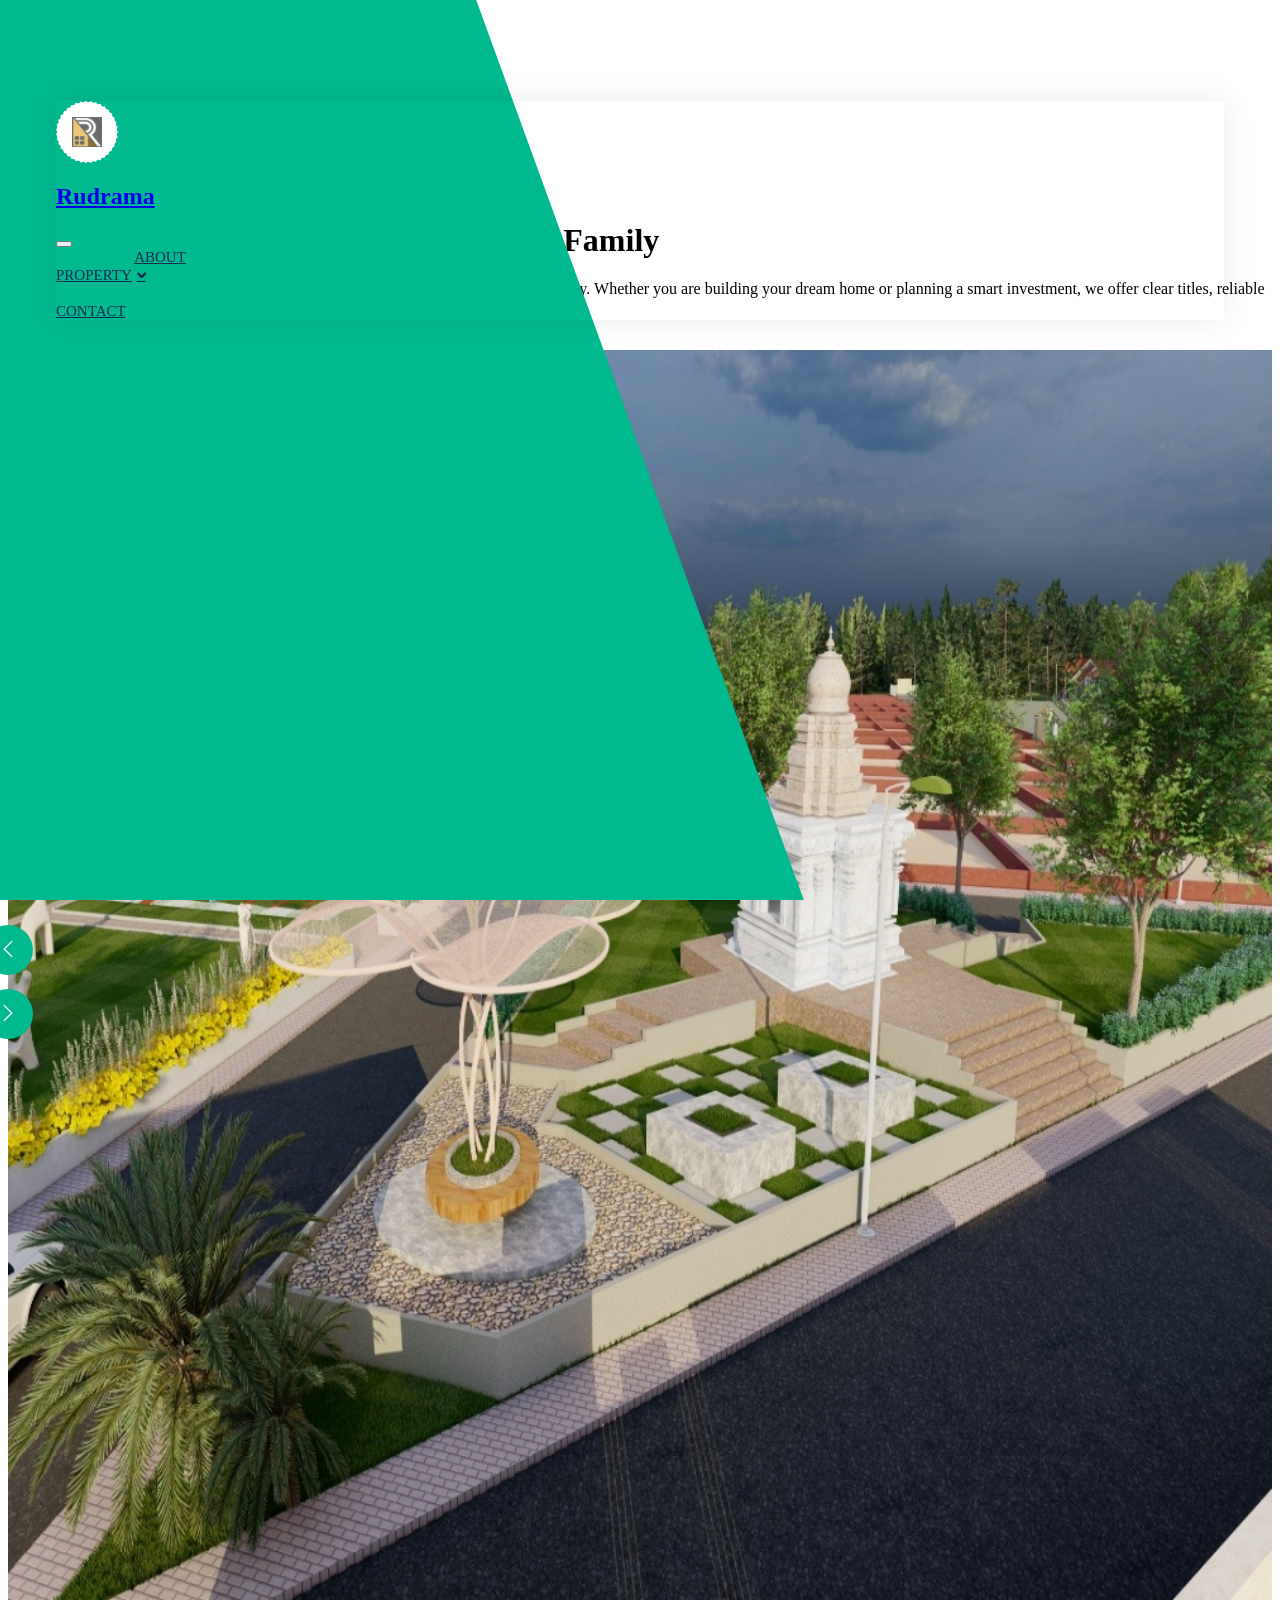
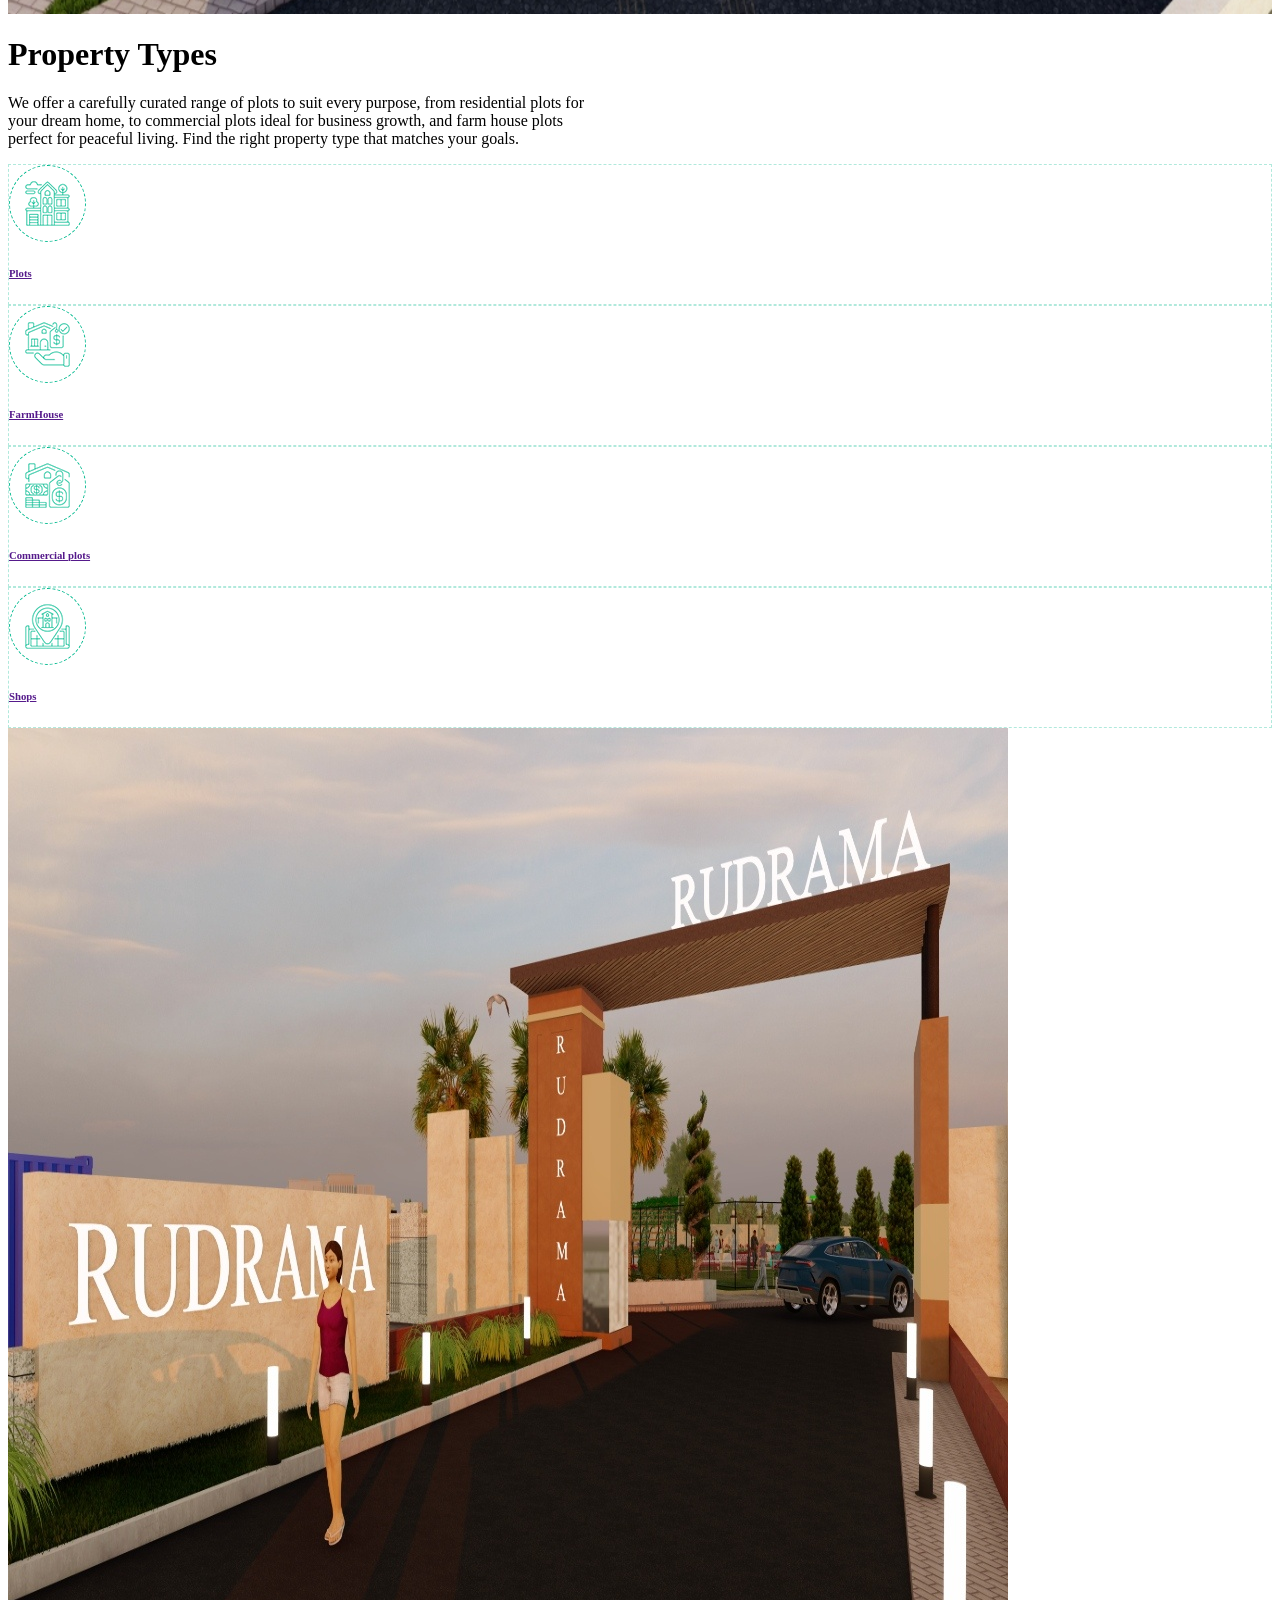
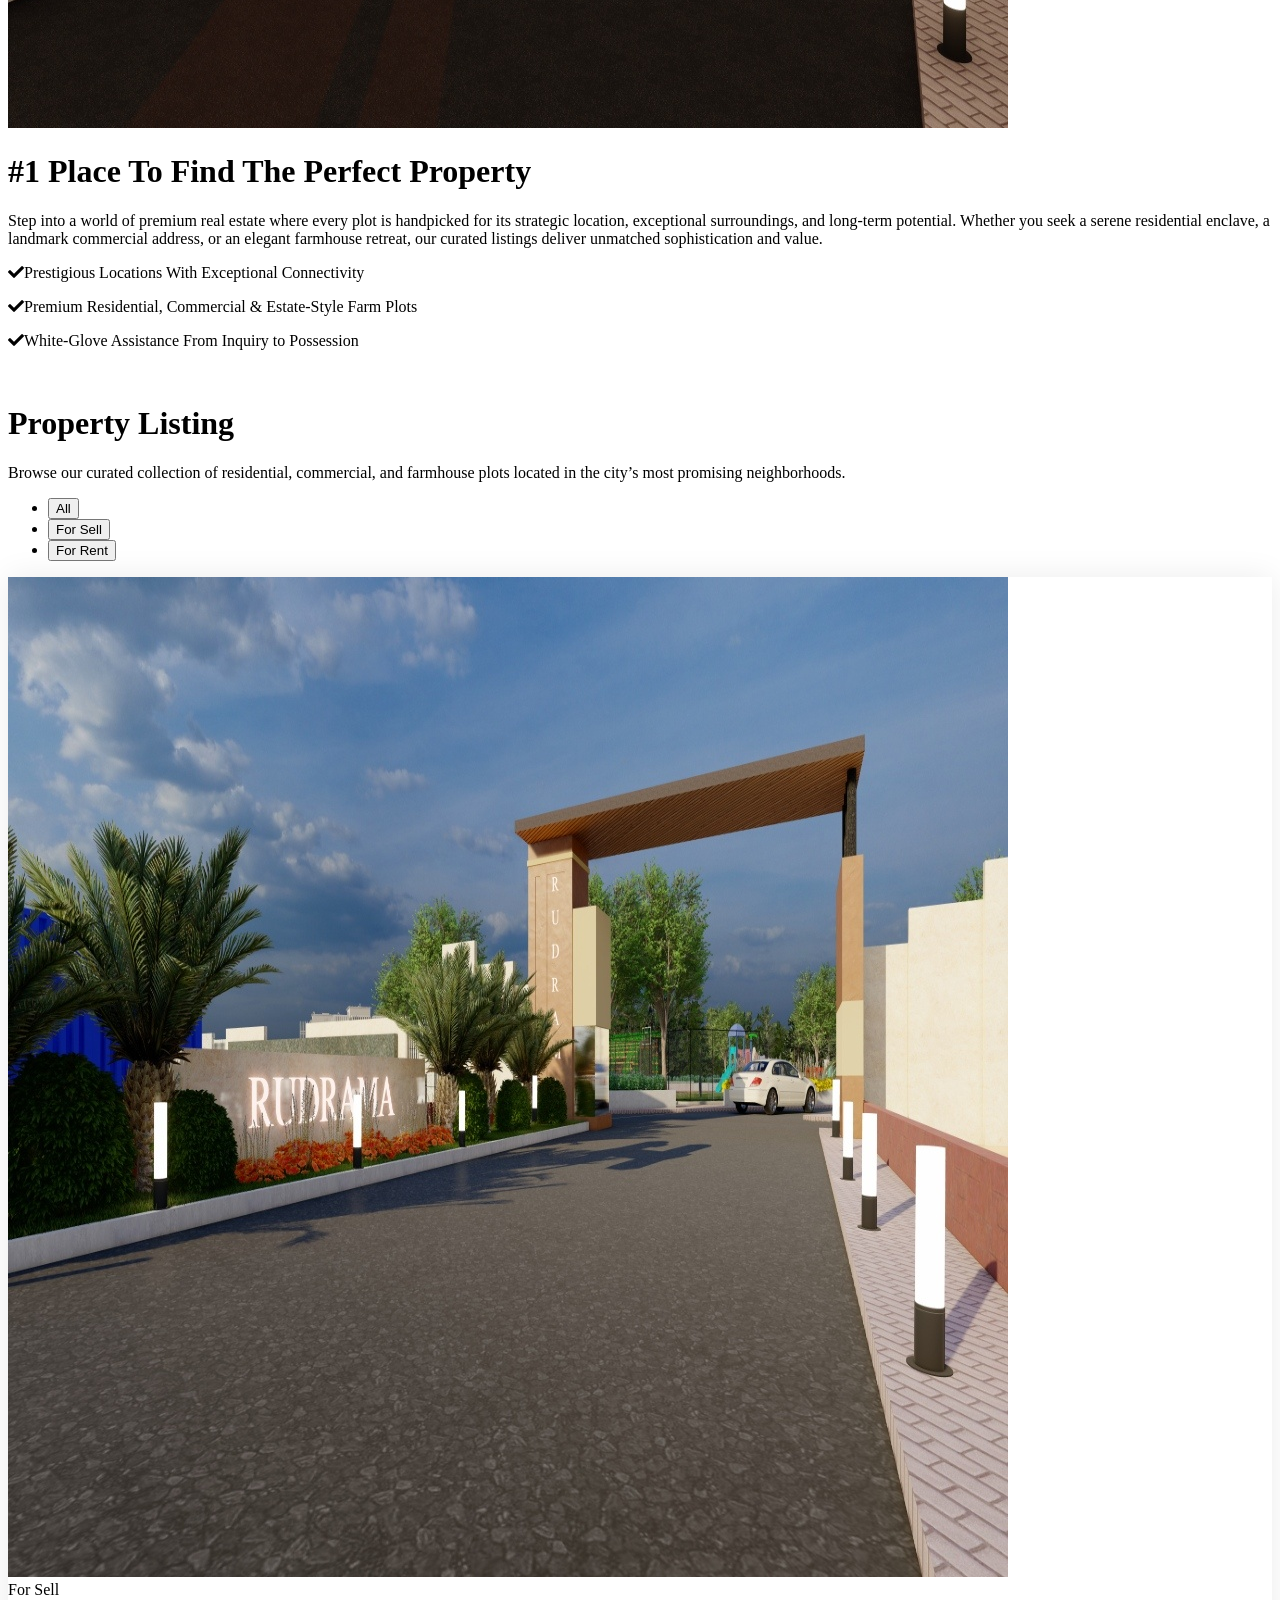
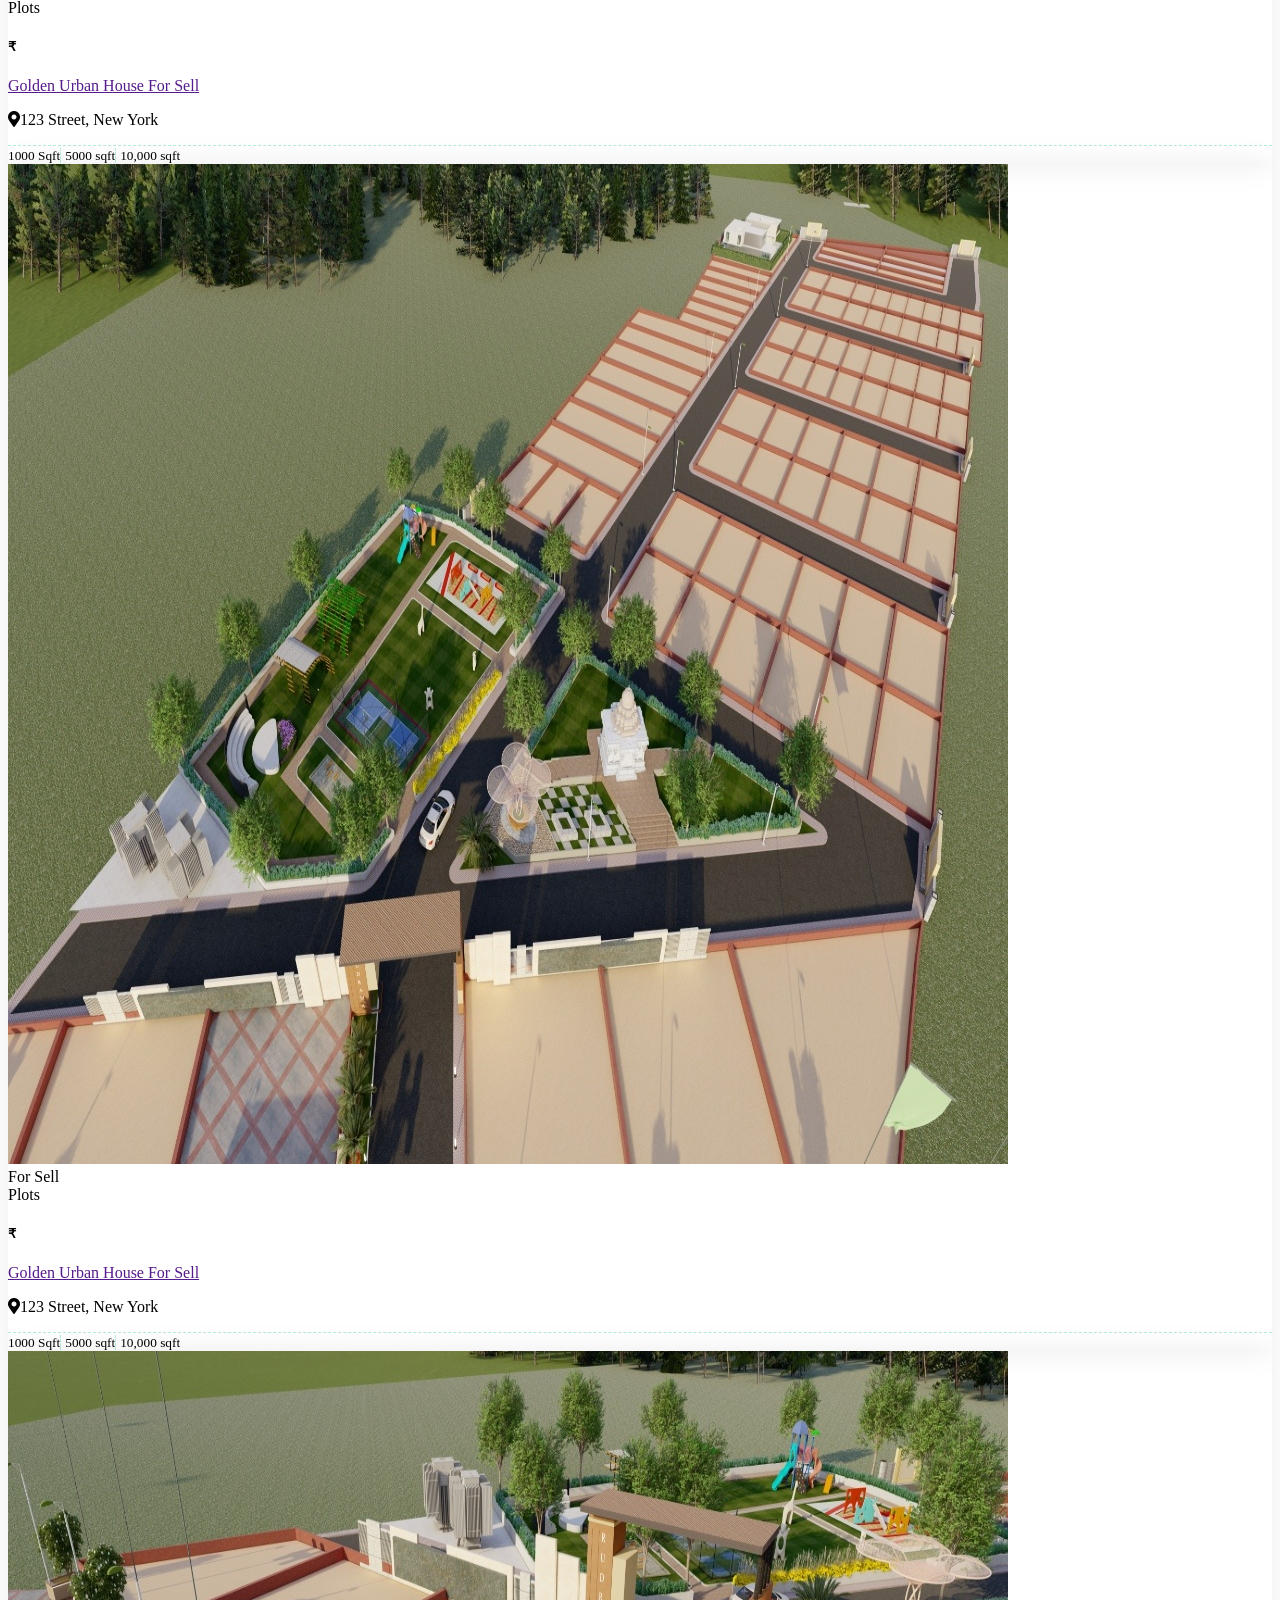
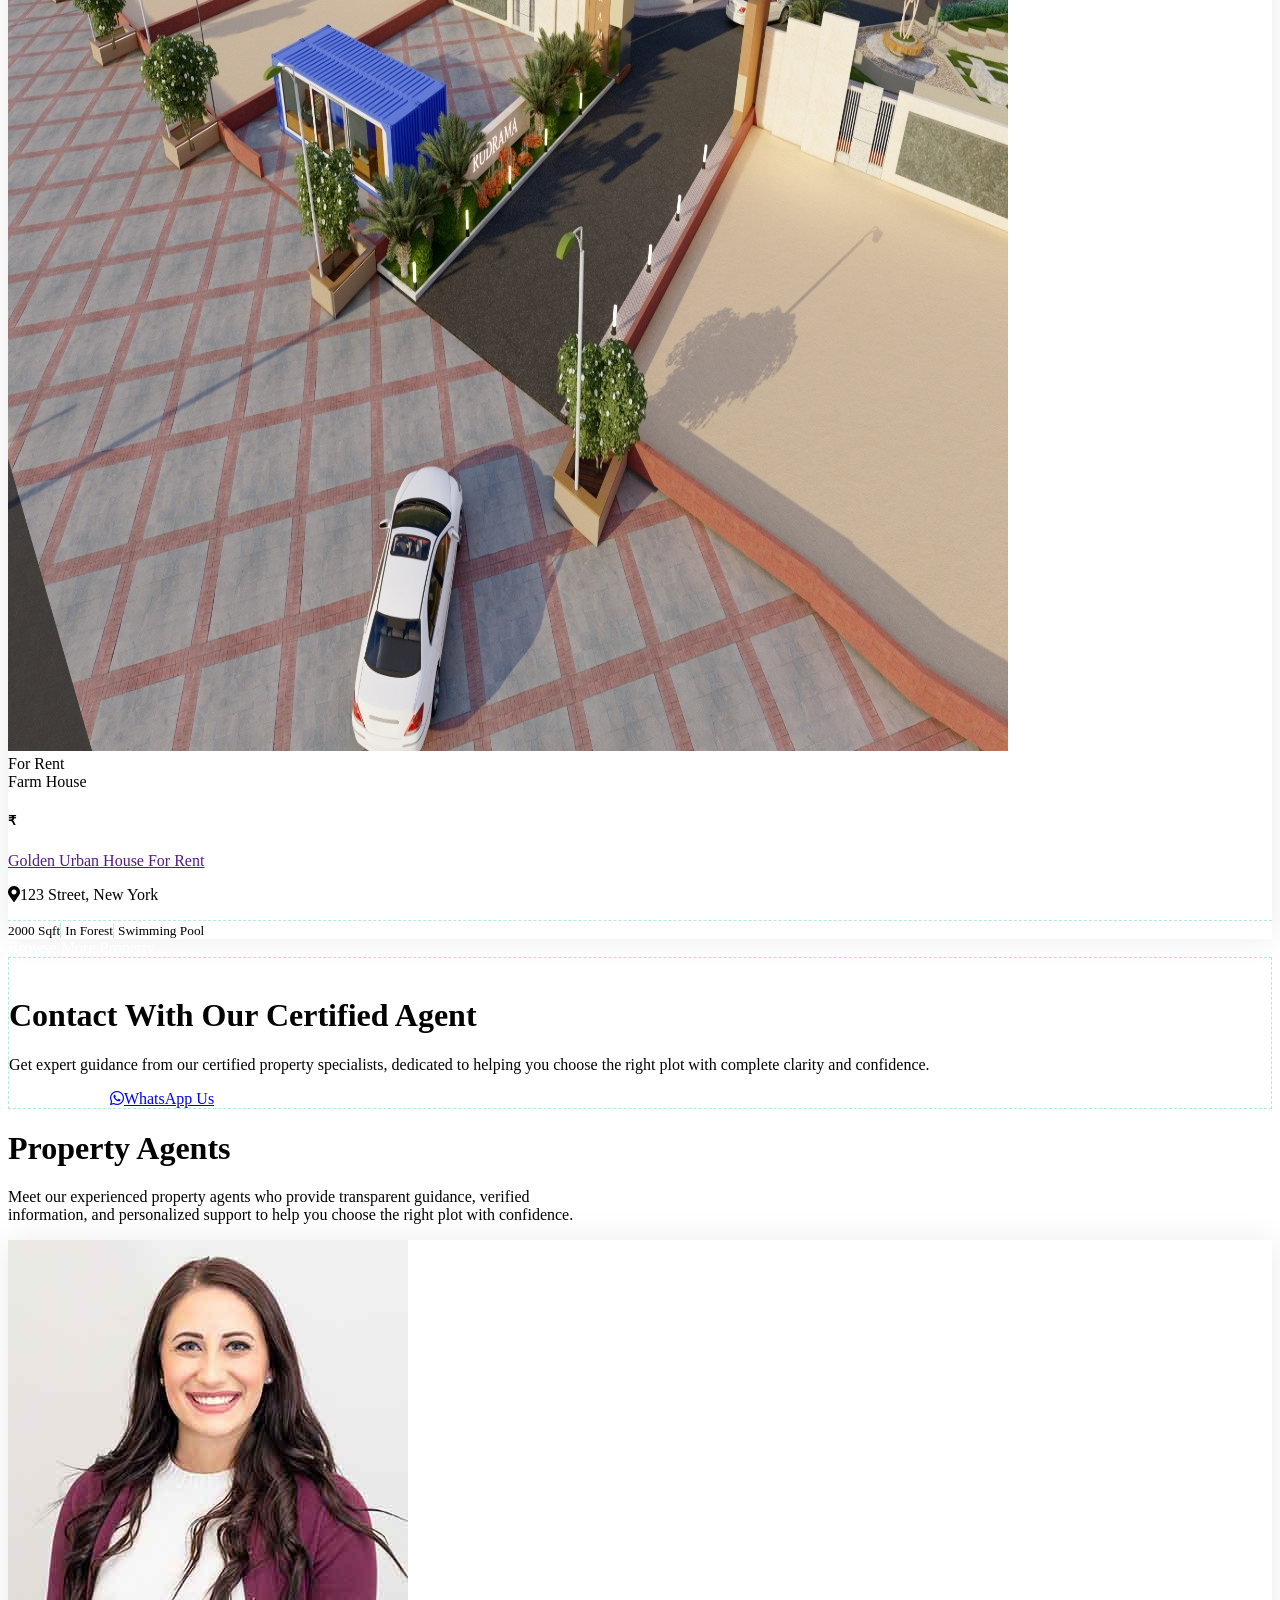
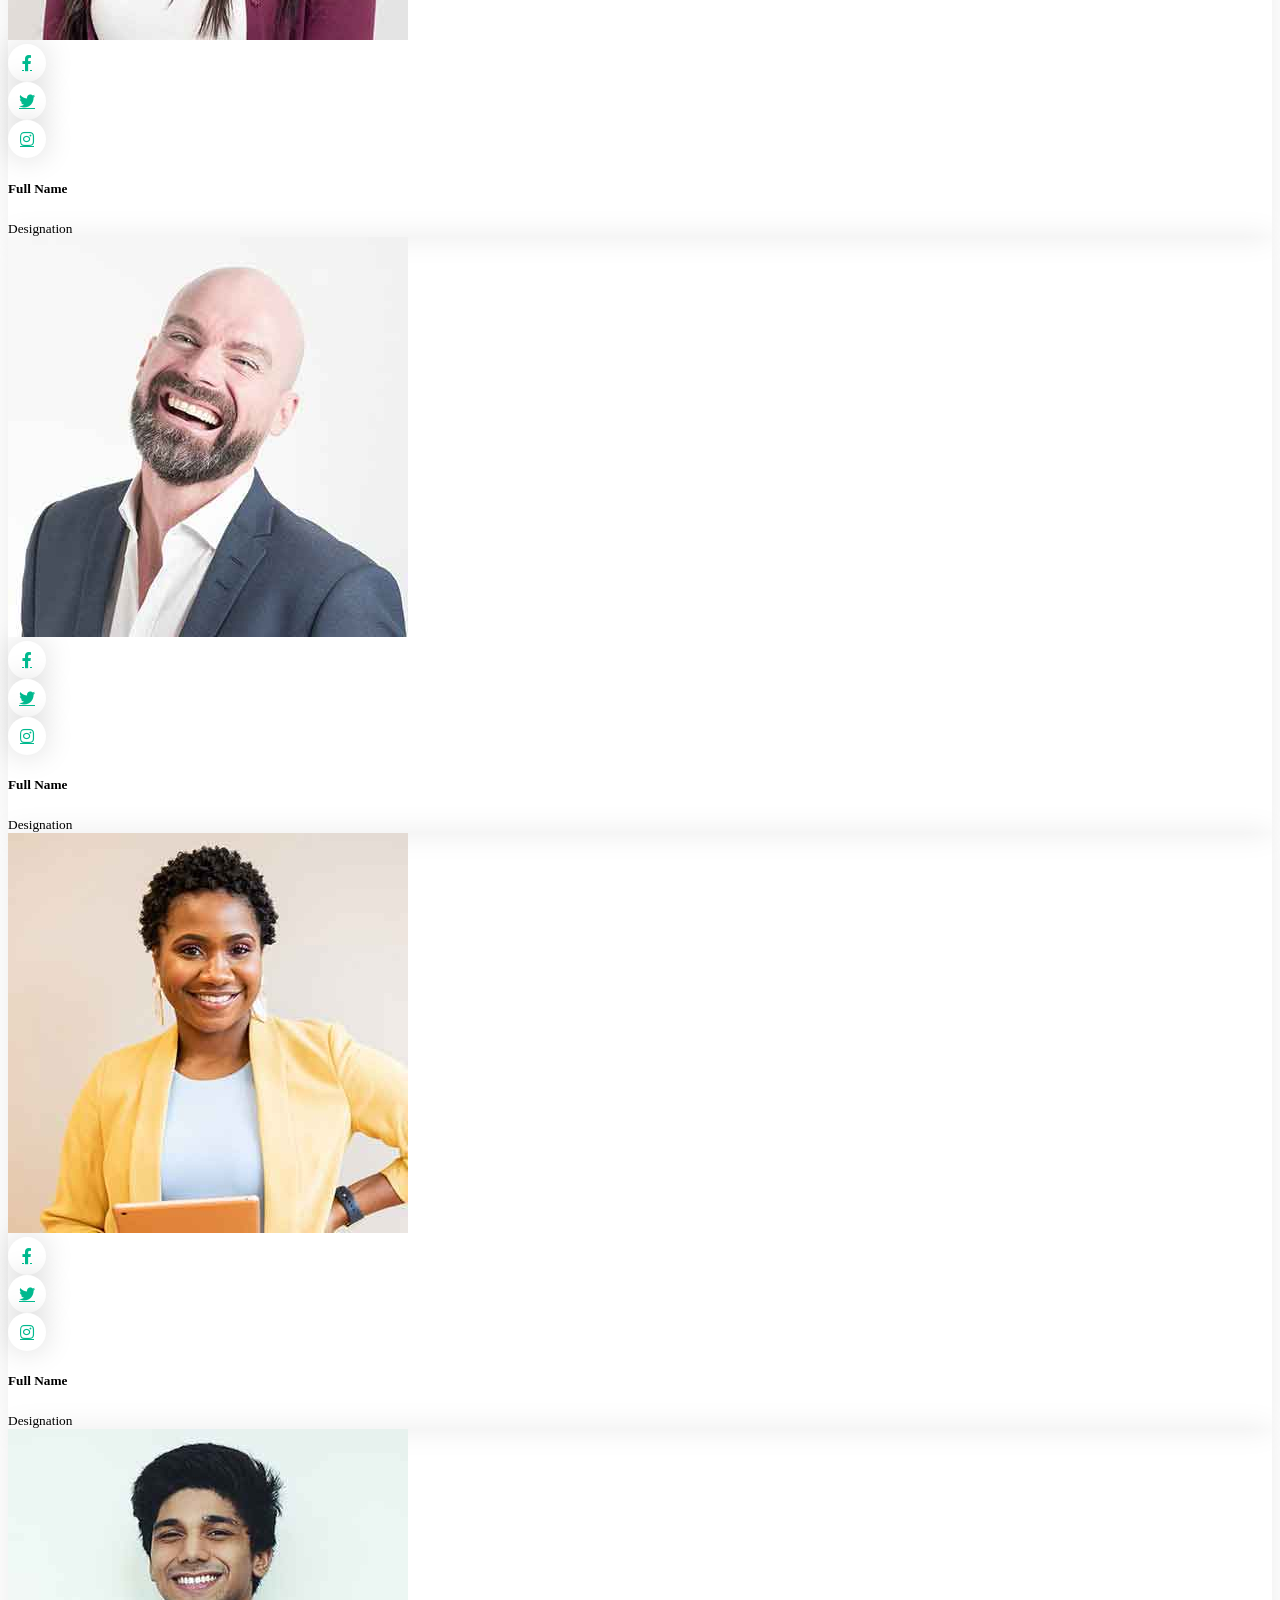
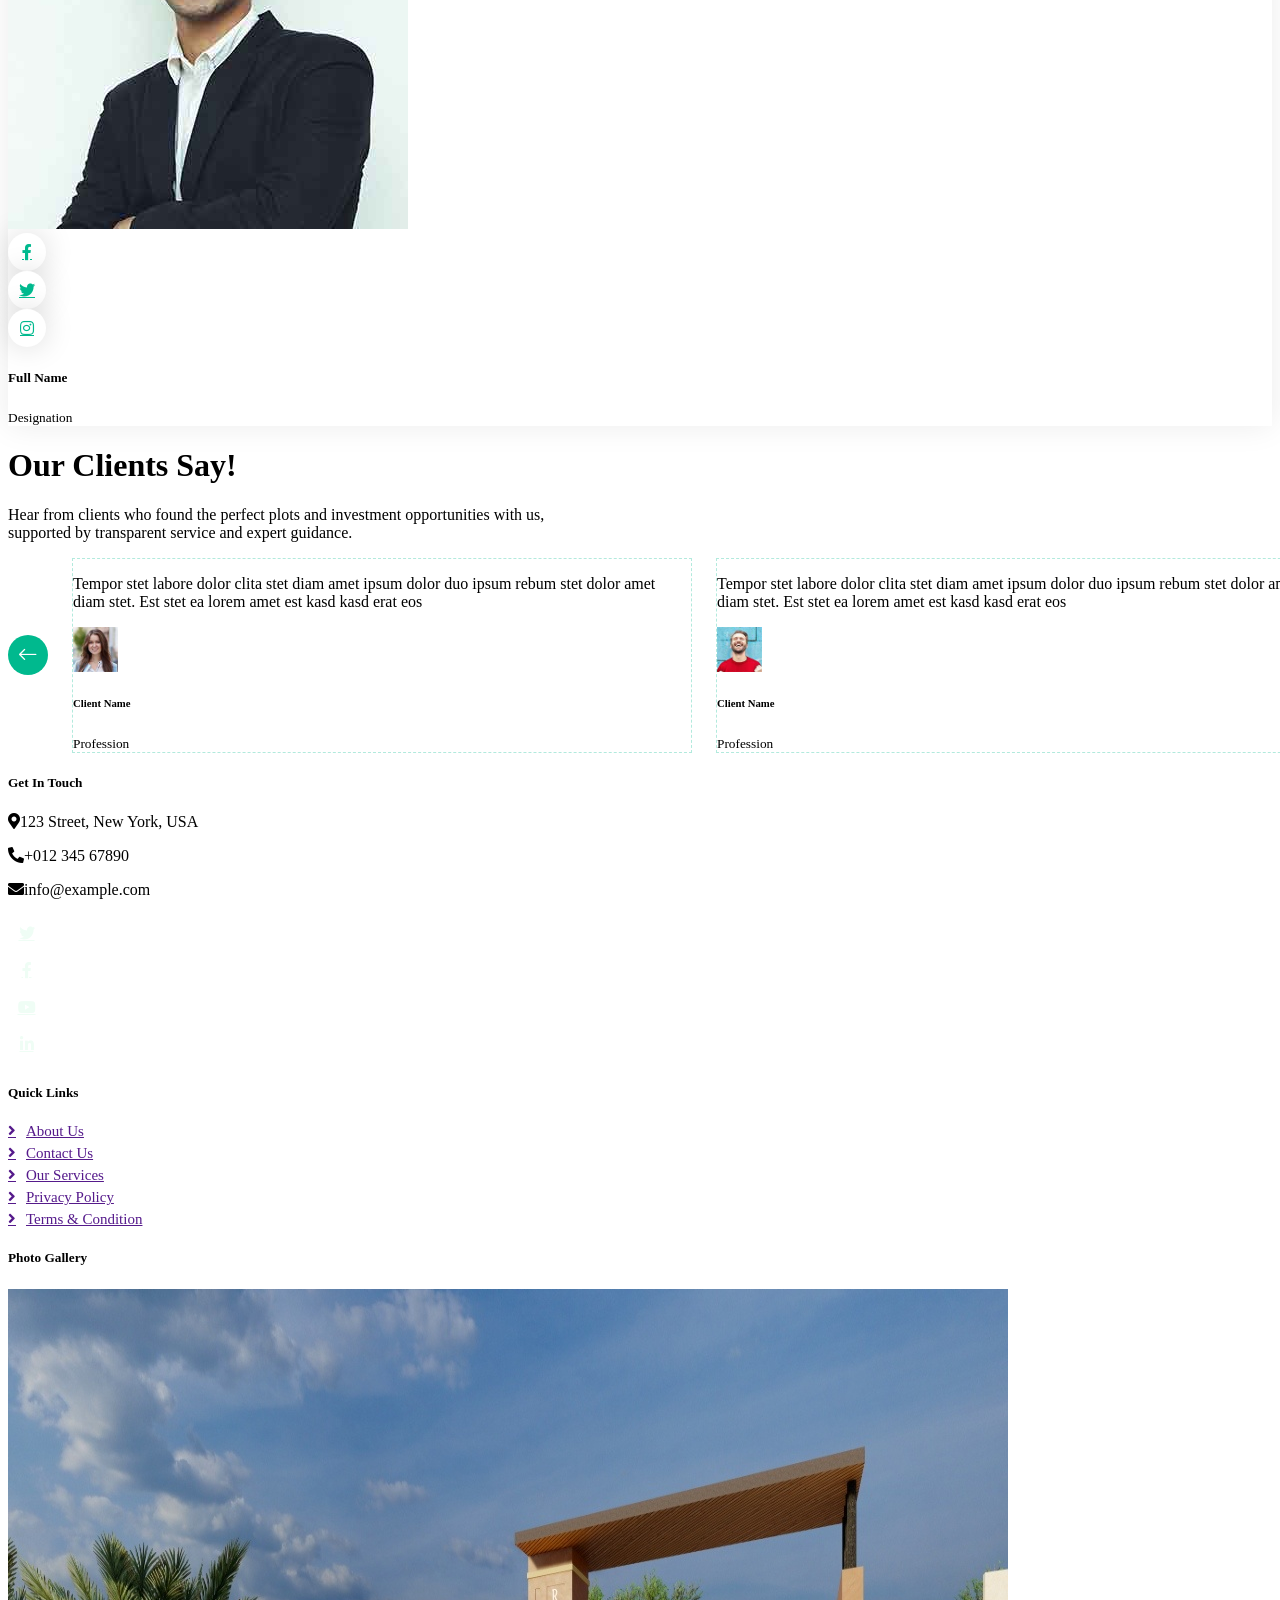
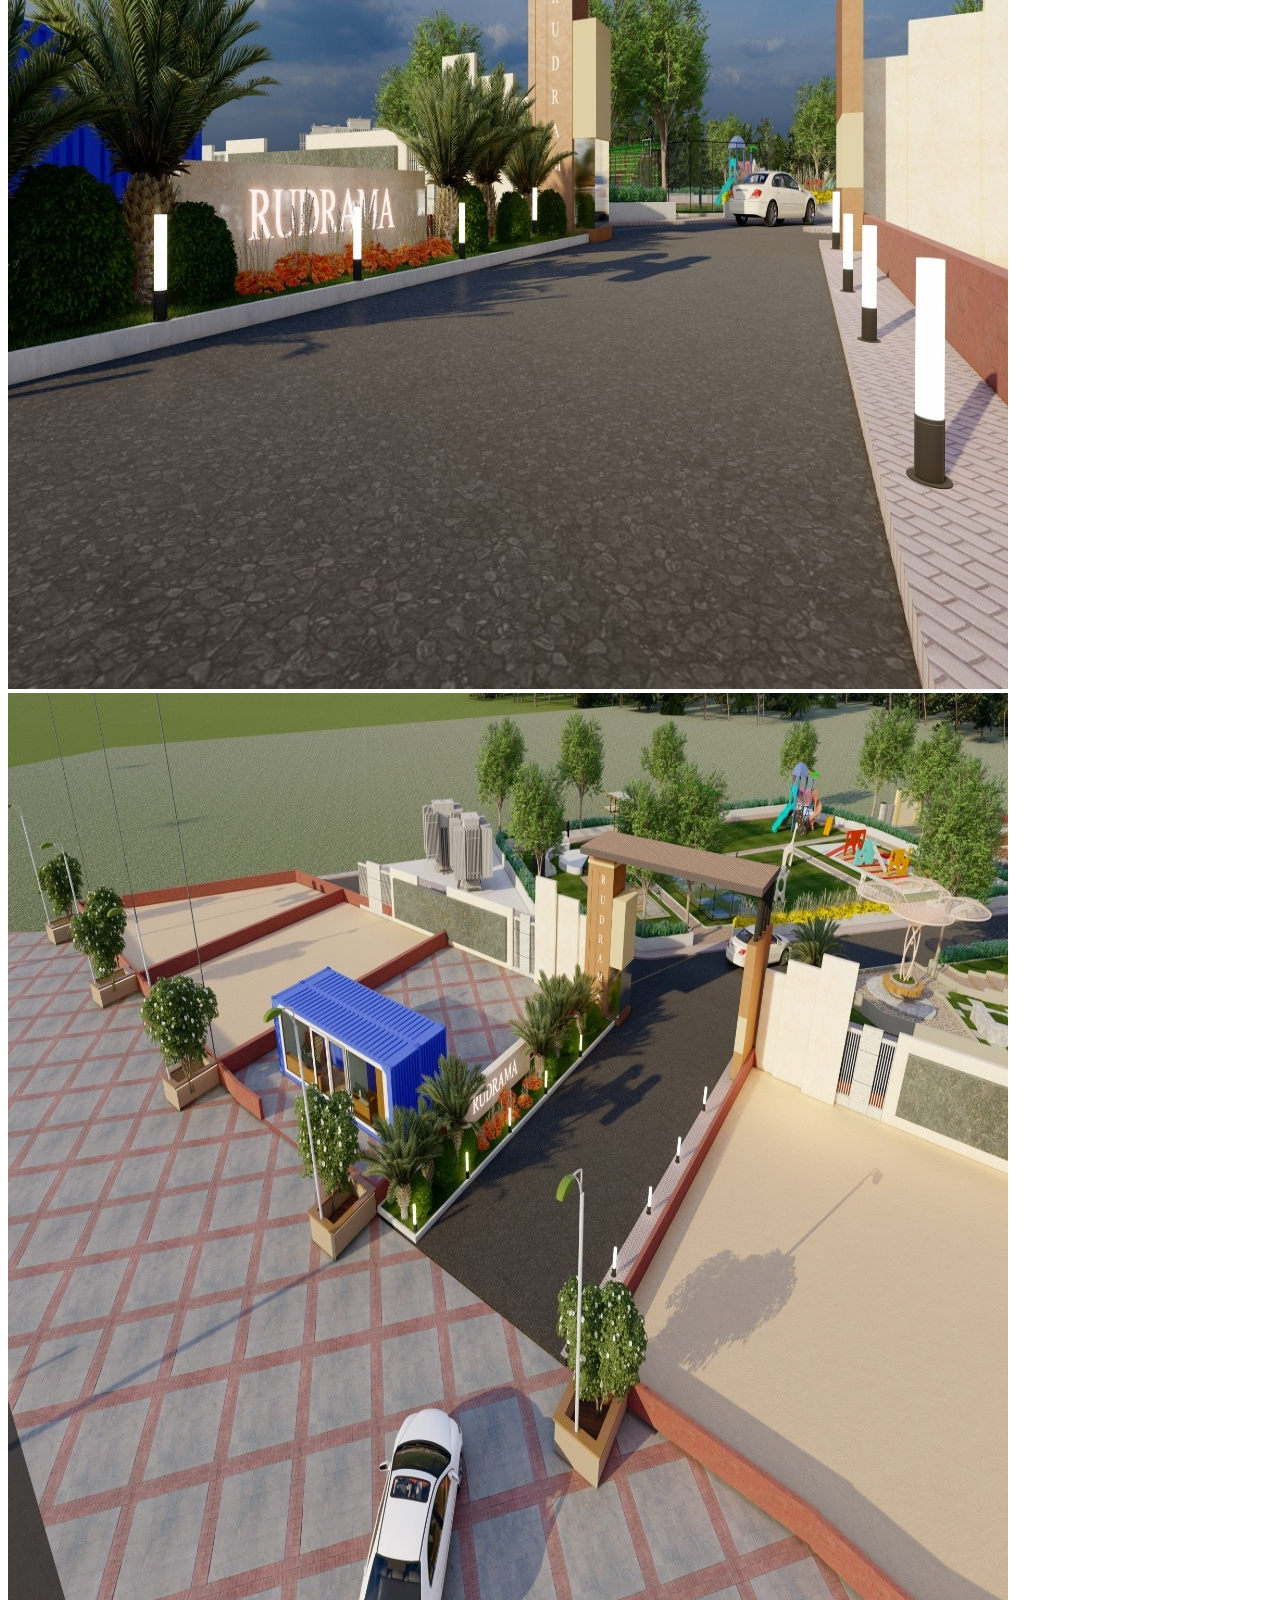
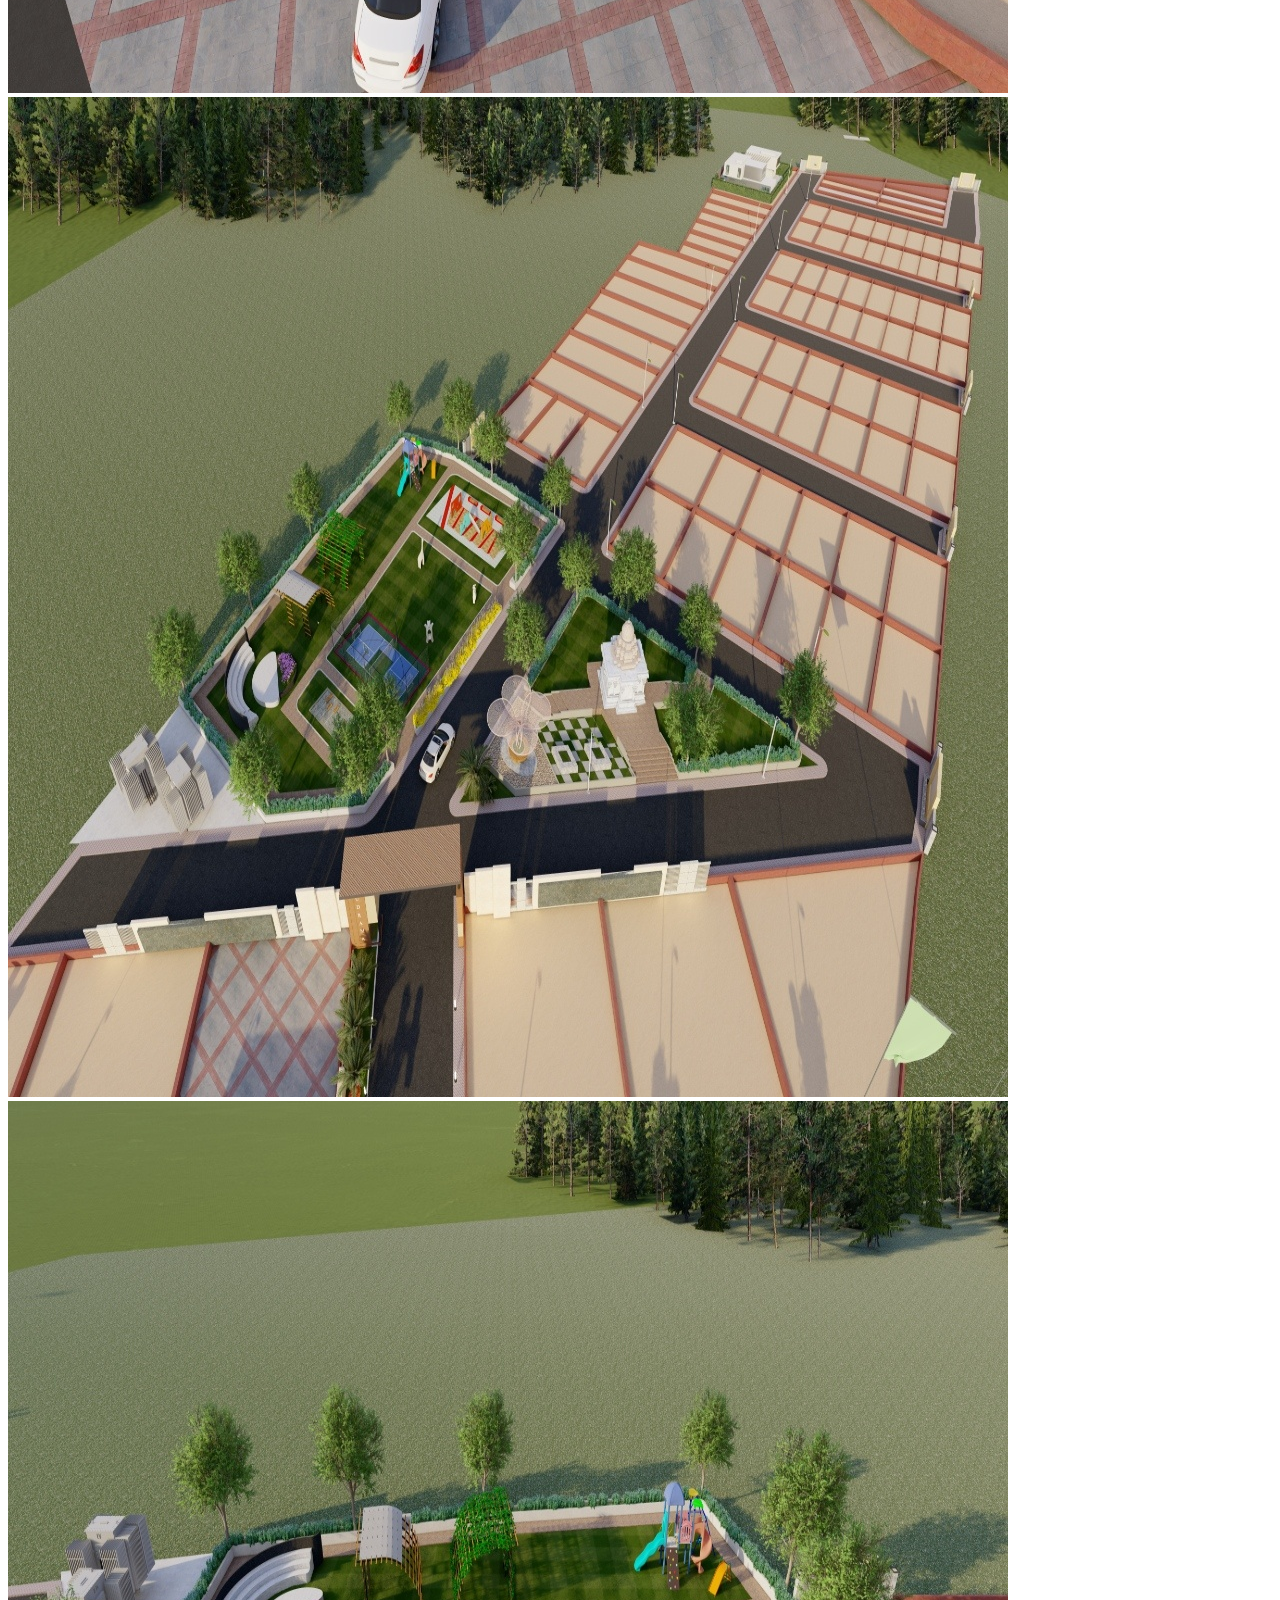
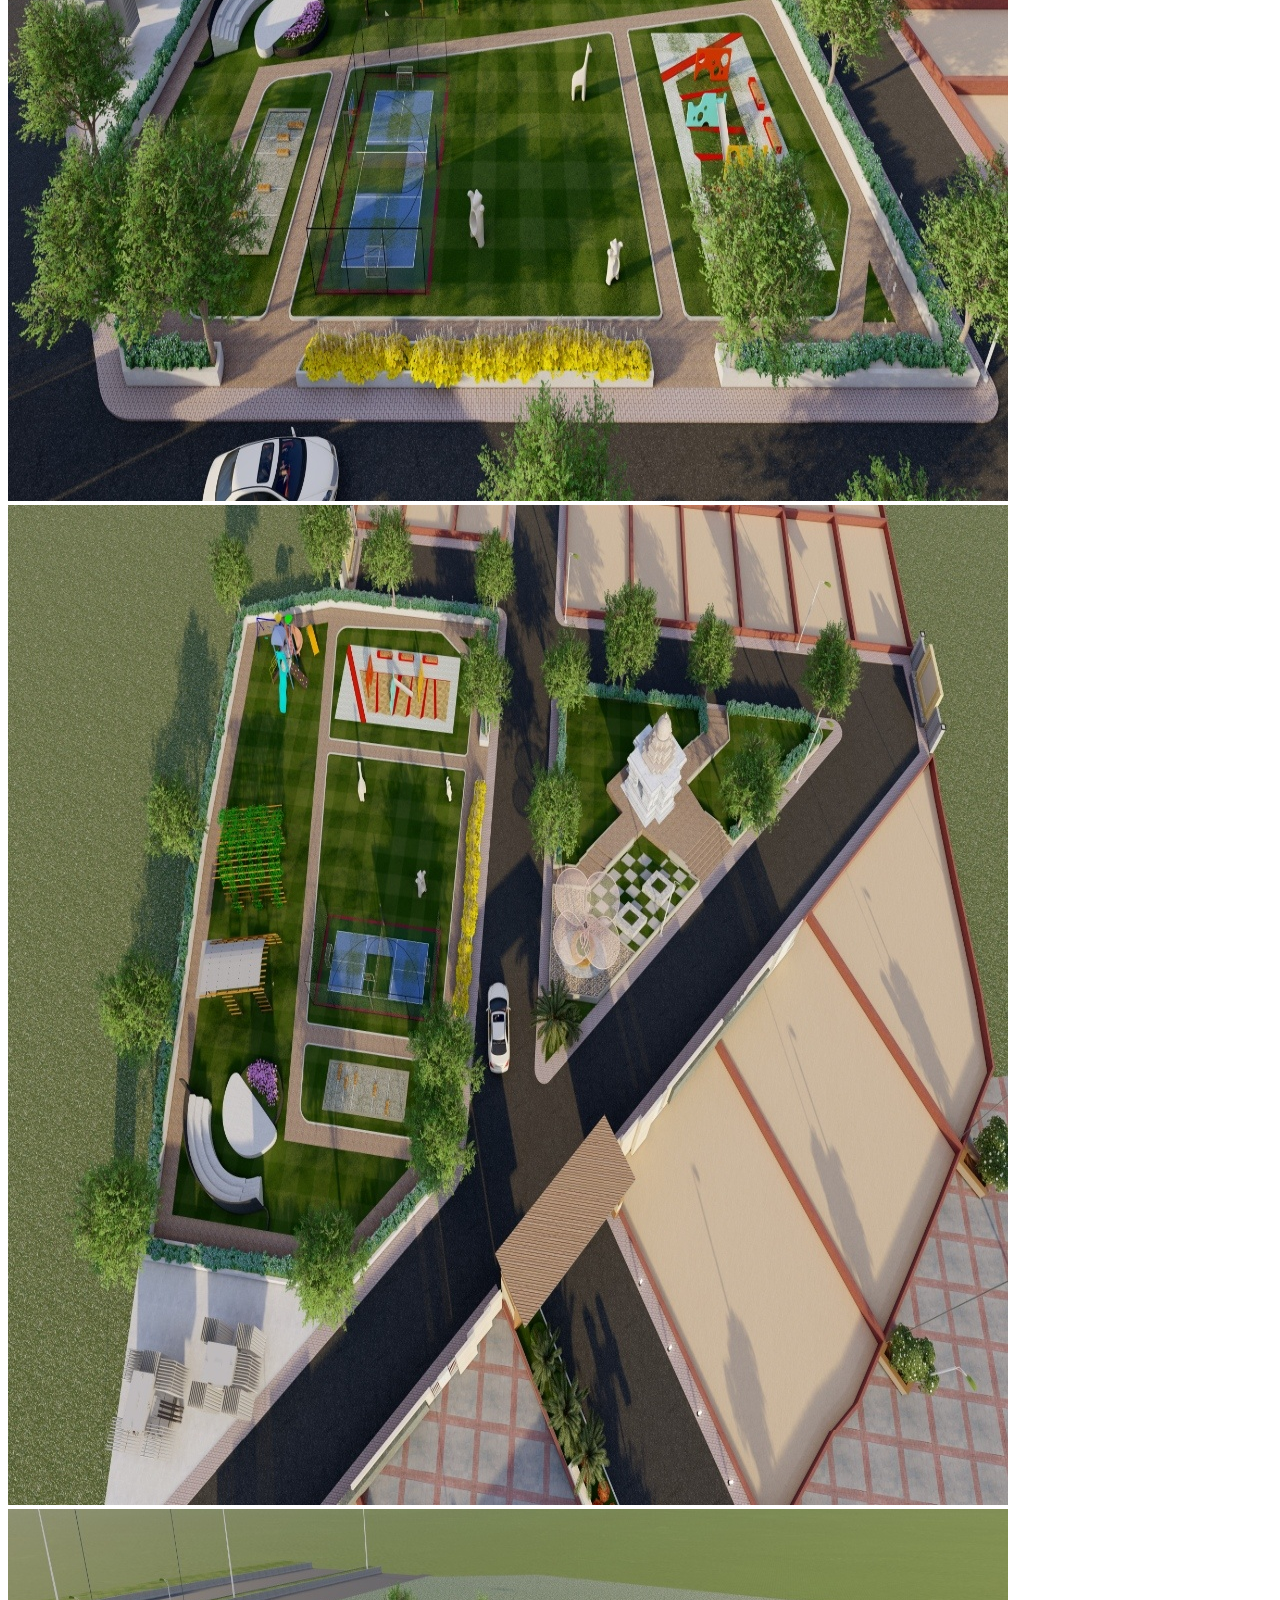
==== index.html @ 46037695 "Add files via upload" ====
<!DOCTYPE html>
<html lang="en">

<head>
    <meta charset="utf-8">
    <title>Rudrama Builders and Developers</title>
    <meta content="width=device-width, initial-scale=1.0" name="viewport">
    <meta content="" name="keywords">
    <meta content="" name="description">

    <!-- Favicon -->
    <link href="img/favicon.ico" rel="icon">

    <!-- Google Web Fonts -->
    <link rel="preconnect" href="https://fonts.googleapis.com">
    <link rel="preconnect" href="https://fonts.gstatic.com" crossorigin>
    <link href="https://fonts.googleapis.com/css2?family=Heebo:wght@400;500;600&family=Inter:wght@700;800&display=swap" rel="stylesheet">
    
    <!-- Icon Font Stylesheet -->
    <link href="https://cdnjs.cloudflare.com/ajax/libs/font-awesome/5.10.0/css/all.min.css" rel="stylesheet">
    <link href="https://cdn.jsdelivr.net/npm/bootstrap-icons@1.4.1/font/bootstrap-icons.css" rel="stylesheet">

    <!-- Libraries Stylesheet -->
    <link href="lib/animate/animate.min.css" rel="stylesheet">
    <link href="lib/owlcarousel/assets/owl.carousel.min.css" rel="stylesheet">

    <!-- Customized Bootstrap Stylesheet -->
    <link href="css/bootstrap.min.css" rel="stylesheet">

    <!-- Template Stylesheet -->
    <link href="css/style.css" rel="stylesheet">
</head>

<body>
    <div class="container-fluid bg-white p-0">
        <!-- Spinner Start -->
        <div id="spinner" class="show bg-white position-fixed translate-middle w-100 vh-100 top-50 start-50 d-flex align-items-center justify-content-center">
            <div class="spinner-border text-primary" style="width: 3rem; height: 3rem;" role="status">
                <span class="sr-only">Loading...</span>
            </div>
        </div>
        <!-- Spinner End -->


        <!-- Navbar Start -->
        <div class="container-fluid nav-bar bg-transparent">
            <nav class="navbar navbar-expand-lg bg-white navbar-light py-0 px-4">
                <a href="index.html" class="navbar-brand d-flex align-items-center text-center">
                    <div class="icon p-2 me-2">
                        <img class="img-fluid" src="img/icon-deal.jpeg" alt="Icon" style="width: 30px; height: 30px;">
                    </div>
                    <h1 class="m-0 text-primary">Rudrama</h1>
                </a>
                <button type="button" class="navbar-toggler" data-bs-toggle="collapse" data-bs-target="#navbarCollapse">
                    <span class="navbar-toggler-icon"></span>
                </button>
                <div class="collapse navbar-collapse" id="navbarCollapse">
                    <div class="navbar-nav ms-auto">
                        <a href="index.html" class="nav-item nav-link active">Home</a>
                        <a href="about.html" class="nav-item nav-link">About</a>
                        <div class="nav-item dropdown">
                            <a href="#" class="nav-link dropdown-toggle" data-bs-toggle="dropdown">Property</a>
                            <div class="dropdown-menu rounded-0 m-0">
                                <a href="property-list.html" class="dropdown-item">Property List</a>
                                <a href="property-type.html" class="dropdown-item">Property Type</a>
                                <!-- <a href="property-agent.html" class="dropdown-item">Property Agent</a> -->
                            </div>
                        </div>
                        <!-- <div class="nav-item dropdown">
                            <a href="#" class="nav-link dropdown-toggle" data-bs-toggle="dropdown">Pages</a>
                            <div class="dropdown-menu rounded-0 m-0">
                                <a href="testimonial.html" class="dropdown-item">Testimonial</a>
                                <a href="404.html" class="dropdown-item">404 Error</a>
                            </div>
                        </div> -->
                        <a href="contact.html" class="nav-item nav-link">Contact</a>
                    <!-- </div>
                    <a href="https://htmlcodex.com/downloading/?item=2259" class="btn btn-primary px-3 d-none d-lg-flex">Buy Pro Version</a>
                </div> -->
            </nav>
        </div>
        <!-- Navbar End -->


        <!-- Header Start -->
        <div class="container-fluid header bg-white p-0">
            <div class="row g-0 align-items-center flex-column-reverse flex-md-row">
                <div class="col-md-6 p-5 mt-lg-5">
                    <h1 class="display-5 animated fadeIn mb-4">Find A <span class="text-primary">Perfect Home</span> To Live With Your Family</h1>
                    <p class="animated fadeIn mb-4 pb-2">Explore legally verified residential and commercial plots across prime locations in the city. 
                        Whether you are building your dream home or planning a smart investment, we offer clear titles, reliable pricing, and expert guidance at every step.</p>
                    <a href="" class="btn btn-primary py-3 px-5 me-3 animated fadeIn">Get Started</a>
                </div>
                <div class="col-md-6 animated fadeIn">
                    <div class="owl-carousel header-carousel">
                        <div class="owl-carousel-item">
                            <img class="img-fluid" src="img/Property-7.jpeg" alt="">
                        </div>
                        <div class="owl-carousel-item">
                            <img class="img-fluid" src="img/Property-8.jpeg" alt="">
                        </div>
                        <div class="owl-carousel-item">
                            <img class="img-fluid" src="img/Property-9.jpeg" alt="">
                        </div>
                        <div class="owl-carousel-item">
                            <img class="img-fluid" src="img/Property-10.jpeg" alt="">
                        </div>
                        <div class="owl-carousel-item">
                            <img class="img-fluid" src="img/Property-6.jpeg" alt="">
                        </div>
                        <div class="owl-carousel-item">
                            <img class="img-fluid" src="img/Property-12.jpeg" alt="">
                        </div>
                        <div class="owl-carousel-item">
                            <img class="img-fluid" src="img/Property-13.jpeg" alt="">
                        </div>
                        <div class="owl-carousel-item">
                            <img class="img-fluid" src="img/Property-14.jpeg" alt="">
                        </div>
                    </div>
                </div>
            </div>
        </div>
        <!-- Header End -->


        <!-- Search Start -->
        <!-- <div class="container-fluid bg-primary mb-5 wow fadeIn" data-wow-delay="0.1s" style="padding: 35px;">
            <div class="container">
                <div class="row g-2">
                    <div class="col-md-10">
                        <div class="row g-2">
                            <div class="col-md-4">
                                <input type="text" class="form-control border-0 py-3" placeholder="Search Keyword">
                            </div>
                            <div class="col-md-4">
                                <select class="form-select border-0 py-3">
                                    <option selected>Property Type</option>
                                    <option value="1">Property Type 1</option>
                                    <option value="2">Property Type 2</option>
                                    <option value="3">Property Type 3</option>
                                </select>
                            </div>
                            <div class="col-md-4">
                                <select class="form-select border-0 py-3">
                                    <option selected>Location</option>
                                    <option value="1">Location 1</option>
                                    <option value="2">Location 2</option>
                                    <option value="3">Location 3</option>
                                </select>
                            </div>
                        </div>
                    </div>
                    <div class="col-md-2">
                        <button class="btn btn-dark border-0 w-100 py-3">Search</button>
                    </div>
                </div>
            </div>
        </div> -->
        <!-- Search End -->


        <!-- Category Start -->
        <div class="container-fluid py-5">
            <div class="container">
                <div class="text-center mx-auto mb-5 wow fadeInUp" data-wow-delay="0.1s" style="max-width: 600px;">
                    <h1 class="mb-3">Property Types</h1>
                    <p>We offer a carefully curated range of plots to suit every purpose, from residential plots for your dream home, to commercial plots ideal for business growth, 
                        and farm house plots perfect for peaceful living. Find the right property type that matches your goals.</p>
                </div>
                <div class="row g-4">
                    <div class="col-lg-3 col-sm-6 wow fadeInUp" data-wow-delay="0.1s">
                        <a class="cat-item d-block bg-light text-center rounded p-3" href="">
                            <div class="rounded p-4">
                                <div class="icon mb-3">
                                    <img class="img-fluid" src="img/icon-apartment.png" alt="Icon">
                                </div>
                                <h6>Plots</h6>
                                <!-- <span>Properties</span> -->
                            </div>
                        </a>
                    </div>
                    <div class="col-lg-3 col-sm-6 wow fadeInUp" data-wow-delay="0.3s">
                        <a class="cat-item d-block bg-light text-center rounded p-3" href="">
                            <div class="rounded p-4">
                                <div class="icon mb-3">
                                    <img class="img-fluid" src="img/icon-villa.png" alt="Icon">
                                </div>
                                <h6>FarmHouse</h6>
                                <!-- <span>123 Properties</span> -->
                            </div>
                        </a>
                    </div>
                    <div class="col-lg-3 col-sm-6 wow fadeInUp" data-wow-delay="0.5s">
                        <a class="cat-item d-block bg-light text-center rounded p-3" href="">
                            <div class="rounded p-4">
                                <div class="icon mb-3">
                                    <img class="img-fluid" src="img/icon-house.png" alt="Icon">
                                </div>
                                <h6>Commercial plots</h6>
                                <!-- <span>123 Properties</span> -->
                            </div>
                        </a>
                    </div>
                    <div class="col-lg-3 col-sm-6 wow fadeInUp" data-wow-delay="0.7s">
                        <a class="cat-item d-block bg-light text-center rounded p-3" href="">
                            <div class="rounded p-4">
                                <div class="icon mb-3">
                                    <img class="img-fluid" src="img/icon-housing.png" alt="Icon">
                                </div>
                                <h6>Shops</h6>
                                <!-- <span>123 Properties</span> -->
                            </div>
                        </a>
                    </div>
                    <!-- <div class="col-lg-3 col-sm-6 wow fadeInUp" data-wow-delay="0.1s">
                        <a class="cat-item d-block bg-light text-center rounded p-3" href="">
                            <div class="rounded p-4">
                                <div class="icon mb-3">
                                    <img class="img-fluid" src="img/icon-building.png" alt="Icon">
                                </div>
                                <h6>Shops</h6>
                                <!-- <span>123 Properties</span>
                            </div>
                        </a>
                    </div> -->
                    <!-- <div class="col-lg-3 col-sm-6 wow fadeInUp" data-wow-delay="0.3s">
                        <a class="cat-item d-block bg-light text-center rounded p-3" href="">
                            <div class="rounded p-4">
                                <div class="icon mb-3">
                                    <img class="img-fluid" src="img/icon-neighborhood.png" alt="Icon">
                                </div>
                                <h6>Townhouse</h6>
                                <span>123 Properties</span>
                            </div>
                        </a>
                    </div>
                    <div class="col-lg-3 col-sm-6 wow fadeInUp" data-wow-delay="0.5s">
                        <a class="cat-item d-block bg-light text-center rounded p-3" href="">
                            <div class="rounded p-4">
                                <div class="icon mb-3">
                                    <img class="img-fluid" src="img/icon-condominium.png" alt="Icon">
                                </div>
                                <h6>Shop</h6>
                                <span>123 Properties</span>
                            </div>
                        </a>
                    </div>
                    <div class="col-lg-3 col-sm-6 wow fadeInUp" data-wow-delay="0.7s">
                        <a class="cat-item d-block bg-light text-center rounded p-3" href="">
                            <div class="rounded p-4">
                                <div class="icon mb-3">
                                    <img class="img-fluid" src="img/icon-luxury.png" alt="Icon">
                                </div>
                                <h6>Garage</h6>
                                <span>123 Properties</span>
                            </div>
                        </a>
                    </div> -->
                </div>
            </div>
        </div>
        <!-- Category End -->


        <!-- About Start -->
        <div class="container-fluid py-5">
            <div class="container">
                <div class="row g-5 align-items-center">
                    <div class="col-lg-6 wow fadeIn" data-wow-delay="0.1s">
                        <div class="about-img position-relative overflow-hidden p-5 pe-0">
                            <img class="img-fluid w-100" src="img/about.jpeg">
                        </div>
                    </div>
                    <div class="col-lg-6 wow fadeIn" data-wow-delay="0.5s">
                        <h1 class="mb-4">#1 Place To Find The Perfect Property</h1>
                        <p class="mb-4">Step into a world of premium real estate where every plot is handpicked for its strategic location, exceptional surroundings, and long-term potential. Whether you seek a serene residential enclave, a landmark commercial address, or an elegant farmhouse retreat, our curated listings deliver unmatched sophistication and value.</p>
                        <p><i class="fa fa-check text-primary me-3"></i>Prestigious Locations With Exceptional Connectivity</p>
                        <p><i class="fa fa-check text-primary me-3"></i>Premium Residential, Commercial & Estate-Style Farm Plots</p>
                        <p><i class="fa fa-check text-primary me-3"></i>White-Glove Assistance From Inquiry to Possession</p>
                        <a class="btn btn-primary py-3 px-5 mt-3" href="">Read More</a>
                    </div>
                </div>
            </div>
        </div>
        <!-- About End -->


<!-- Property List Start -->
<div class="container-fluid py-5">
    <div class="container">

        <div class="row g-0 gx-5 align-items-end">
            <div class="col-lg-6">
                <div class="text-start mx-auto mb-5">
                    <h1 class="mb-3">Property Listing</h1>
                    <p>Browse our curated collection of residential, commercial, and farmhouse plots located in the city’s most promising neighborhoods.</p>
                </div>
            </div>

            <!-- Filter Buttons -->
            <div class="col-lg-6 text-start text-lg-end">
                <ul class="nav d-inline-flex justify-content-end mb-5">
                    <li class="nav-item me-2">
                        <button class="btn btn-outline-primary active filter-btn" data-filter="all">All</button>
                    </li>
                    <li class="nav-item me-2">
                        <button class="btn btn-outline-primary filter-btn" data-filter="sell">For Sell</button>
                    </li>
                    <li class="nav-item me-0">
                        <button class="btn btn-outline-primary filter-btn" data-filter="rent">For Rent</button>
                    </li>
                </ul>
            </div>
        </div>

        <!-- Single Listing Container -->
        <div class="row g-4" id="property-list">

            <!-- PROPERTY ITEM (Repeat as needed) -->
            <div class="col-lg-4 col-md-6 property-item-wrapper" data-type="sell">
                <div class="property-item rounded overflow-hidden">
                    <div class="position-relative overflow-hidden">
                        <a href=""><img class="img-fluid" src="img/Property-1.jpeg" alt=""></a>
                        <div class="bg-primary rounded text-white position-absolute start-0 top-0 m-4 py-1 px-3">For Sell</div>
                        <div class="bg-white rounded-top text-primary position-absolute start-0 bottom-0 mx-4 pt-1 px-3">Plots</div>
                    </div>
                    <div class="p-4 pb-0">
                        <h5 class="text-primary mb-3">&#8377</h5>
                        <a class="d-block h5 mb-2" href="">Golden Urban House For Sell</a>
                        <p><i class="fa fa-map-marker-alt text-primary me-2"></i>123 Street, New York</p>
                    </div>
                    <div class="d-flex border-top">
                        <small class="flex-fill text-center border-end py-2">1000 Sqft</small>
                        <small class="flex-fill text-center border-end py-2">5000 sqft</small>
                        <small class="flex-fill text-center py-2">10,000 sqft</small>
                    </div>
                </div>
            </div>
            <div class="col-lg-4 col-md-6 property-item-wrapper" data-type="sell">
                <div class="property-item rounded overflow-hidden">
                    <div class="position-relative overflow-hidden">
                        <a href=""><img class="img-fluid" src="img/Property-3.jpeg" alt=""></a>
                        <div class="bg-primary rounded text-white position-absolute start-0 top-0 m-4 py-1 px-3">For Sell</div>
                        <div class="bg-white rounded-top text-primary position-absolute start-0 bottom-0 mx-4 pt-1 px-3">Plots</div>
                    </div>
                    <div class="p-4 pb-0">
                        <h5 class="text-primary mb-3">&#8377</h5>
                        <a class="d-block h5 mb-2" href="">Golden Urban House For Sell</a>
                        <p><i class="fa fa-map-marker-alt text-primary me-2"></i>123 Street, New York</p>
                    </div>
                    <div class="d-flex border-top">
                        <small class="flex-fill text-center border-end py-2">1000 Sqft</small>
                        <small class="flex-fill text-center border-end py-2">5000 sqft</small>
                        <small class="flex-fill text-center py-2">10,000 sqft</small>
                    </div>
                </div>
            </div>

            <div class="col-lg-4 col-md-6 property-item-wrapper" data-type="rent">
                <div class="property-item rounded overflow-hidden">
                    <div class="position-relative overflow-hidden">
                        <a href=""><img class="img-fluid" src="img/Property-2.jpeg" alt=""></a>
                        <div class="bg-primary rounded text-white position-absolute start-0 top-0 m-4 py-1 px-3">For Rent</div>
                        <div class="bg-white rounded-top text-primary position-absolute start-0 bottom-0 mx-4 pt-1 px-3">Farm House</div>
                    </div>
                    <div class="p-4 pb-0">
                        <h5 class="text-primary mb-3">&#8377</h5>
                        <a class="d-block h5 mb-2" href="">Golden Urban House For Rent</a>
                        <p><i class="fa fa-map-marker-alt text-primary me-2"></i>123 Street, New York</p>
                    </div>
                    <div class="d-flex border-top">
                        <small class="flex-fill text-center border-end py-2">2000 Sqft</small>
                        <small class="flex-fill text-center border-end py-2">In Forest</small>
                        <small class="flex-fill text-center py-2">Swimming Pool</small>
                    </div>
                </div>
            </div>

            <!-- Add your remaining items here, just include data-type="sell" or data-type="rent" -->

            <div class="col-12 text-center">
                <a class="btn btn-primary py-3 px-5" href="">Browse More Property</a>
            </div>

        </div>
    </div>
</div>
<!-- Property List End -->

<!-- Filtering Script -->
<script>
    const filterButtons = document.querySelectorAll(".filter-btn");
    const items = document.querySelectorAll(".property-item-wrapper");

    filterButtons.forEach(btn => {
        btn.addEventListener("click", () => {
            
            // Active button highlight
            filterButtons.forEach(b => b.classList.remove("active"));
            btn.classList.add("active");

            const filter = btn.getAttribute("data-filter");

            items.forEach(item => {
                if (filter === "all" || item.getAttribute("data-type") === filter) {
                    item.style.display = "block";
                } else {
                    item.style.display = "none";
                }
            });
        });
    });
</script>

        <!-- Call to Action Start -->
        <div class="container-fluid py-5">
            <div class="container">
                <div class="bg-light rounded p-3">
                    <div class="bg-white rounded p-4" style="border: 1px dashed rgba(0, 185, 142, .3)">
                        <div class="row g-5 align-items-center">
                            <div class="col-lg-6 wow fadeIn" data-wow-delay="0.1s">
                                <img class="img-fluid rounded w-100" src="img/call-to-action.png" alt="">
                            </div>
                            <div class="col-lg-6 wow fadeIn" data-wow-delay="0.5s">
                                <div class="mb-4">
                                    <h1 class="mb-3">Contact With Our Certified Agent</h1>
                                    <p>Get expert guidance from our certified property specialists, dedicated to helping you choose the right plot with complete clarity and confidence.</p>
                                </div>

                                <!-- Call Button -->
                                <a href="tel:+919876543210" class="btn btn-primary py-3 px-4 me-2">
                                    <i class="fa fa-phone-alt me-2"></i>Make A Call
                                </a>

                                <!-- WhatsApp Button -->
                                <a href="https://wa.me/9199211883XX?text=Hi%2C%20I%20want%20to%20know%20more%20about%20your%20properties."
                                target="_blank"
                                class="btn btn-success py-3 px-4">
                                    <i class="fab fa-whatsapp me-2"></i>WhatsApp Us
                                </a>

                            </div>
                        </div>
                    </div>
                </div>
              </div>
        </div>
        <!-- Call to Action End -->

        <!-- Call to Action End -->


        <!-- Team Start -->
        <div class="container-fluid py-5">
            <div class="container">
                <div class="text-center mx-auto mb-5 wow fadeInUp" data-wow-delay="0.1s" style="max-width: 600px;">
                    <h1 class="mb-3">Property Agents</h1>
                    <p>Meet our experienced property agents who provide transparent guidance, verified information, and personalized support to help you choose the right plot with confidence.</p>
                </div>
                <div class="row g-4">
                    <div class="col-lg-3 col-md-6 wow fadeInUp" data-wow-delay="0.1s">
                        <div class="team-item rounded overflow-hidden">
                            <div class="position-relative">
                                <img class="img-fluid" src="img/team-1.jpg" alt="">
                                <div class="position-absolute start-50 top-100 translate-middle d-flex align-items-center">
                                    <a class="btn btn-square mx-1" href=""><i class="fab fa-facebook-f"></i></a>
                                    <a class="btn btn-square mx-1" href=""><i class="fab fa-twitter"></i></a>
                                    <a class="btn btn-square mx-1" href=""><i class="fab fa-instagram"></i></a>
                                </div>
                            </div>
                            <div class="text-center p-4 mt-3">
                                <h5 class="fw-bold mb-0">Full Name</h5>
                                <small>Designation</small>
                            </div>
                        </div>
                    </div>
                    <div class="col-lg-3 col-md-6 wow fadeInUp" data-wow-delay="0.3s">
                        <div class="team-item rounded overflow-hidden">
                            <div class="position-relative">
                                <img class="img-fluid" src="img/team-2.jpg" alt="">
                                <div class="position-absolute start-50 top-100 translate-middle d-flex align-items-center">
                                    <a class="btn btn-square mx-1" href=""><i class="fab fa-facebook-f"></i></a>
                                    <a class="btn btn-square mx-1" href=""><i class="fab fa-twitter"></i></a>
                                    <a class="btn btn-square mx-1" href=""><i class="fab fa-instagram"></i></a>
                                </div>
                            </div>
                            <div class="text-center p-4 mt-3">
                                <h5 class="fw-bold mb-0">Full Name</h5>
                                <small>Designation</small>
                            </div>
                        </div>
                    </div>
                    <div class="col-lg-3 col-md-6 wow fadeInUp" data-wow-delay="0.5s">
                        <div class="team-item rounded overflow-hidden">
                            <div class="position-relative">
                                <img class="img-fluid" src="img/team-3.jpg" alt="">
                                <div class="position-absolute start-50 top-100 translate-middle d-flex align-items-center">
                                    <a class="btn btn-square mx-1" href=""><i class="fab fa-facebook-f"></i></a>
                                    <a class="btn btn-square mx-1" href=""><i class="fab fa-twitter"></i></a>
                                    <a class="btn btn-square mx-1" href=""><i class="fab fa-instagram"></i></a>
                                </div>
                            </div>
                            <div class="text-center p-4 mt-3">
                                <h5 class="fw-bold mb-0">Full Name</h5>
                                <small>Designation</small>
                            </div>
                        </div>
                    </div>
                    <div class="col-lg-3 col-md-6 wow fadeInUp" data-wow-delay="0.7s">
                        <div class="team-item rounded overflow-hidden">
                            <div class="position-relative">
                                <img class="img-fluid" src="img/team-4.jpg" alt="">
                                <div class="position-absolute start-50 top-100 translate-middle d-flex align-items-center">
                                    <a class="btn btn-square mx-1" href=""><i class="fab fa-facebook-f"></i></a>
                                    <a class="btn btn-square mx-1" href=""><i class="fab fa-twitter"></i></a>
                                    <a class="btn btn-square mx-1" href=""><i class="fab fa-instagram"></i></a>
                                </div>
                            </div>
                            <div class="text-center p-4 mt-3">
                                <h5 class="fw-bold mb-0">Full Name</h5>
                                <small>Designation</small>
                            </div>
                        </div>
                    </div>
                </div>
            </div>
        </div>
        <!-- Team End -->


        <!-- Testimonial Start -->
        <div class="container-fluid py-5">
            <div class="container">
                <div class="text-center mx-auto mb-5 wow fadeInUp" data-wow-delay="0.1s" style="max-width: 600px;">
                    <h1 class="mb-3">Our Clients Say!</h1>
                    <p>Hear from clients who found the perfect plots and investment opportunities with us, supported by transparent service and expert guidance.</p>
                </div>
                <div class="owl-carousel testimonial-carousel wow fadeInUp" data-wow-delay="0.1s">
                    <div class="testimonial-item bg-light rounded p-3">
                        <div class="bg-white border rounded p-4">
                            <p>Tempor stet labore dolor clita stet diam amet ipsum dolor duo ipsum rebum stet dolor amet diam stet. Est stet ea lorem amet est kasd kasd erat eos</p>
                            <div class="d-flex align-items-center">
                                <img class="img-fluid flex-shrink-0 rounded" src="img/testimonial-1.jpg" style="width: 45px; height: 45px;">
                                <div class="ps-3">
                                    <h6 class="fw-bold mb-1">Client Name</h6>
                                    <small>Profession</small>
                                </div>
                            </div>
                        </div>
                    </div>
                    <div class="testimonial-item bg-light rounded p-3">
                        <div class="bg-white border rounded p-4">
                            <p>Tempor stet labore dolor clita stet diam amet ipsum dolor duo ipsum rebum stet dolor amet diam stet. Est stet ea lorem amet est kasd kasd erat eos</p>
                            <div class="d-flex align-items-center">
                                <img class="img-fluid flex-shrink-0 rounded" src="img/testimonial-2.jpg" style="width: 45px; height: 45px;">
                                <div class="ps-3">
                                    <h6 class="fw-bold mb-1">Client Name</h6>
                                    <small>Profession</small>
                                </div>
                            </div>
                        </div>
                    </div>
                    <div class="testimonial-item bg-light rounded p-3">
                        <div class="bg-white border rounded p-4">
                            <p>Tempor stet labore dolor clita stet diam amet ipsum dolor duo ipsum rebum stet dolor amet diam stet. Est stet ea lorem amet est kasd kasd erat eos</p>
                            <div class="d-flex align-items-center">
                                <img class="img-fluid flex-shrink-0 rounded" src="img/testimonial-3.jpg" style="width: 45px; height: 45px;">
                                <div class="ps-3">
                                    <h6 class="fw-bold mb-1">Client Name</h6>
                                    <small>Profession</small>
                                </div>
                            </div>
                        </div>
                    </div>
                </div>
            </div>
        </div>
        <!-- Testimonial End -->
        

        <!-- Footer Start -->
        <div class="container-fluid bg-dark text-white-50 footer pt-5 mt-5 wow fadeIn" data-wow-delay="0.1s">
            <div class="container py-5">
                <div class="row g-5">
                    <div class="col-lg-3 col-md-6">
                        <h5 class="text-white mb-4">Get In Touch</h5>
                        <p class="mb-2"><i class="fa fa-map-marker-alt me-3"></i>123 Street, New York, USA</p>
                        <p class="mb-2"><i class="fa fa-phone-alt me-3"></i>+012 345 67890</p>
                        <p class="mb-2"><i class="fa fa-envelope me-3"></i>info@example.com</p>
                        <div class="d-flex pt-2">
                            <a class="btn btn-outline-light btn-social" href=""><i class="fab fa-twitter"></i></a>
                            <a class="btn btn-outline-light btn-social" href=""><i class="fab fa-facebook-f"></i></a>
                            <a class="btn btn-outline-light btn-social" href=""><i class="fab fa-youtube"></i></a>
                            <a class="btn btn-outline-light btn-social" href=""><i class="fab fa-linkedin-in"></i></a>
                        </div>
                    </div>
                    <div class="col-lg-3 col-md-6">
                        <h5 class="text-white mb-4">Quick Links</h5>
                        <a class="btn btn-link text-white-50" href="">About Us</a>
                        <a class="btn btn-link text-white-50" href="">Contact Us</a>
                        <a class="btn btn-link text-white-50" href="">Our Services</a>
                        <a class="btn btn-link text-white-50" href="">Privacy Policy</a>
                        <a class="btn btn-link text-white-50" href="">Terms & Condition</a>
                    </div>
                    <div class="col-lg-3 col-md-6">
                        <h5 class="text-white mb-4">Photo Gallery</h5>
                        <div class="row g-2 pt-2">
                            <div class="col-4">
                                <img class="img-fluid rounded bg-light p-1" src="img/Property-1.jpeg" alt="">
                            </div>
                            <div class="col-4">
                                <img class="img-fluid rounded bg-light p-1" src="img/Property-2.jpeg" alt="">
                            </div>
                            <div class="col-4">
                                <img class="img-fluid rounded bg-light p-1" src="img/Property-3.jpeg" alt="">
                            </div>
                            <div class="col-4">
                                <img class="img-fluid rounded bg-light p-1" src="img/Property-4.jpeg" alt="">
                            </div>
                            <div class="col-4">
                                <img class="img-fluid rounded bg-light p-1" src="img/Property-5.jpeg" alt="">
                            </div>
                            <div class="col-4">
                                <img class="img-fluid rounded bg-light p-1" src="img/Property-6.jpeg" alt="">
                            </div>
                        </div>
                    </div>
                    <!-- <div class="col-lg-3 col-md-6">
                        <h5 class="text-white mb-4">Newsletter</h5>
                        <p>Dolor amet sit justo amet elitr clita ipsum elitr est.</p>
                        <div class="position-relative mx-auto" style="max-width: 400px;">
                            <input class="form-control bg-transparent w-100 py-3 ps-4 pe-5" type="text" placeholder="Your email">
                            <button type="button" class="btn btn-primary py-2 position-absolute top-0 end-0 mt-2 me-2">SignUp</button>
                        </div>
                    </div> -->
                </div>
            </div>
            <div class="container">
                <div class="copyright">
                    <div class="row">
                        <div class="col-md-6 text-center text-md-start mb-3 mb-md-0">
                            &copy; <a class="border-bottom" href="#">Rudrama Builders and Developers</a>, All Right Reserved. 
							
							<!--/*** The author’s attribution link must remain intact in the template. ***/-->
                            <!--/*** If you wish to remove this credit link, please purchase the Pro Version . ***/-->
                            Designed By <a class="border-bottom" href="https://www.botforge.co.in/">BotForgeAI</a>
                        </div>
                        <div class="col-md-6 text-center text-md-end">
                            <div class="footer-menu">
                                <a href="">Home</a>
                                <a href="">Cookies</a>
                                <a href="">Help</a>
                                <a href="">FQAs</a>
                            </div>
                        </div>
                    </div>
                </div>
            </div>
        </div>
        <!-- Footer End -->


        <!-- Back to Top -->
        <a href="#" class="btn btn-lg btn-primary btn-lg-square back-to-top"><i class="bi bi-arrow-up"></i></a>
    </div>

    <!-- JavaScript Libraries -->
    <script src="https://code.jquery.com/jquery-3.4.1.min.js"></script>
    <script src="https://cdn.jsdelivr.net/npm/bootstrap@5.0.0/dist/js/bootstrap.bundle.min.js"></script>
    <script src="lib/wow/wow.min.js"></script>
    <script src="lib/easing/easing.min.js"></script>
    <script src="lib/waypoints/waypoints.min.js"></script>
    <script src="lib/owlcarousel/owl.carousel.min.js"></script>

    <!-- Template Javascript -->
    <script src="js/main.js"></script>
</body>

</html>
---- css/style.css ----
/********** Template CSS **********/
:root {
    --primary: #00B98E;
    --secondary: #FF6922;
    --light: #EFFDF5;
    --dark: #0E2E50;
}

.back-to-top {
    position: fixed;
    display: none;
    right: 45px;
    bottom: 45px;
    z-index: 99;
}


/*** Spinner ***/
#spinner {
    opacity: 0;
    visibility: hidden;
    transition: opacity .5s ease-out, visibility 0s linear .5s;
    z-index: 99999;
}

#spinner.show {
    transition: opacity .5s ease-out, visibility 0s linear 0s;
    visibility: visible;
    opacity: 1;
}


/*** Button ***/
.btn {
    transition: .5s;
}

.btn.btn-primary,
.btn.btn-secondary {
    color: #FFFFFF;
}

.btn-square {
    width: 38px;
    height: 38px;
}

.btn-sm-square {
    width: 32px;
    height: 32px;
}

.btn-lg-square {
    width: 48px;
    height: 48px;
}

.btn-square,
.btn-sm-square,
.btn-lg-square {
    padding: 0;
    display: flex;
    align-items: center;
    justify-content: center;
    font-weight: normal;
    border-radius: 50px;
}


/*** Navbar ***/
.nav-bar {
    position: relative;
    margin-top: 45px;
    padding: 0 3rem;
    transition: .5s;
    z-index: 9999;
}

.nav-bar.sticky-top {
    position: sticky;
    padding: 0;
    z-index: 9999;
}

.navbar {
    box-shadow: 0 0 30px rgba(0, 0, 0, .08);
}

.navbar .dropdown-toggle::after {
    border: none;
    content: "\f107";
    font-family: "Font Awesome 5 Free";
    font-weight: 900;
    vertical-align: middle;
    margin-left: 5px;
    transition: .5s;
}

.navbar .dropdown-toggle[aria-expanded=true]::after {
    transform: rotate(-180deg);
}

.navbar-light .navbar-nav .nav-link {
    margin-right: 30px;
    padding: 25px 0;
    color: #FFFFFF;
    font-size: 15px;
    text-transform: uppercase;
    outline: none;
}

.navbar-light .navbar-nav .nav-link:hover,
.navbar-light .navbar-nav .nav-link.active {
    color: var(--primary);
}

@media (max-width: 991.98px) {
    .nav-bar {
        margin: 0;
        padding: 0;
    }

    .navbar-light .navbar-nav .nav-link  {
        margin-right: 0;
        padding: 10px 0;
    }

    .navbar-light .navbar-nav {
        border-top: 1px solid #EEEEEE;
    }
}

.navbar-light .navbar-brand {
    height: 75px;
}

.navbar-light .navbar-nav .nav-link {
    color: var(--dark);
    font-weight: 500;
}

@media (min-width: 992px) {
    .navbar .nav-item .dropdown-menu {
        display: block;
        top: 100%;
        margin-top: 0;
        transform: rotateX(-75deg);
        transform-origin: 0% 0%;
        opacity: 0;
        visibility: hidden;
        transition: .5s;
        
    }

    .navbar .nav-item:hover .dropdown-menu {
        transform: rotateX(0deg);
        visibility: visible;
        transition: .5s;
        opacity: 1;
    }
}


/*** Header ***/
@media (min-width: 992px) {
    .header {
        margin-top: -120px;
    }
}

.header-carousel .owl-nav {
    position: absolute;
    top: 50%;
    left: -25px;
    transform: translateY(-50%);
    display: flex;
    flex-direction: column;
}

.header-carousel .owl-nav .owl-prev,
.header-carousel .owl-nav .owl-next {
    margin: 7px 0;
    width: 50px;
    height: 50px;
    display: flex;
    align-items: center;
    justify-content: center;
    color: #FFFFFF;
    background: var(--primary);
    border-radius: 40px;
    font-size: 20px;
    transition: .5s;
}

.header-carousel .owl-nav .owl-prev:hover,
.header-carousel .owl-nav .owl-next:hover {
    background: var(--dark);
}

@media (max-width: 768px) {
    .header-carousel .owl-nav {
        left: 25px;
    }
}

.breadcrumb-item + .breadcrumb-item::before {
    color: #DDDDDD;
}


/*** Icon ***/
.icon {
    padding: 15px;
    display: inline-flex;
    align-items: center;
    justify-content: center;
    background: #FFFFFF !important;
    border-radius: 50px;
    border: 1px dashed var(--primary) !important;
}


/*** About ***/
.about-img img {
    position: relative;
    z-index: 2;
}

.about-img::before {
    position: absolute;
    content: "";
    top: 0;
    left: -50%;
    width: 100%;
    height: 100%;
    background: var(--primary);
    transform: skew(20deg);
    z-index: 1;
}


/*** Category ***/
.cat-item div {
    background: #FFFFFF;
    border: 1px dashed rgba(0, 185, 142, .3);
    transition: .5s;
}

.cat-item:hover div {
    background: var(--primary);
    border-color: transparent;
}

.cat-item div * {
    transition: .5s;
}

.cat-item:hover div * {
    color: #FFFFFF !important;
}


/*** Property List ***/
.nav-pills .nav-item .btn {
    color: var(--dark);
}

.nav-pills .nav-item .btn:hover,
.nav-pills .nav-item .btn.active {
    color: #FFFFFF;
}

.property-item {
    box-shadow: 0 0 30px rgba(0, 0, 0, .08);
}

.property-item img {
    transition: .5s;
}

.property-item:hover img {
    transform: scale(1.1);
}

.property-item .border-top {
    border-top: 1px dashed rgba(0, 185, 142, .3) !important;
}

.property-item .border-end {
    border-right: 1px dashed rgba(0, 185, 142, .3) !important;
}


/*** Team ***/
.team-item {
    box-shadow: 0 0 30px rgba(0, 0, 0, .08);
    transition: .5s;
}

.team-item .btn {
    color: var(--primary);
    background: #FFFFFF;
    box-shadow: 0 0 30px rgba(0, 0, 0, .15);
}

.team-item .btn:hover {
    color: #FFFFFF;
    background: var(--primary);
}

.team-item:hover {
    border-color: var(--secondary) !important;
}

.team-item:hover .bg-primary {
    background: var(--secondary) !important;
}

.team-item:hover .bg-primary i {
    color: var(--secondary) !important;
}


/*** Testimonial ***/
.testimonial-carousel {
    padding-left: 1.5rem;
    padding-right: 1.5rem;
}

@media (min-width: 576px) {
    .testimonial-carousel {
        padding-left: 4rem;
        padding-right: 4rem;
    }
}

.testimonial-carousel .testimonial-item .border {
    border: 1px dashed rgba(0, 185, 142, .3) !important;
}

.testimonial-carousel .owl-nav {
    position: absolute;
    width: 100%;
    height: 40px;
    top: calc(50% - 20px);
    left: 0;
    display: flex;
    justify-content: space-between;
    z-index: 1;
}

.testimonial-carousel .owl-nav .owl-prev,
.testimonial-carousel .owl-nav .owl-next {
    position: relative;
    width: 40px;
    height: 40px;
    display: flex;
    align-items: center;
    justify-content: center;
    color: #FFFFFF;
    background: var(--primary);
    border-radius: 40px;
    font-size: 20px;
    transition: .5s;
}

.testimonial-carousel .owl-nav .owl-prev:hover,
.testimonial-carousel .owl-nav .owl-next:hover {
    background: var(--dark);
}


/*** Footer ***/
.footer .btn.btn-social {
    margin-right: 5px;
    width: 35px;
    height: 35px;
    display: flex;
    align-items: center;
    justify-content: center;
    color: var(--light);
    border: 1px solid rgba(255,255,255,0.5);
    border-radius: 35px;
    transition: .3s;
}

.footer .btn.btn-social:hover {
    color: var(--primary);
    border-color: var(--light);
}

.footer .btn.btn-link {
    display: block;
    margin-bottom: 5px;
    padding: 0;
    text-align: left;
    font-size: 15px;
    font-weight: normal;
    text-transform: capitalize;
    transition: .3s;
}

.footer .btn.btn-link::before {
    position: relative;
    content: "\f105";
    font-family: "Font Awesome 5 Free";
    font-weight: 900;
    margin-right: 10px;
}

.footer .btn.btn-link:hover {
    letter-spacing: 1px;
    box-shadow: none;
}

.footer .form-control {
    border-color: rgba(255,255,255,0.5);
}

.footer .copyright {
    padding: 25px 0;
    font-size: 15px;
    border-top: 1px solid rgba(256, 256, 256, .1);
}

.footer .copyright a {
    color: var(--light);
}

.footer .footer-menu a {
    margin-right: 15px;
    padding-right: 15px;
    border-right: 1px solid rgba(255, 255, 255, .1);
}

.footer .footer-menu a:last-child {
    margin-right: 0;
    padding-right: 0;
    border-right: none;
}
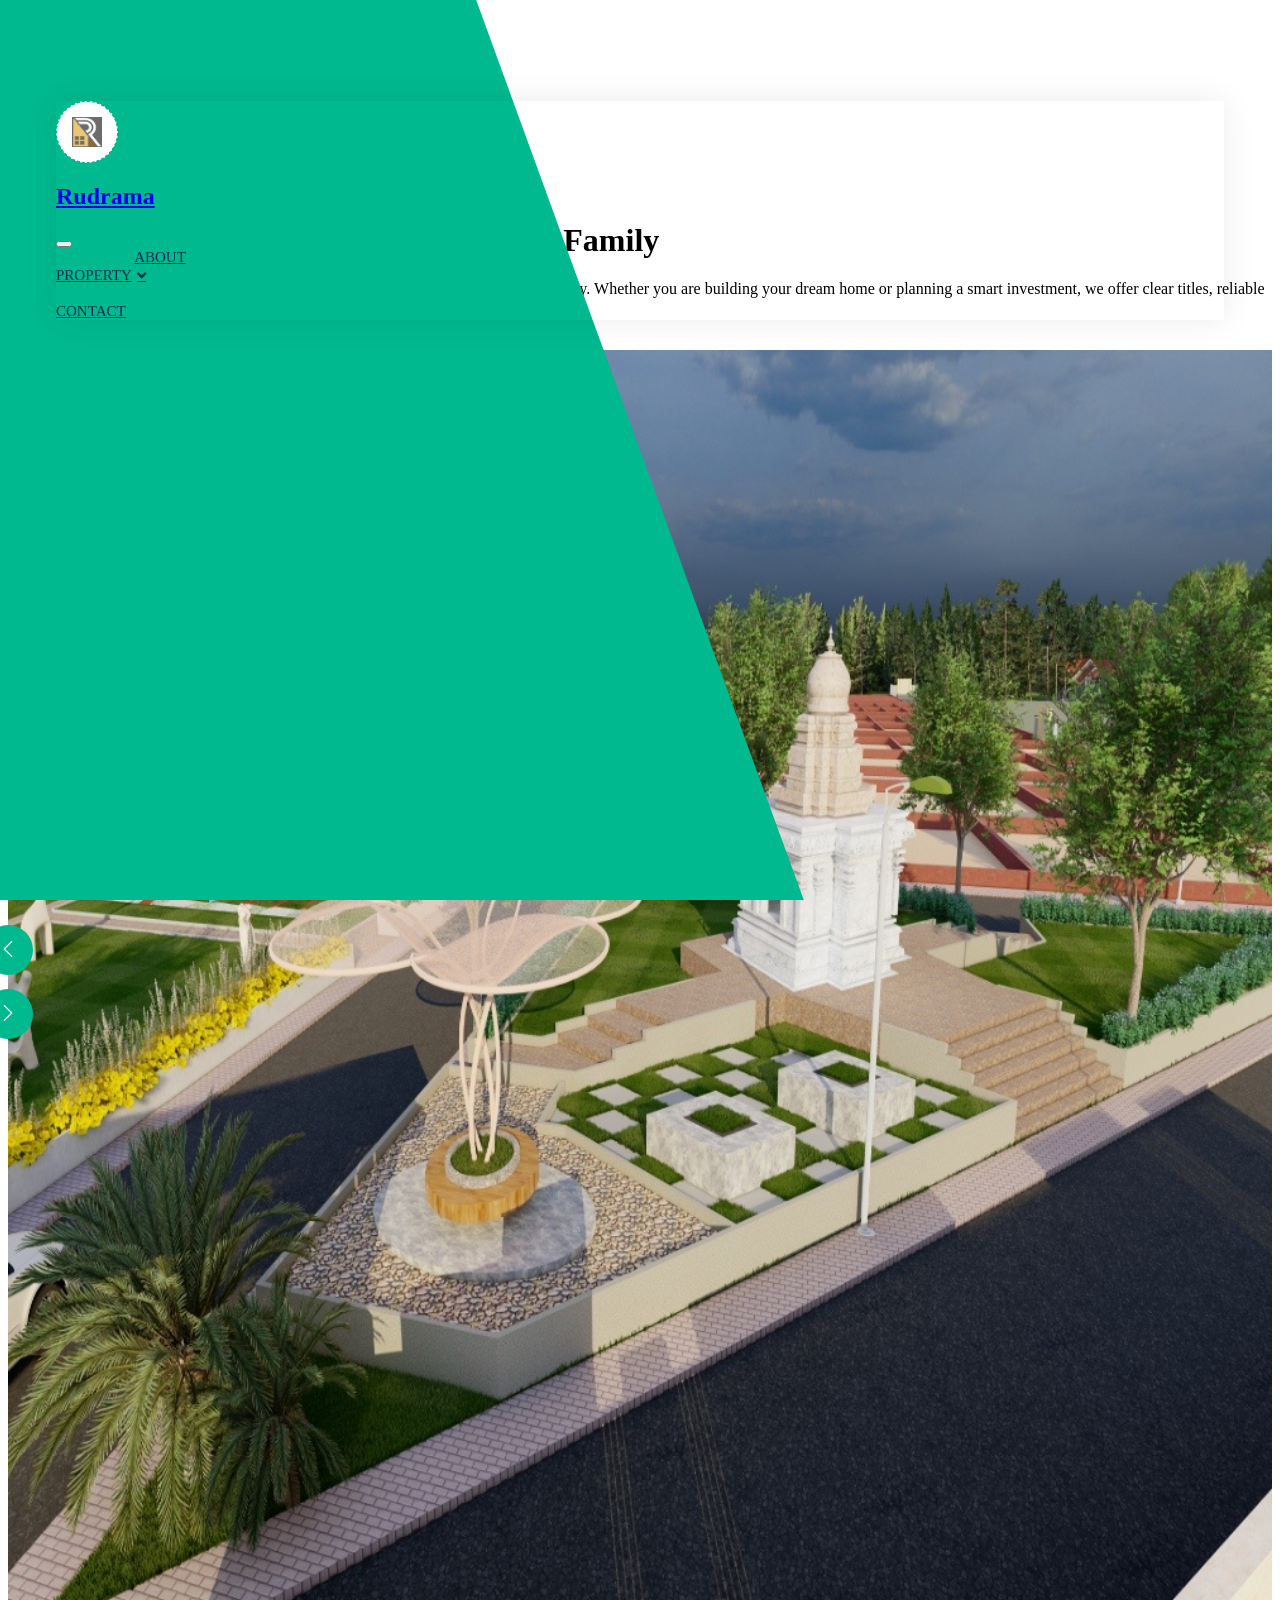
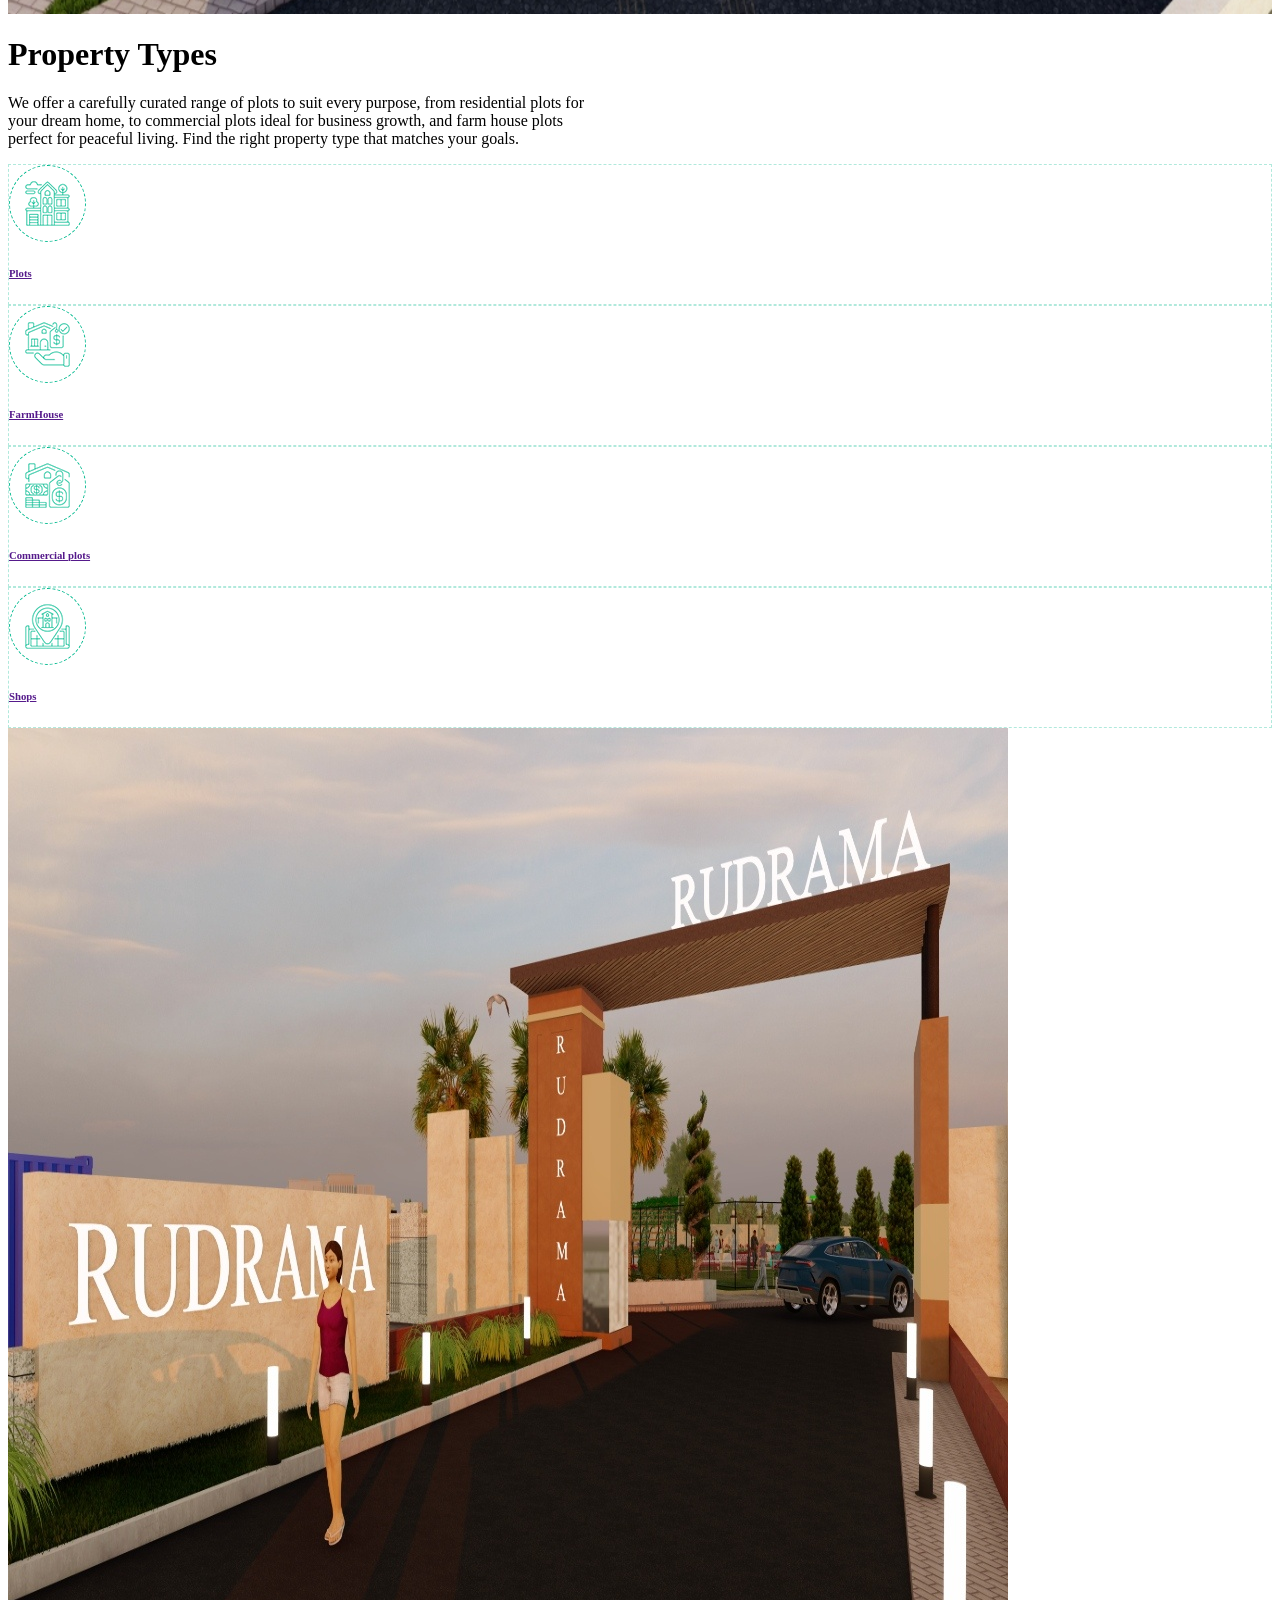
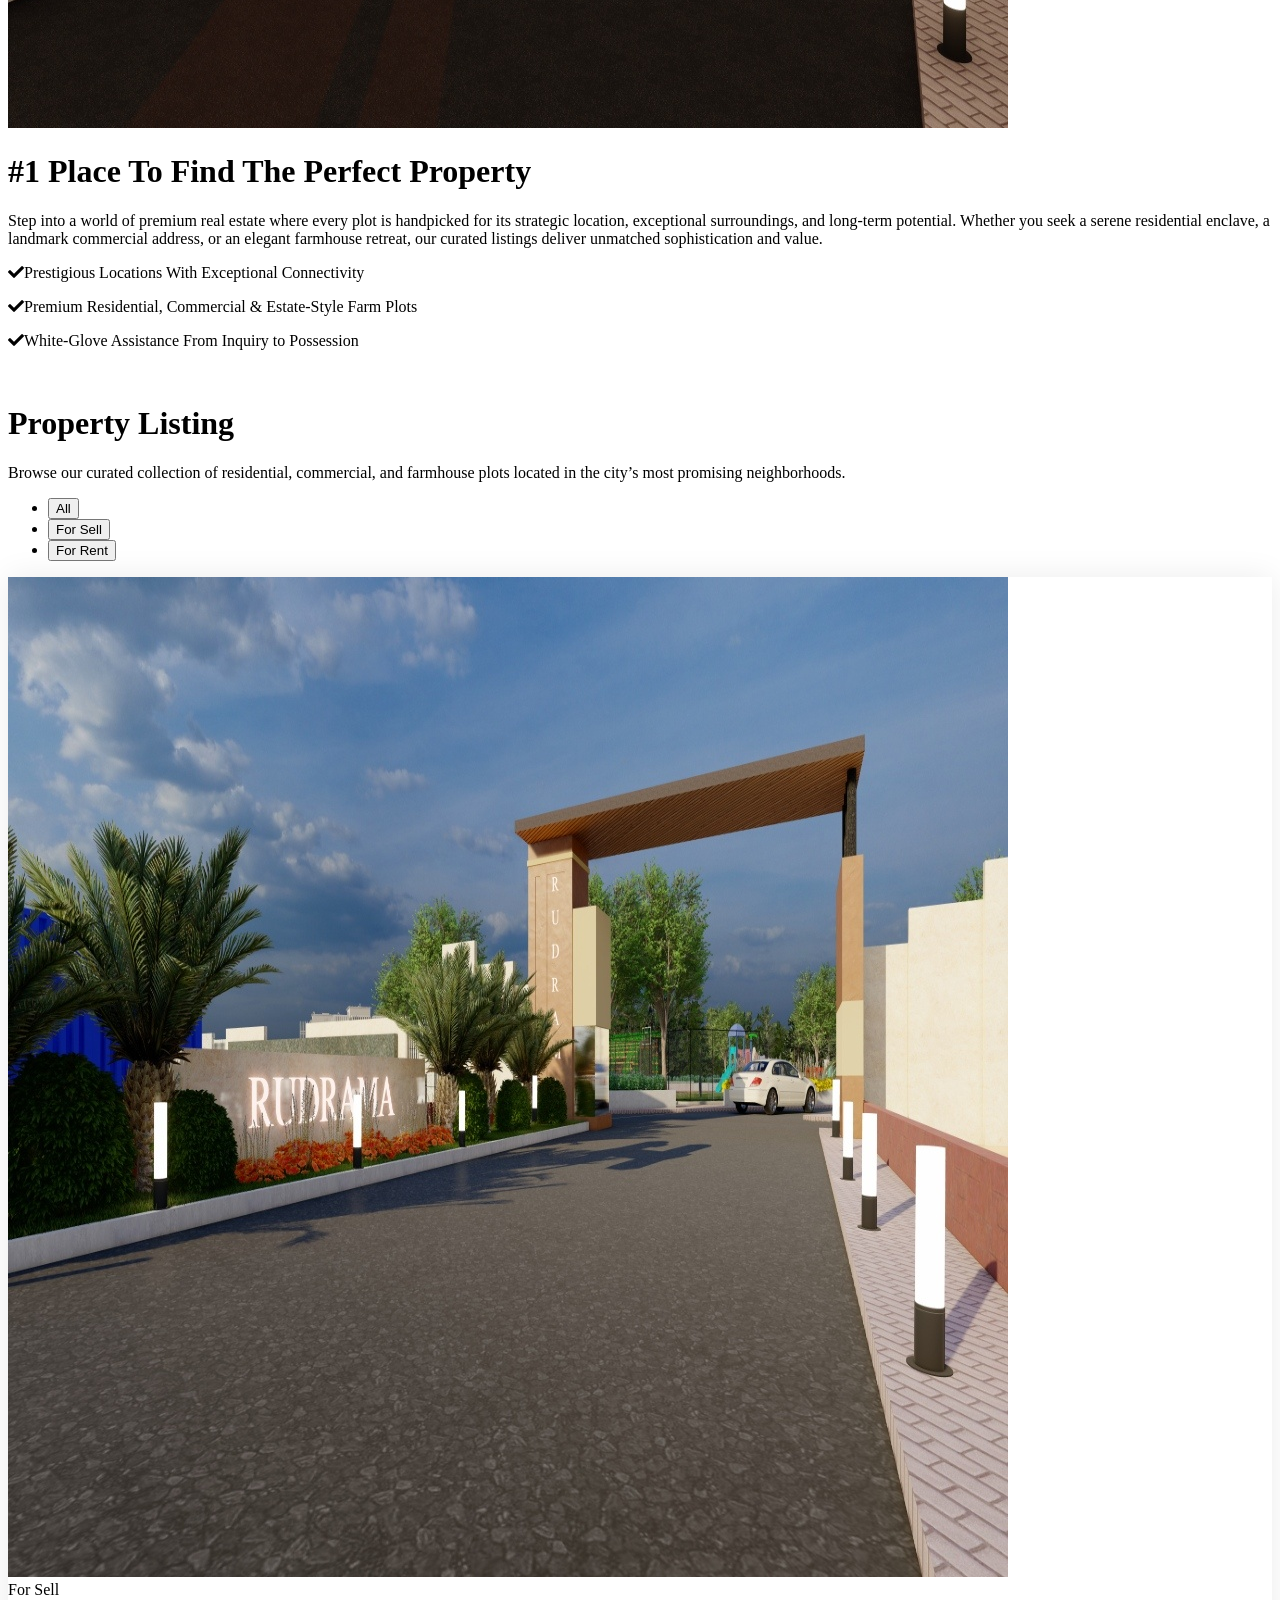
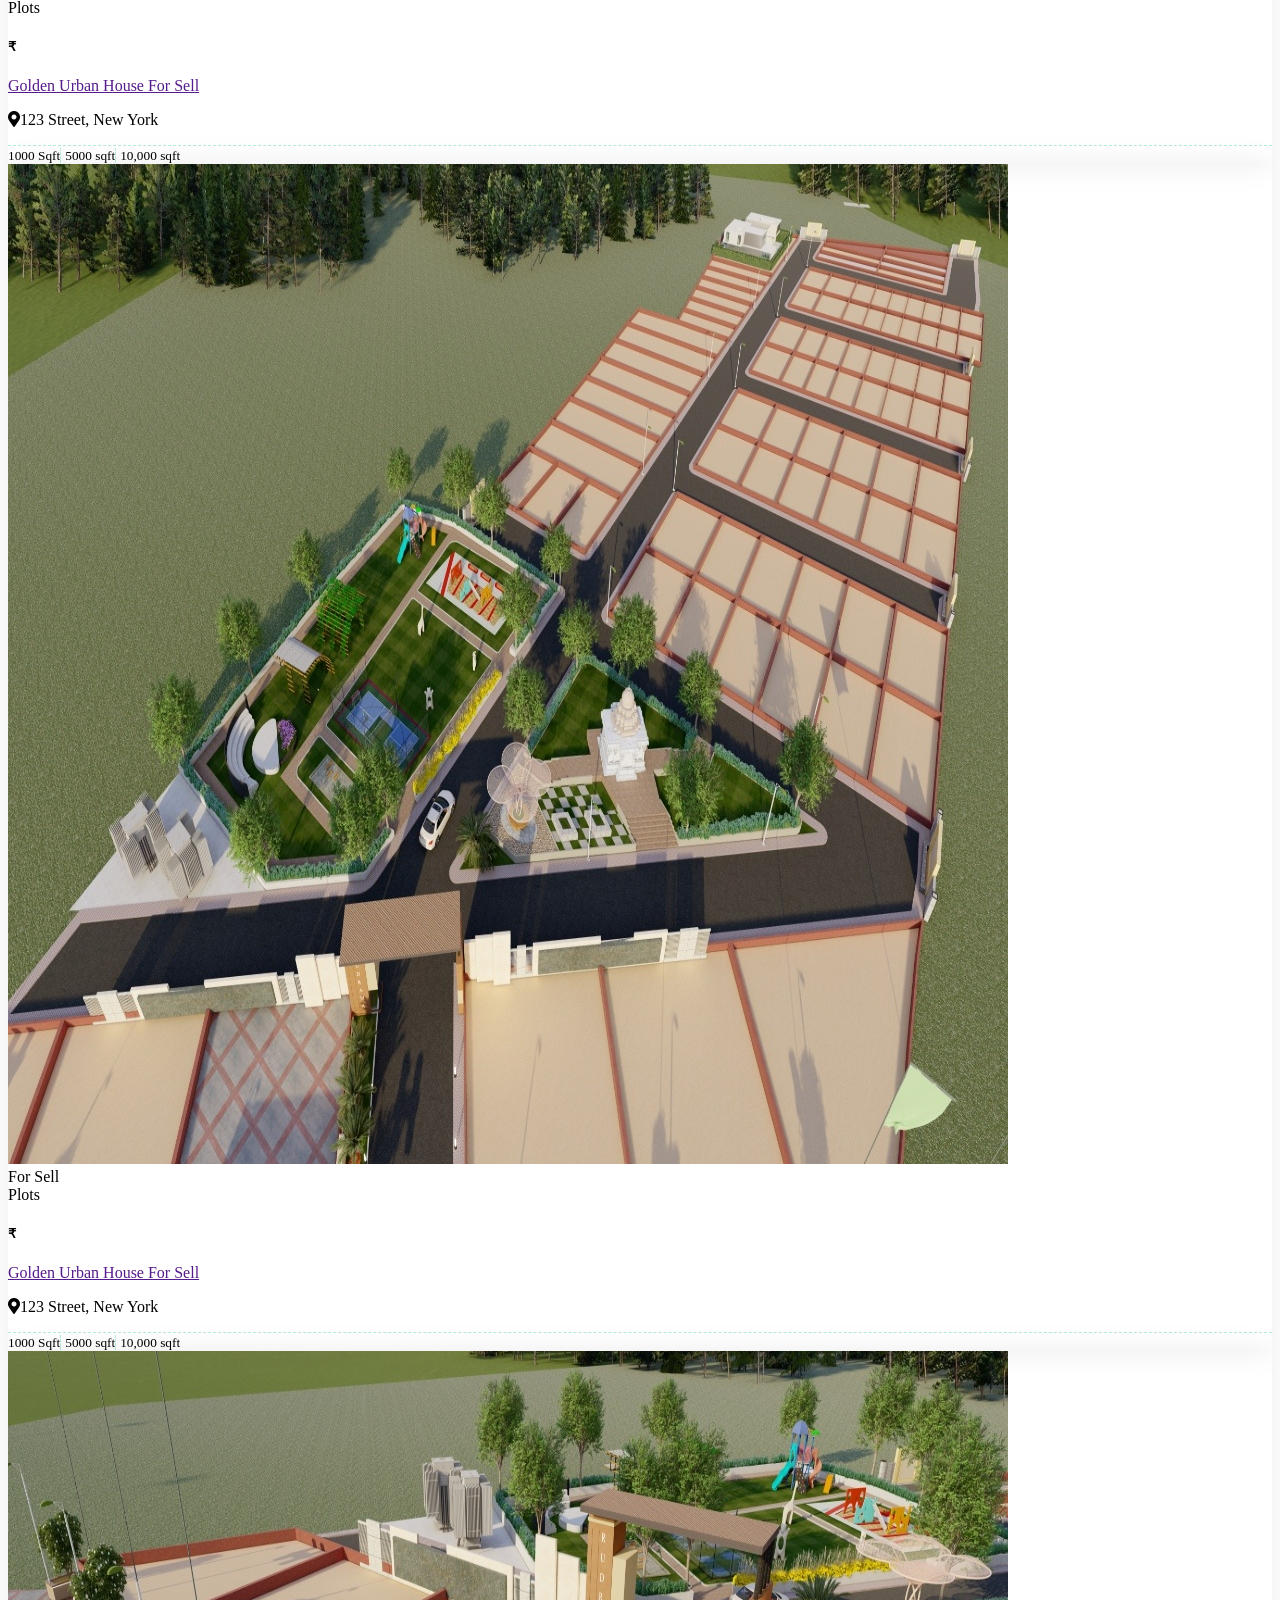
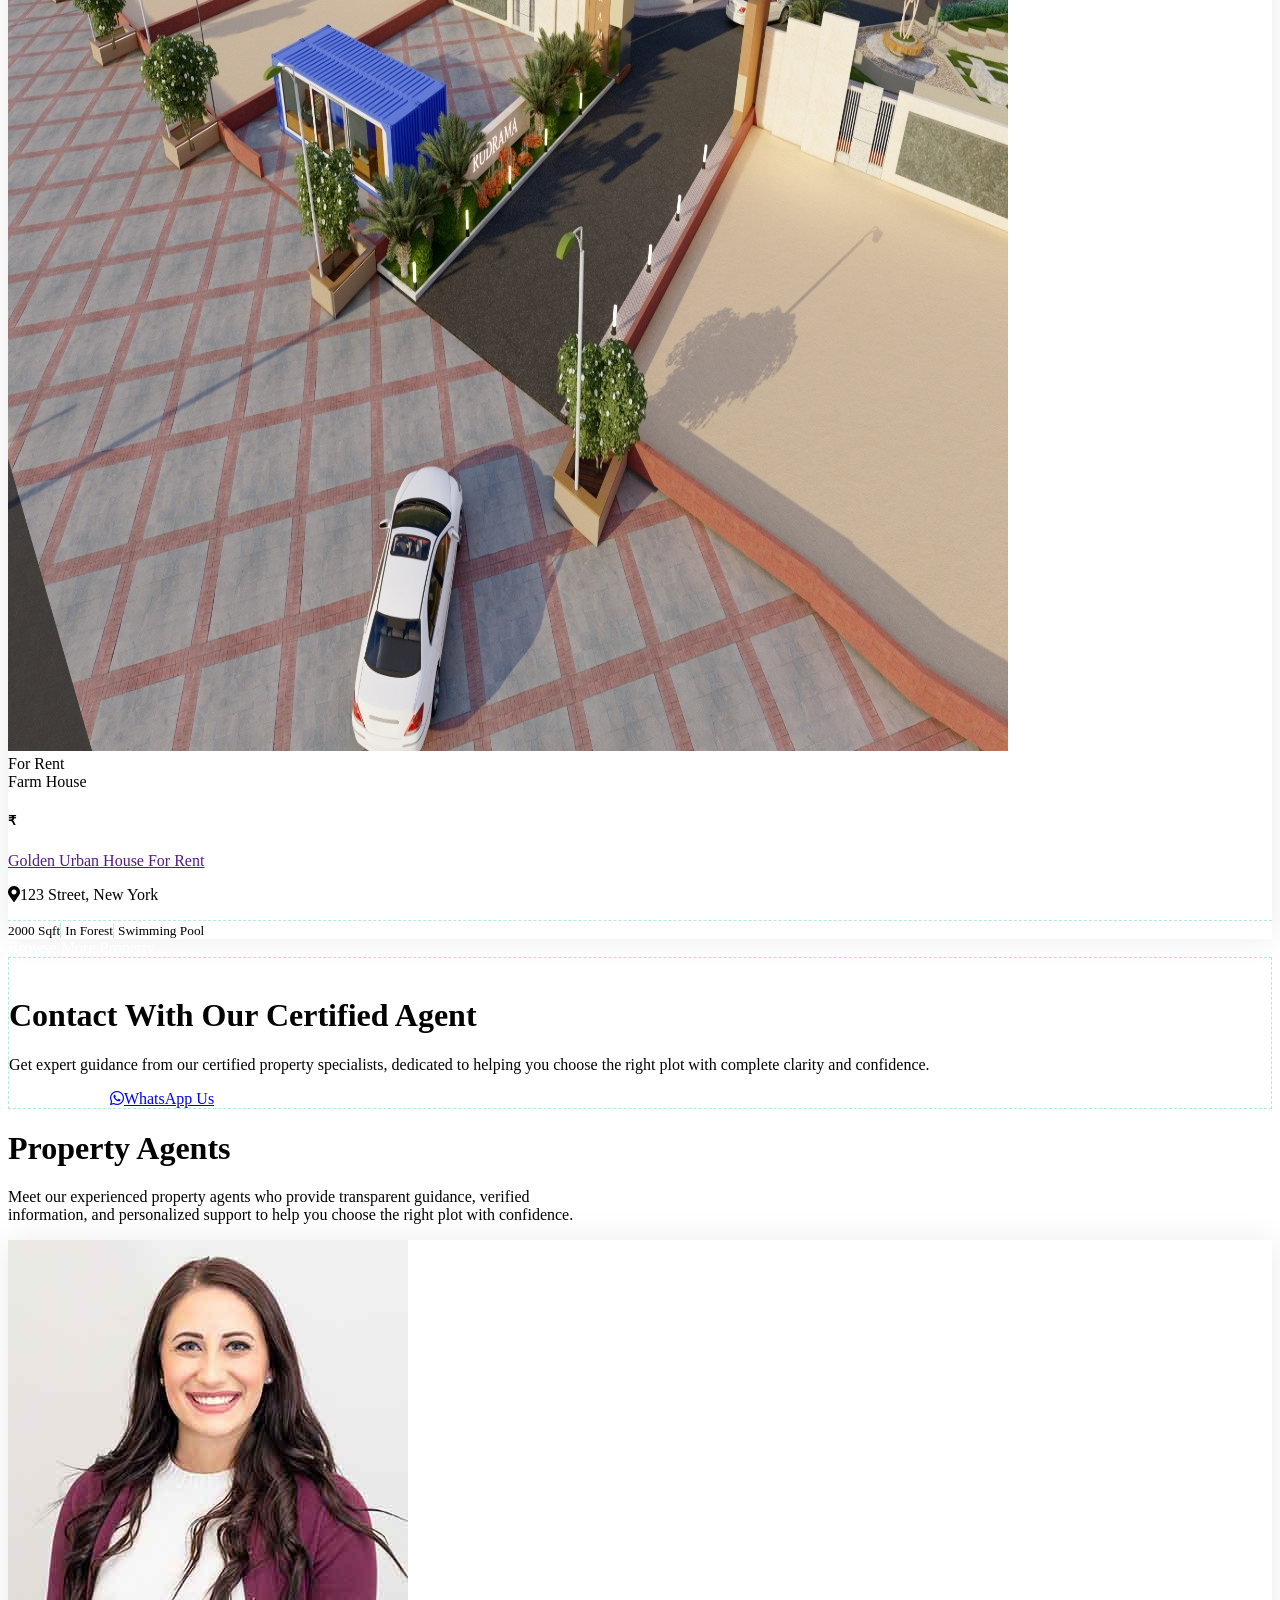
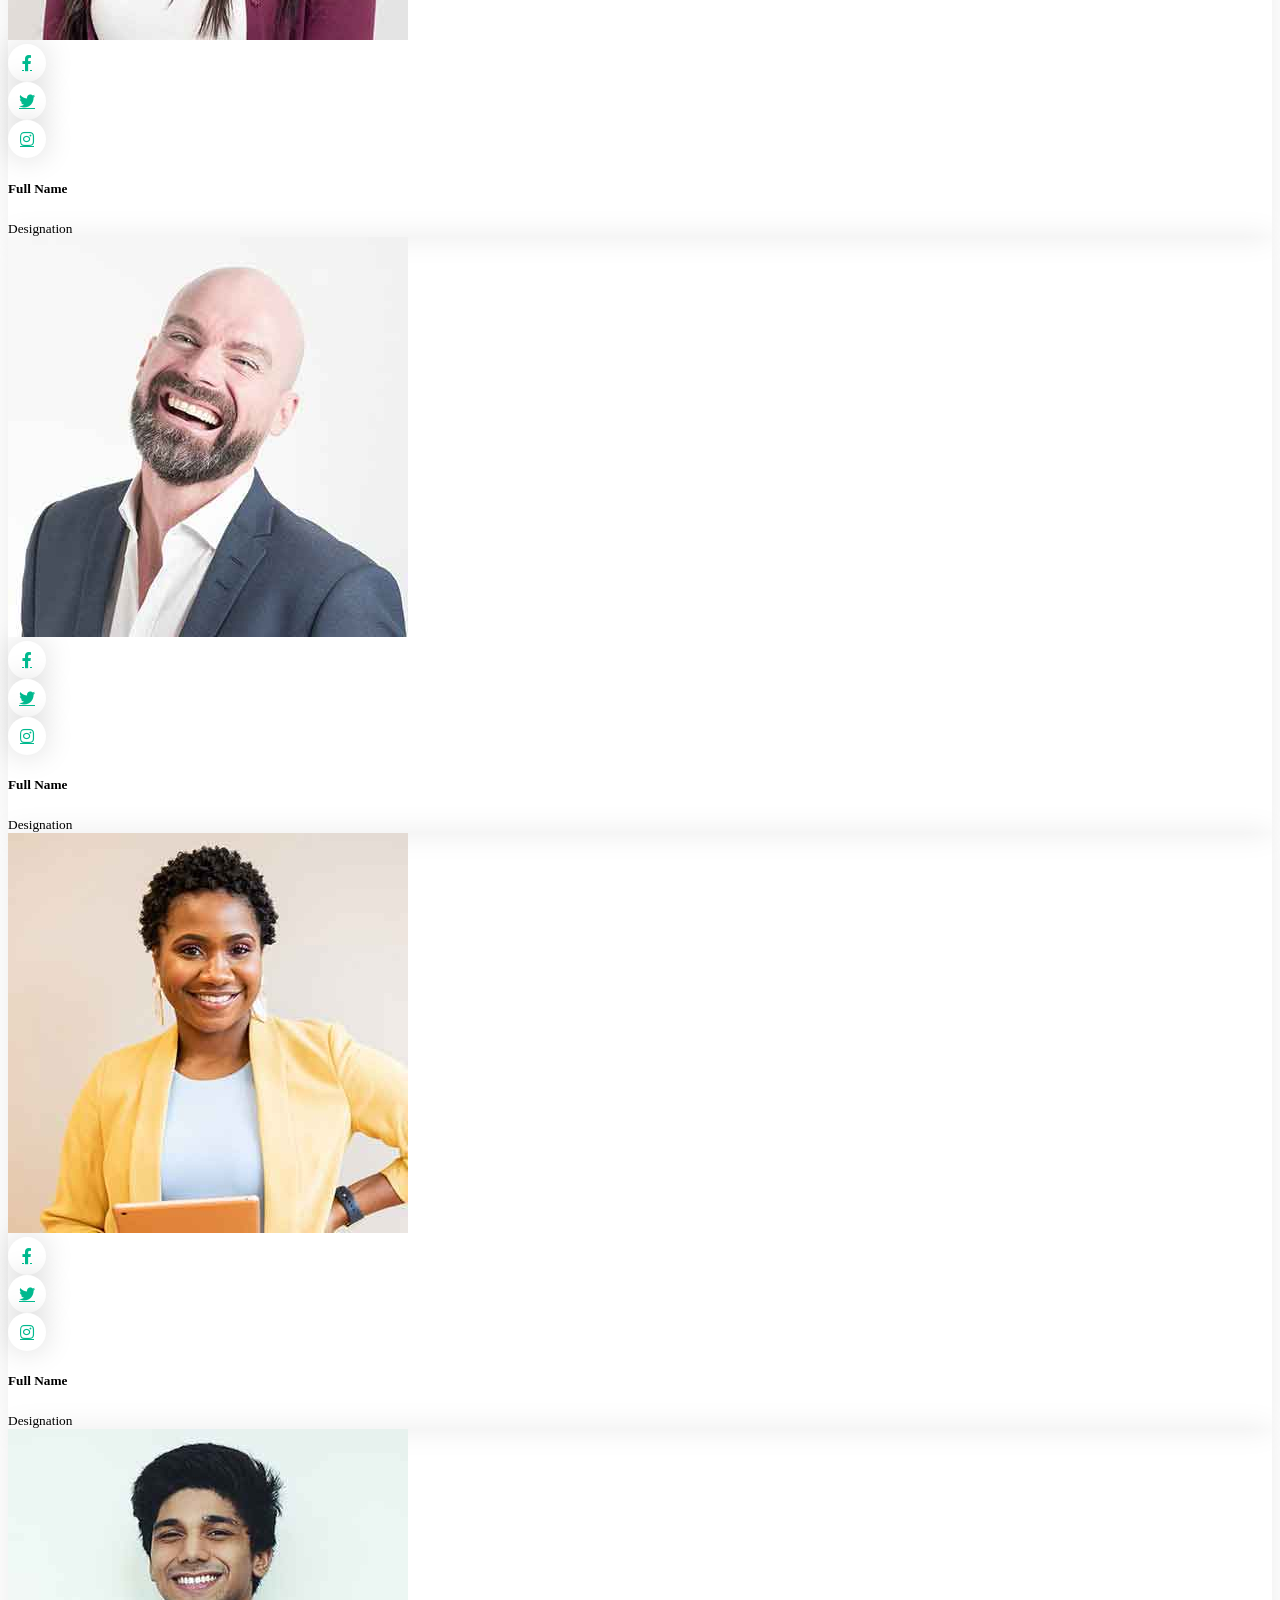
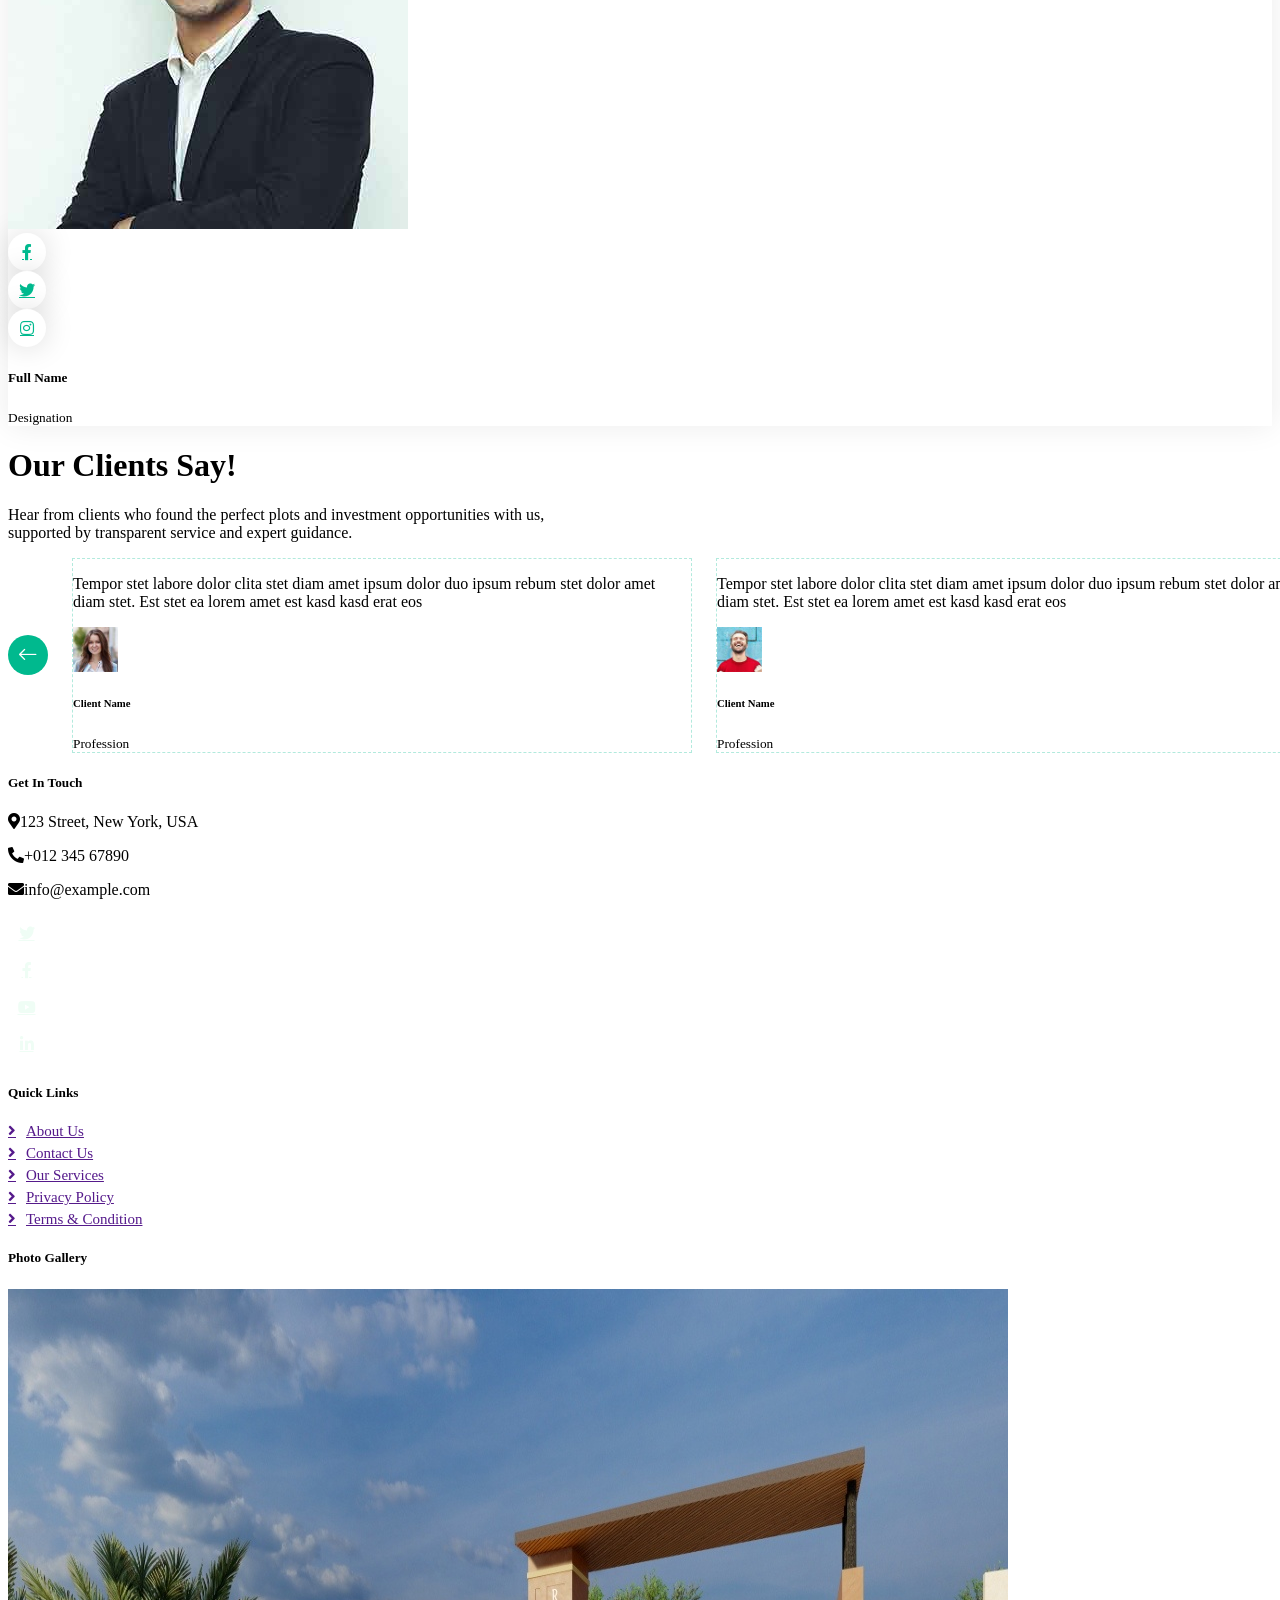
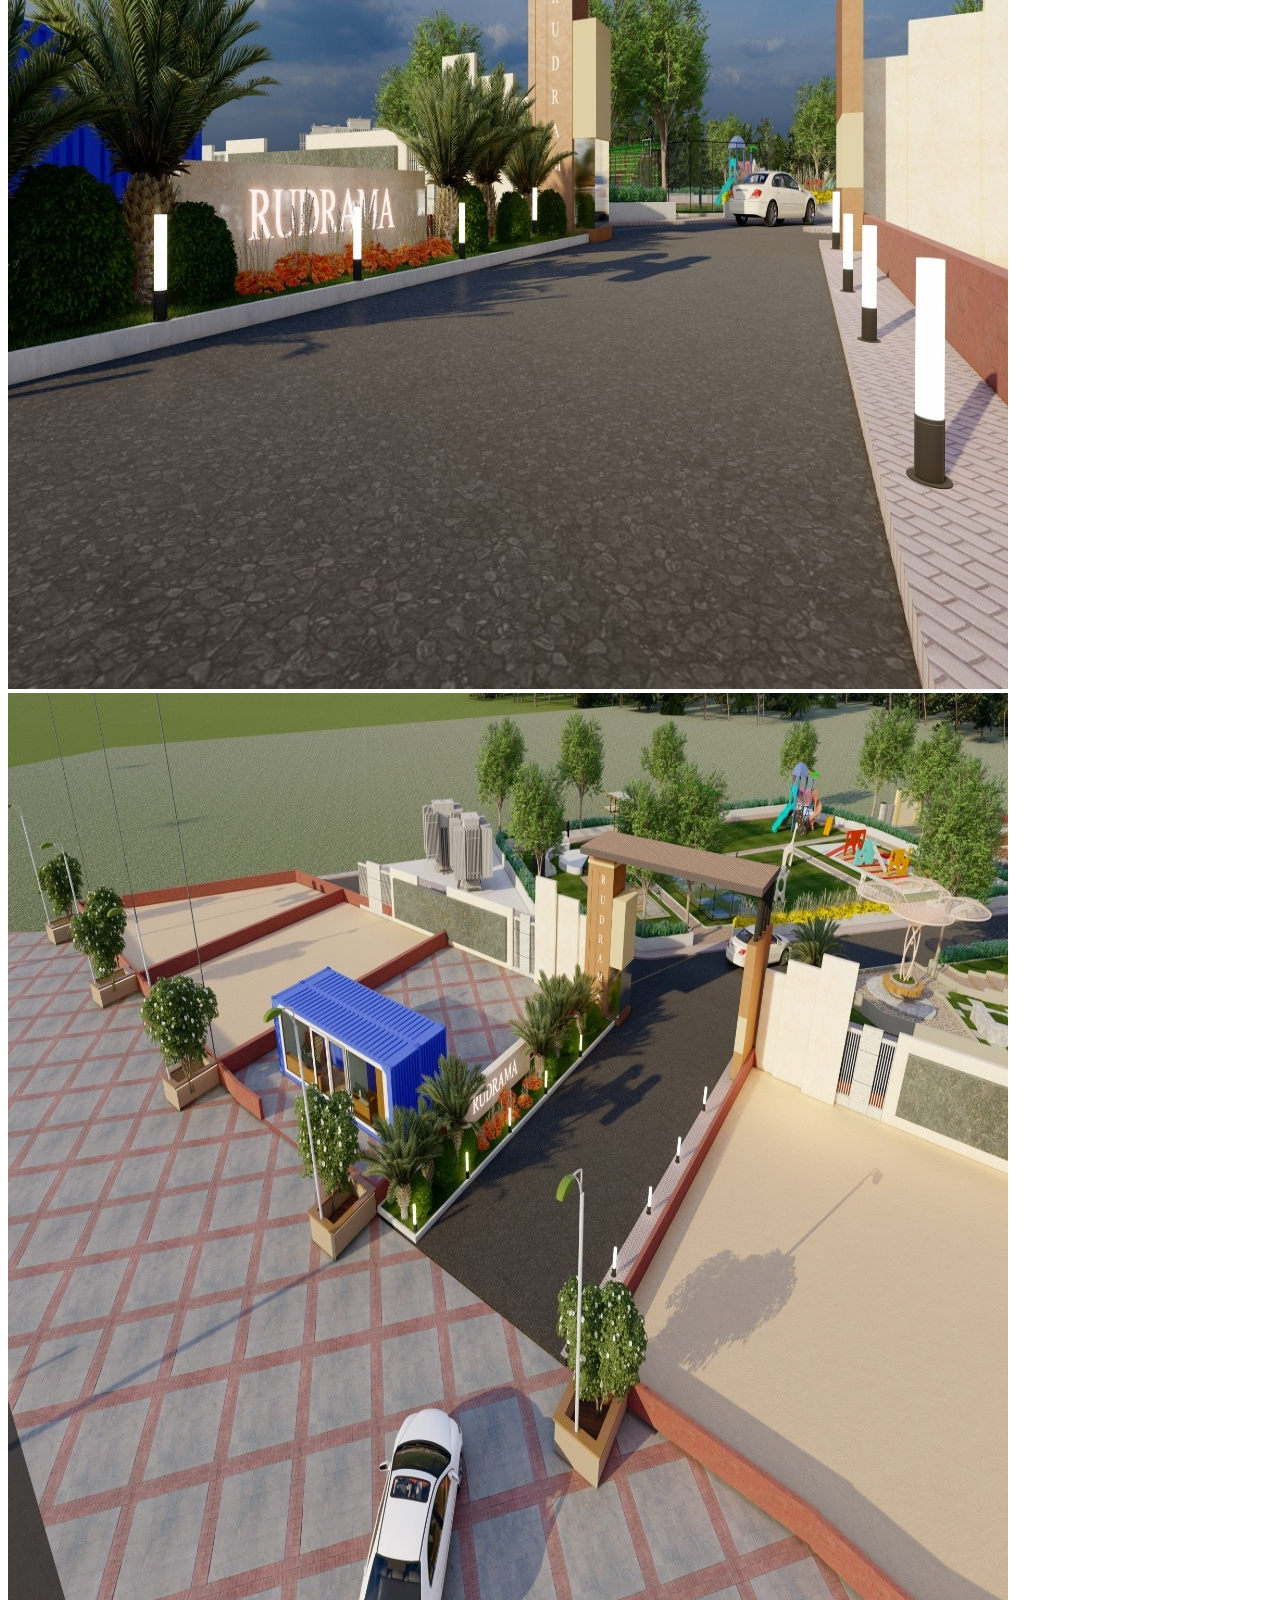
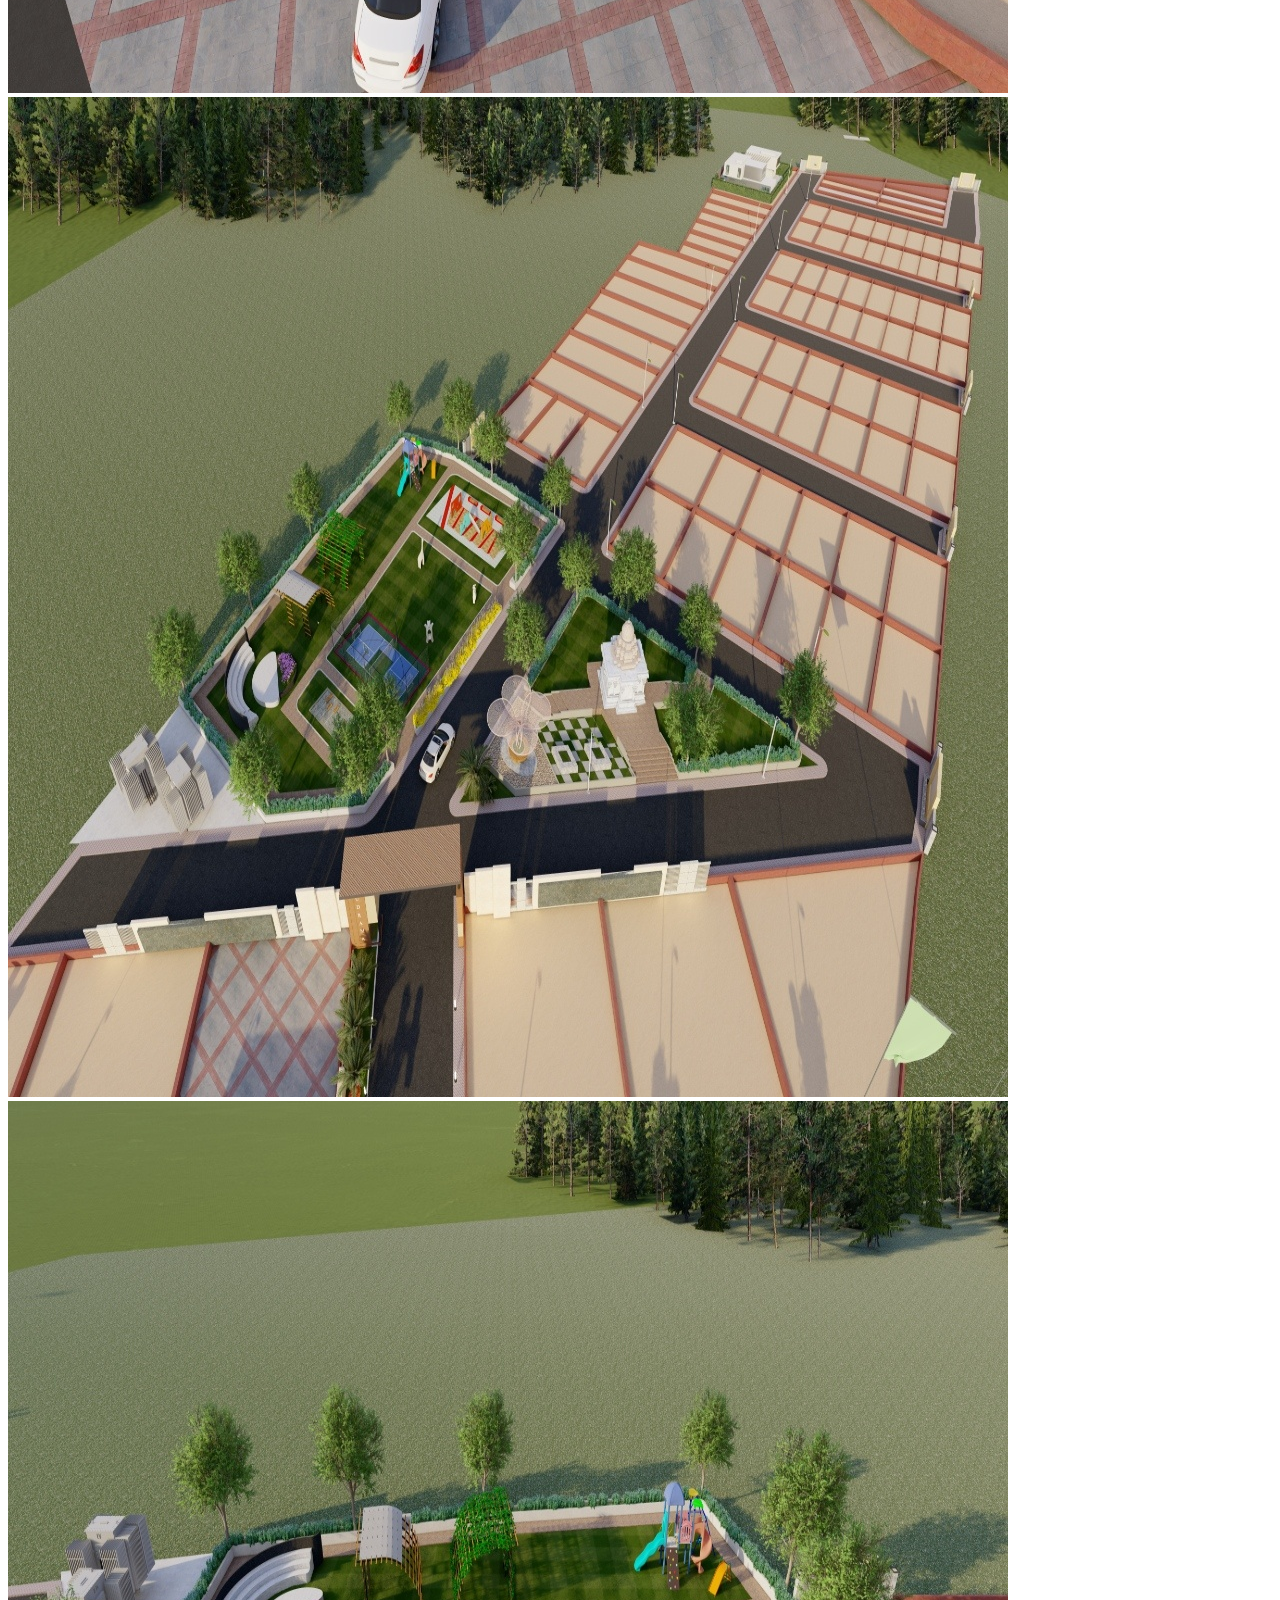
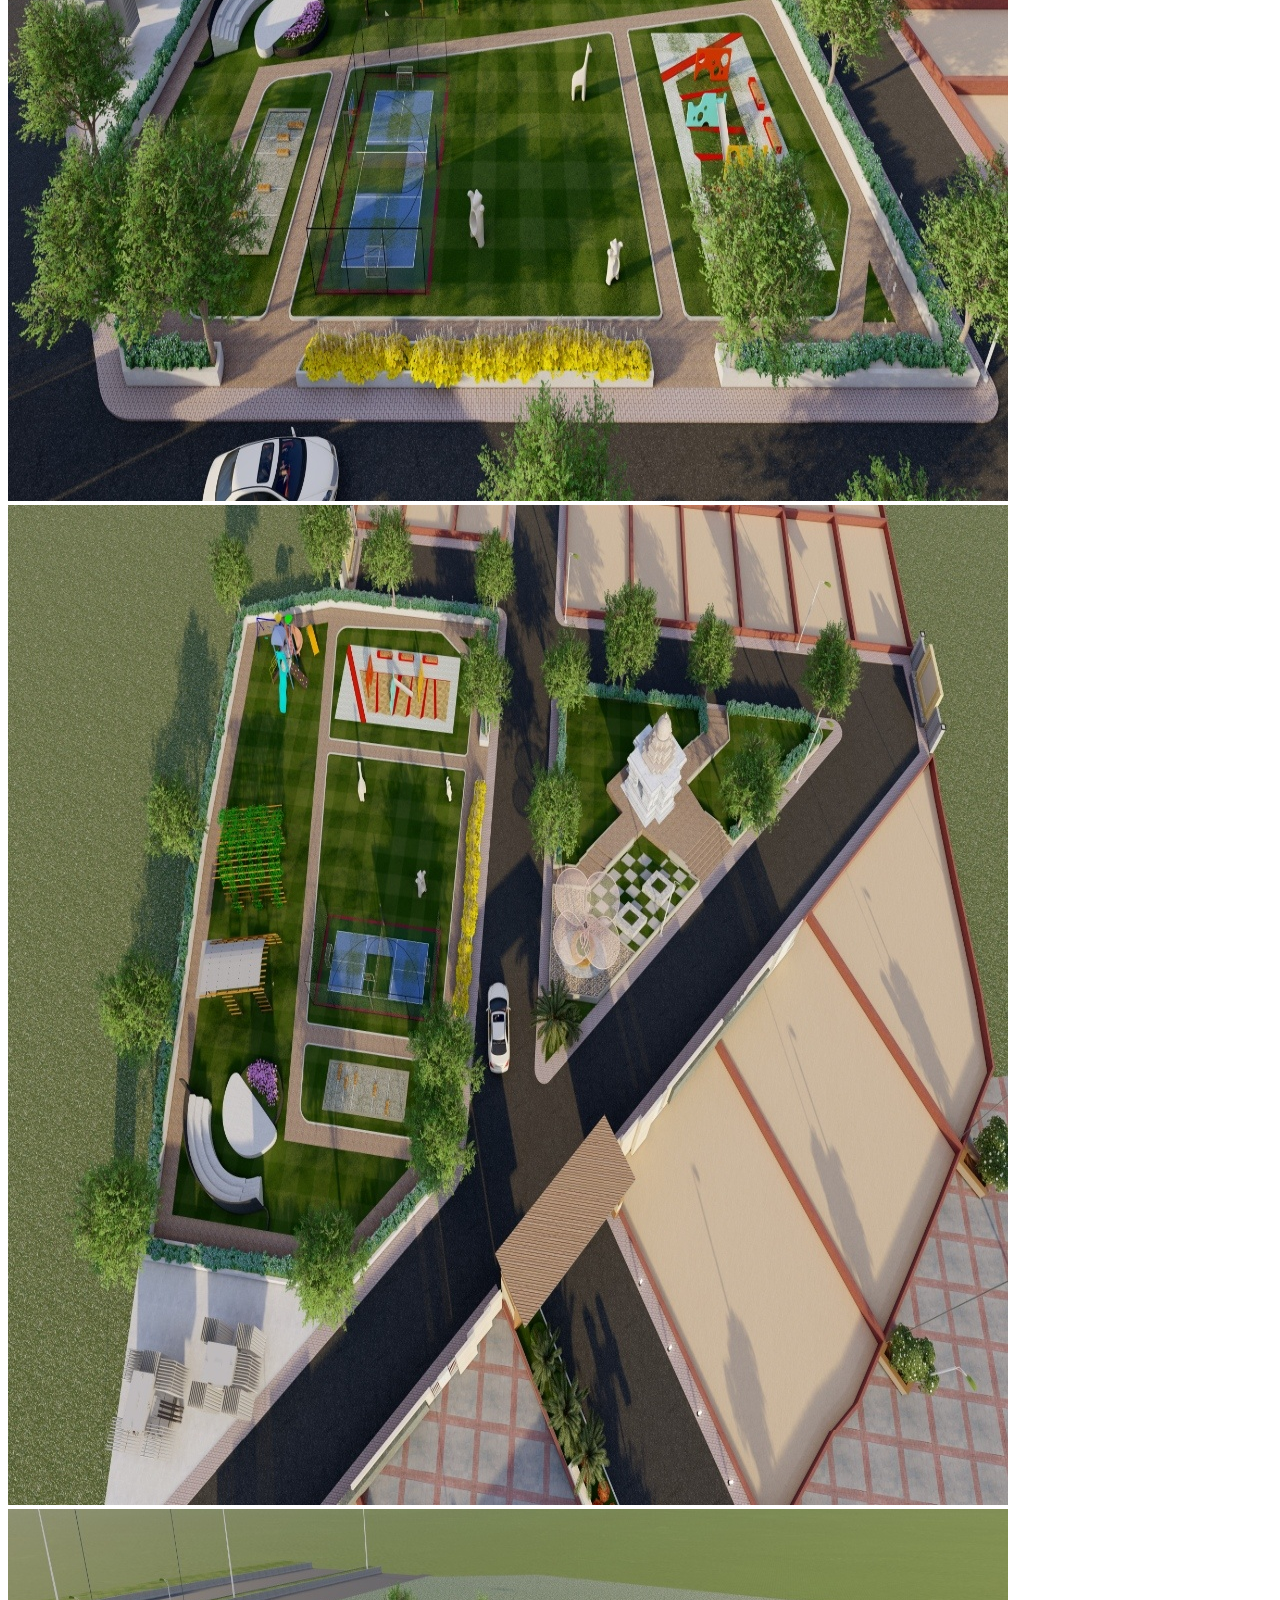
==== commit c61e3ea5: "Add files via upload" ====
--- a/index.html
+++ b/index.html
@@ -429,12 +429,12 @@
                                 </div>
 
                                 <!-- Call Button -->
-                                <a href="tel:+919876543210" class="btn btn-primary py-3 px-4 me-2">
+                                <a href="tel:+918600015129" class="btn btn-primary py-3 px-4 me-2">
                                     <i class="fa fa-phone-alt me-2"></i>Make A Call
                                 </a>
 
                                 <!-- WhatsApp Button -->
-                                <a href="https://wa.me/9199211883XX?text=Hi%2C%20I%20want%20to%20know%20more%20about%20your%20properties."
+                                <a href="https://wa.me/918600015129?text=Hi%2C%20I%20want%20to%20know%20more%20about%20your%20properties."
                                 target="_blank"
                                 class="btn btn-success py-3 px-4">
                                     <i class="fab fa-whatsapp me-2"></i>WhatsApp Us
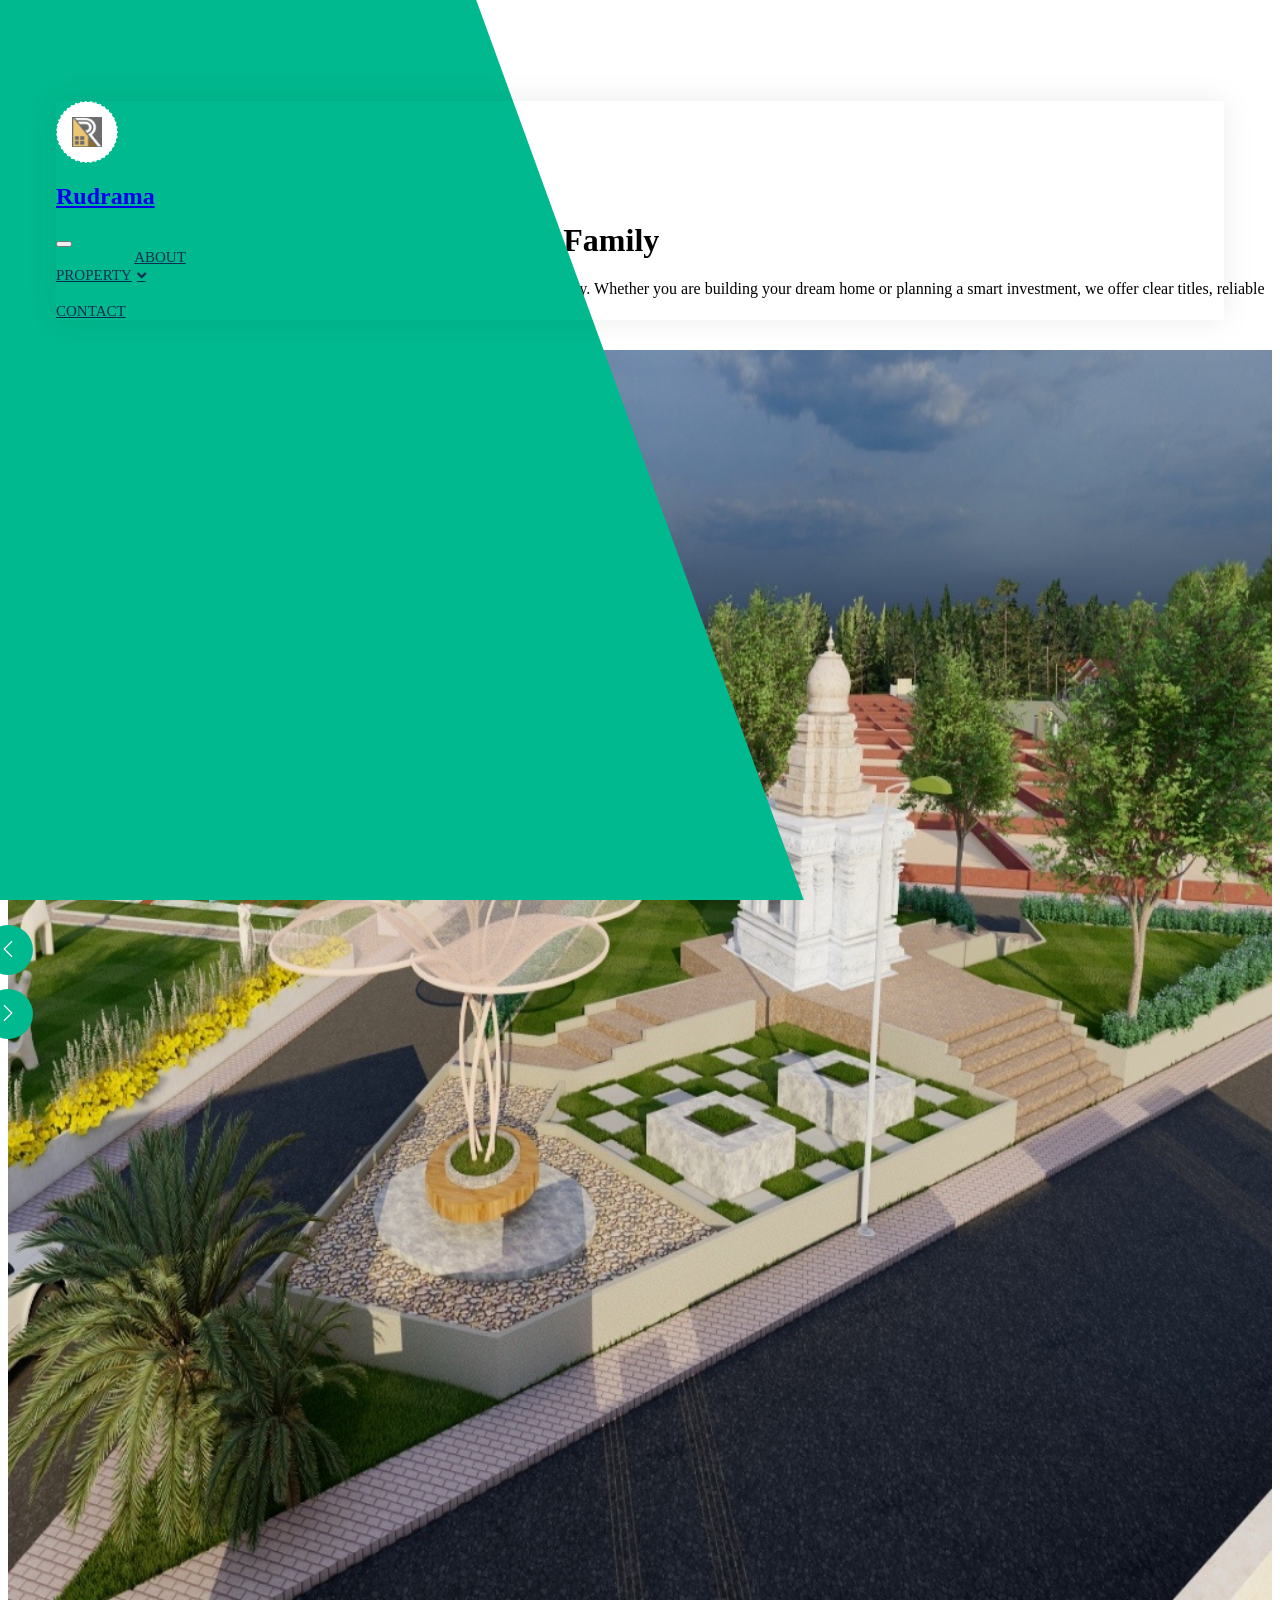
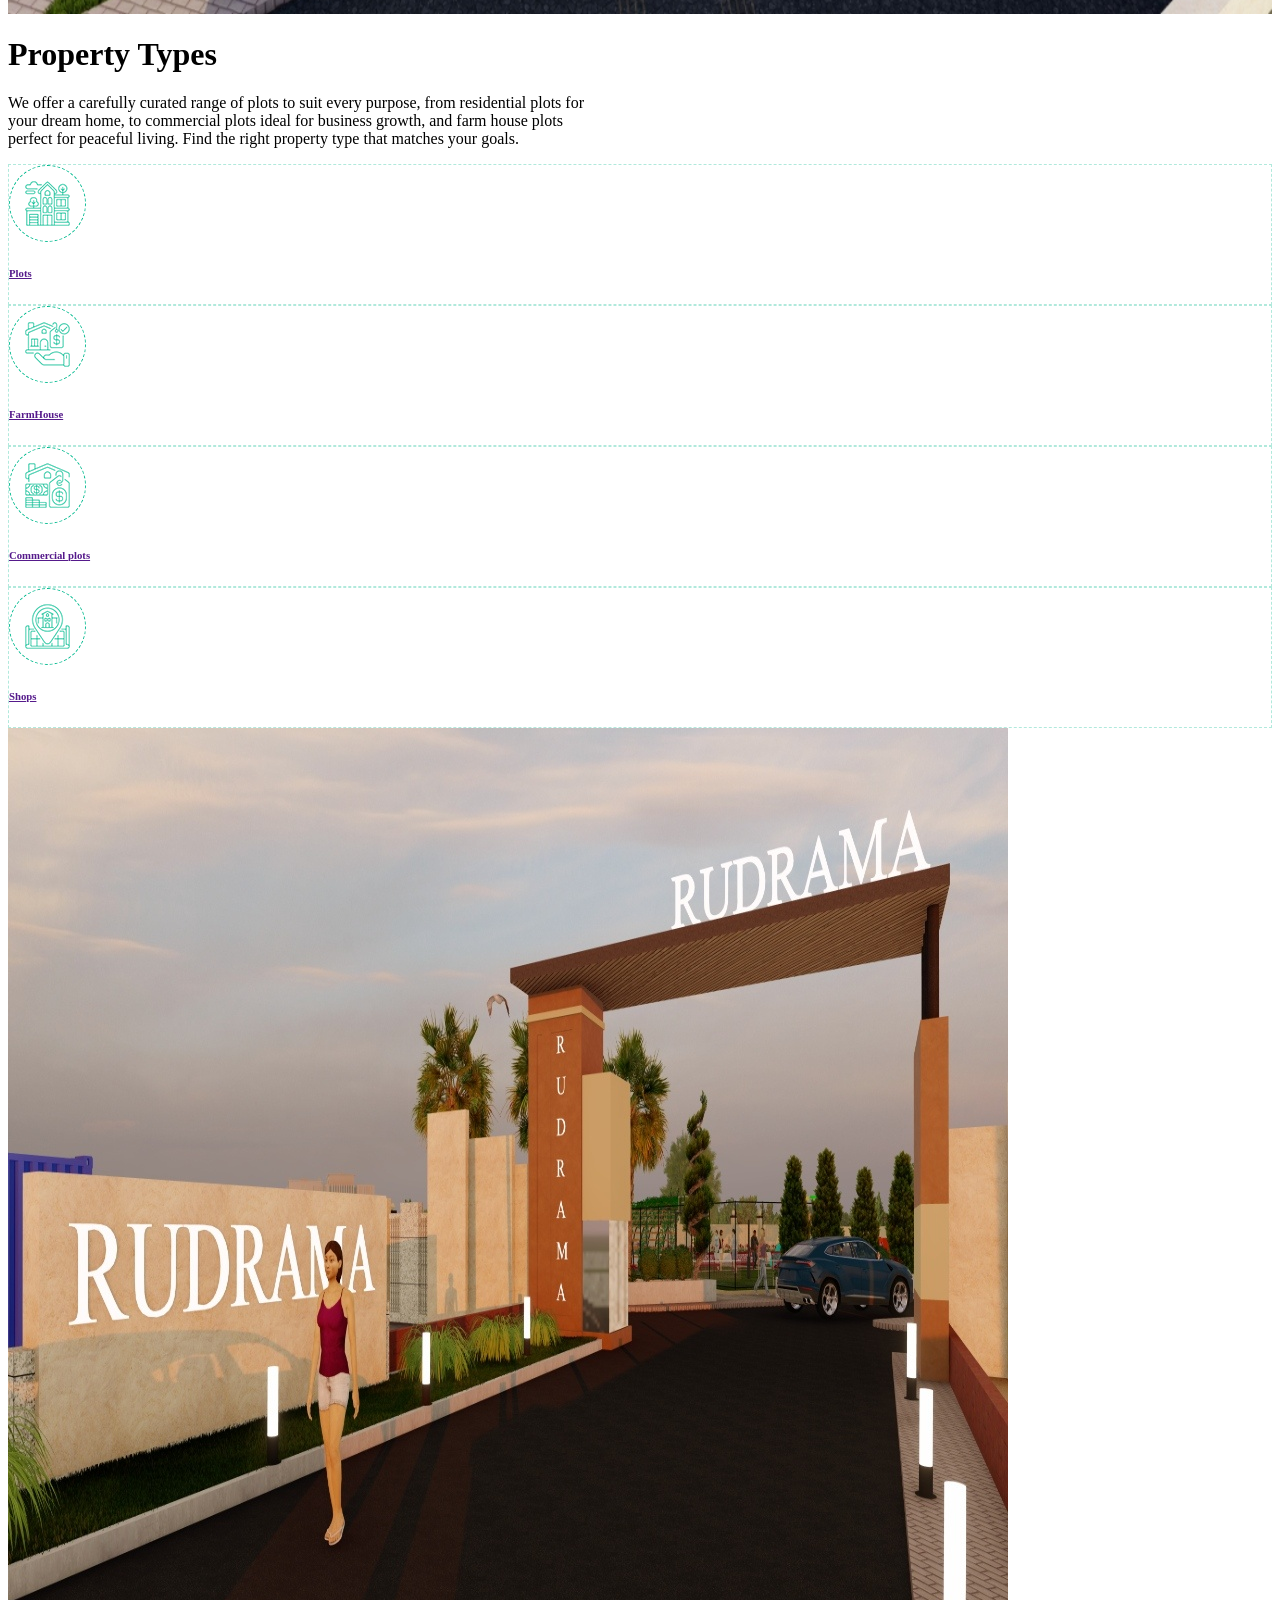
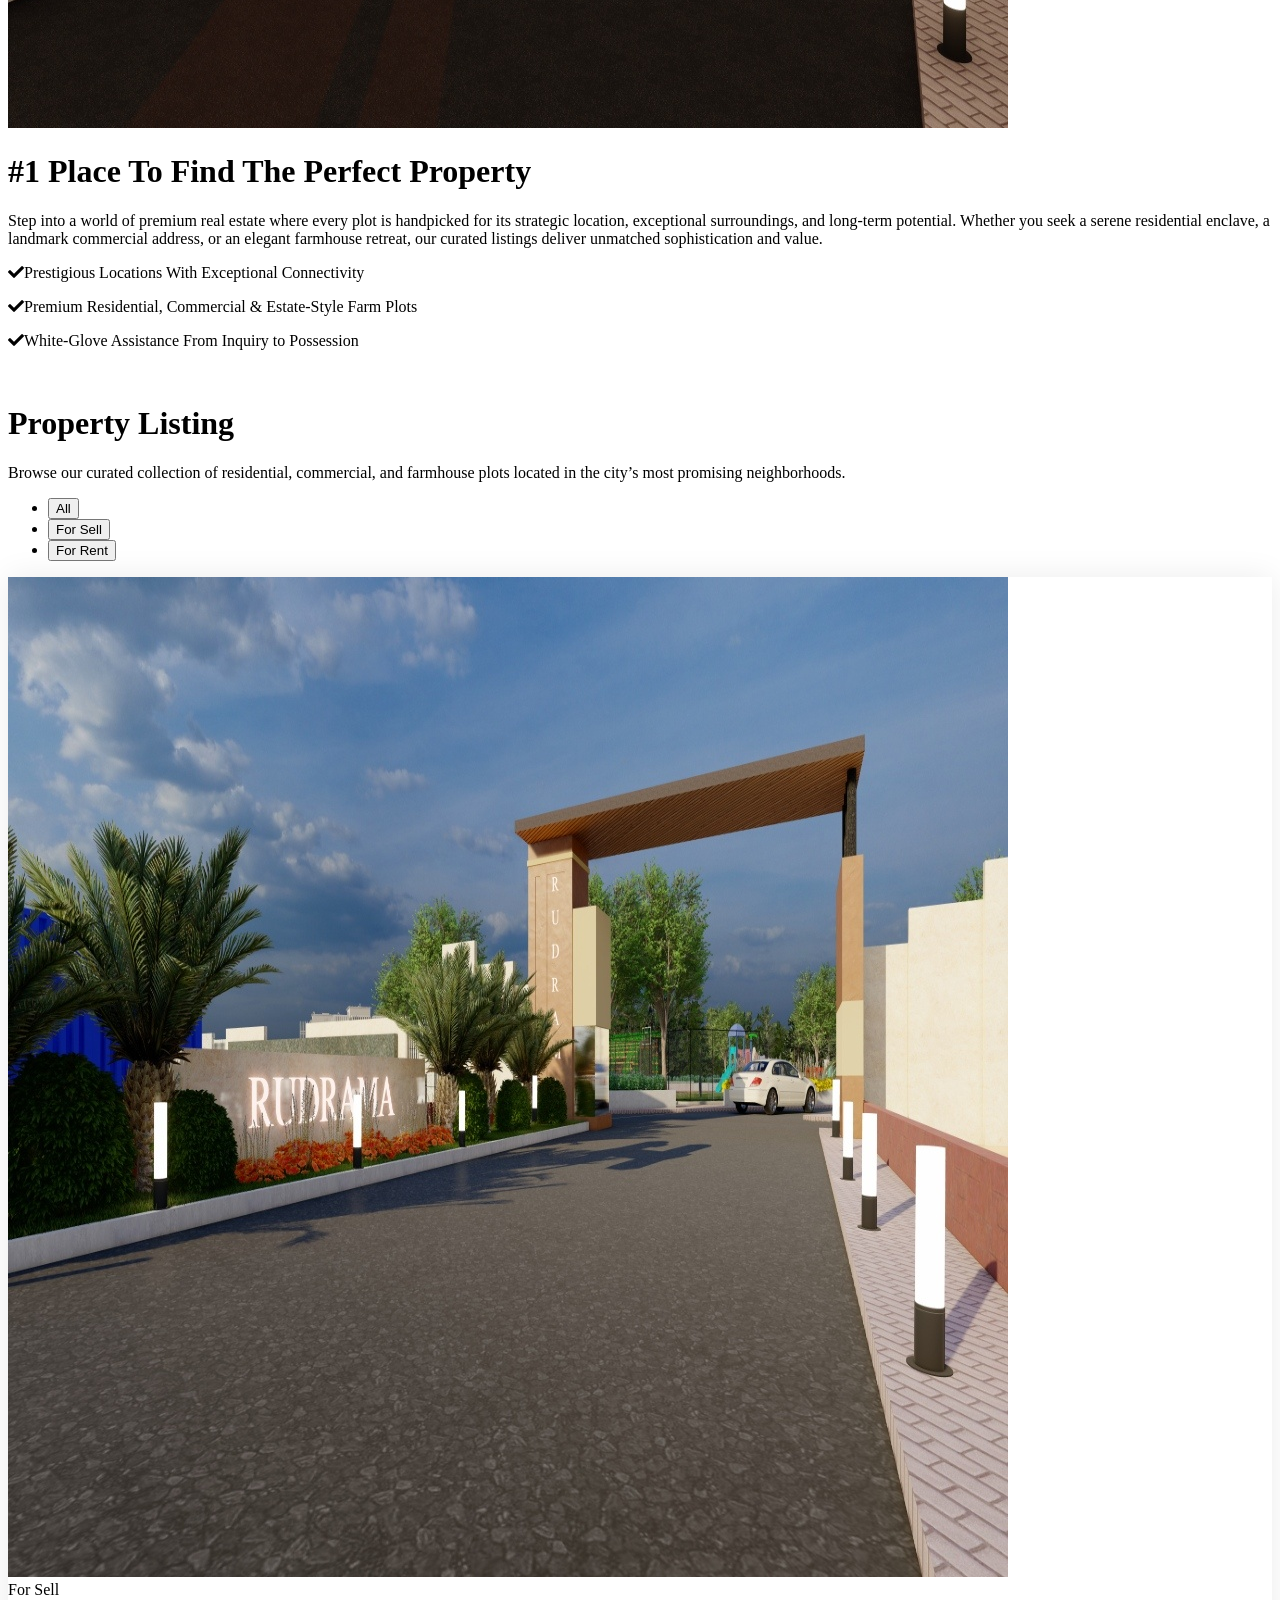
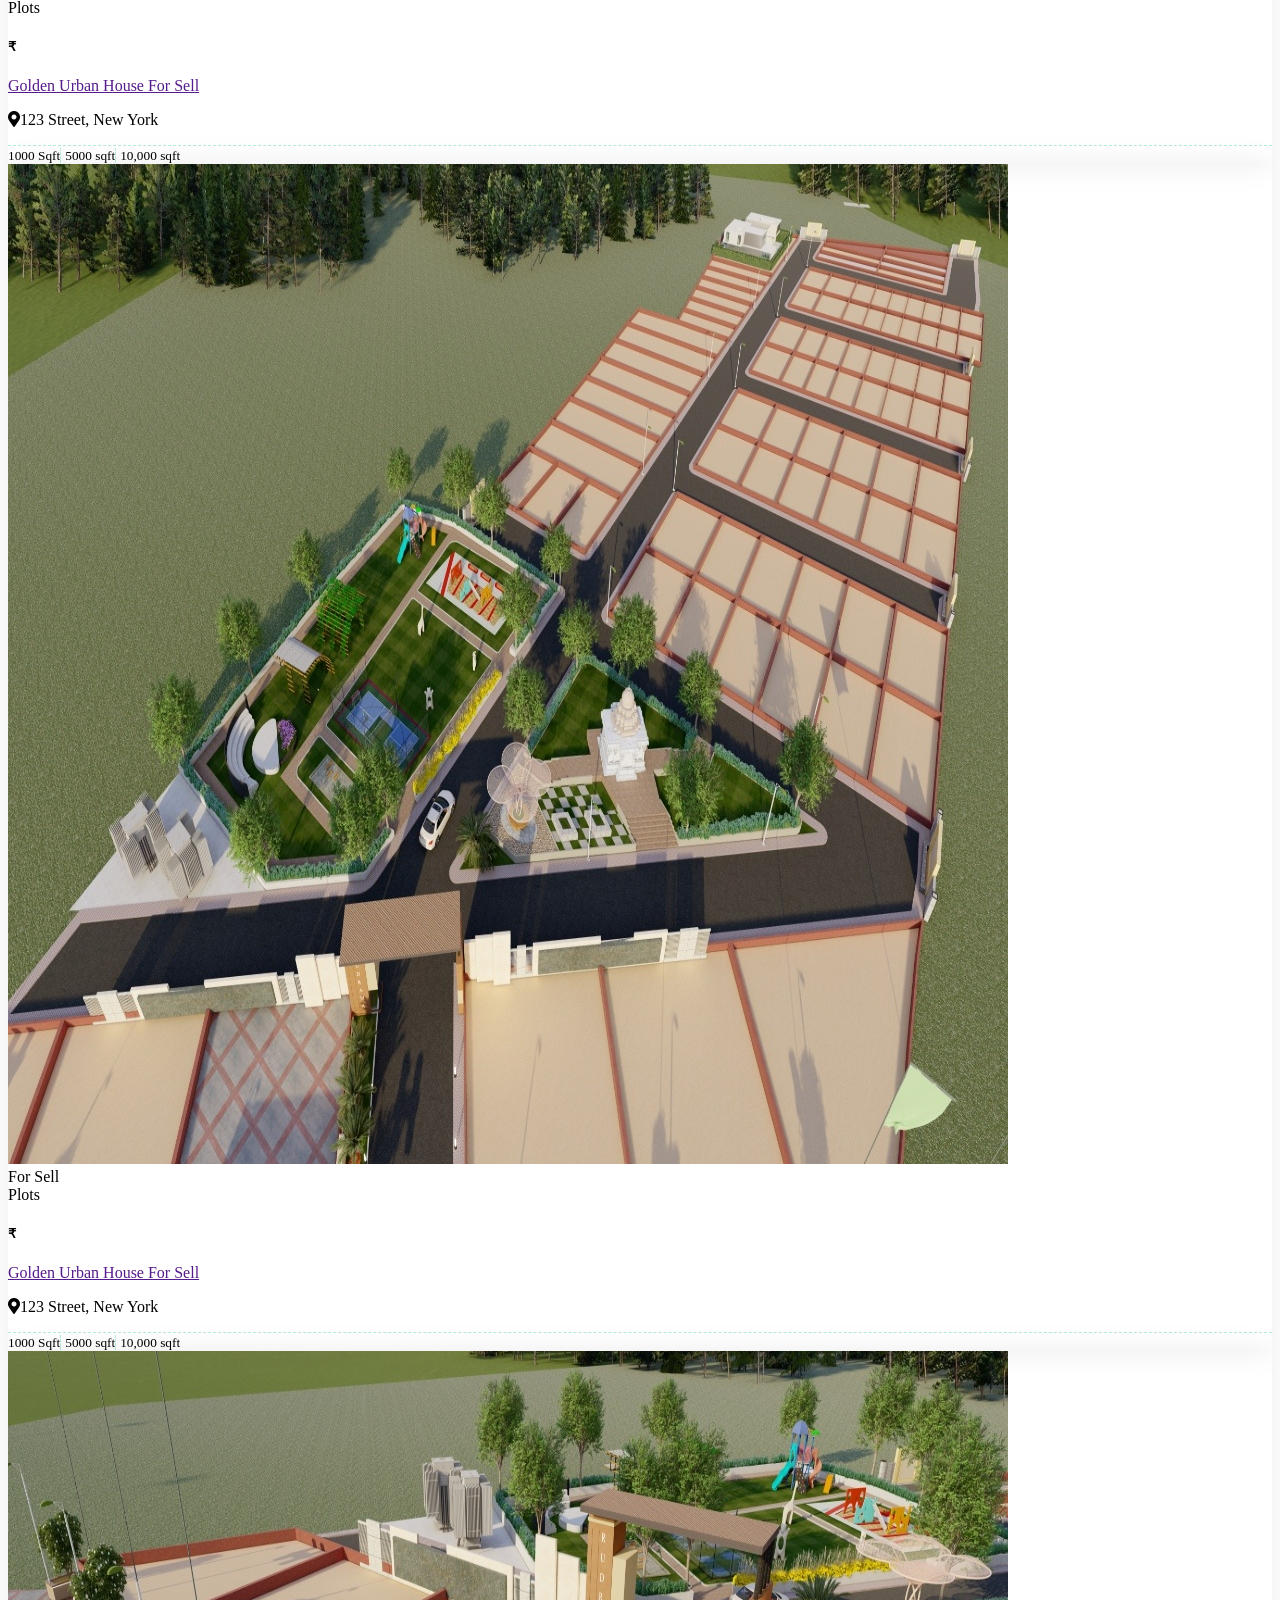
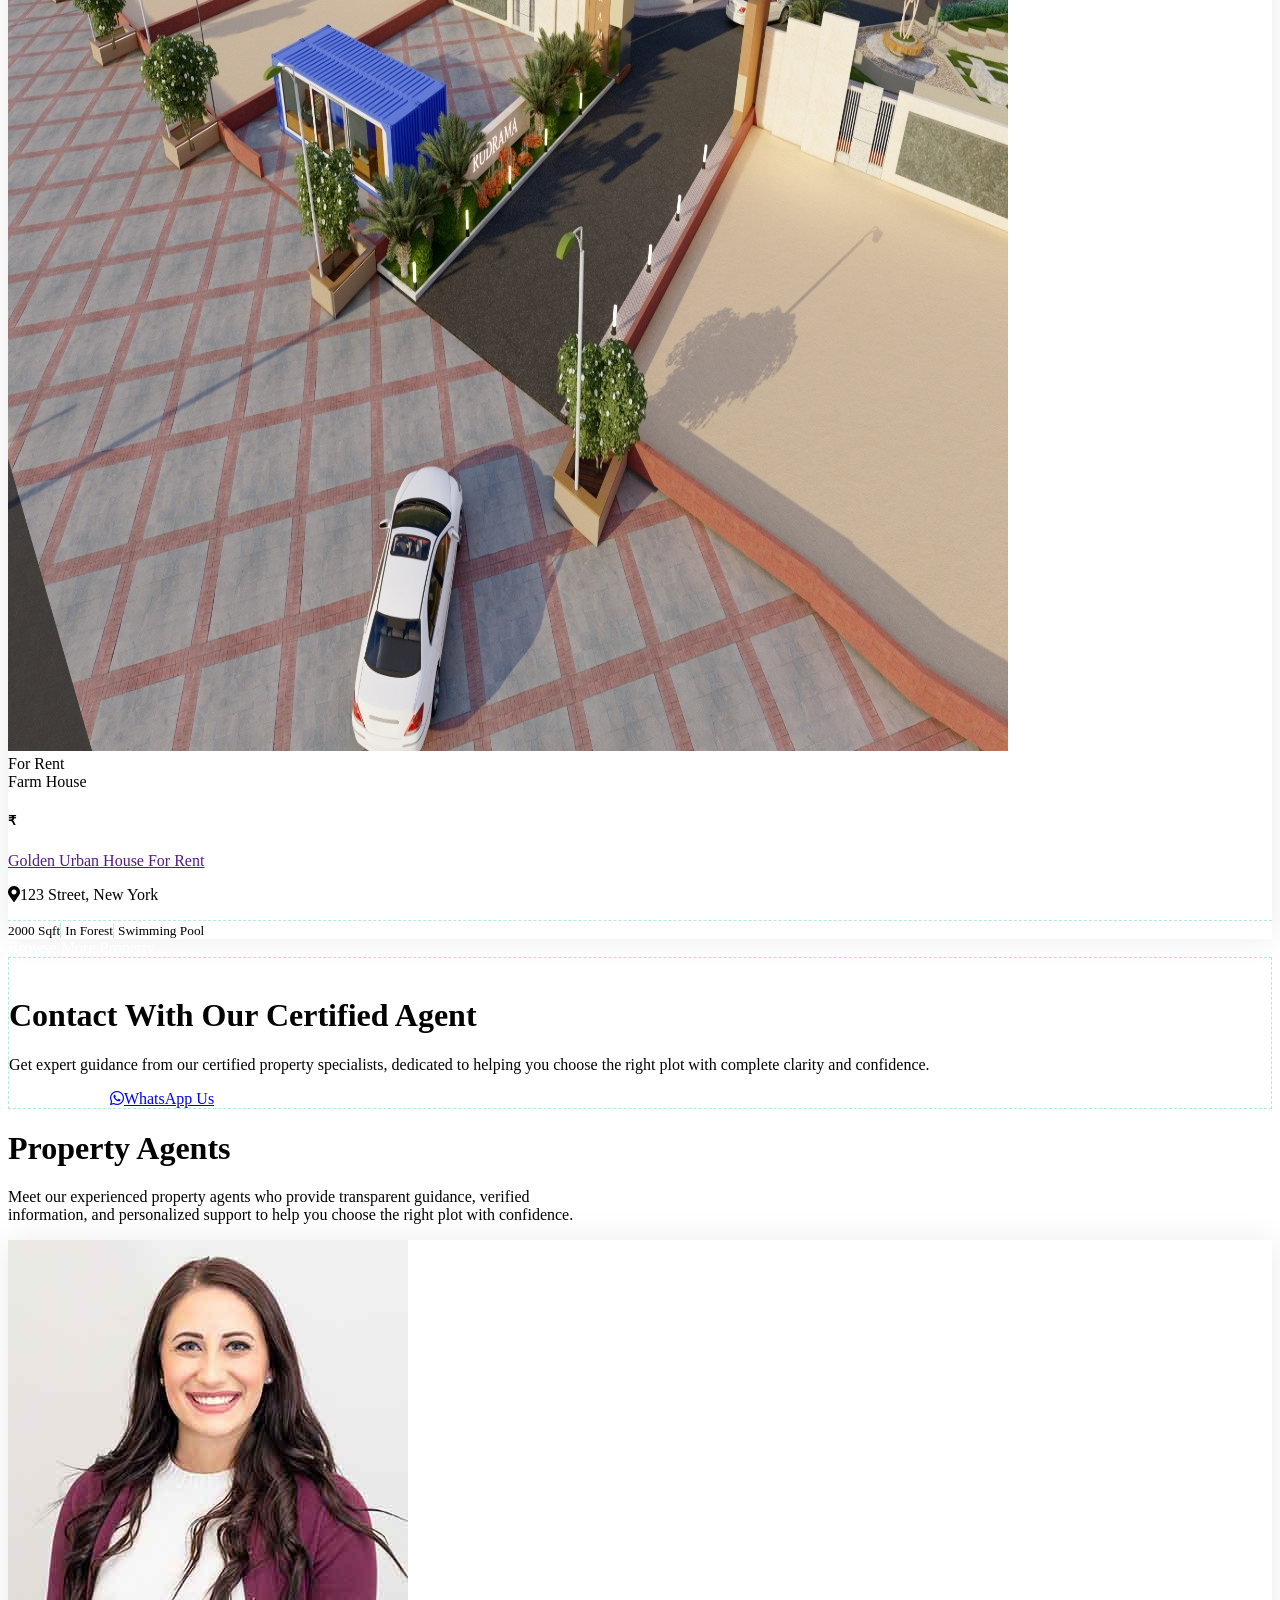
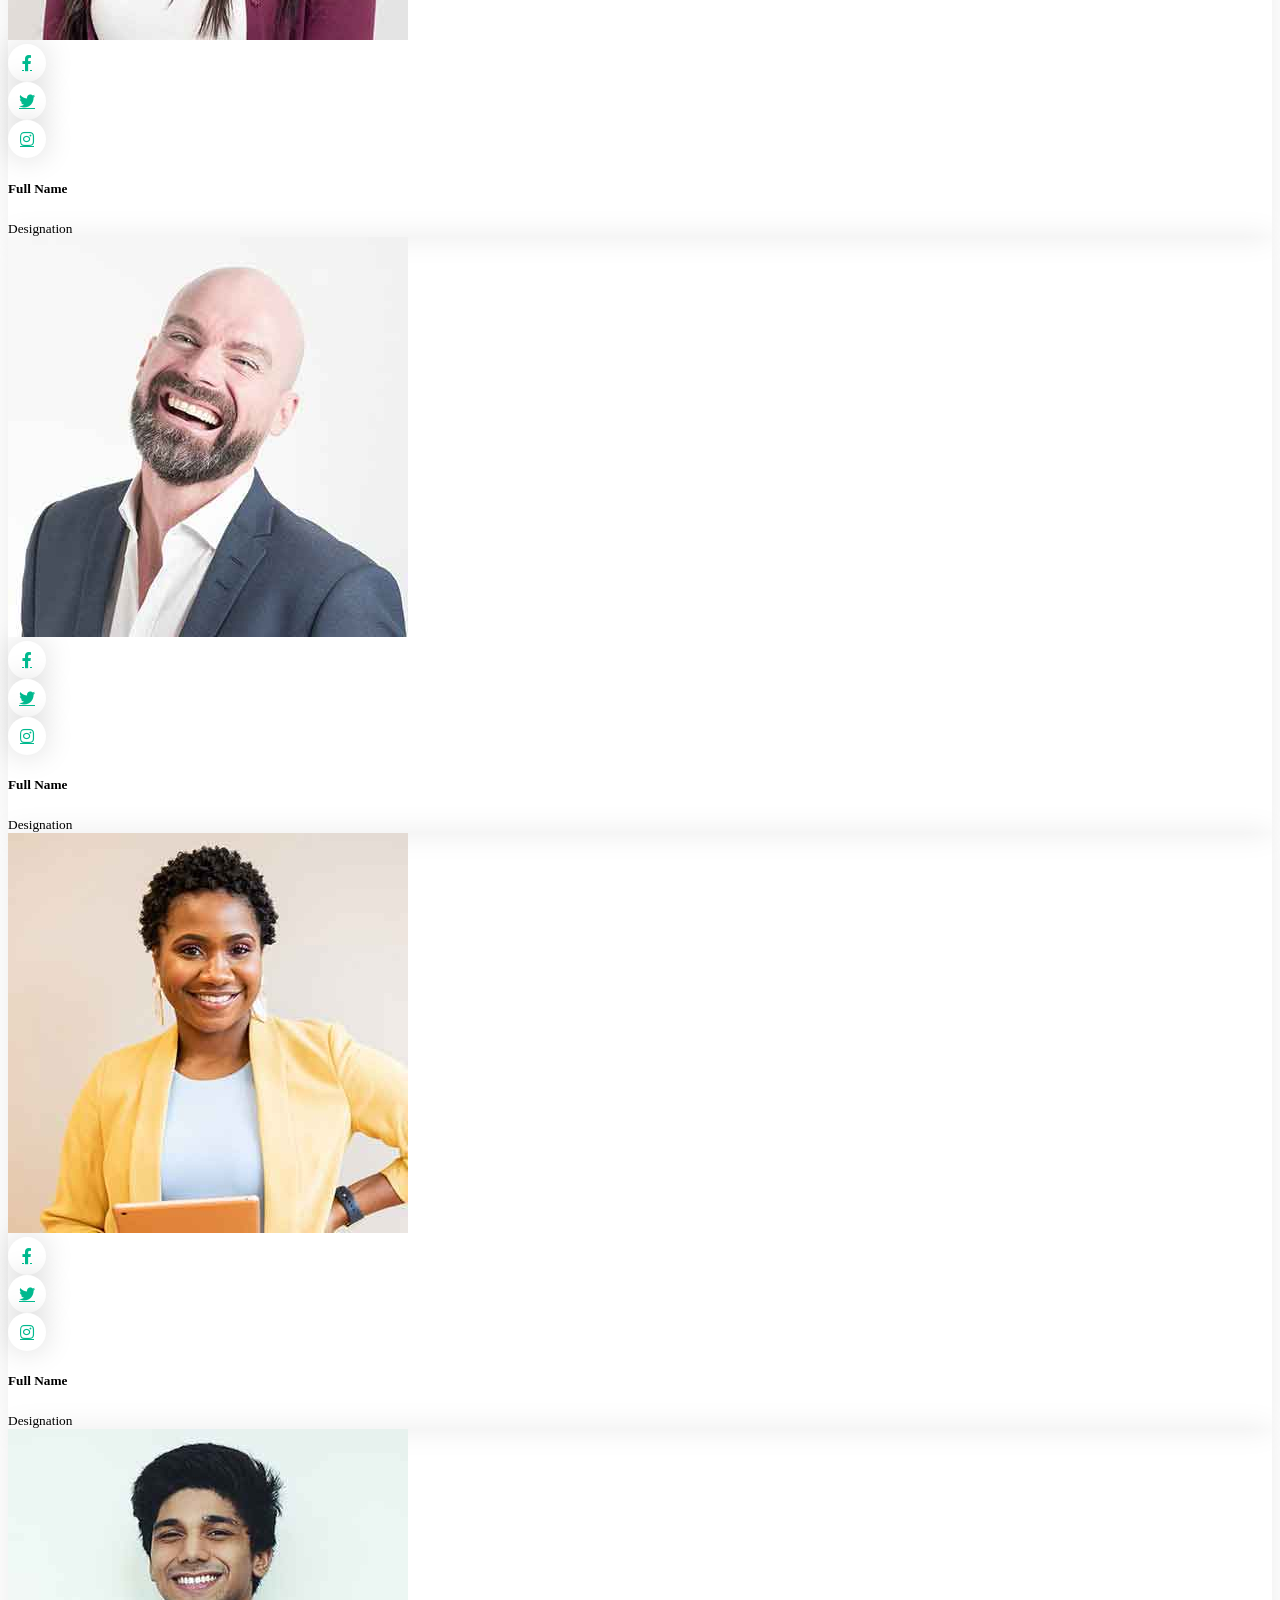
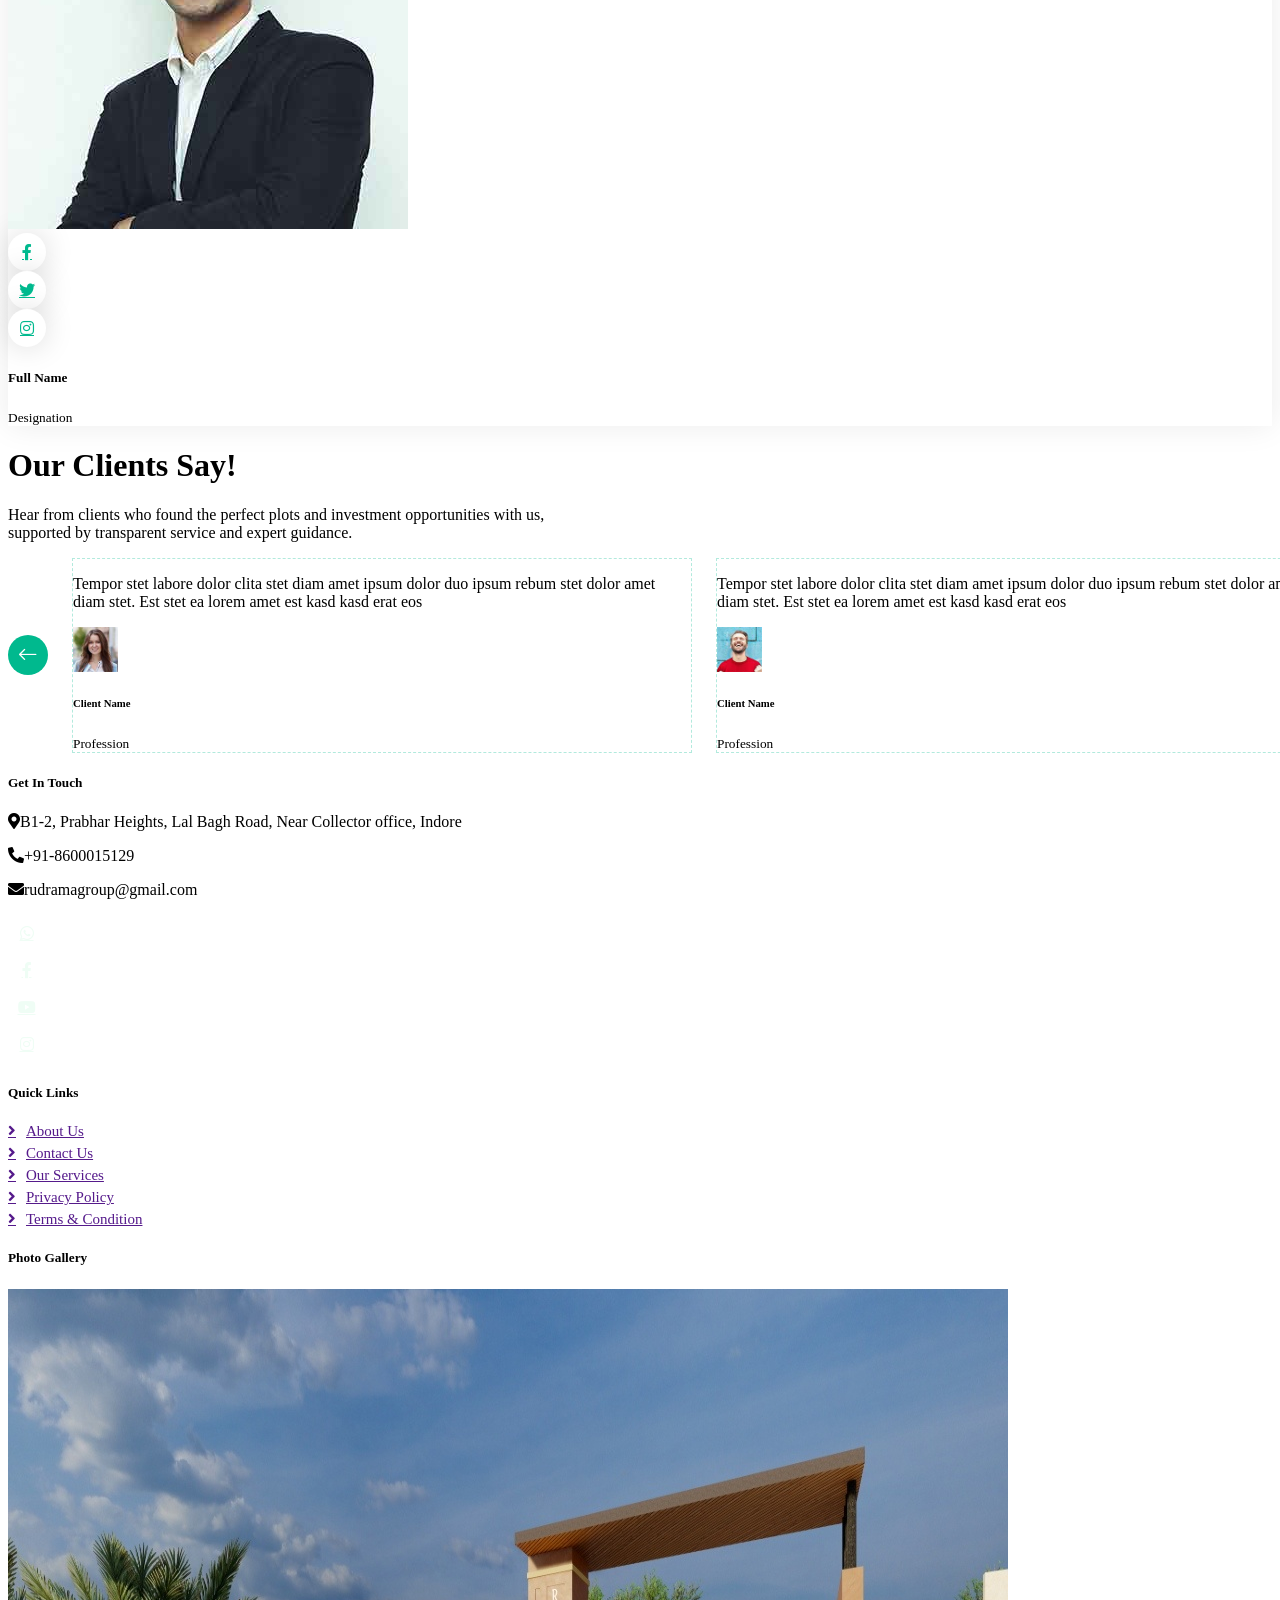
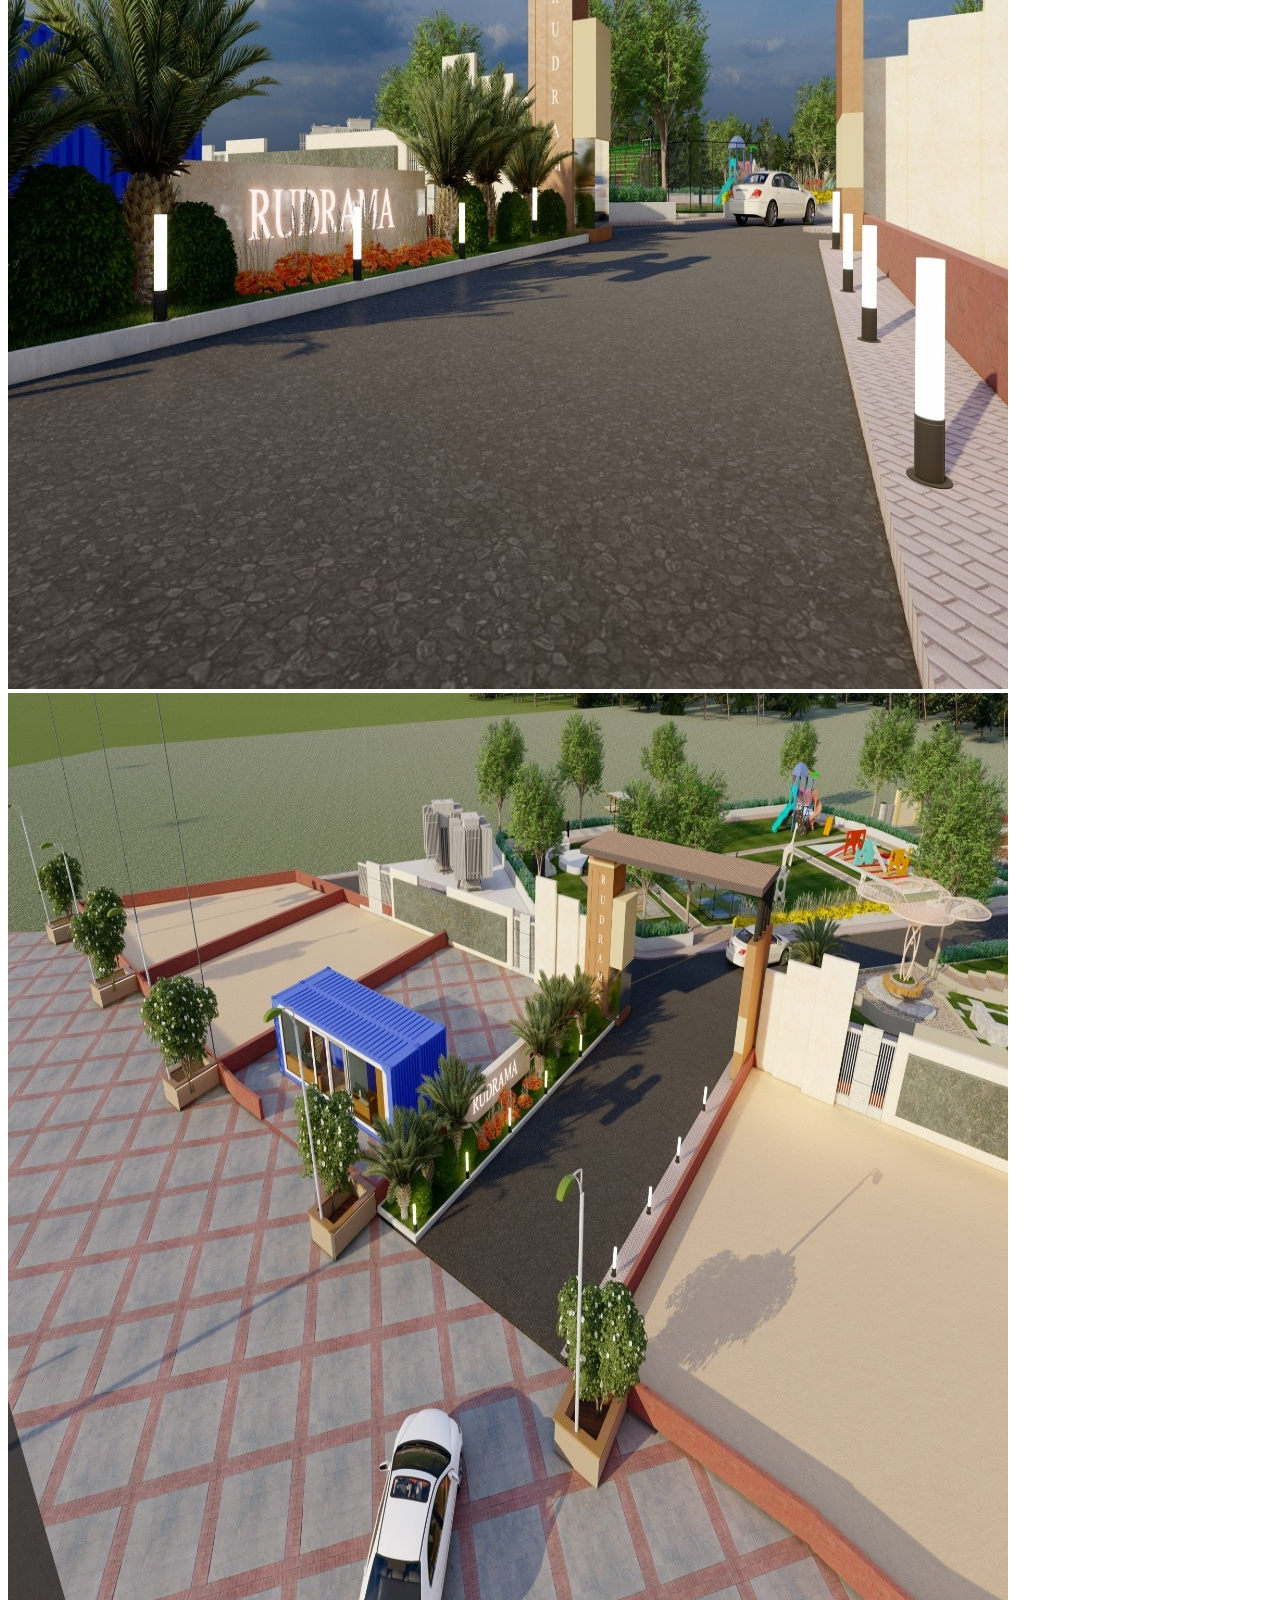
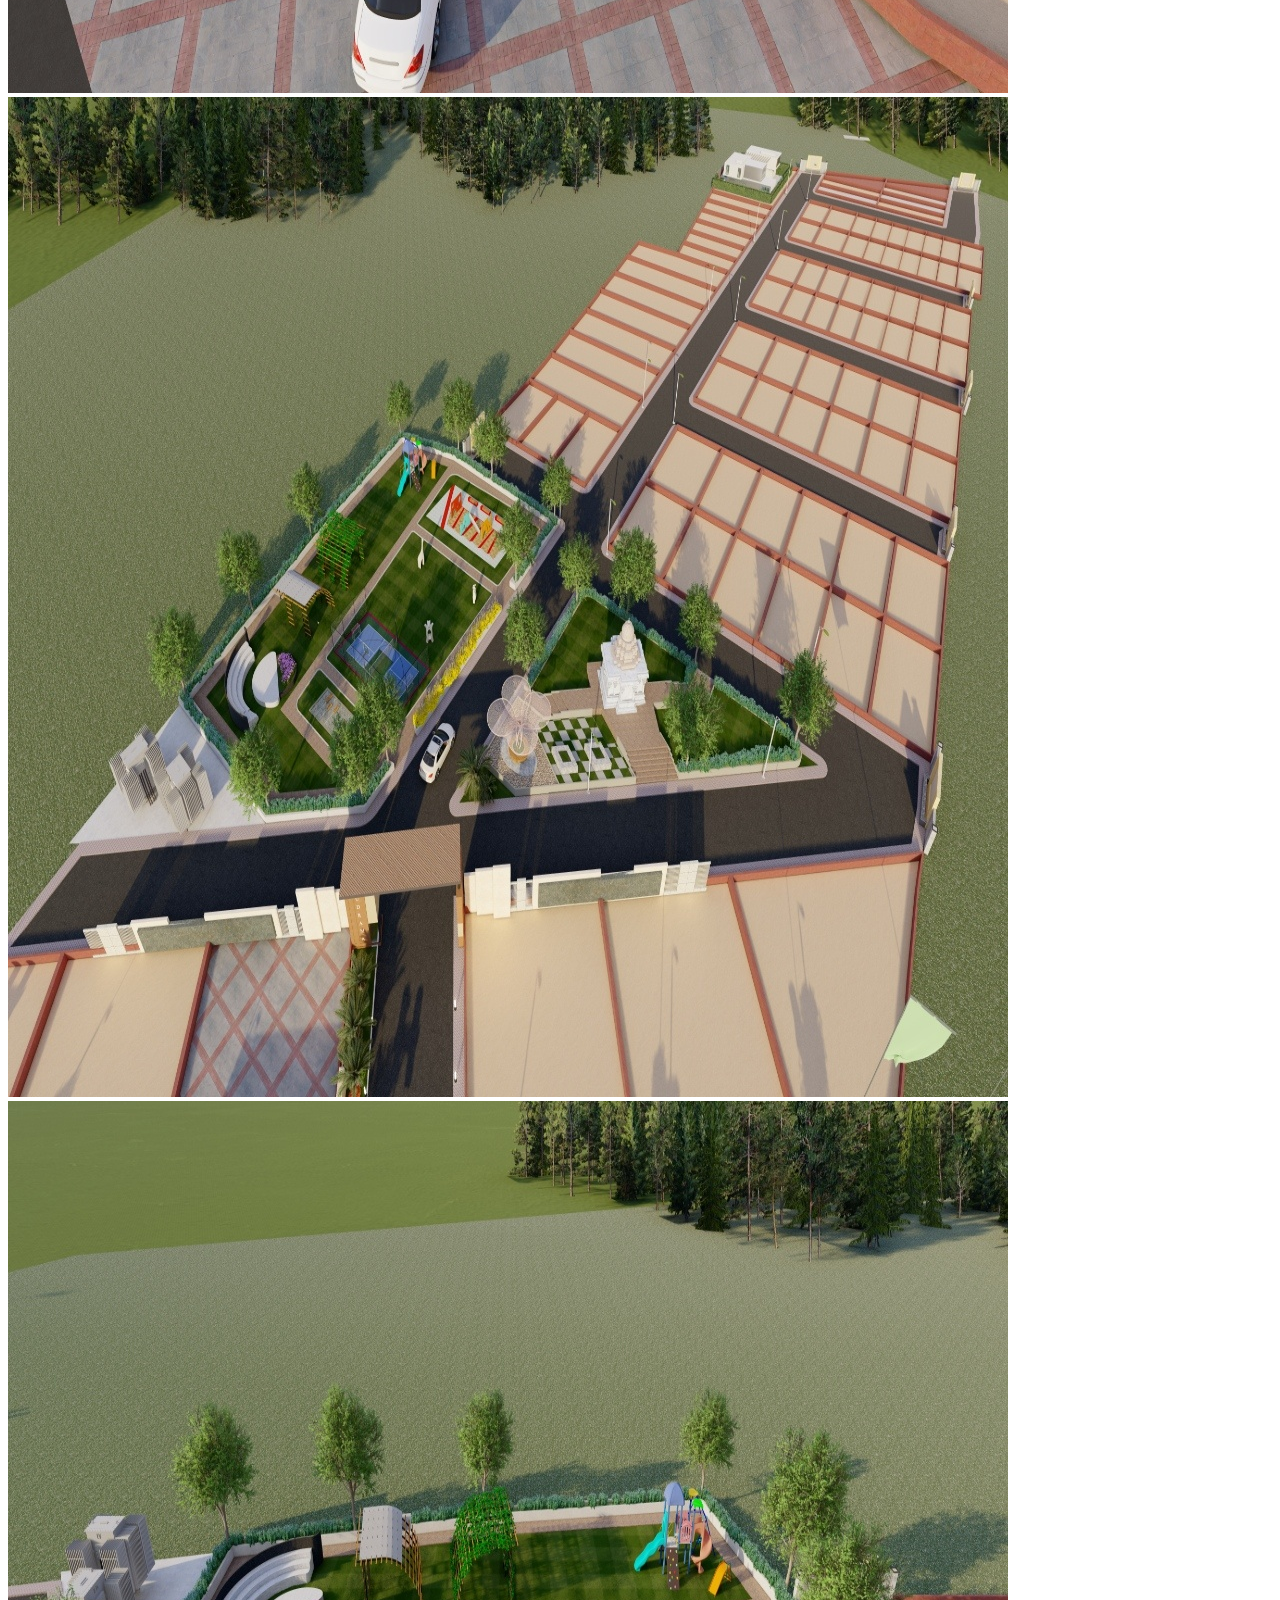
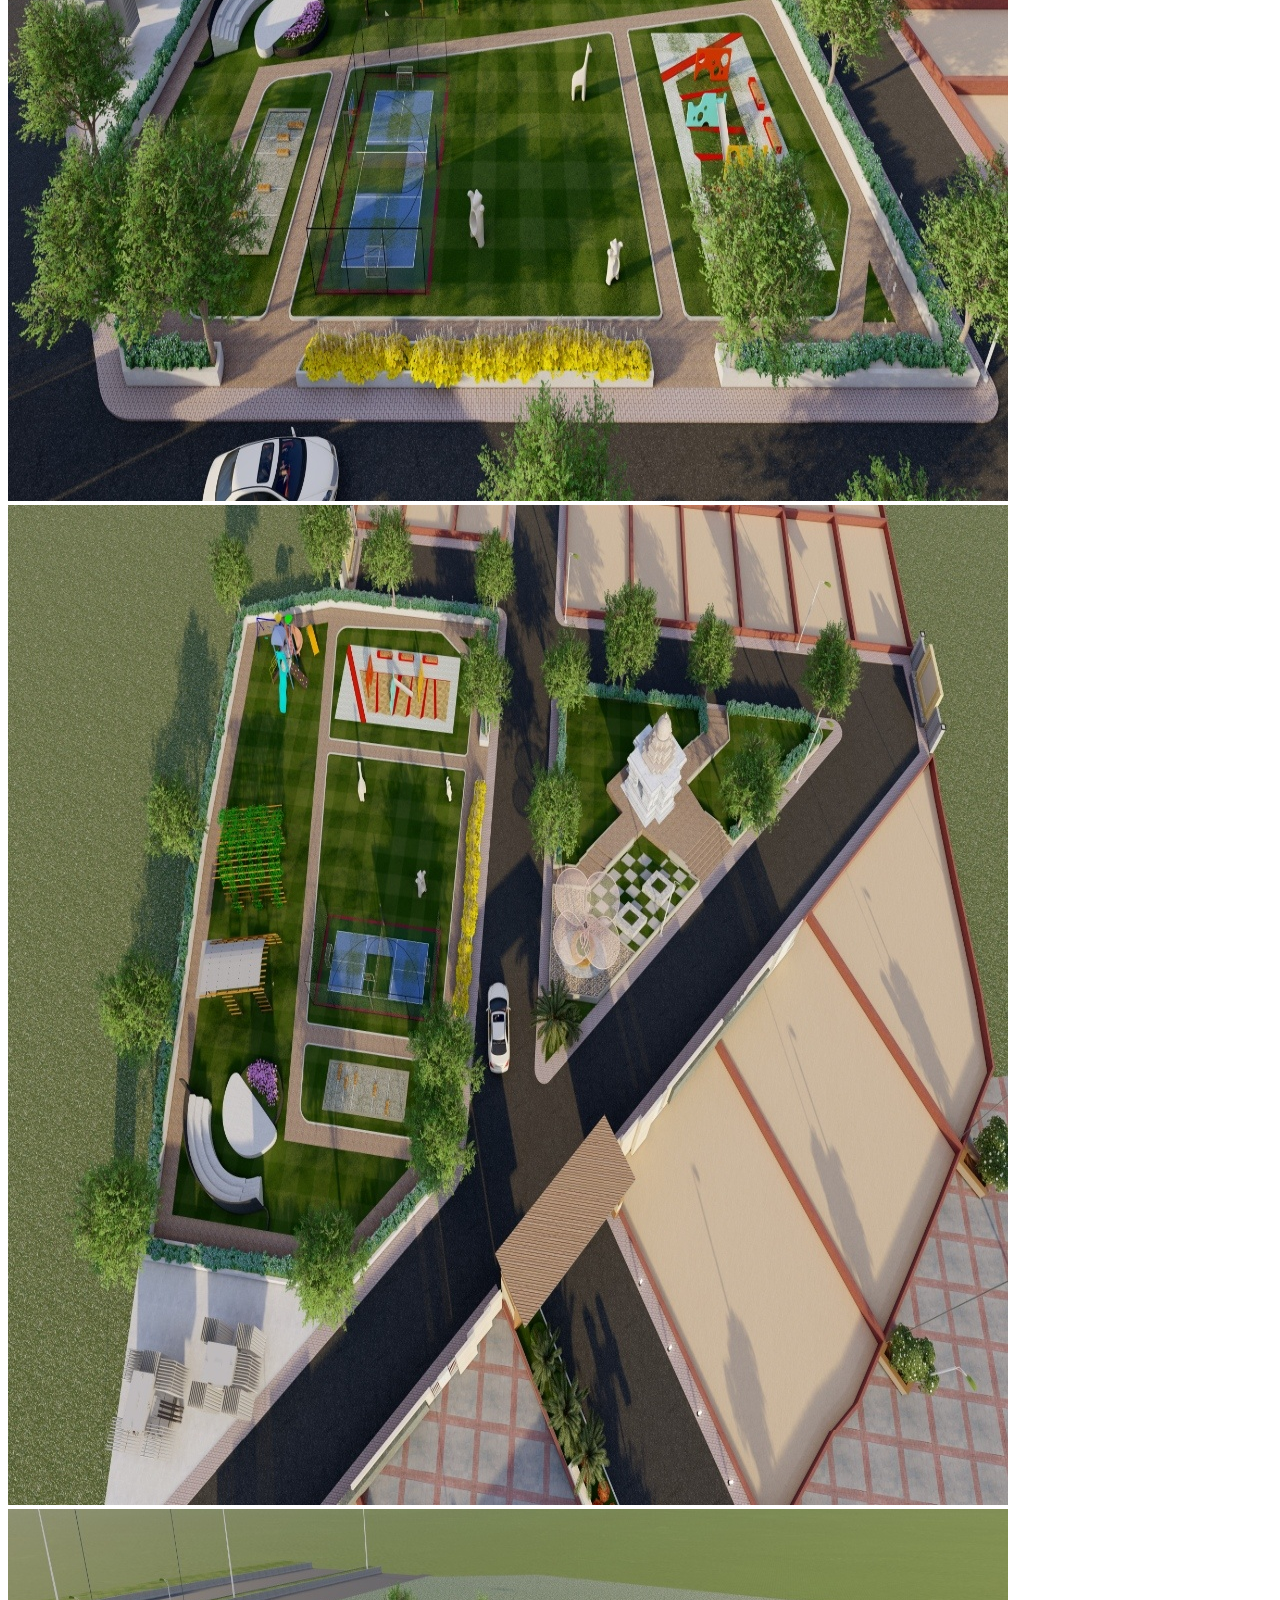
==== commit f88aebfb: "Add files via upload" ====
--- a/index.html
+++ b/index.html
@@ -585,14 +585,14 @@
                 <div class="row g-5">
                     <div class="col-lg-3 col-md-6">
                         <h5 class="text-white mb-4">Get In Touch</h5>
-                        <p class="mb-2"><i class="fa fa-map-marker-alt me-3"></i>123 Street, New York, USA</p>
-                        <p class="mb-2"><i class="fa fa-phone-alt me-3"></i>+012 345 67890</p>
-                        <p class="mb-2"><i class="fa fa-envelope me-3"></i>info@example.com</p>
+                        <p class="mb-2"><i class="fa fa-map-marker-alt me-3"></i>B1-2, Prabhar Heights, Lal Bagh Road, Near Collector office, Indore</p>
+                        <p class="mb-2"><i class="fa fa-phone-alt me-3"></i>+91-8600015129</p>
+                        <p class="mb-2"><i class="fa fa-envelope me-3"></i>rudramagroup@gmail.com</p>
                         <div class="d-flex pt-2">
-                            <a class="btn btn-outline-light btn-social" href=""><i class="fab fa-twitter"></i></a>
-                            <a class="btn btn-outline-light btn-social" href=""><i class="fab fa-facebook-f"></i></a>
-                            <a class="btn btn-outline-light btn-social" href=""><i class="fab fa-youtube"></i></a>
-                            <a class="btn btn-outline-light btn-social" href=""><i class="fab fa-linkedin-in"></i></a>
+                            <a class="btn btn-outline-light btn-social" href="https://whatsapp.com/channel/0029Vay55cU1SWt11kCGH51Y"><i class="fab fa-whatsapp"></i></a>
+                            <a class="btn btn-outline-light btn-social" href="http://www.facebook.com/rudramagroup"><i class="fab fa-facebook-f"></i></a>
+                            <a class="btn btn-outline-light btn-social" href="https://www.youtube.com/@rudramagroup"><i class="fab fa-youtube"></i></a>
+                            <a class="btn btn-outline-light btn-social" href="https://www.instagram.com/rudramagroup"><i class="fab fa-instagram"></i></a>
                         </div>
                     </div>
                     <div class="col-lg-3 col-md-6">
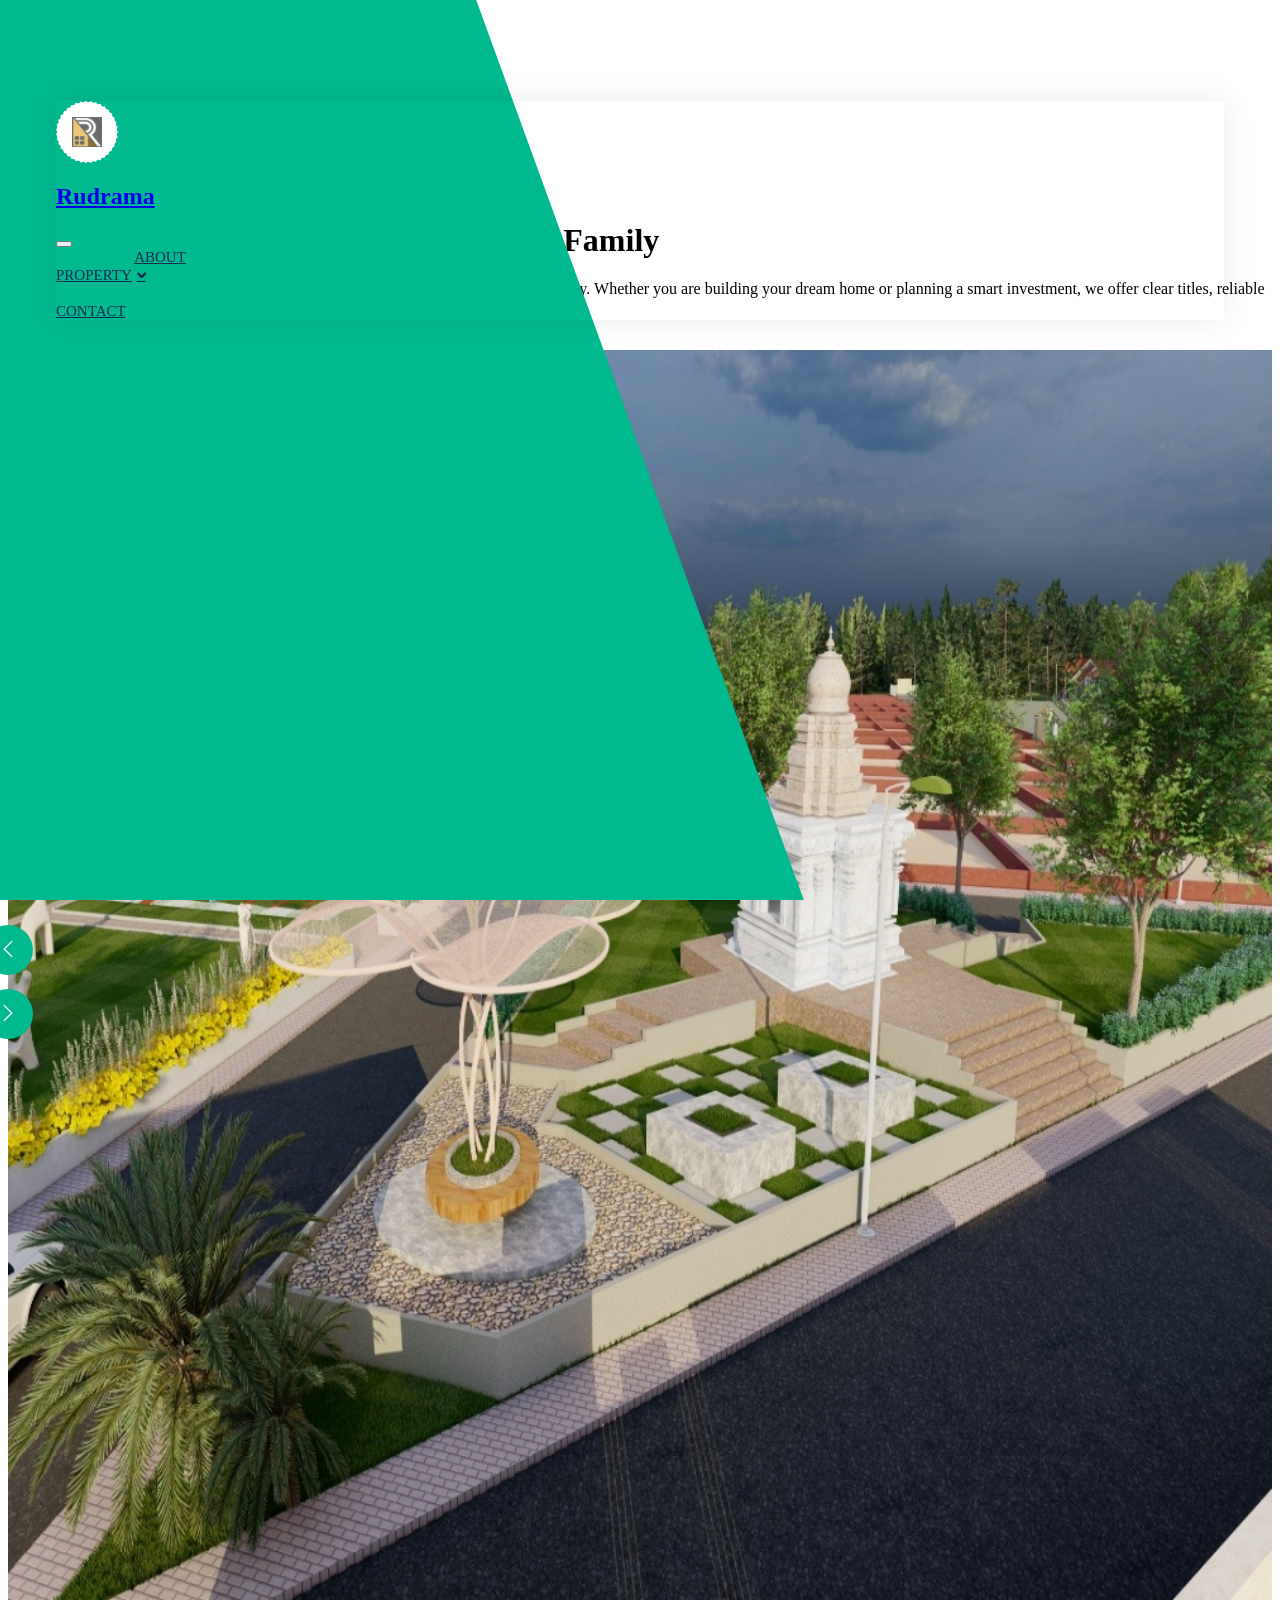
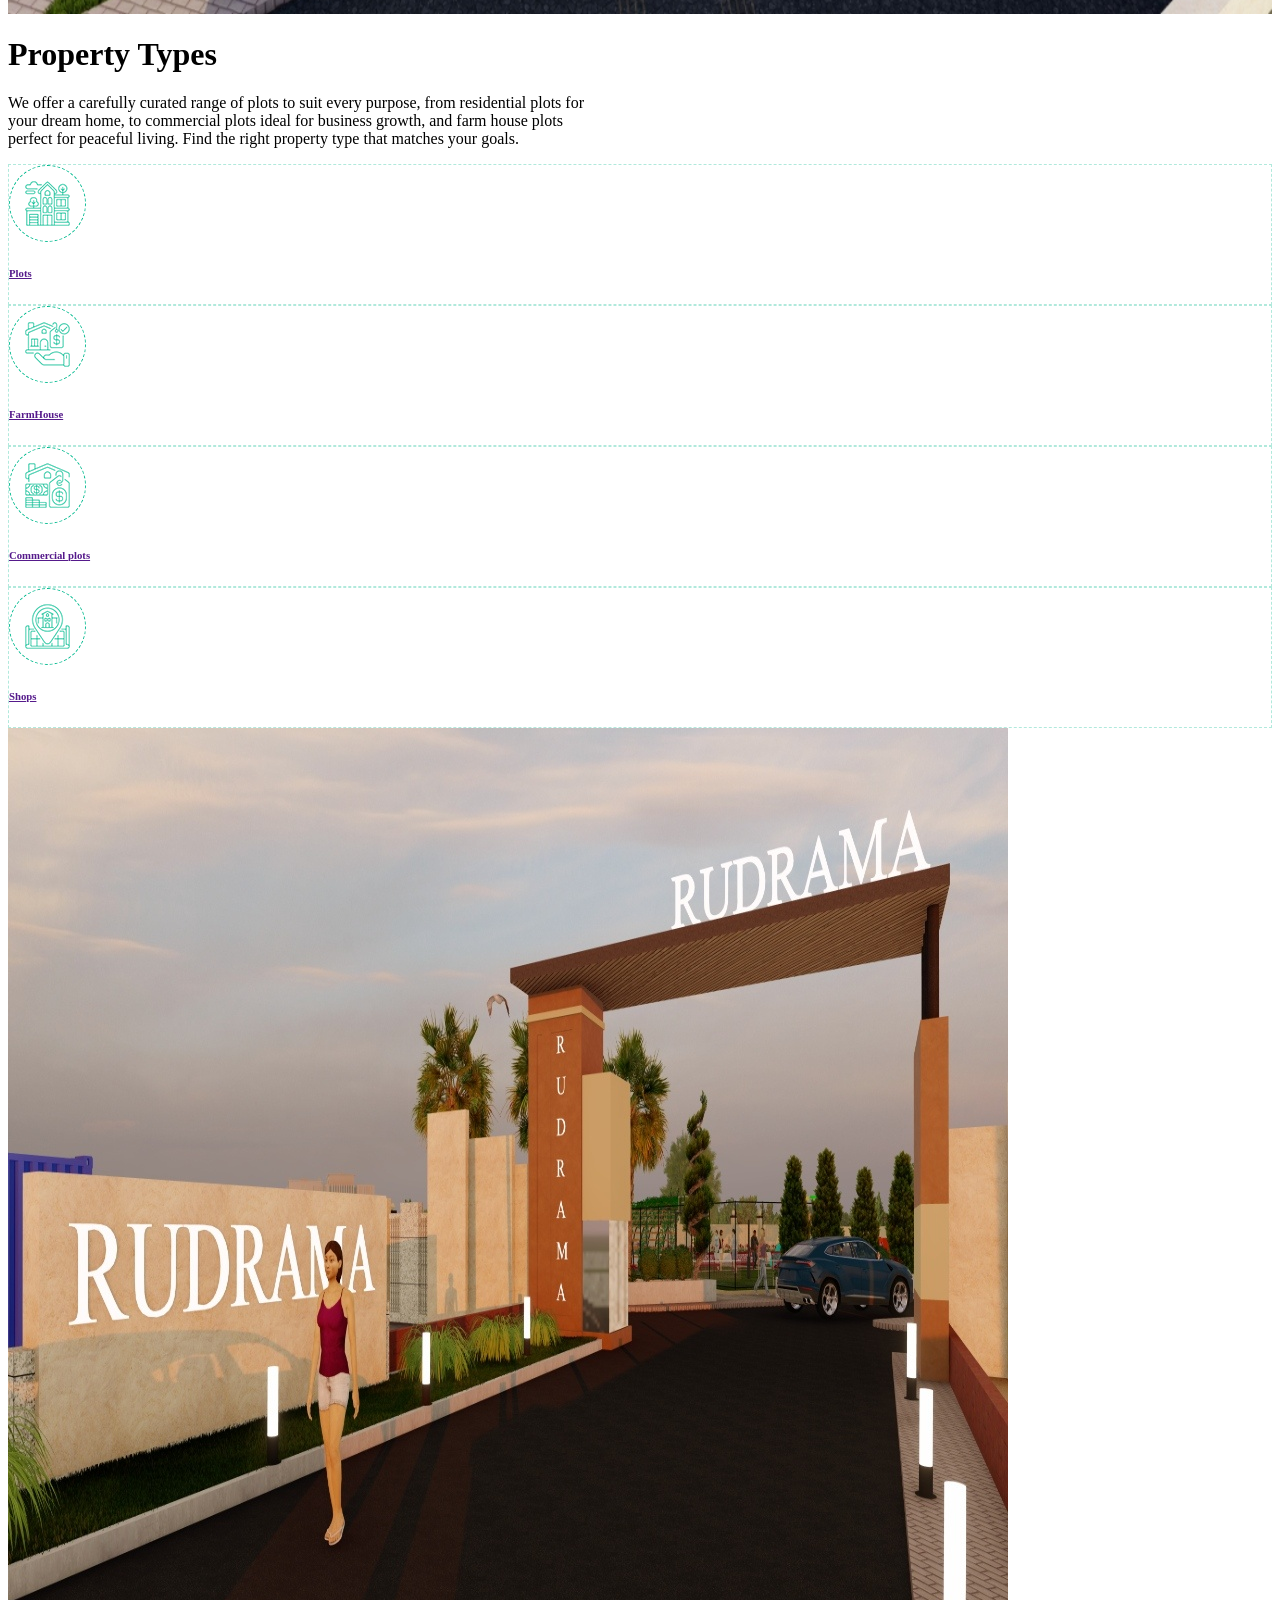
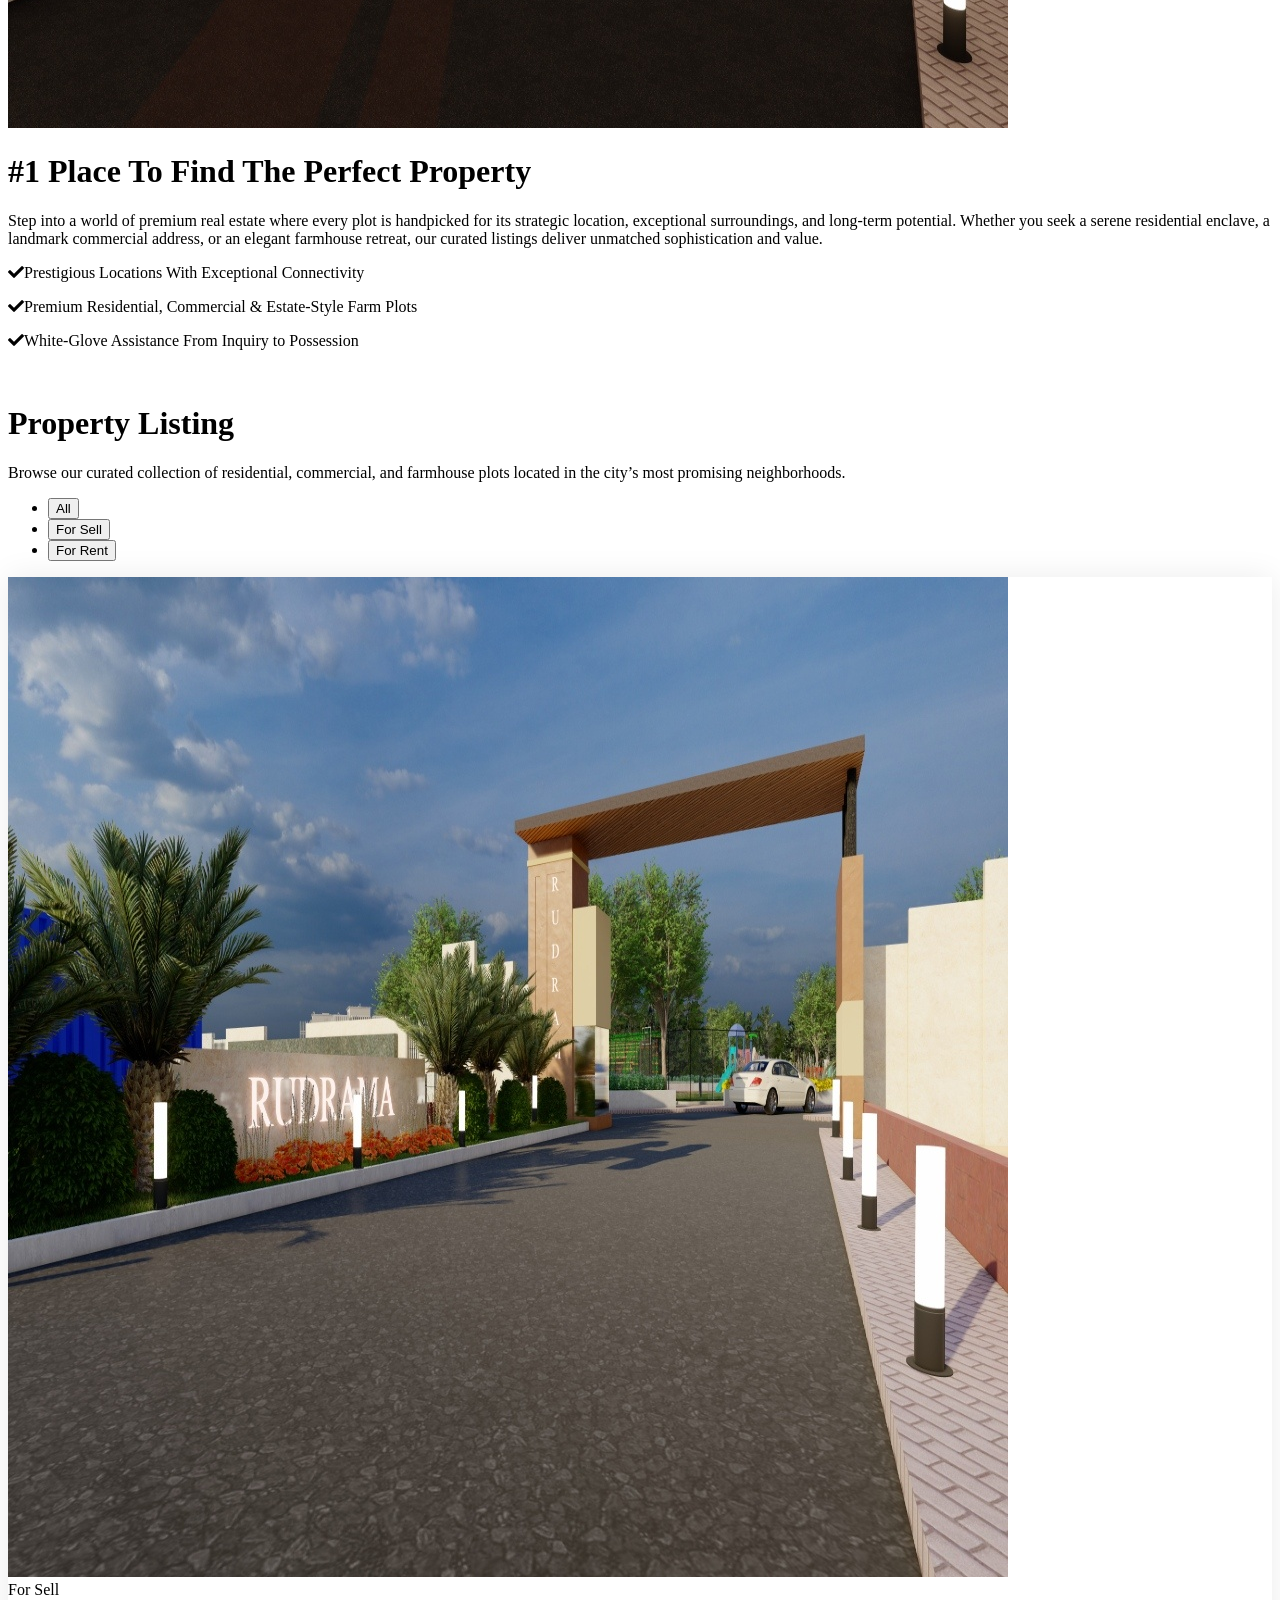
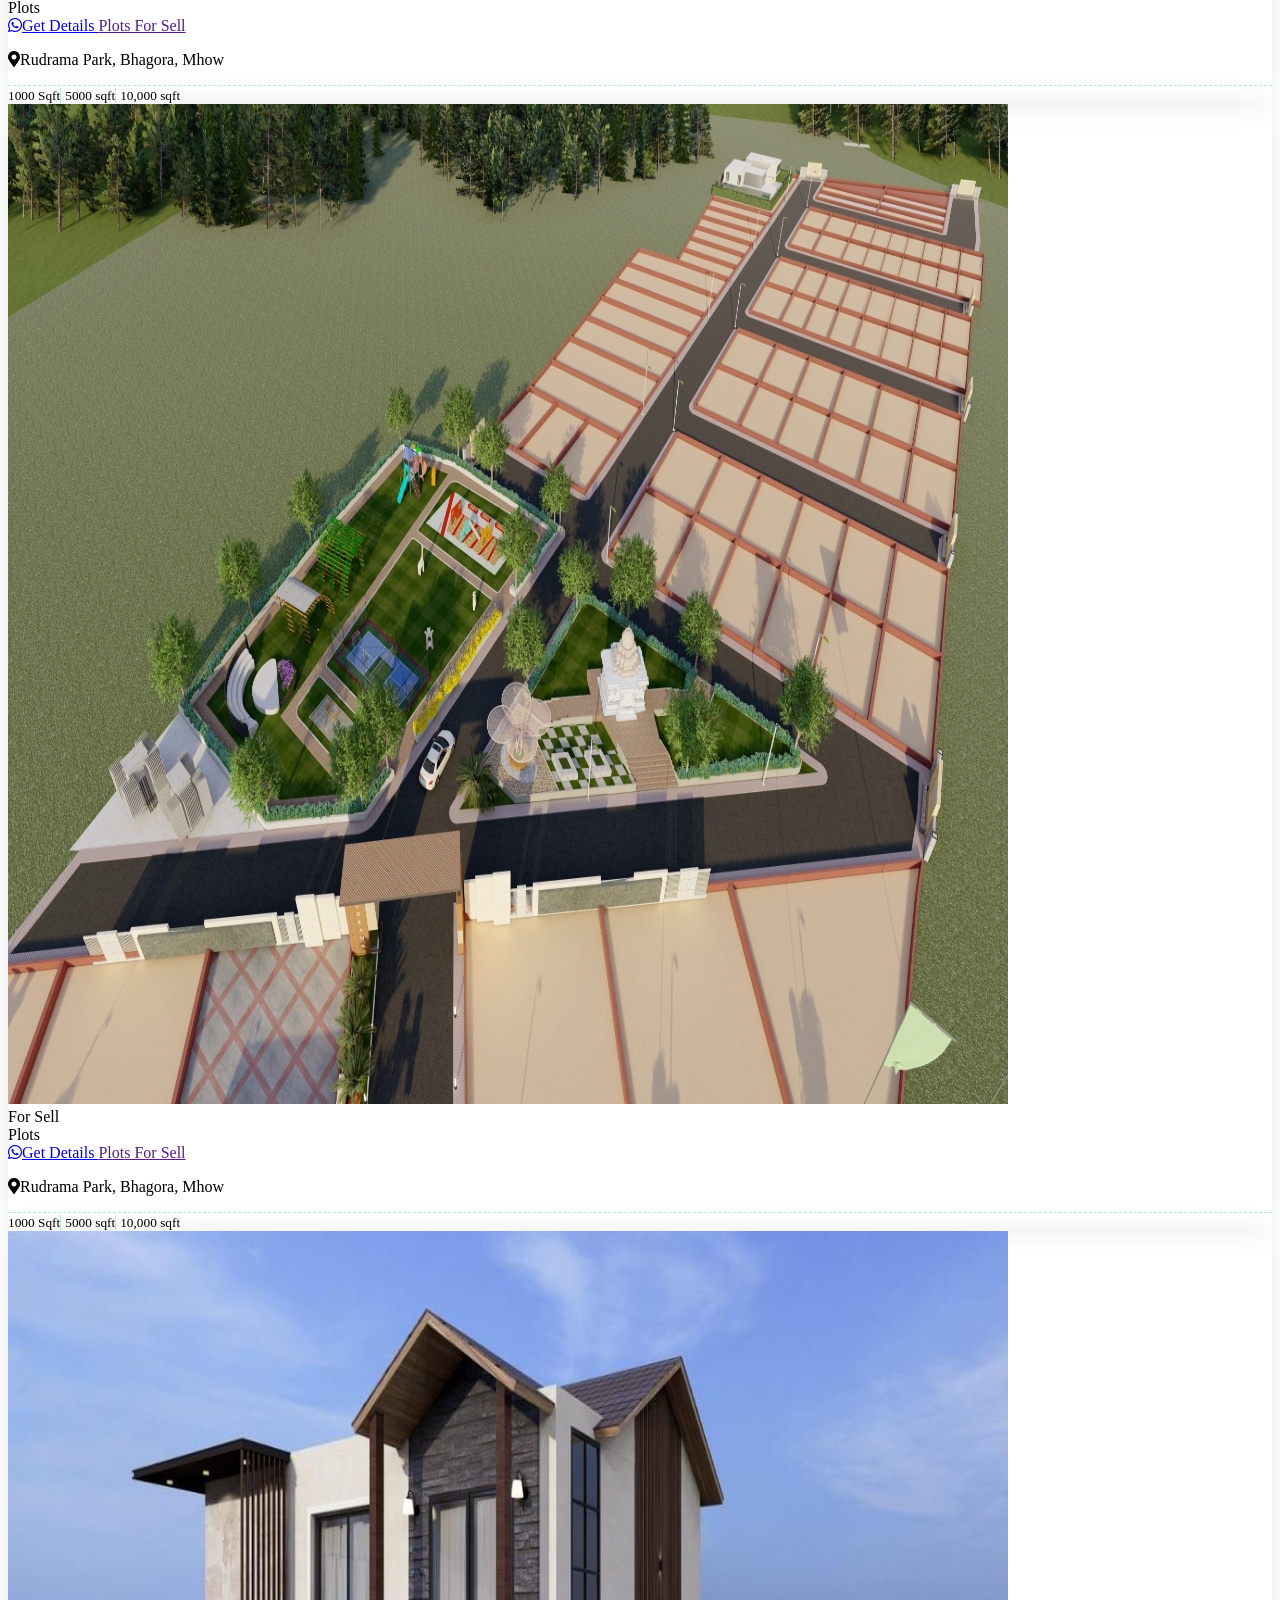
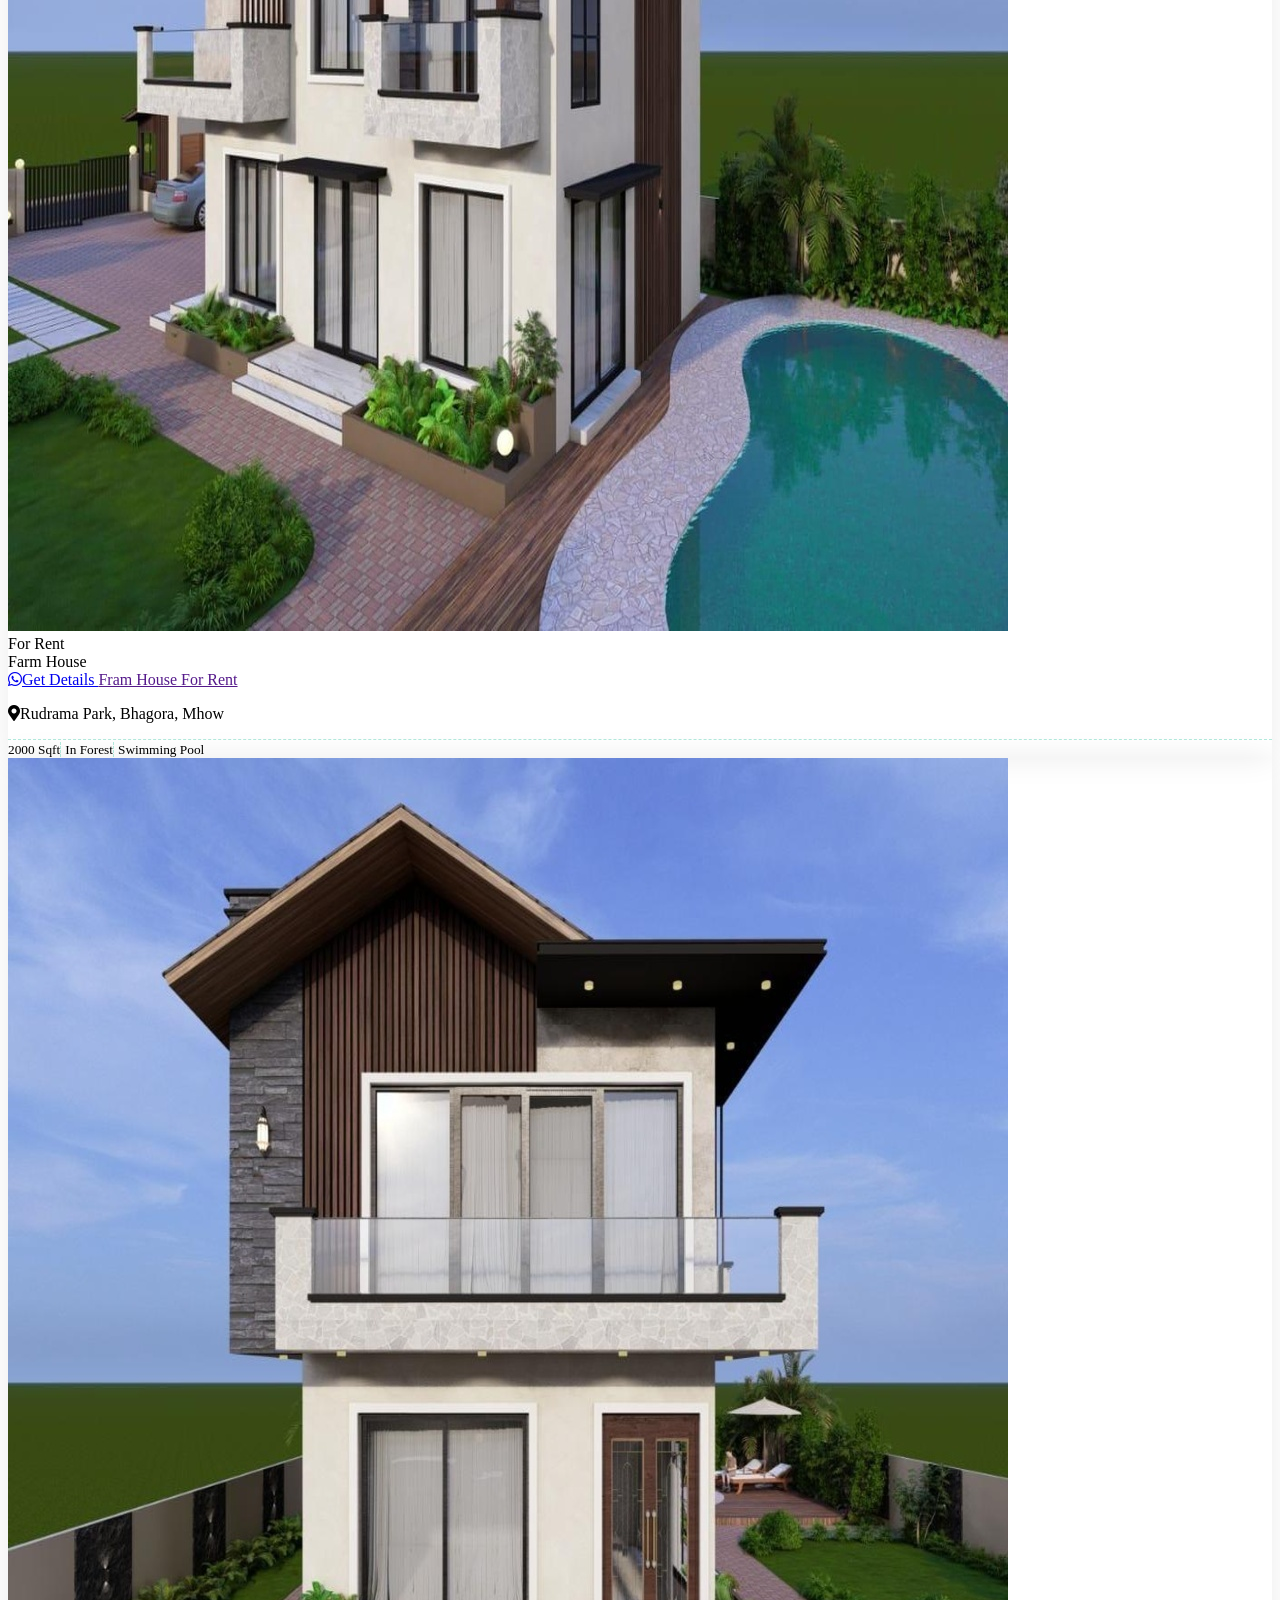
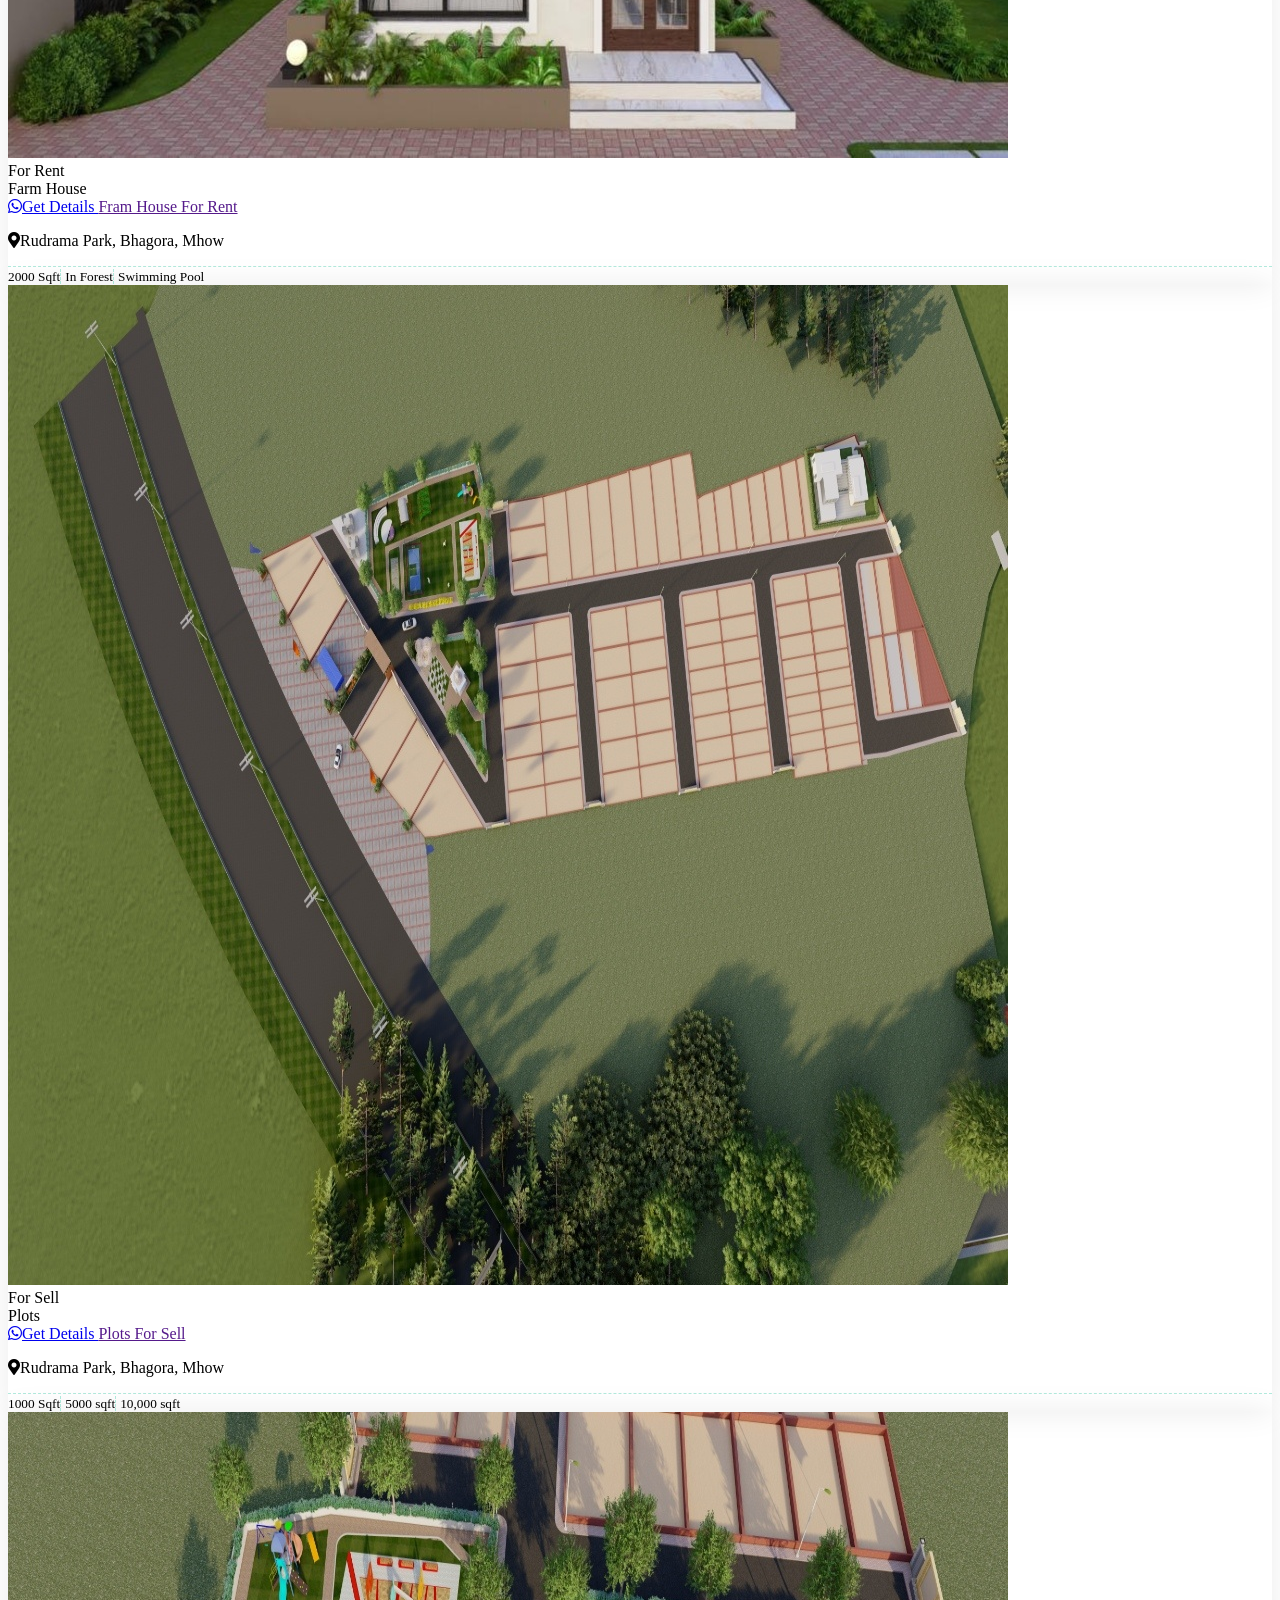
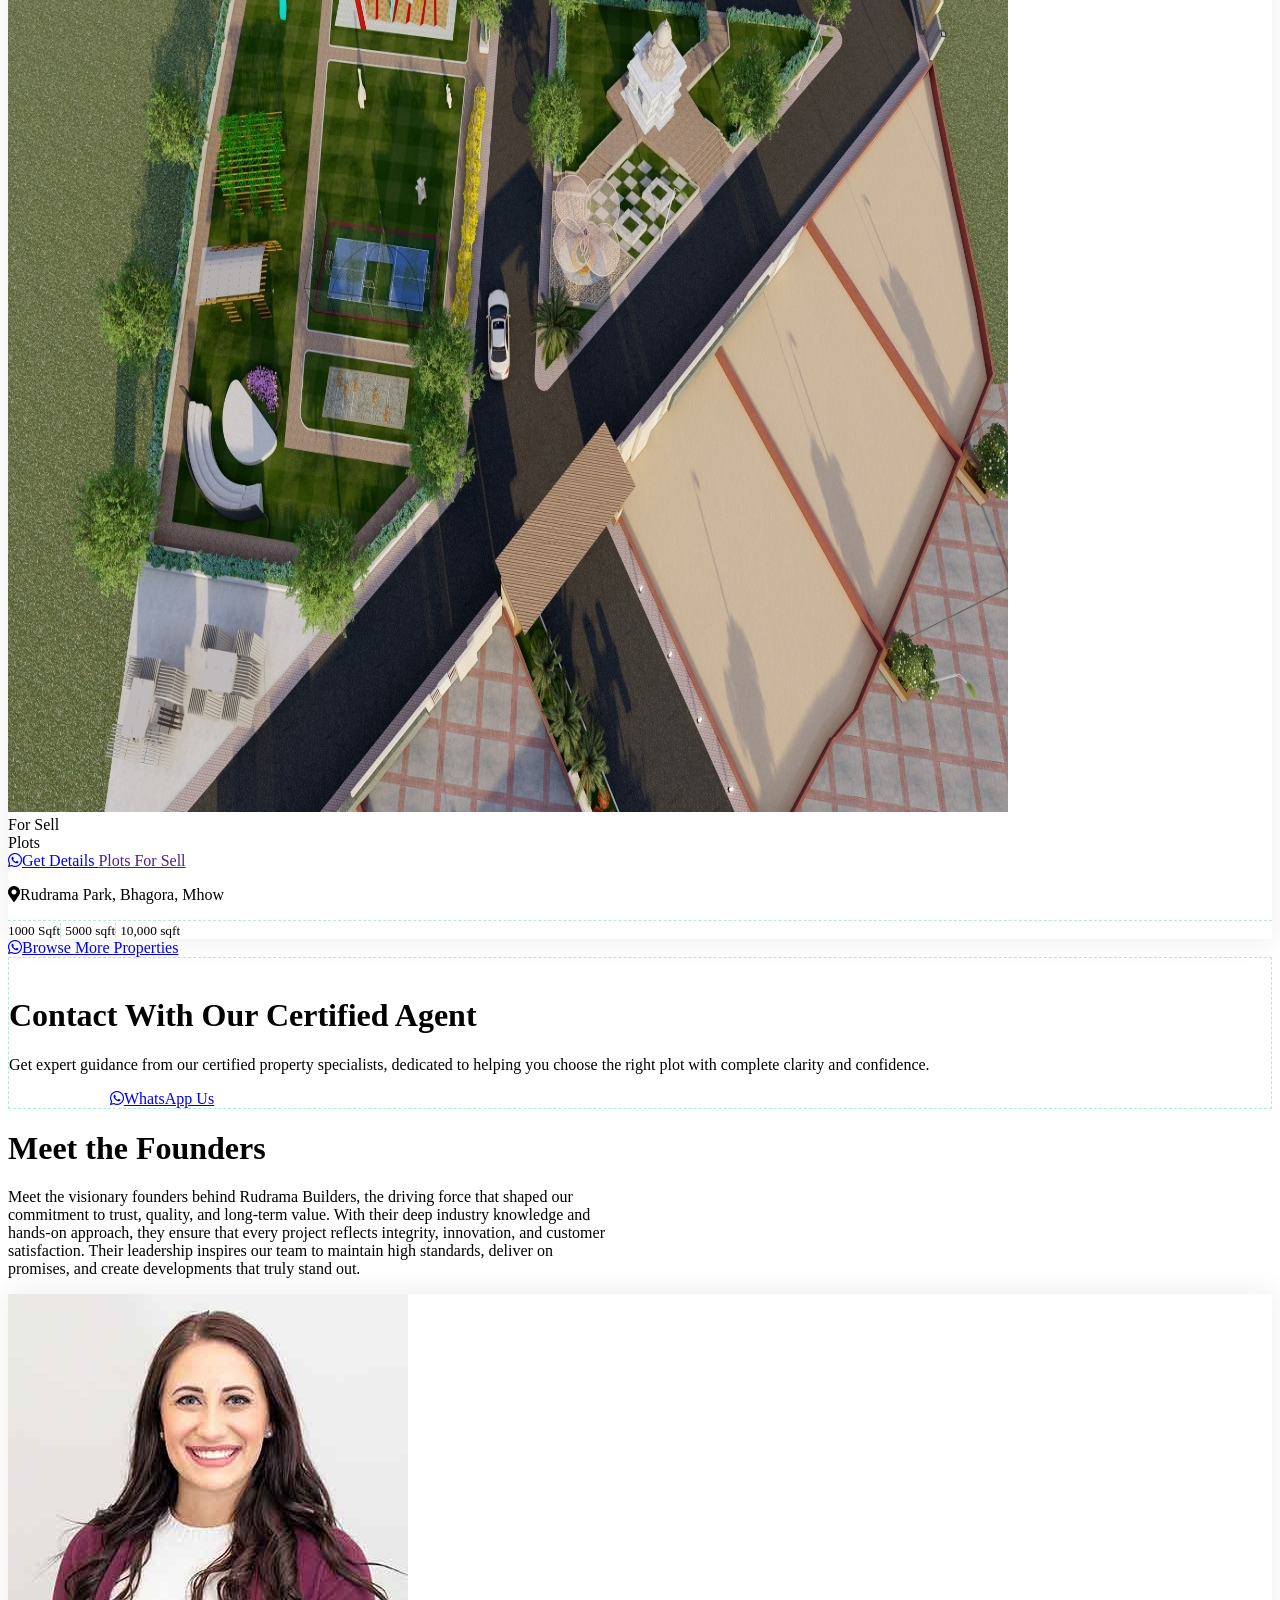
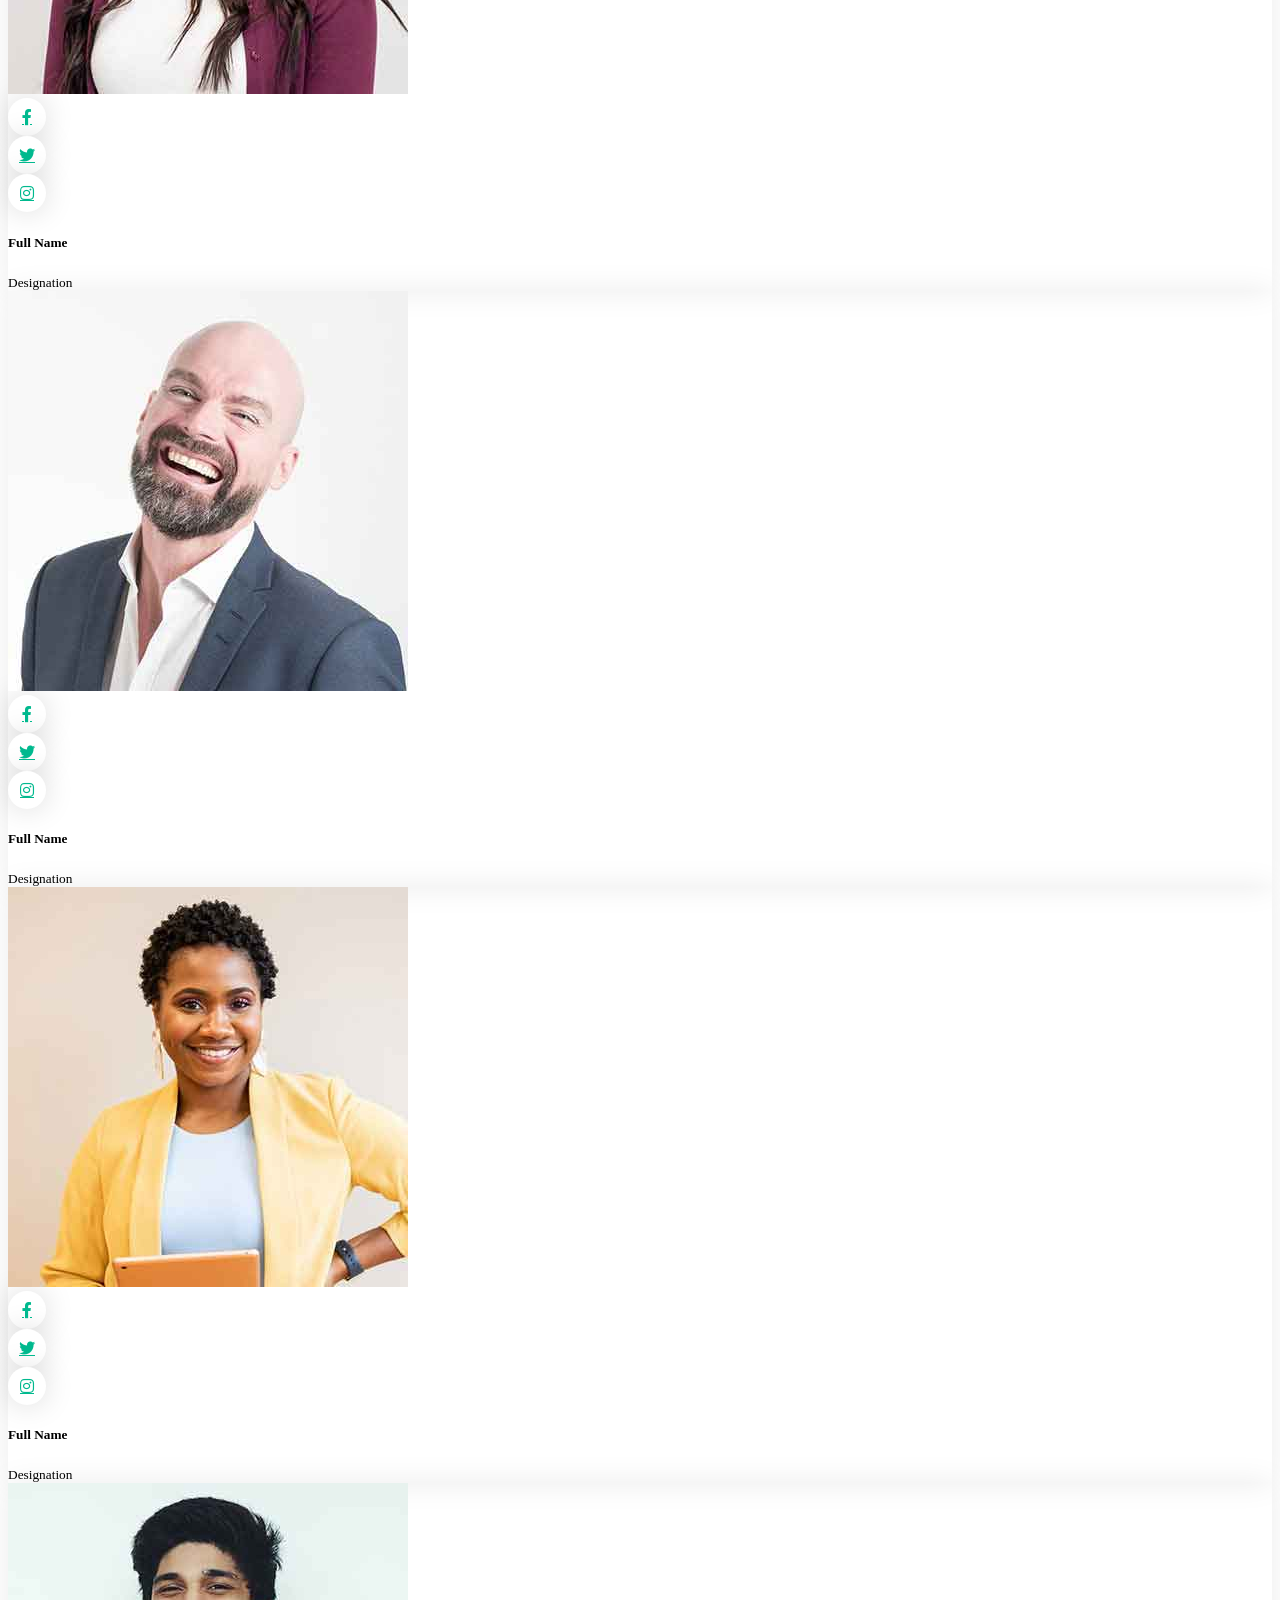
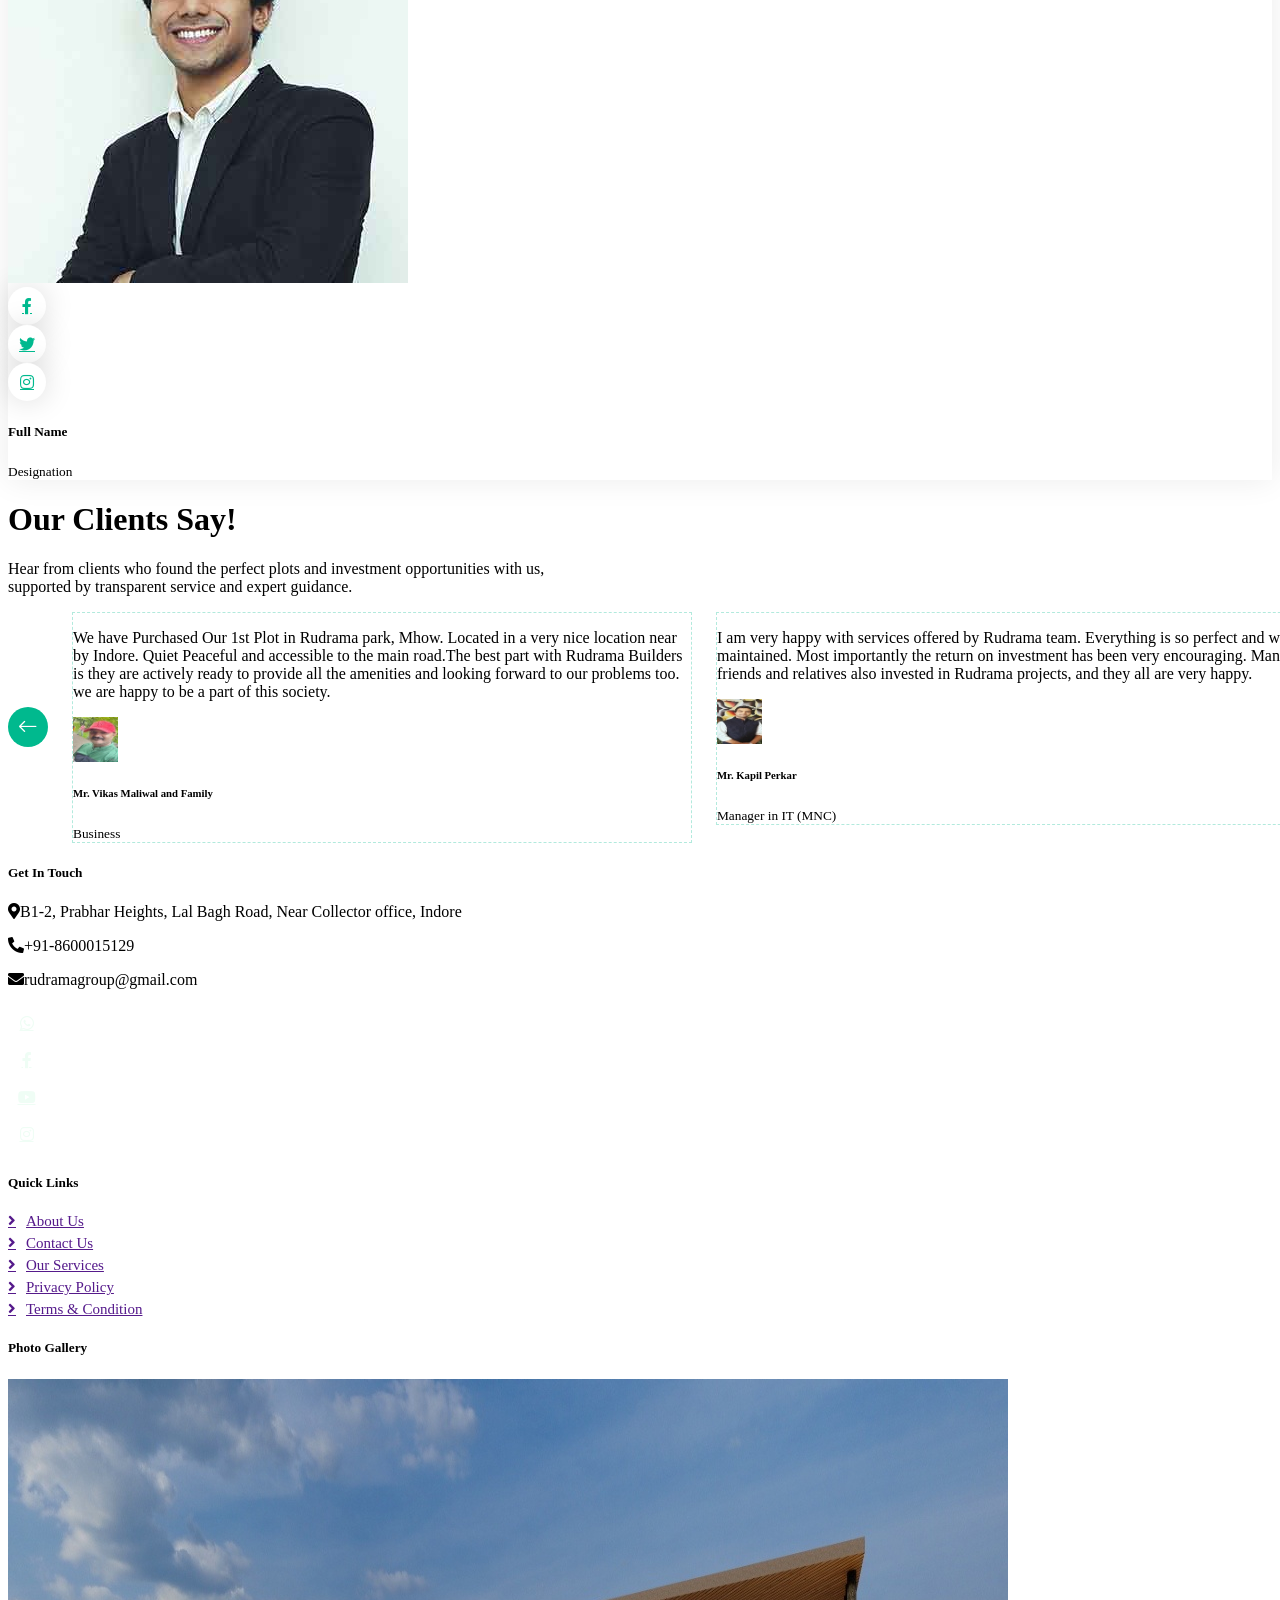
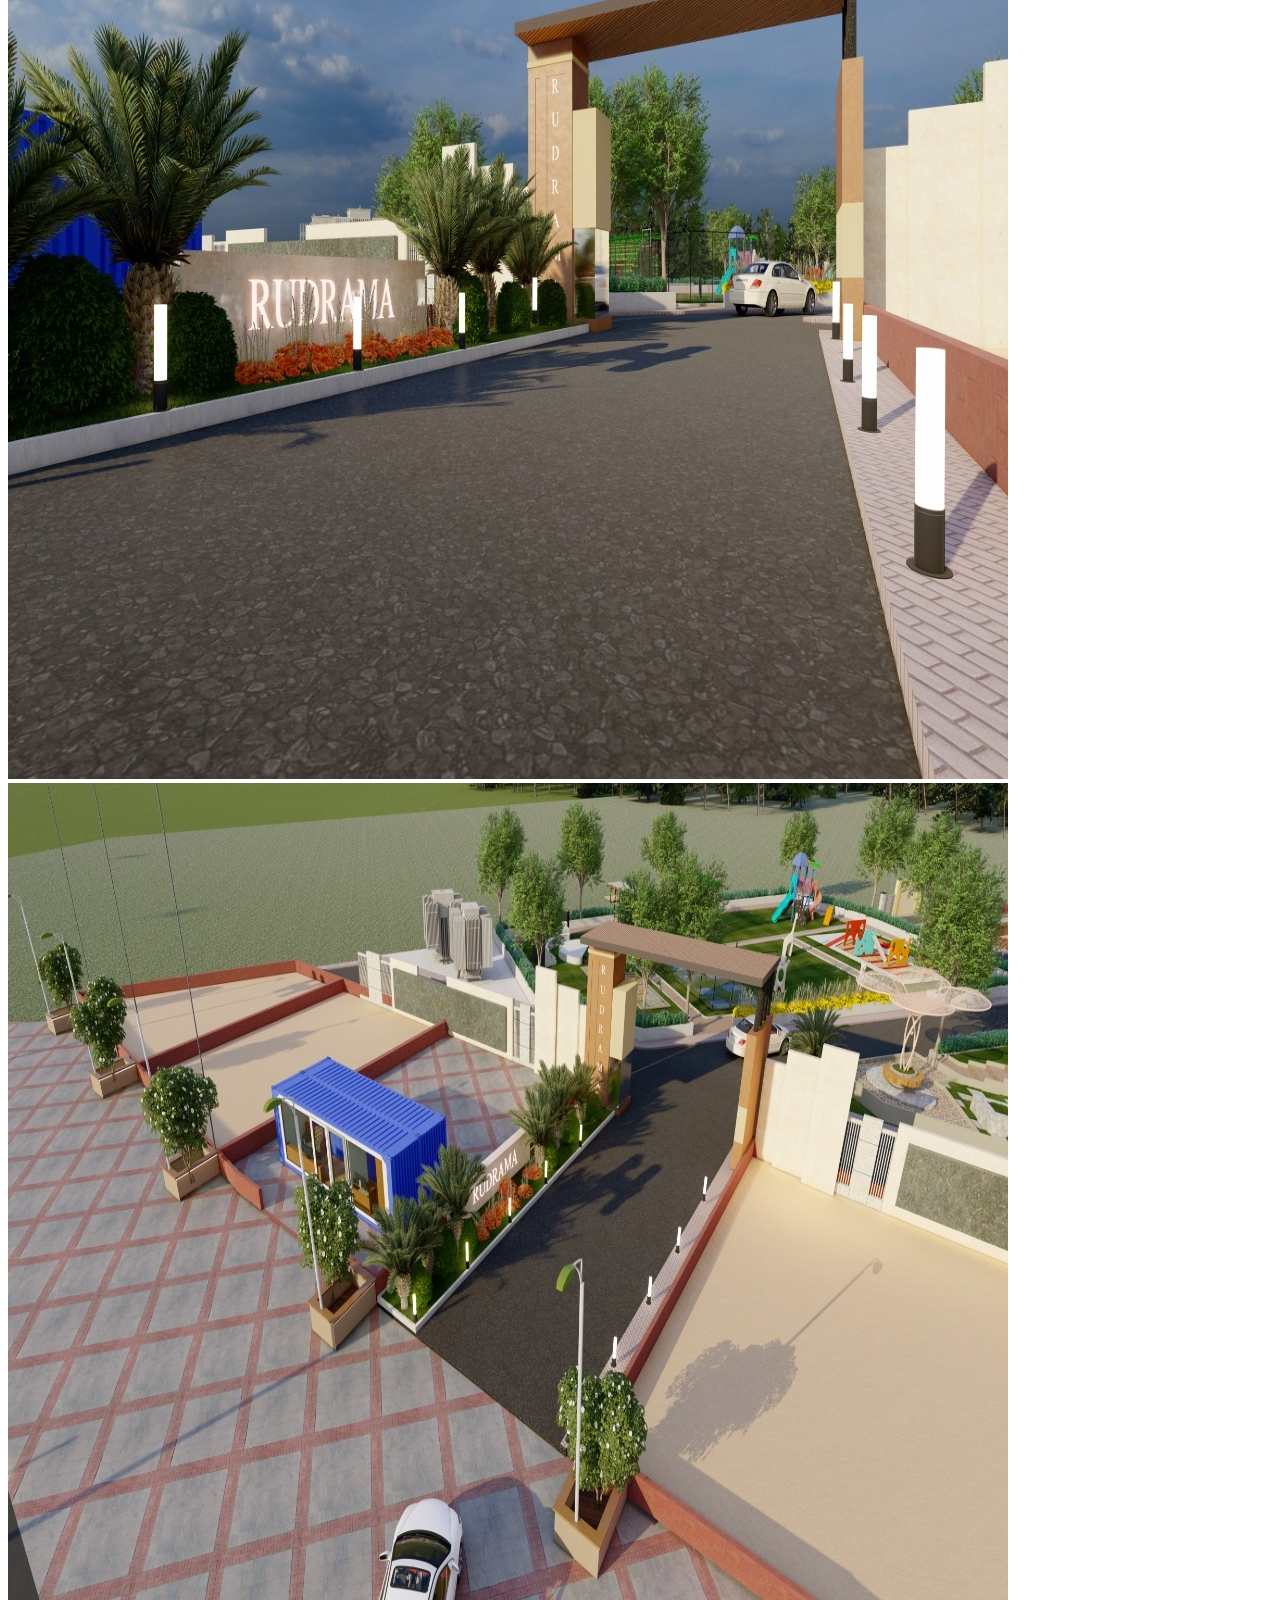
==== commit 562ecc59: "Add files via upload" ====
--- a/index.html
+++ b/index.html
@@ -326,9 +326,13 @@
                         <div class="bg-white rounded-top text-primary position-absolute start-0 bottom-0 mx-4 pt-1 px-3">Plots</div>
                     </div>
                     <div class="p-4 pb-0">
-                        <h5 class="text-primary mb-3">&#8377</h5>
-                        <a class="d-block h5 mb-2" href="">Golden Urban House For Sell</a>
-                        <p><i class="fa fa-map-marker-alt text-primary me-2"></i>123 Street, New York</p>
+                        <a href="https://wa.me/918600015129?text=Hi%2C%20I%20want%20to%20know%20more%20about%20your%20properties."
+                            target="_blank"
+                            class="btn btn-success py-3 px-4">
+                                <i class="fab fa-whatsapp me-2"></i>Get Details
+                        </a>
+                        <a class="d-block h5 mb-2" href="">Plots For Sell</a>
+                        <p><i class="fa fa-map-marker-alt text-primary me-2"></i>Rudrama Park, Bhagora, Mhow</p>
                     </div>
                     <div class="d-flex border-top">
                         <small class="flex-fill text-center border-end py-2">1000 Sqft</small>
@@ -345,9 +349,13 @@
                         <div class="bg-white rounded-top text-primary position-absolute start-0 bottom-0 mx-4 pt-1 px-3">Plots</div>
                     </div>
                     <div class="p-4 pb-0">
-                        <h5 class="text-primary mb-3">&#8377</h5>
-                        <a class="d-block h5 mb-2" href="">Golden Urban House For Sell</a>
-                        <p><i class="fa fa-map-marker-alt text-primary me-2"></i>123 Street, New York</p>
+                        <a href="https://wa.me/918600015129?text=Hi%2C%20I%20want%20to%20know%20more%20about%20your%20properties."
+                            target="_blank"
+                            class="btn btn-success py-3 px-4">
+                                <i class="fab fa-whatsapp me-2"></i>Get Details
+                        </a>
+                        <a class="d-block h5 mb-2" href="">Plots For Sell</a>
+                        <p><i class="fa fa-map-marker-alt text-primary me-2"></i>Rudrama Park, Bhagora, Mhow</p>
                     </div>
                     <div class="d-flex border-top">
                         <small class="flex-fill text-center border-end py-2">1000 Sqft</small>
@@ -360,14 +368,23 @@
             <div class="col-lg-4 col-md-6 property-item-wrapper" data-type="rent">
                 <div class="property-item rounded overflow-hidden">
                     <div class="position-relative overflow-hidden">
-                        <a href=""><img class="img-fluid" src="img/Property-2.jpeg" alt=""></a>
+                        <a href="">
+                            <img class="img-fluid" src="img/Villa_3.jpeg" alt="">
+                        </a>
                         <div class="bg-primary rounded text-white position-absolute start-0 top-0 m-4 py-1 px-3">For Rent</div>
                         <div class="bg-white rounded-top text-primary position-absolute start-0 bottom-0 mx-4 pt-1 px-3">Farm House</div>
                     </div>
                     <div class="p-4 pb-0">
-                        <h5 class="text-primary mb-3">&#8377</h5>
-                        <a class="d-block h5 mb-2" href="">Golden Urban House For Rent</a>
-                        <p><i class="fa fa-map-marker-alt text-primary me-2"></i>123 Street, New York</p>
+                        <!-- <a href="tel:+918600015129" class="btn btn-primary py-3 px-4 me-2">
+                            <i class="fa fa-phone-alt me-2"></i>Call to know &#8377
+                        </a> -->
+                        <a href="https://wa.me/918600015129?text=Hi%2C%20I%20want%20to%20know%20more%20about%20your%20properties."
+                            target="_blank"
+                            class="btn btn-success py-3 px-4">
+                                <i class="fab fa-whatsapp me-2"></i>Get Details
+                        </a>
+                        <a class="d-block h5 mb-2" href="">Fram House For Rent</a>
+                        <p><i class="fa fa-map-marker-alt text-primary me-2"></i>Rudrama Park, Bhagora, Mhow</p>
                     </div>
                     <div class="d-flex border-top">
                         <small class="flex-fill text-center border-end py-2">2000 Sqft</small>
@@ -376,11 +393,86 @@
                     </div>
                 </div>
             </div>
+            <div class="col-lg-4 col-md-6 property-item-wrapper" data-type="rent">
+                <div class="property-item rounded overflow-hidden">
+                    <div class="position-relative overflow-hidden">
+                        <a href="">
+                            <img class="img-fluid" src="img/Villa_4.jpeg" alt="">
+                        </a>
+                        <div class="bg-primary rounded text-white position-absolute start-0 top-0 m-4 py-1 px-3">For Rent</div>
+                        <div class="bg-white rounded-top text-primary position-absolute start-0 bottom-0 mx-4 pt-1 px-3">Farm House</div>
+                    </div>
+                    <div class="p-4 pb-0">
+                        <a href="https://wa.me/918600015129?text=Hi%2C%20I%20want%20to%20know%20more%20about%20your%20properties."
+                            target="_blank"
+                            class="btn btn-success py-3 px-4">
+                                <i class="fab fa-whatsapp me-2"></i>Get Details
+                        </a>
+                        <a class="d-block h5 mb-2" href="">Fram House For Rent</a>
+                        <p><i class="fa fa-map-marker-alt text-primary me-2"></i>Rudrama Park, Bhagora, Mhow</p>
+                    </div>
+                    <div class="d-flex border-top">
+                        <small class="flex-fill text-center border-end py-2">2000 Sqft</small>
+                        <small class="flex-fill text-center border-end py-2">In Forest</small>
+                        <small class="flex-fill text-center py-2">Swimming Pool</small>
+                    </div>
+                </div>
+            </div>
+            <div class="col-lg-4 col-md-6 property-item-wrapper" data-type="sell">
+                <div class="property-item rounded overflow-hidden">
+                    <div class="position-relative overflow-hidden">
+                        <a href=""><img class="img-fluid" src="img/Property-10.jpeg" alt=""></a>
+                        <div class="bg-primary rounded text-white position-absolute start-0 top-0 m-4 py-1 px-3">For Sell</div>
+                        <div class="bg-white rounded-top text-primary position-absolute start-0 bottom-0 mx-4 pt-1 px-3">Plots</div>
+                    </div>
+                    <div class="p-4 pb-0">
+                        <a href="https://wa.me/918600015129?text=Hi%2C%20I%20want%20to%20know%20more%20about%20your%20properties."
+                            target="_blank"
+                            class="btn btn-success py-3 px-4">
+                                <i class="fab fa-whatsapp me-2"></i>Get Details
+                        </a>
+                        <a class="d-block h5 mb-2" href="">Plots For Sell</a>
+                        <p><i class="fa fa-map-marker-alt text-primary me-2"></i>Rudrama Park, Bhagora, Mhow</p>
+                    </div>
+                    <div class="d-flex border-top">
+                        <small class="flex-fill text-center border-end py-2">1000 Sqft</small>
+                        <small class="flex-fill text-center border-end py-2">5000 sqft</small>
+                        <small class="flex-fill text-center py-2">10,000 sqft</small>
+                    </div>
+                </div>
+            </div>
+            <div class="col-lg-4 col-md-6 property-item-wrapper" data-type="sell">
+                <div class="property-item rounded overflow-hidden">
+                    <div class="position-relative overflow-hidden">
+                        <a href=""><img class="img-fluid" src="img/Property-5.jpeg" alt=""></a>
+                        <div class="bg-primary rounded text-white position-absolute start-0 top-0 m-4 py-1 px-3">For Sell</div>
+                        <div class="bg-white rounded-top text-primary position-absolute start-0 bottom-0 mx-4 pt-1 px-3">Plots</div>
+                    </div>
+                    <div class="p-4 pb-0">
+                        <a href="https://wa.me/918600015129?text=Hi%2C%20I%20want%20to%20know%20more%20about%20your%20properties."
+                            target="_blank"
+                            class="btn btn-success py-3 px-4">
+                                <i class="fab fa-whatsapp me-2"></i>Get Details
+                        </a>
+                        <a class="d-block h5 mb-2" href="">Plots For Sell</a>
+                        <p><i class="fa fa-map-marker-alt text-primary me-2"></i>Rudrama Park, Bhagora, Mhow</p>
+                    </div>
+                    <div class="d-flex border-top">
+                        <small class="flex-fill text-center border-end py-2">1000 Sqft</small>
+                        <small class="flex-fill text-center border-end py-2">5000 sqft</small>
+                        <small class="flex-fill text-center py-2">10,000 sqft</small>
+                    </div>
+                </div>
+            </div>
 
             <!-- Add your remaining items here, just include data-type="sell" or data-type="rent" -->
 
             <div class="col-12 text-center">
-                <a class="btn btn-primary py-3 px-5" href="">Browse More Property</a>
+                <a href="https://wa.me/918600015129?text=Hi%2C%20I%20want%20to%20know%20more%20about%20your%20properties."
+                    target="_blank"
+                    class="btn btn-success py-3 px-4">
+                        <i class="fab fa-whatsapp me-2"></i>Browse More Properties
+                </a>
             </div>
 
         </div>
@@ -455,8 +547,10 @@
         <div class="container-fluid py-5">
             <div class="container">
                 <div class="text-center mx-auto mb-5 wow fadeInUp" data-wow-delay="0.1s" style="max-width: 600px;">
-                    <h1 class="mb-3">Property Agents</h1>
-                    <p>Meet our experienced property agents who provide transparent guidance, verified information, and personalized support to help you choose the right plot with confidence.</p>
+                    <h1 class="mb-3">Meet the Founders</h1>
+                    <p>Meet the visionary founders behind Rudrama Builders, the driving force that shaped our commitment to trust, quality, and long-term value. 
+                        With their deep industry knowledge and hands-on approach, they ensure that every project reflects integrity, innovation, and customer satisfaction. 
+                        Their leadership inspires our team to maintain high standards, deliver on promises, and create developments that truly stand out.</p>
                 </div>
                 <div class="row g-4">
                     <div class="col-lg-3 col-md-6 wow fadeInUp" data-wow-delay="0.1s">
@@ -539,36 +633,43 @@
                 <div class="owl-carousel testimonial-carousel wow fadeInUp" data-wow-delay="0.1s">
                     <div class="testimonial-item bg-light rounded p-3">
                         <div class="bg-white border rounded p-4">
-                            <p>Tempor stet labore dolor clita stet diam amet ipsum dolor duo ipsum rebum stet dolor amet diam stet. Est stet ea lorem amet est kasd kasd erat eos</p>
+                            <p>We have Purchased Our 1st Plot in Rudrama park, Mhow. Located in a very nice location near by Indore. 
+                                Quiet Peaceful and accessible to the main road.The best part with Rudrama Builders is they are actively ready to provide all the amenities and looking forward to our problems too. 
+                                we are happy to be a part of this society.</p>
                             <div class="d-flex align-items-center">
-                                <img class="img-fluid flex-shrink-0 rounded" src="img/testimonial-1.jpg" style="width: 45px; height: 45px;">
+                                <img class="img-fluid flex-shrink-0 rounded" src="img/testimonial-1.jpeg" style="width: 45px; height: 45px;">
                                 <div class="ps-3">
-                                    <h6 class="fw-bold mb-1">Client Name</h6>
-                                    <small>Profession</small>
+                                    <h6 class="fw-bold mb-1">Mr. Vikas Maliwal and Family</h6>
+                                    <small>Business</small>
                                 </div>
                             </div>
                         </div>
                     </div>
                     <div class="testimonial-item bg-light rounded p-3">
                         <div class="bg-white border rounded p-4">
-                            <p>Tempor stet labore dolor clita stet diam amet ipsum dolor duo ipsum rebum stet dolor amet diam stet. Est stet ea lorem amet est kasd kasd erat eos</p>
+                            <p>I am very happy with services offered by Rudrama team. 
+                                Everything is so perfect and well maintained. 
+                                Most importantly the return on investment has been very encouraging. 
+                                Many of my friends and relatives also invested in Rudrama projects, and they all are very happy.</p>
                             <div class="d-flex align-items-center">
-                                <img class="img-fluid flex-shrink-0 rounded" src="img/testimonial-2.jpg" style="width: 45px; height: 45px;">
+                                <img class="img-fluid flex-shrink-0 rounded" src="img/testimonial-2.jpeg" style="width: 45px; height: 45px;">
                                 <div class="ps-3">
-                                    <h6 class="fw-bold mb-1">Client Name</h6>
-                                    <small>Profession</small>
+                                    <h6 class="fw-bold mb-1">Mr. Kapil Perkar</h6>
+                                    <small>Manager in IT (MNC)</small>
                                 </div>
                             </div>
                         </div>
                     </div>
                     <div class="testimonial-item bg-light rounded p-3">
                         <div class="bg-white border rounded p-4">
-                            <p>Tempor stet labore dolor clita stet diam amet ipsum dolor duo ipsum rebum stet dolor amet diam stet. Est stet ea lorem amet est kasd kasd erat eos</p>
+                            <p>Rudrama Builders exceeded my expectations. 
+                                Their team guided me patiently through every step, and the property I invested in was exactly as promised. 
+                                The project quality, transparency, and professionalism truly make them stand out.</p>
                             <div class="d-flex align-items-center">
                                 <img class="img-fluid flex-shrink-0 rounded" src="img/testimonial-3.jpg" style="width: 45px; height: 45px;">
                                 <div class="ps-3">
-                                    <h6 class="fw-bold mb-1">Client Name</h6>
-                                    <small>Profession</small>
+                                    <h6 class="fw-bold mb-1"></h6>
+                                    <small></small>
                                 </div>
                             </div>
                         </div>
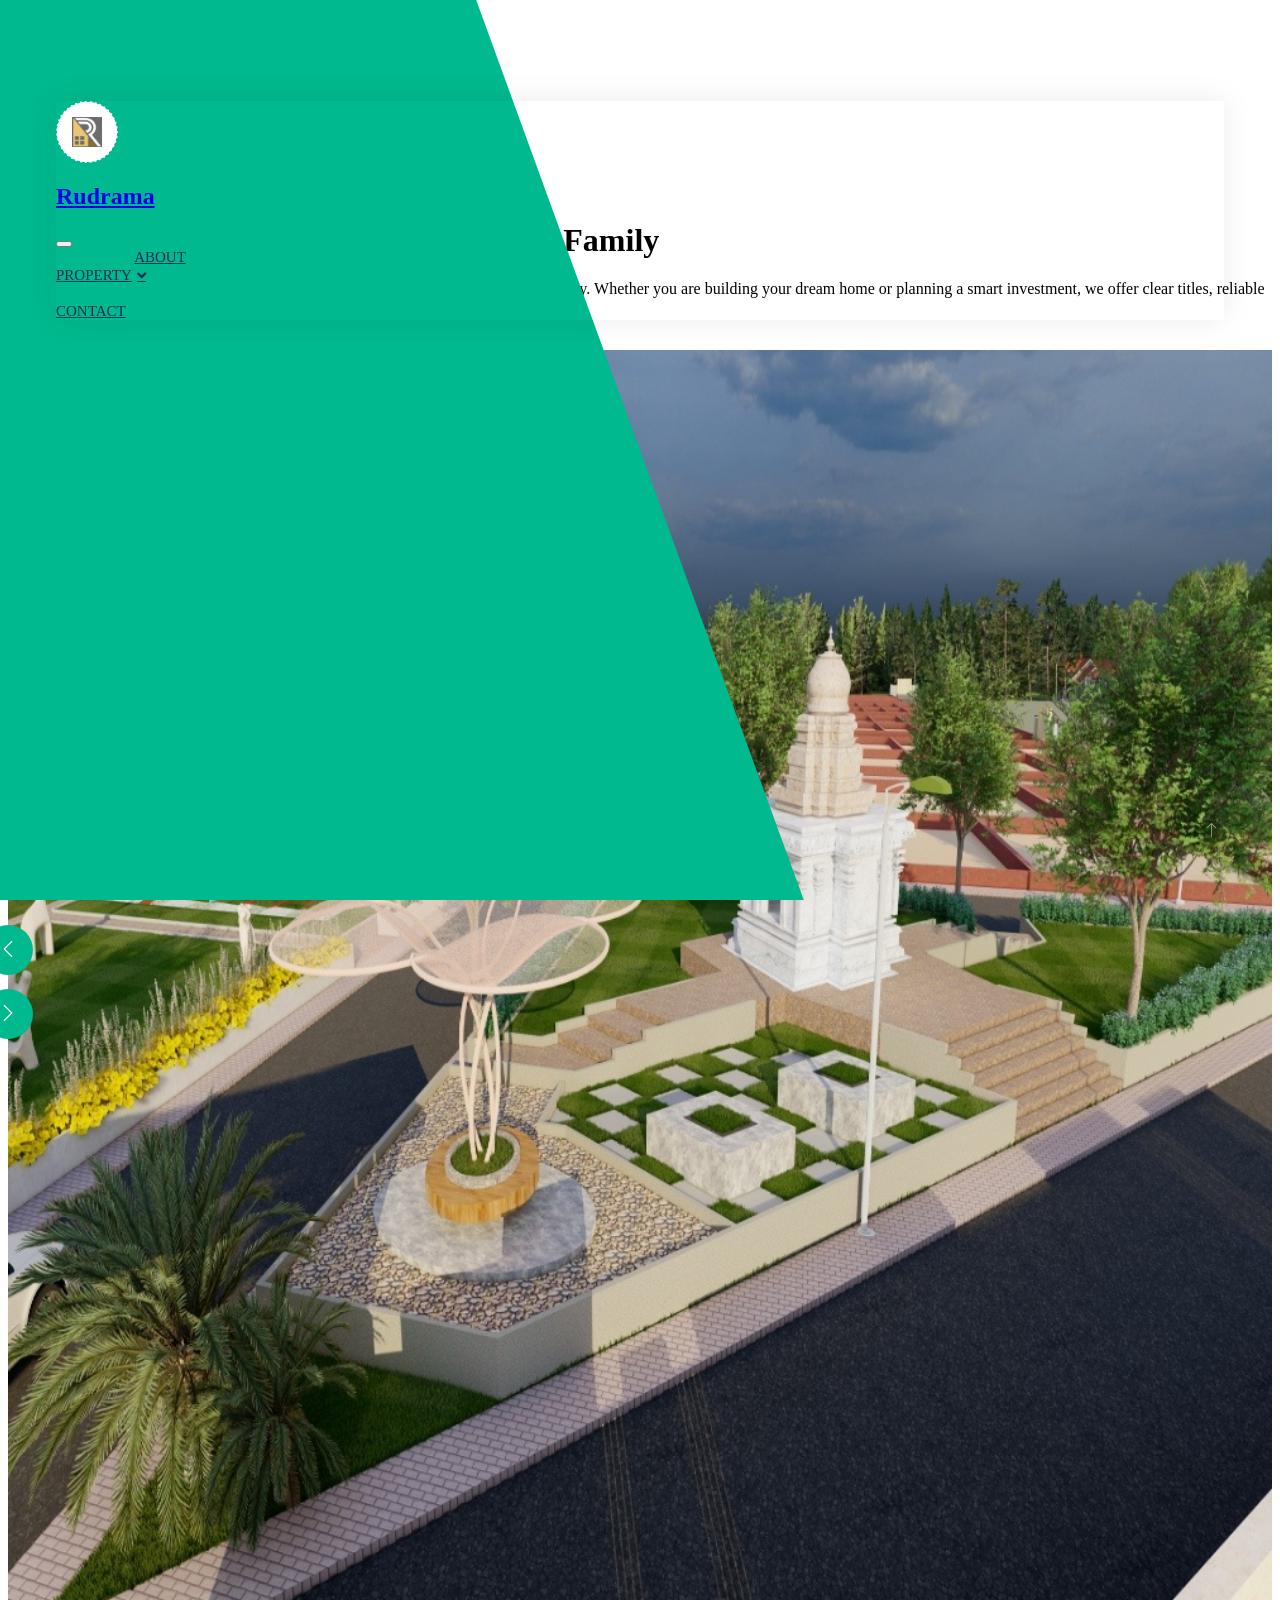
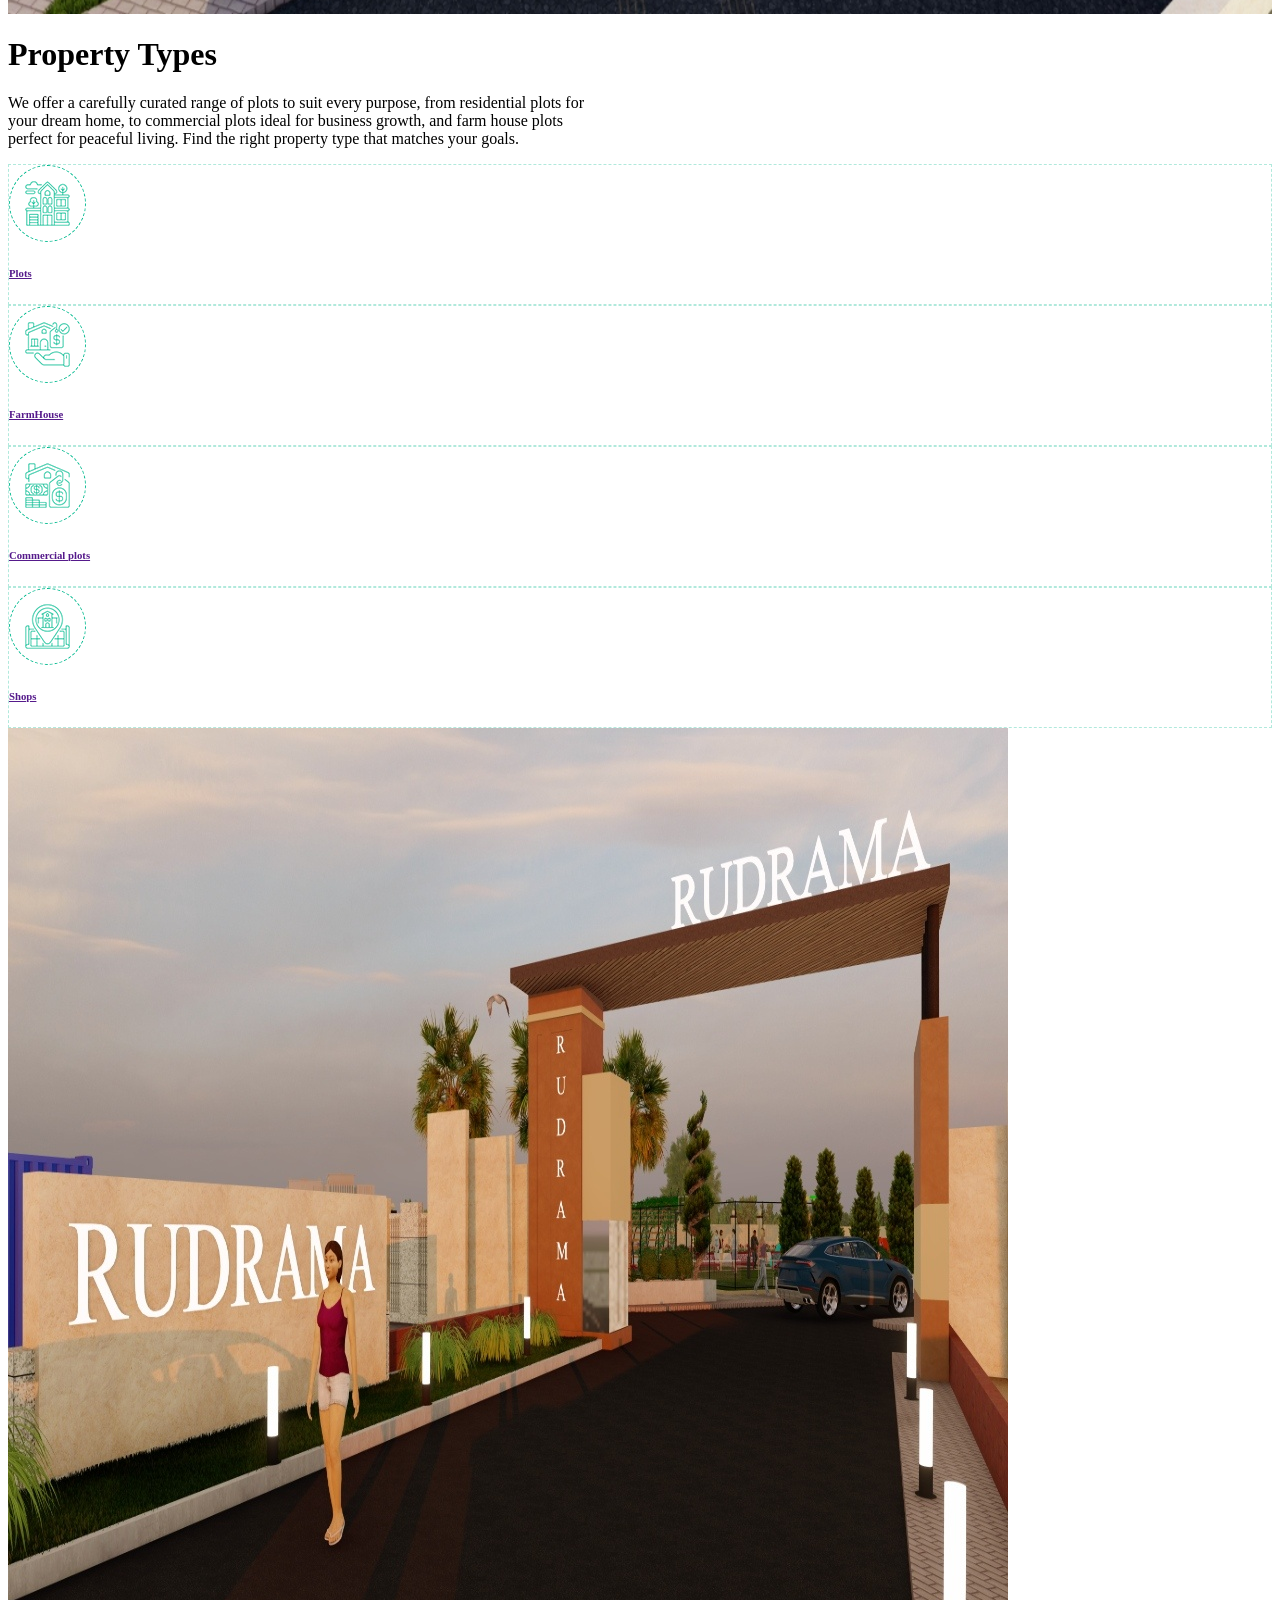
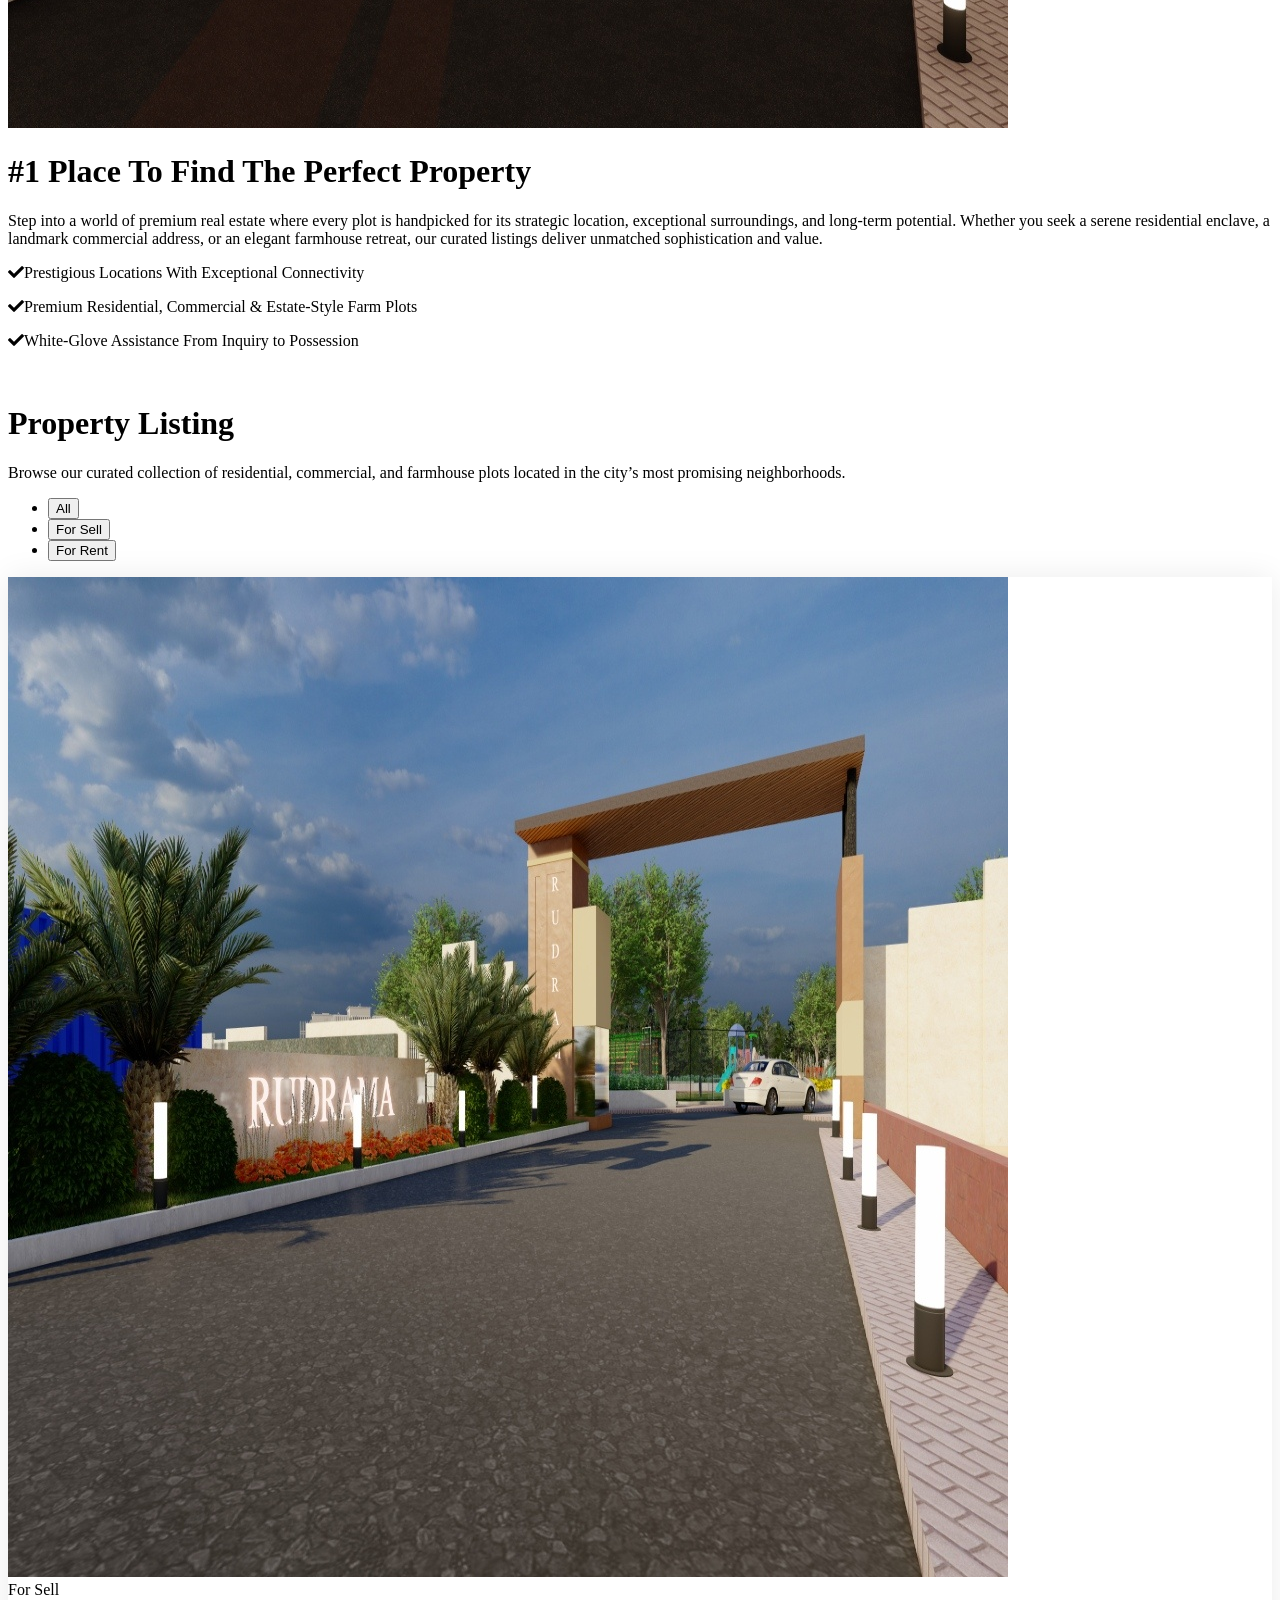
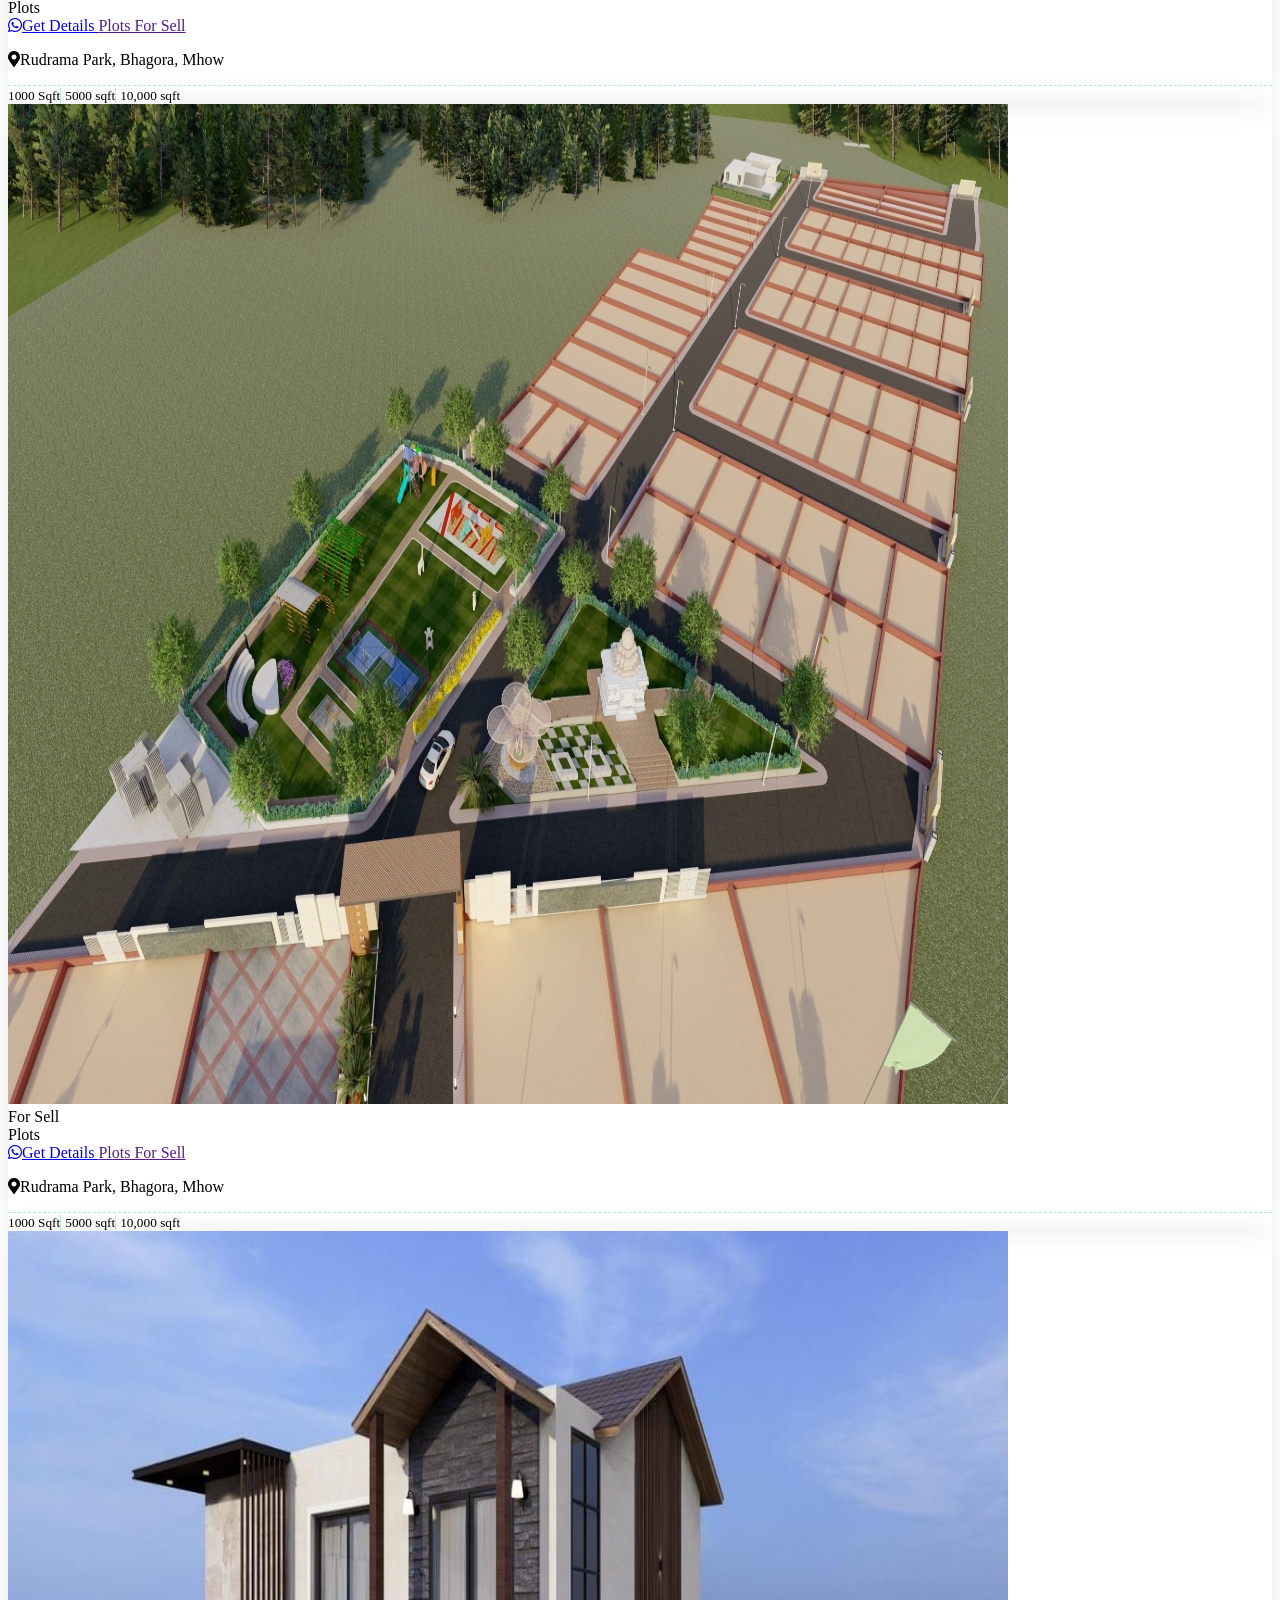
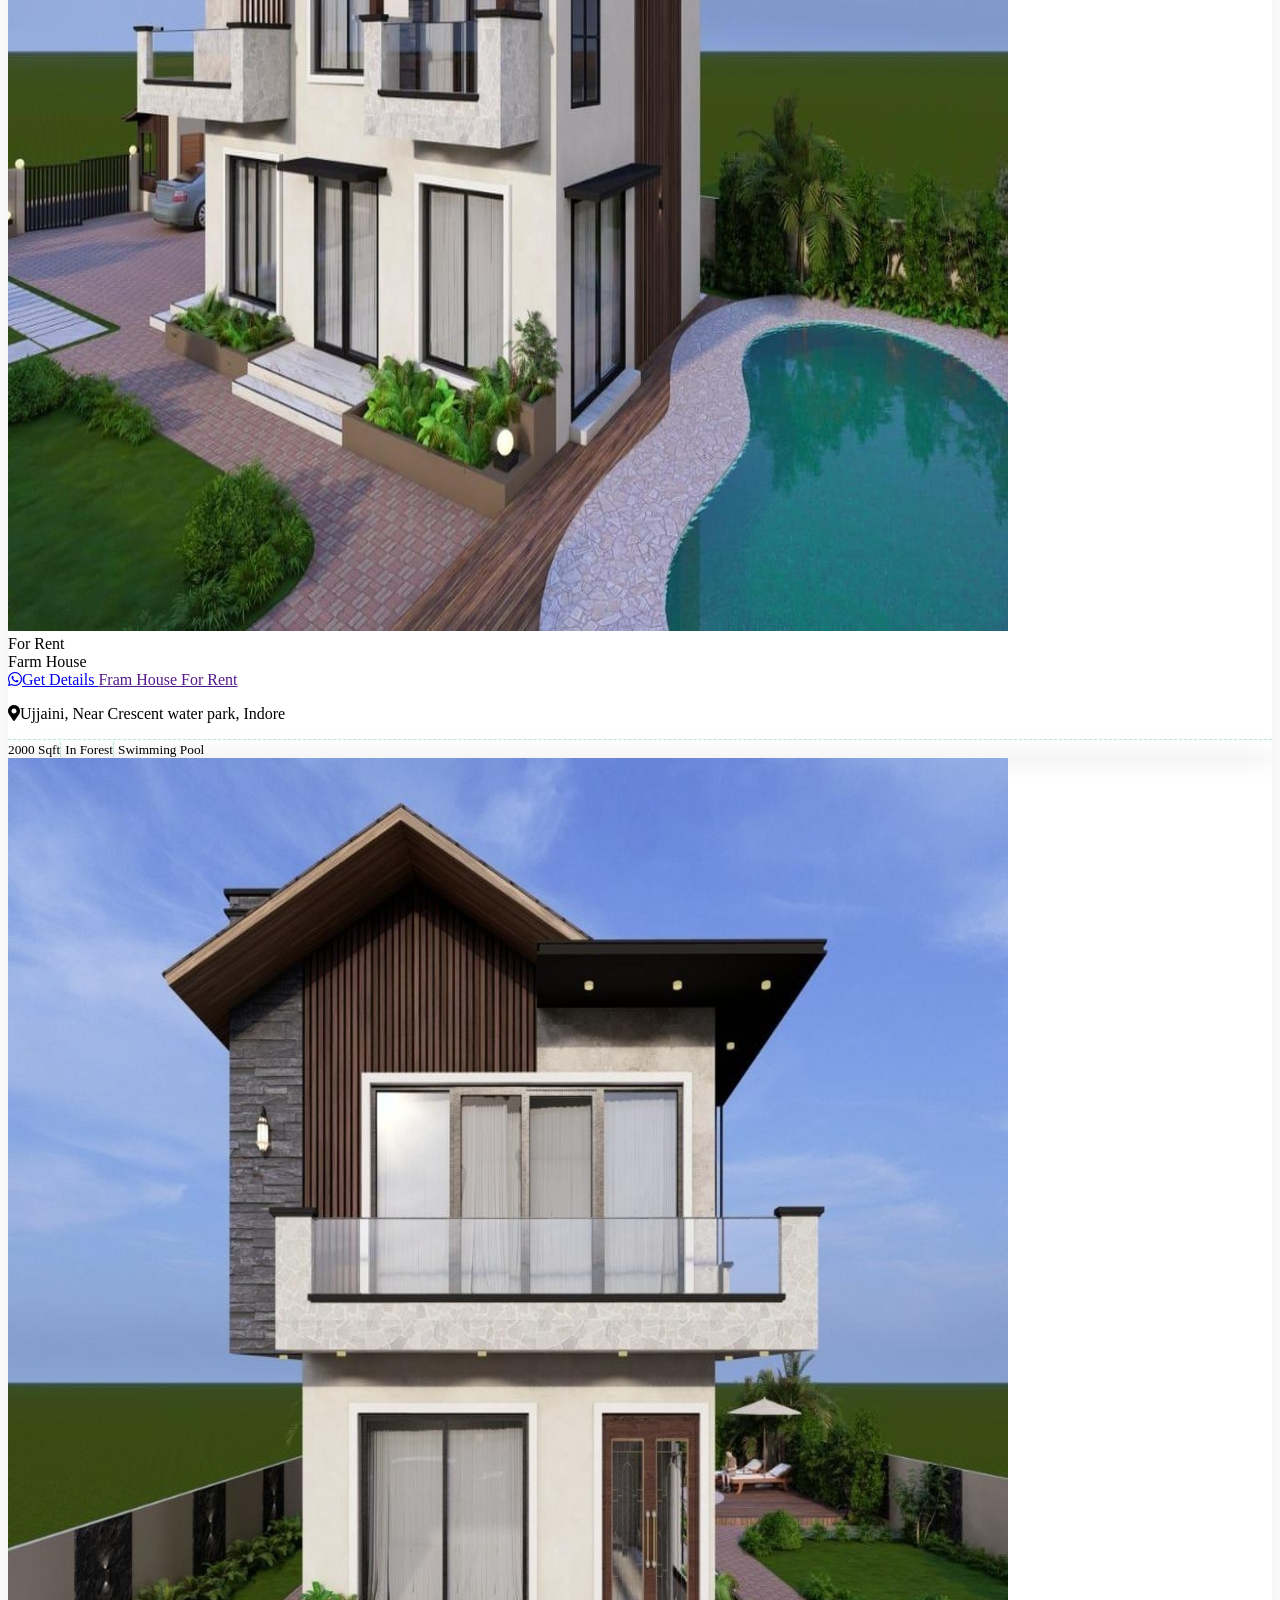
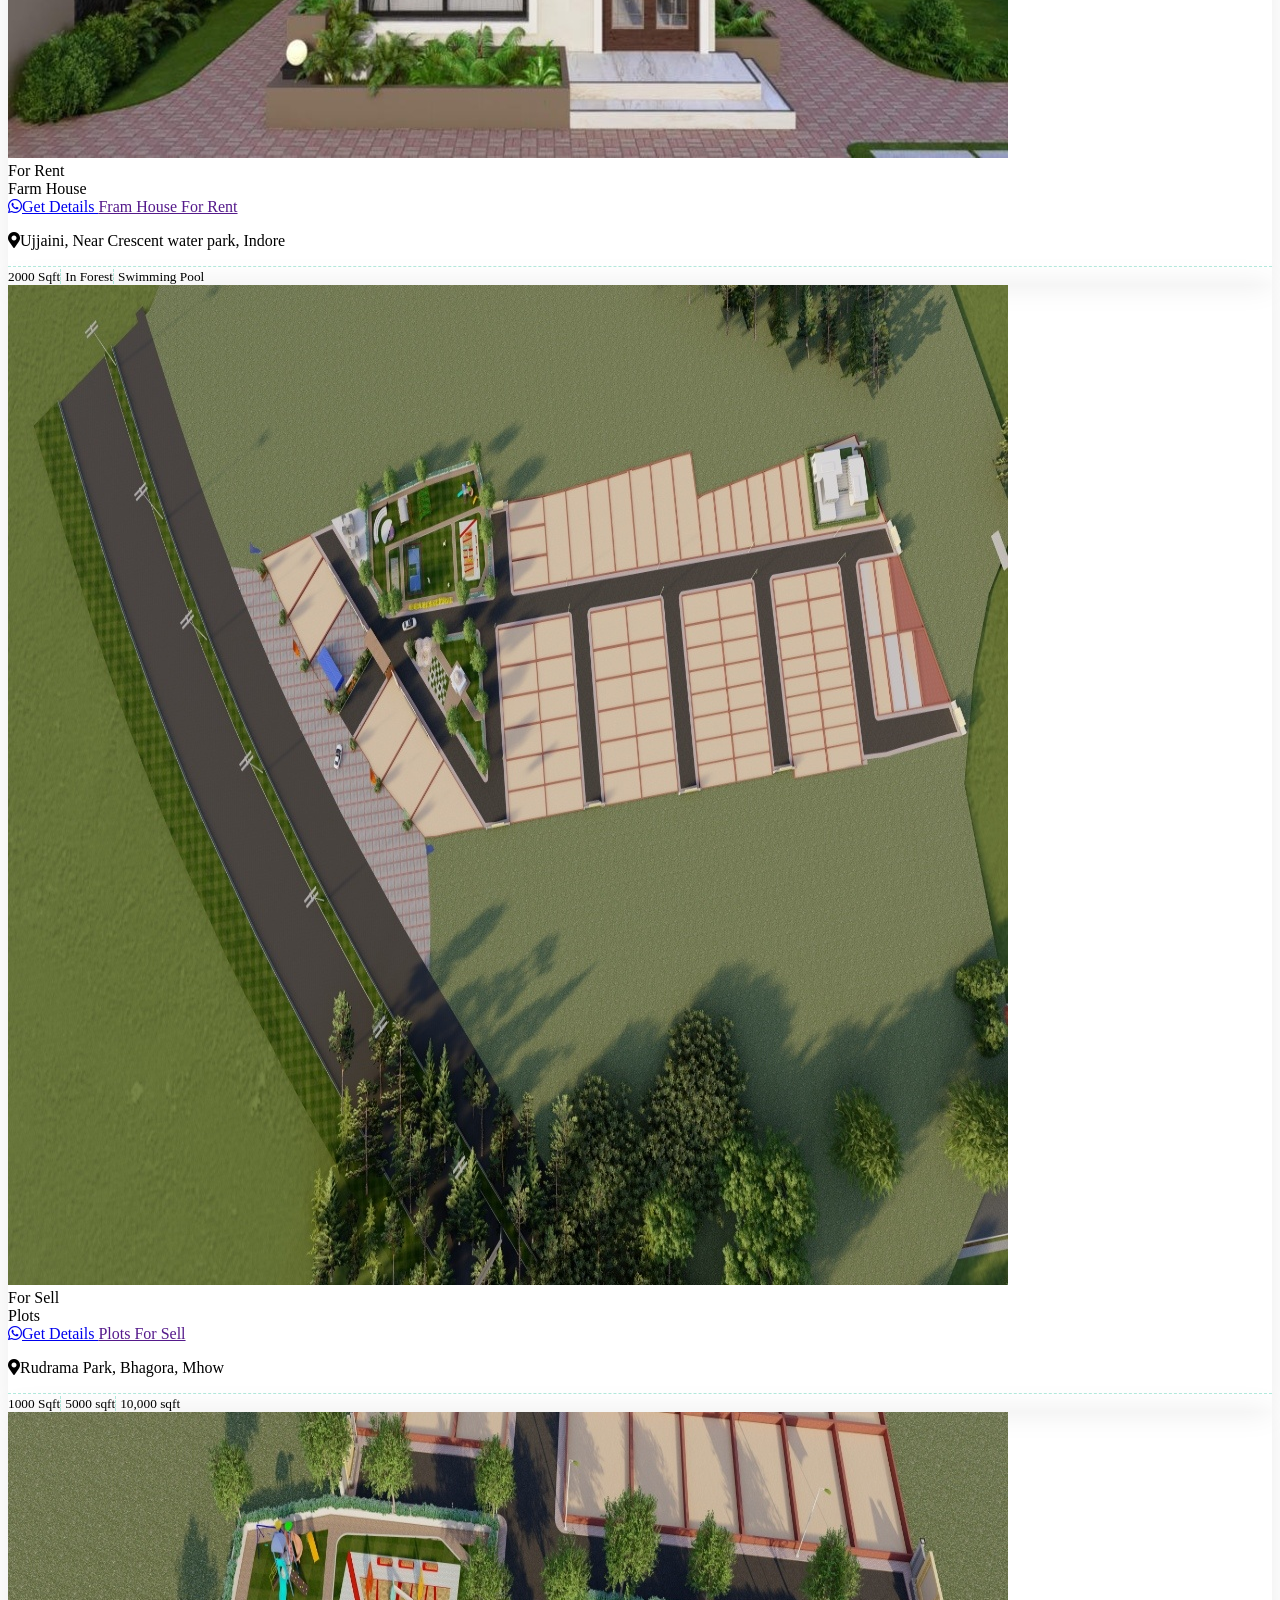
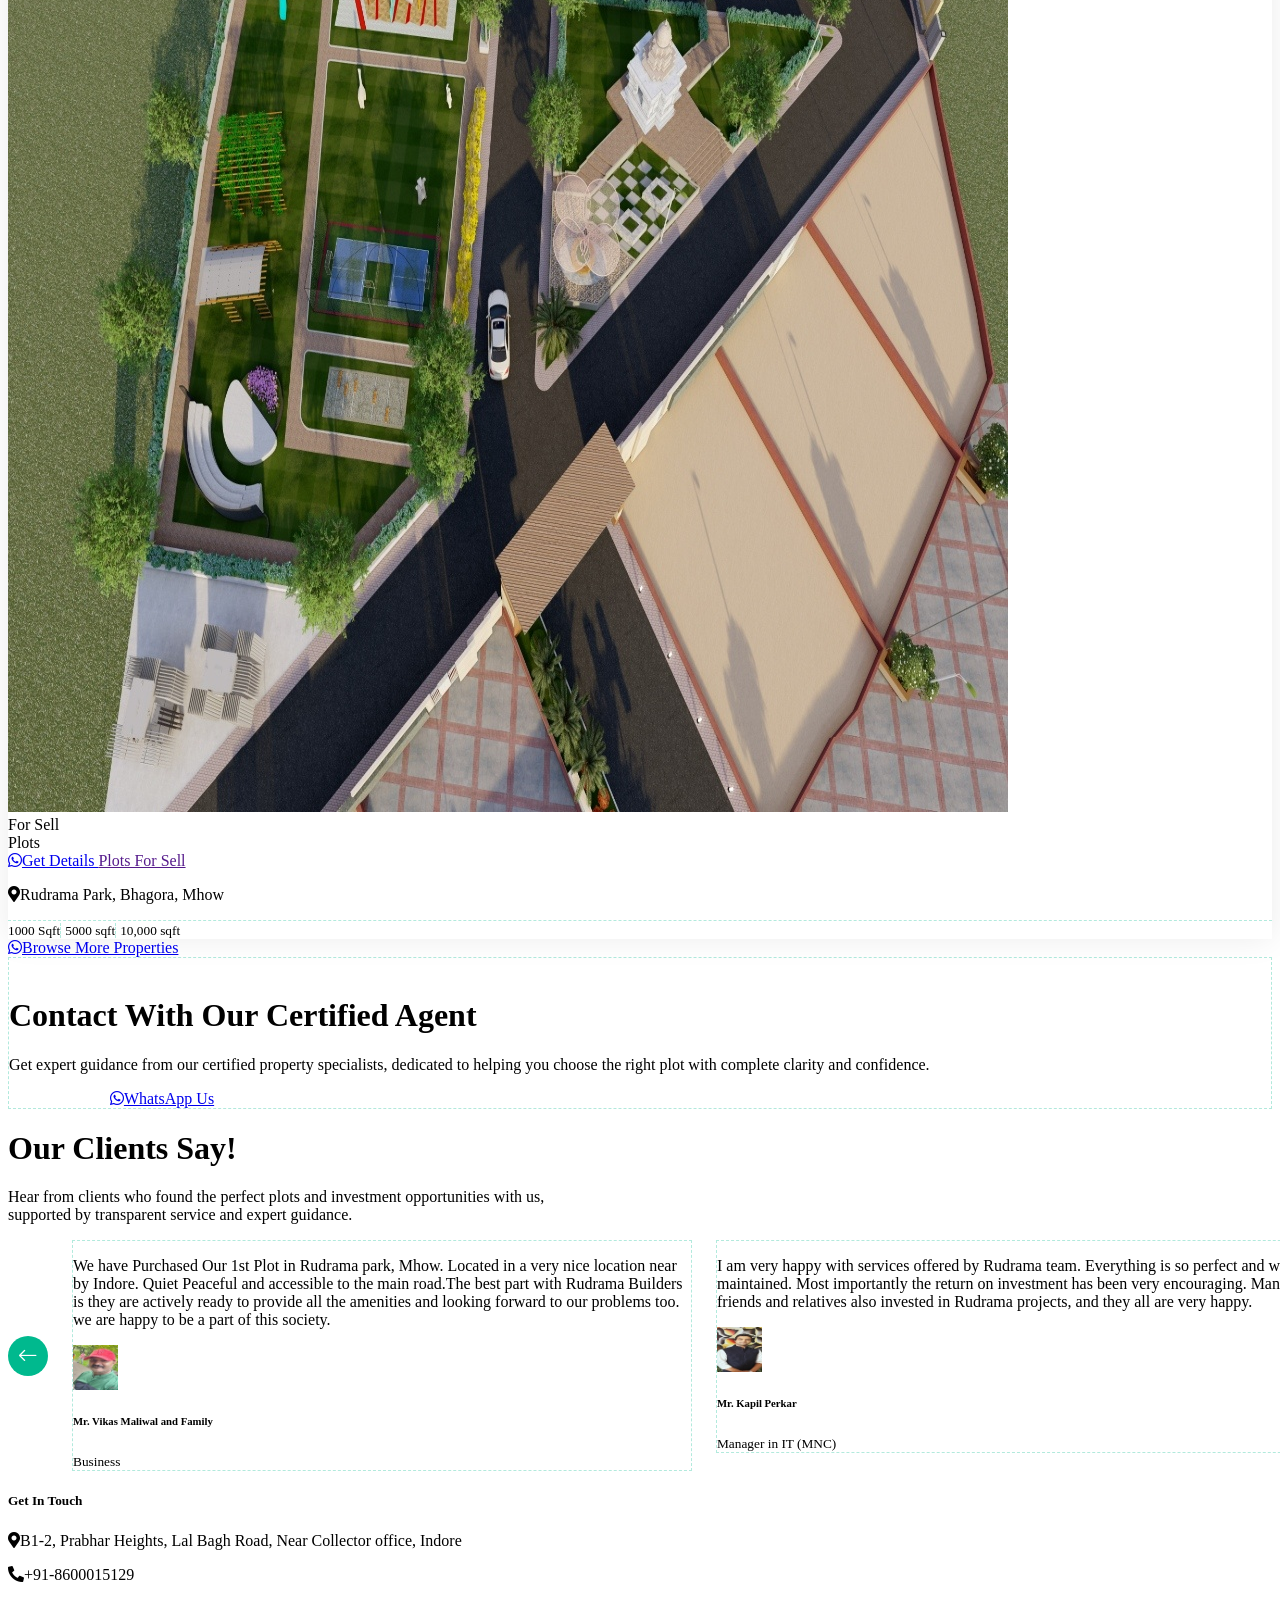
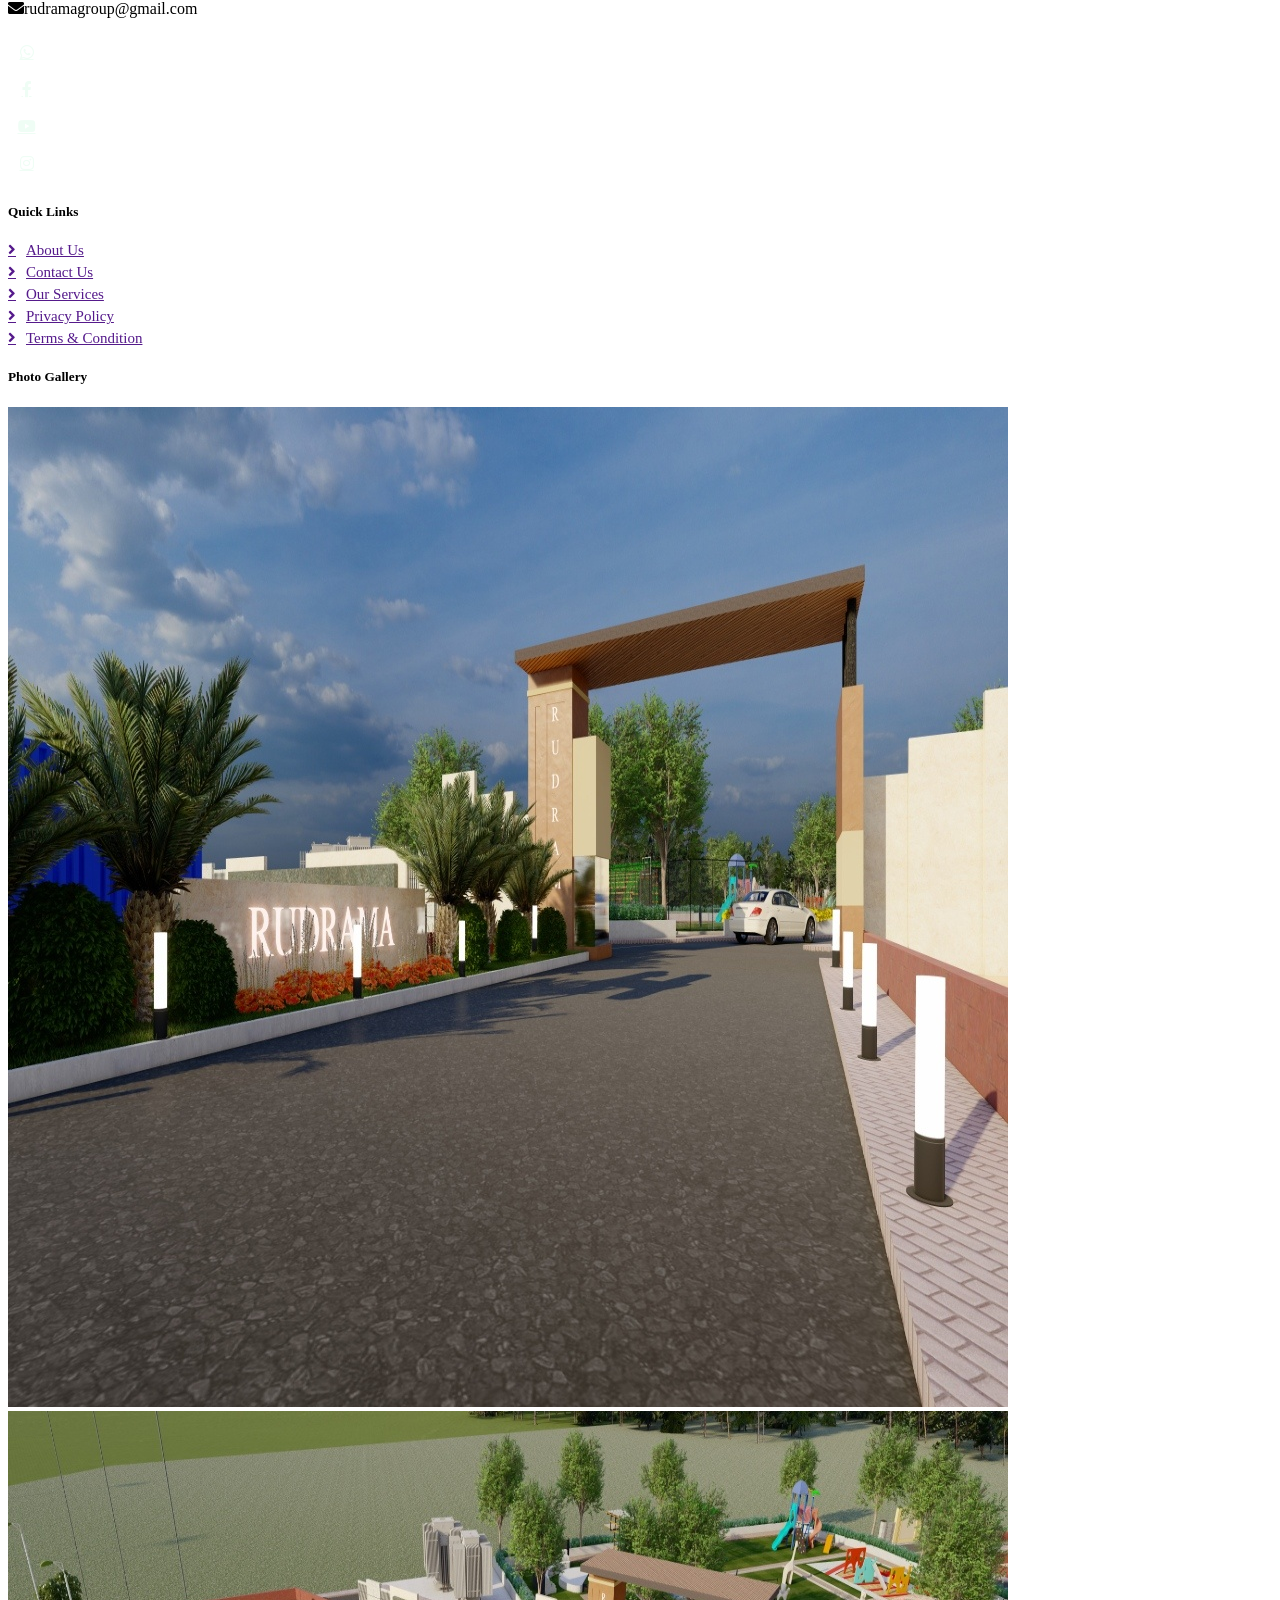
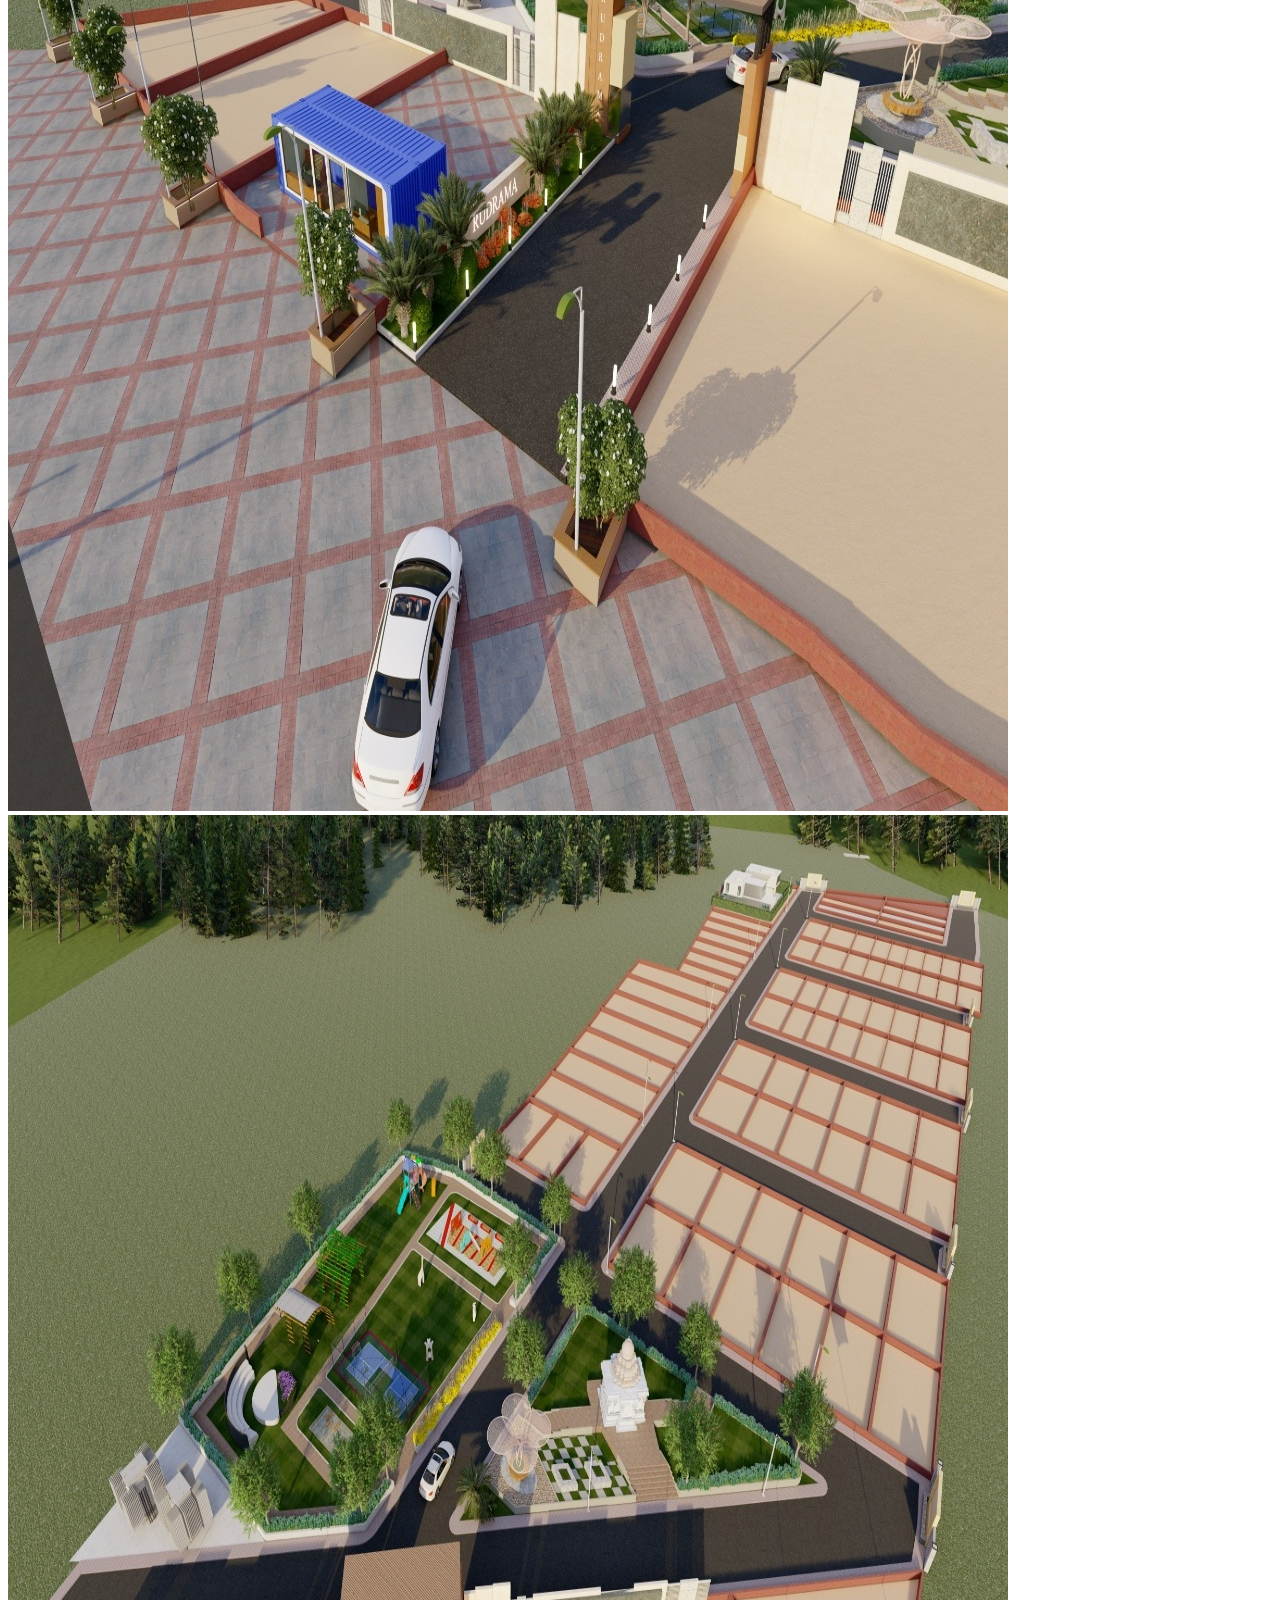
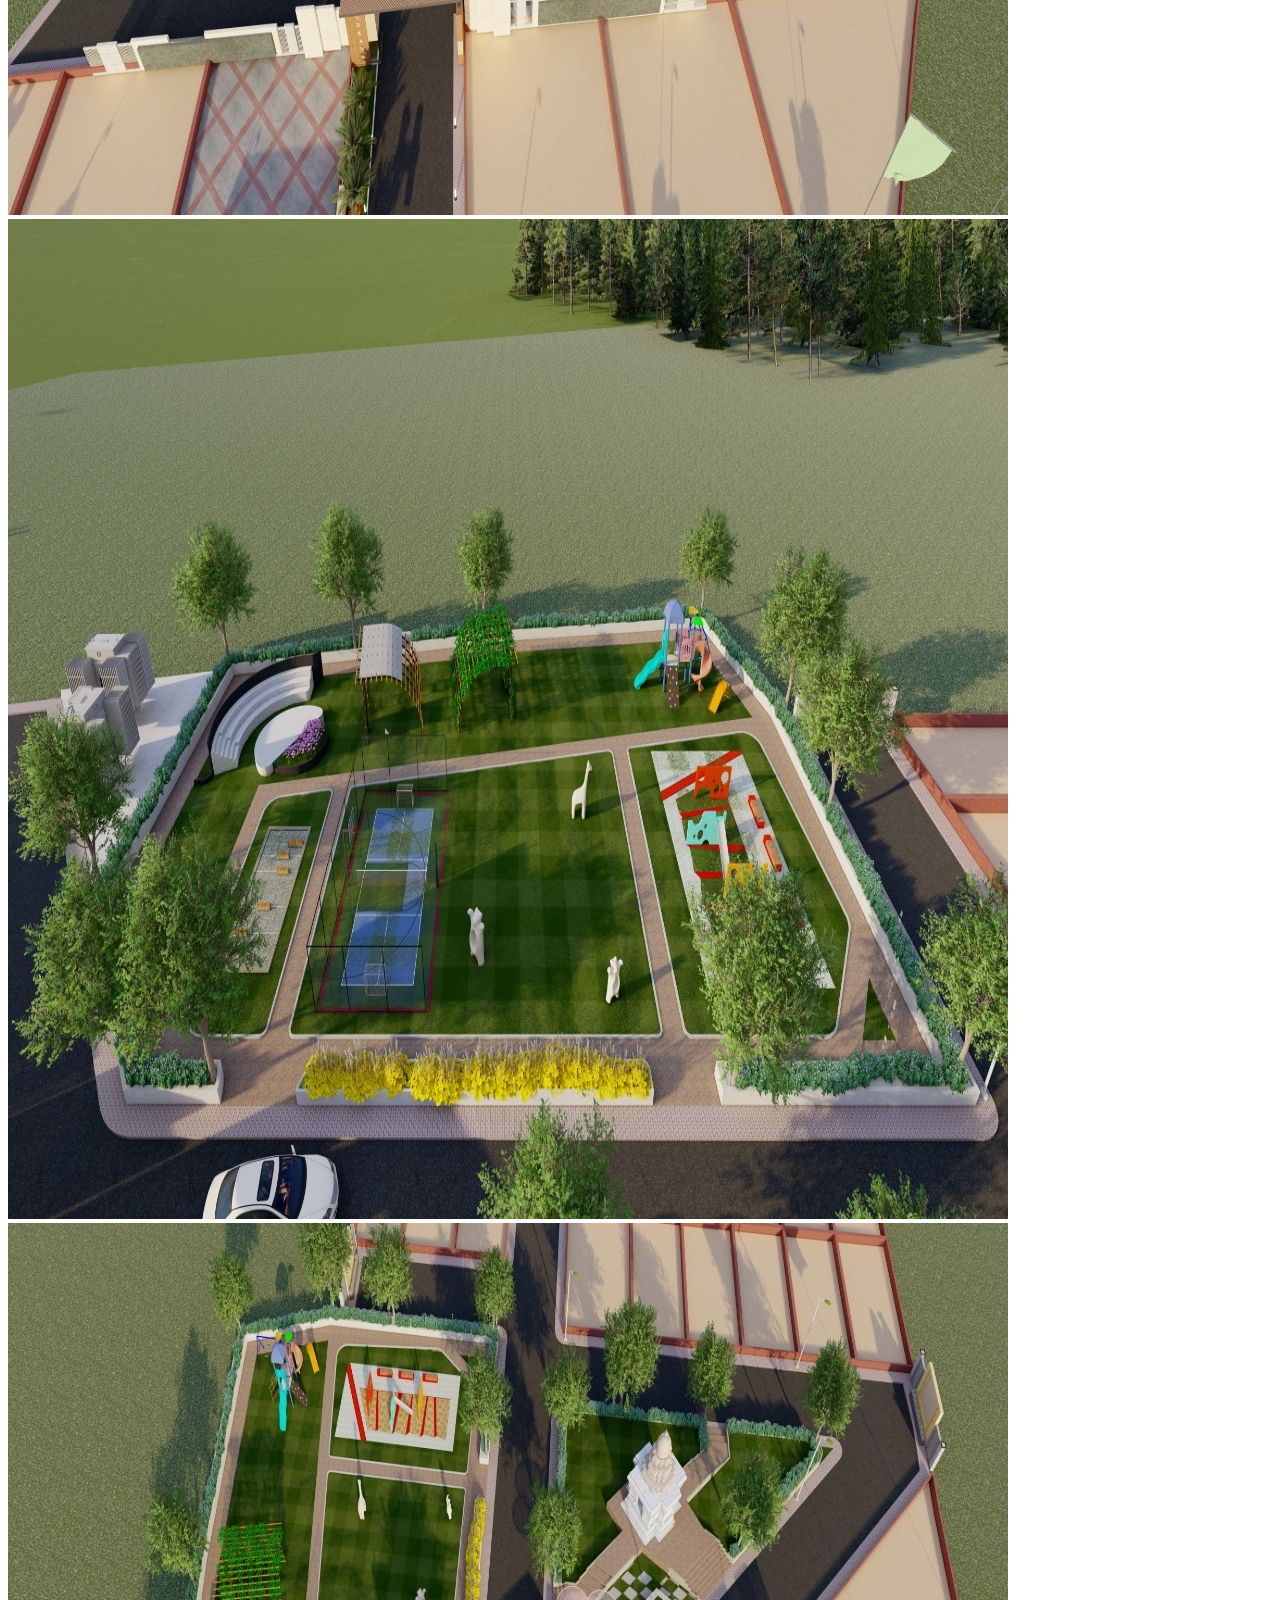
==== commit f76ab2a4: "Add files via upload" ====
--- a/index.html
+++ b/index.html
@@ -384,7 +384,7 @@
                                 <i class="fab fa-whatsapp me-2"></i>Get Details
                         </a>
                         <a class="d-block h5 mb-2" href="">Fram House For Rent</a>
-                        <p><i class="fa fa-map-marker-alt text-primary me-2"></i>Rudrama Park, Bhagora, Mhow</p>
+                        <p><i class="fa fa-map-marker-alt text-primary me-2"></i>Ujjaini, Near Crescent water park, Indore</p>
                     </div>
                     <div class="d-flex border-top">
                         <small class="flex-fill text-center border-end py-2">2000 Sqft</small>
@@ -409,7 +409,7 @@
                                 <i class="fab fa-whatsapp me-2"></i>Get Details
                         </a>
                         <a class="d-block h5 mb-2" href="">Fram House For Rent</a>
-                        <p><i class="fa fa-map-marker-alt text-primary me-2"></i>Rudrama Park, Bhagora, Mhow</p>
+                        <p><i class="fa fa-map-marker-alt text-primary me-2"></i>Ujjaini, Near Crescent water park, Indore</p>
                     </div>
                     <div class="d-flex border-top">
                         <small class="flex-fill text-center border-end py-2">2000 Sqft</small>
@@ -544,7 +544,7 @@
 
 
         <!-- Team Start -->
-        <div class="container-fluid py-5">
+        <!-- <div class="container-fluid py-5">
             <div class="container">
                 <div class="text-center mx-auto mb-5 wow fadeInUp" data-wow-delay="0.1s" style="max-width: 600px;">
                     <h1 class="mb-3">Meet the Founders</h1>
@@ -619,7 +619,7 @@
                     </div>
                 </div>
             </div>
-        </div>
+        </div> -->
         <!-- Team End -->
 
 
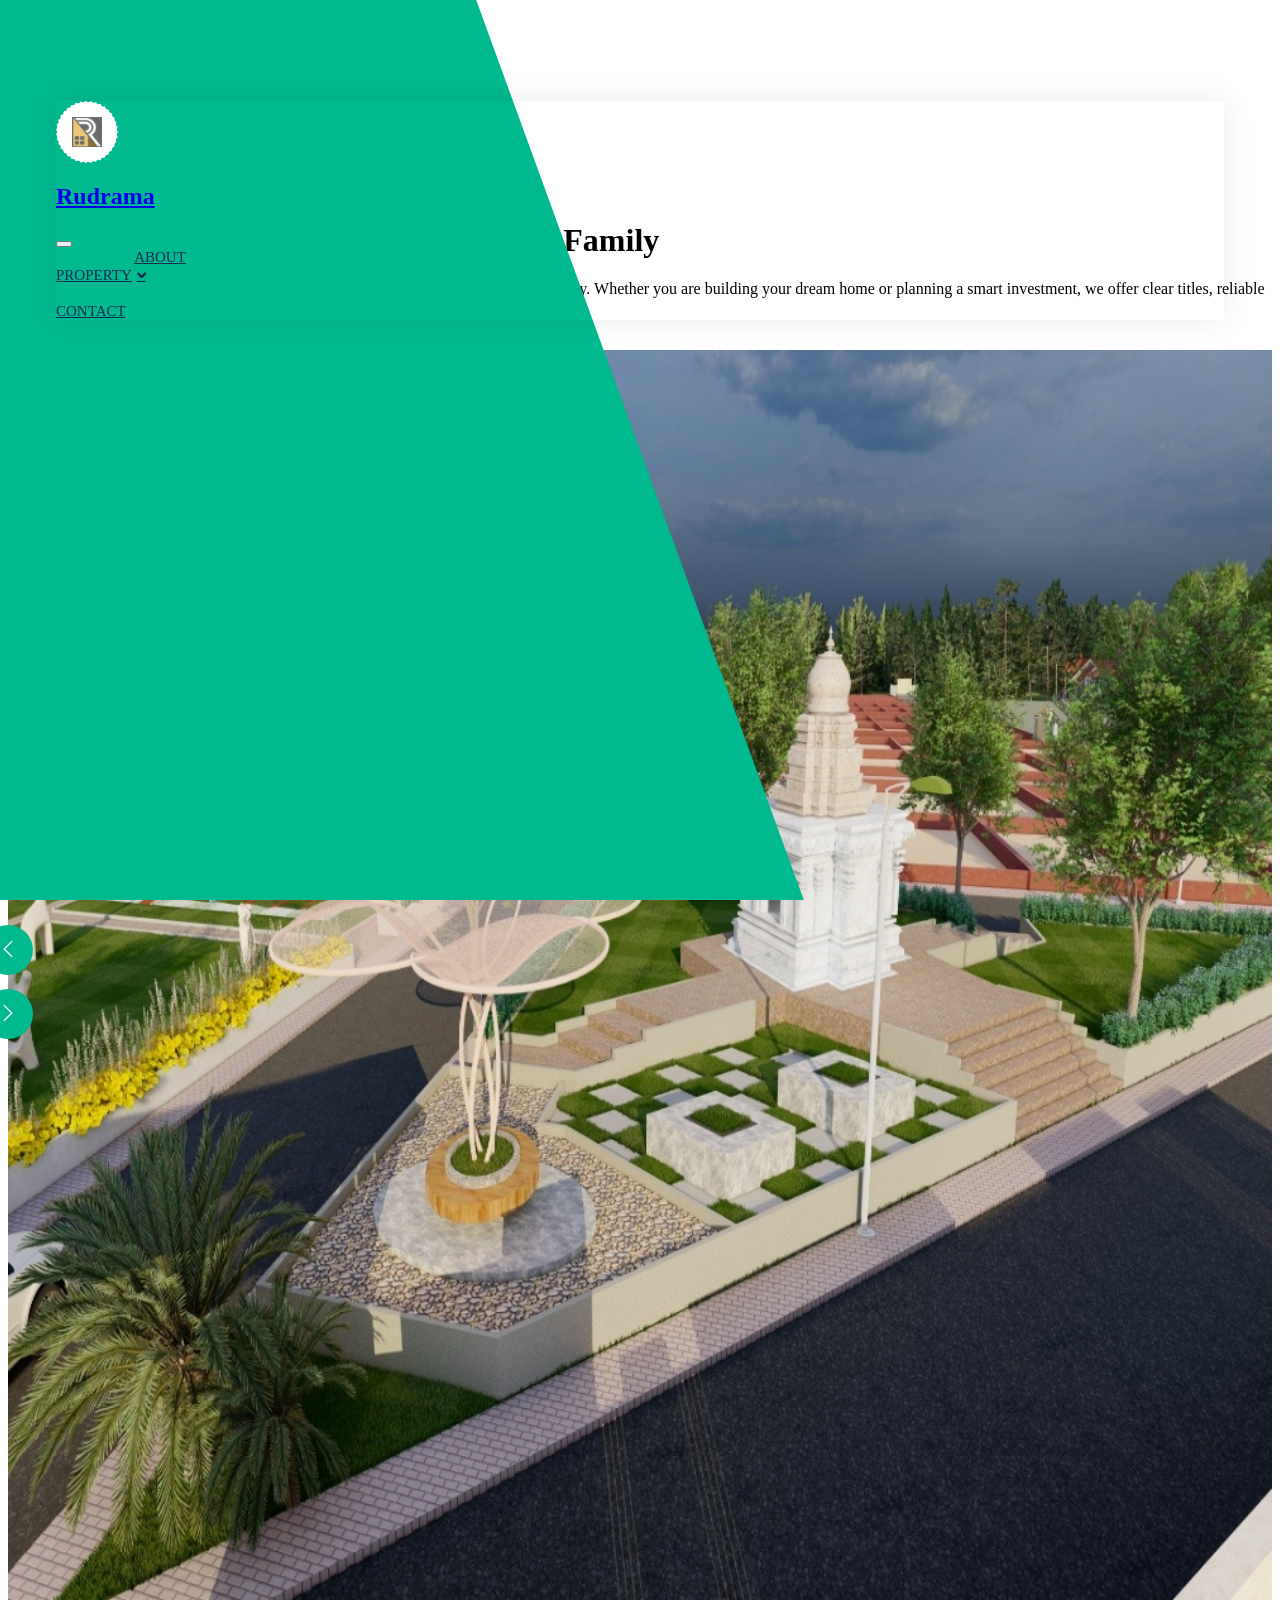
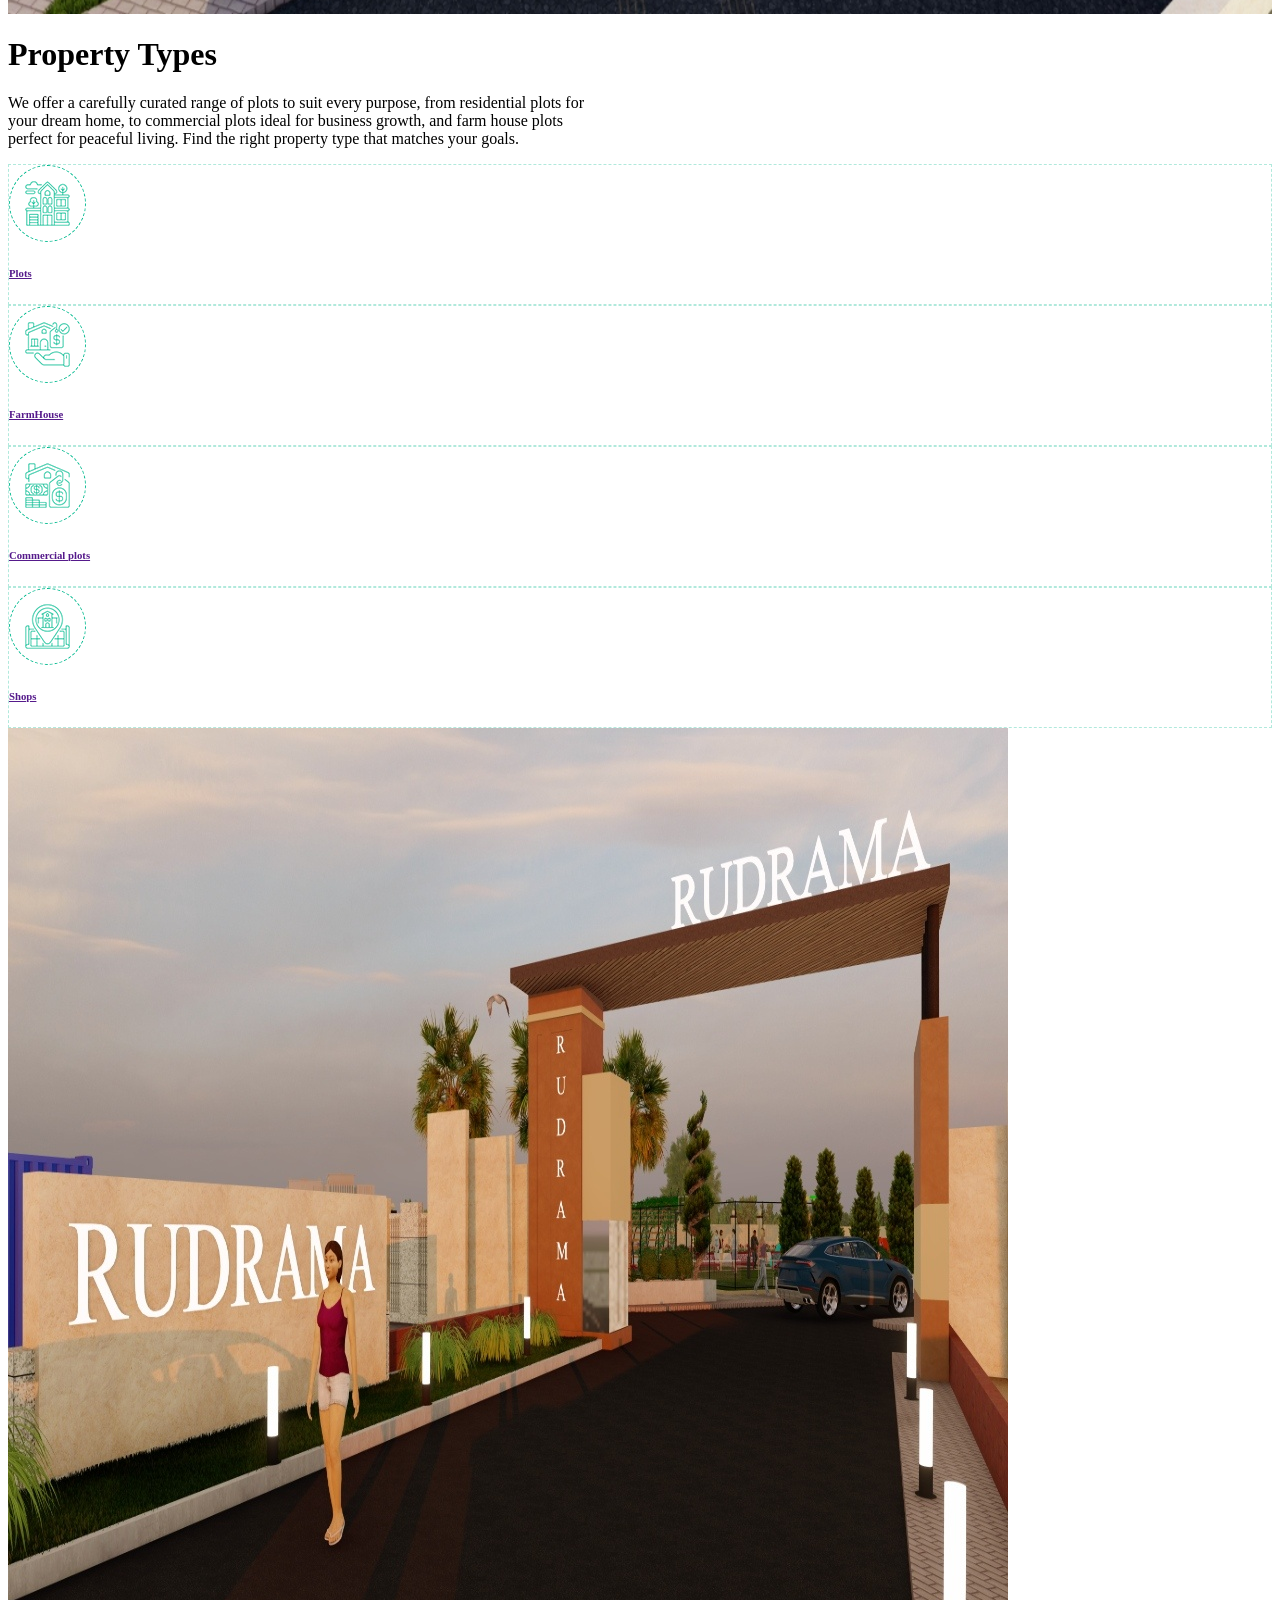
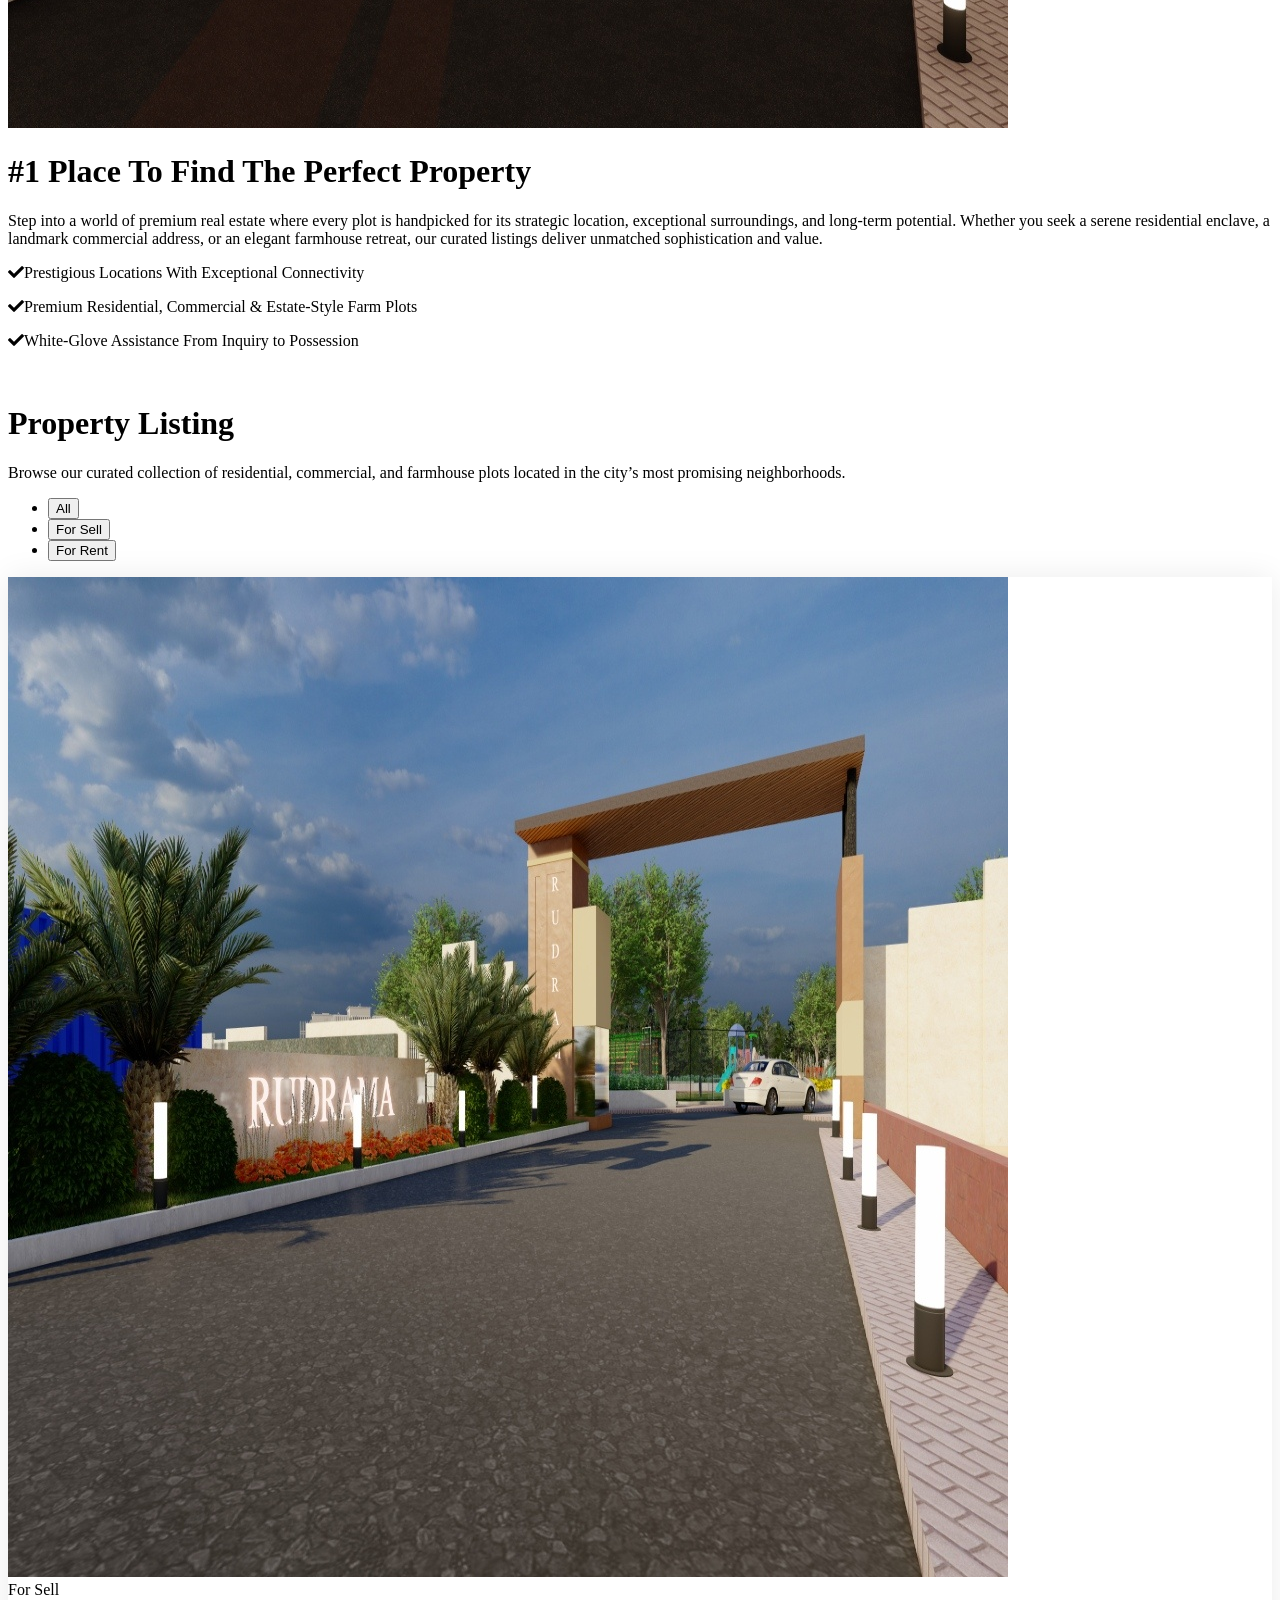
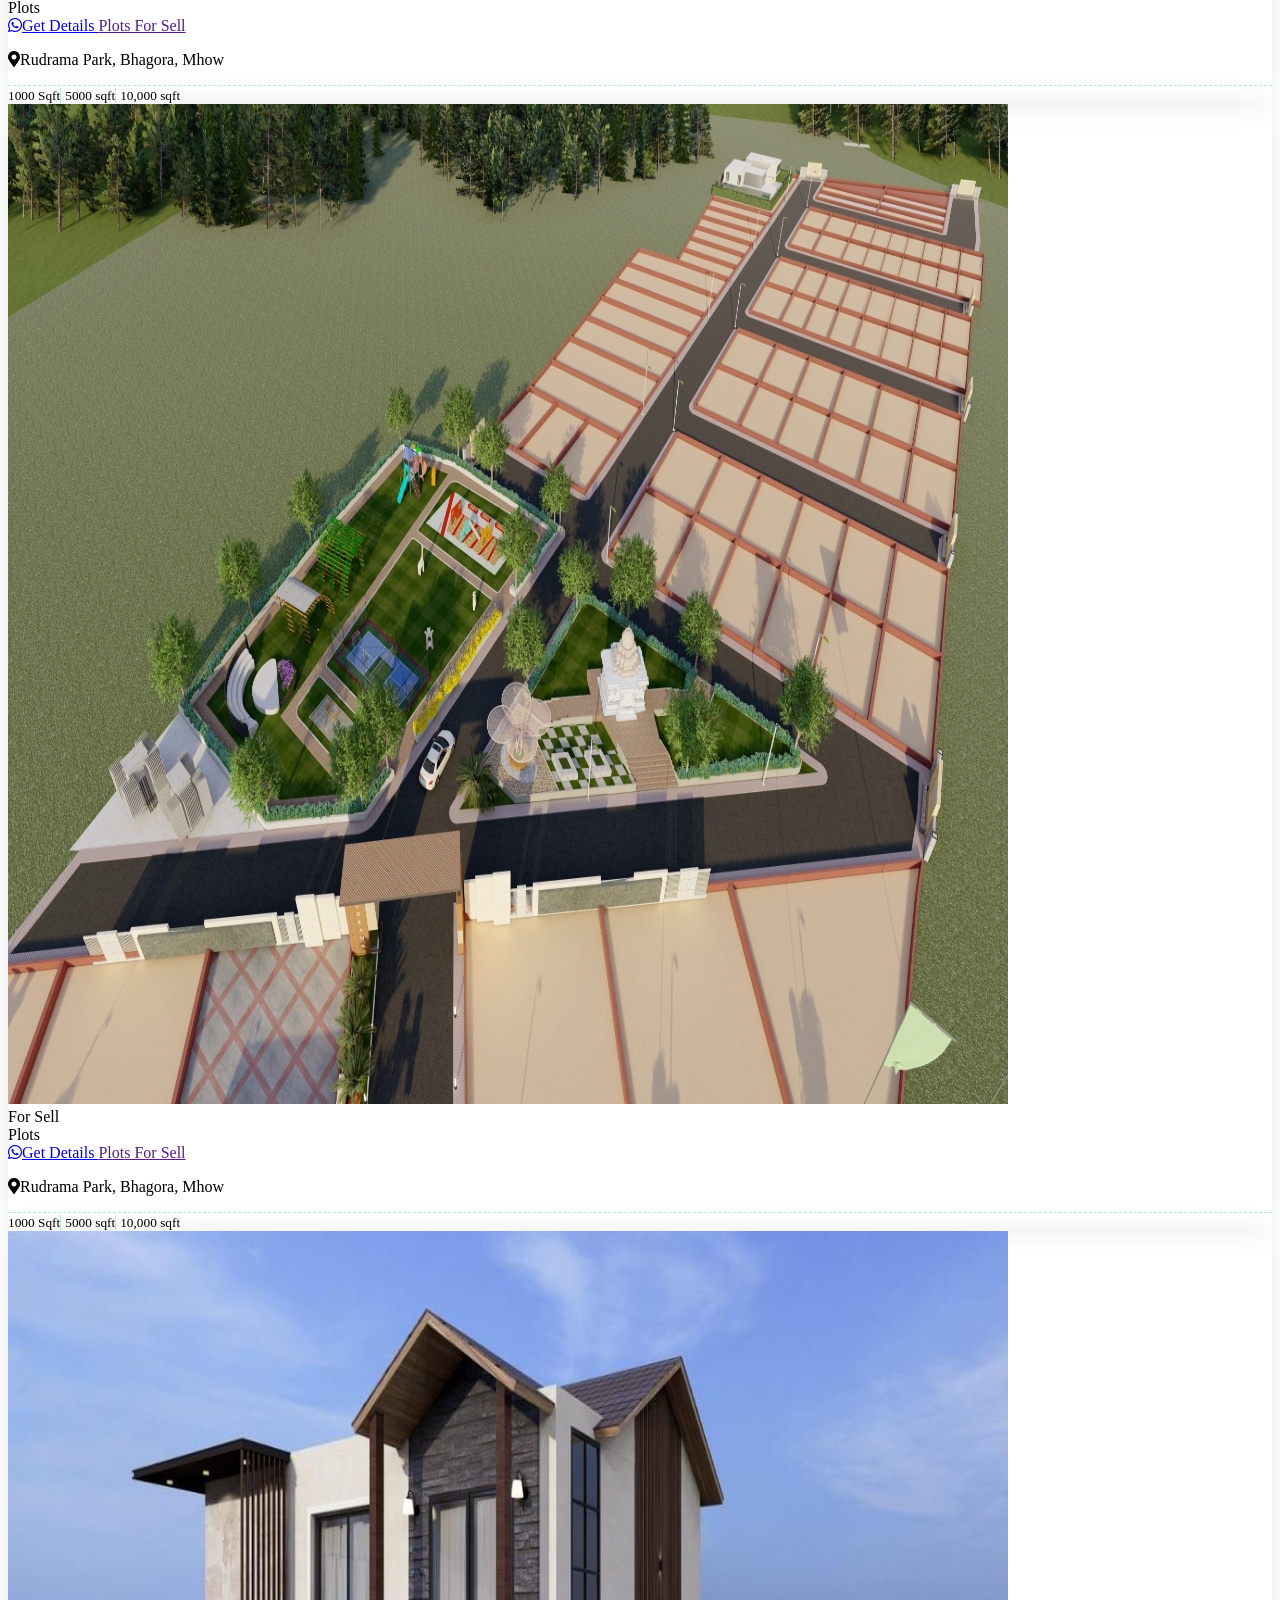
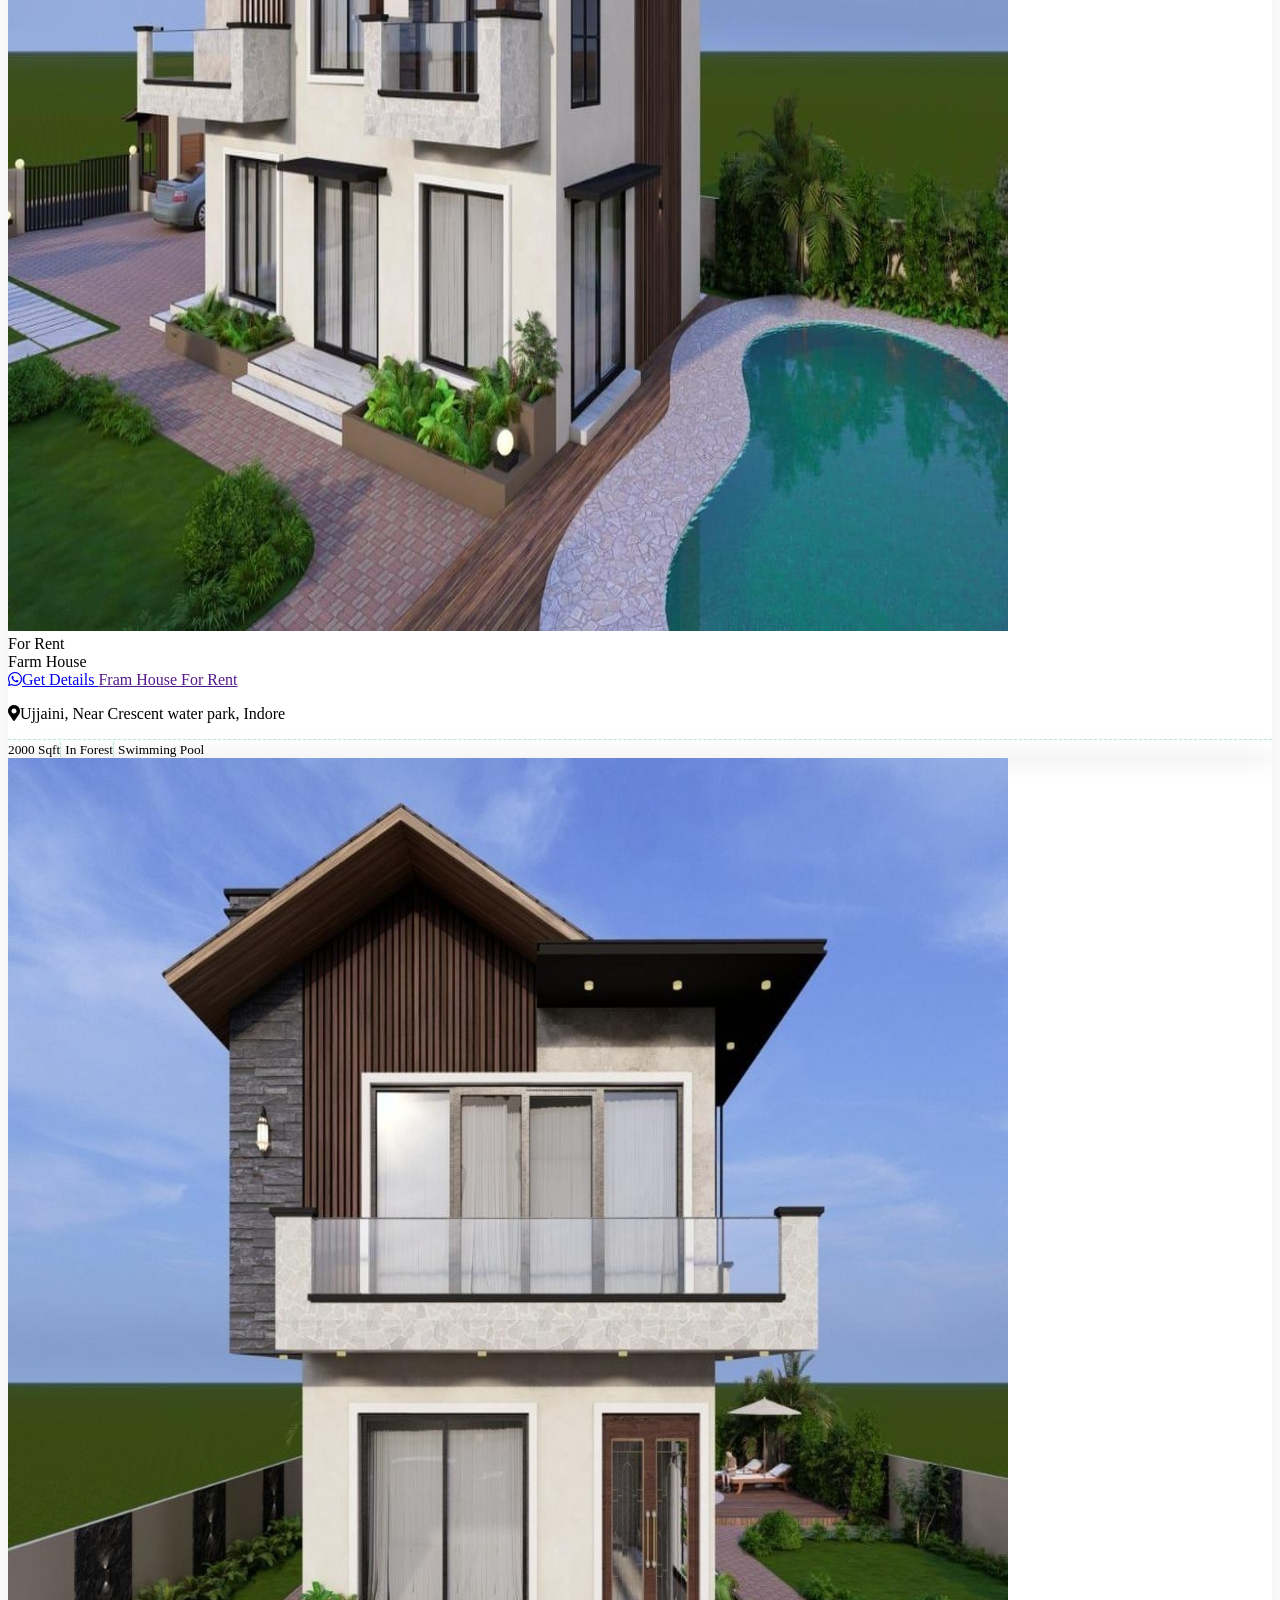
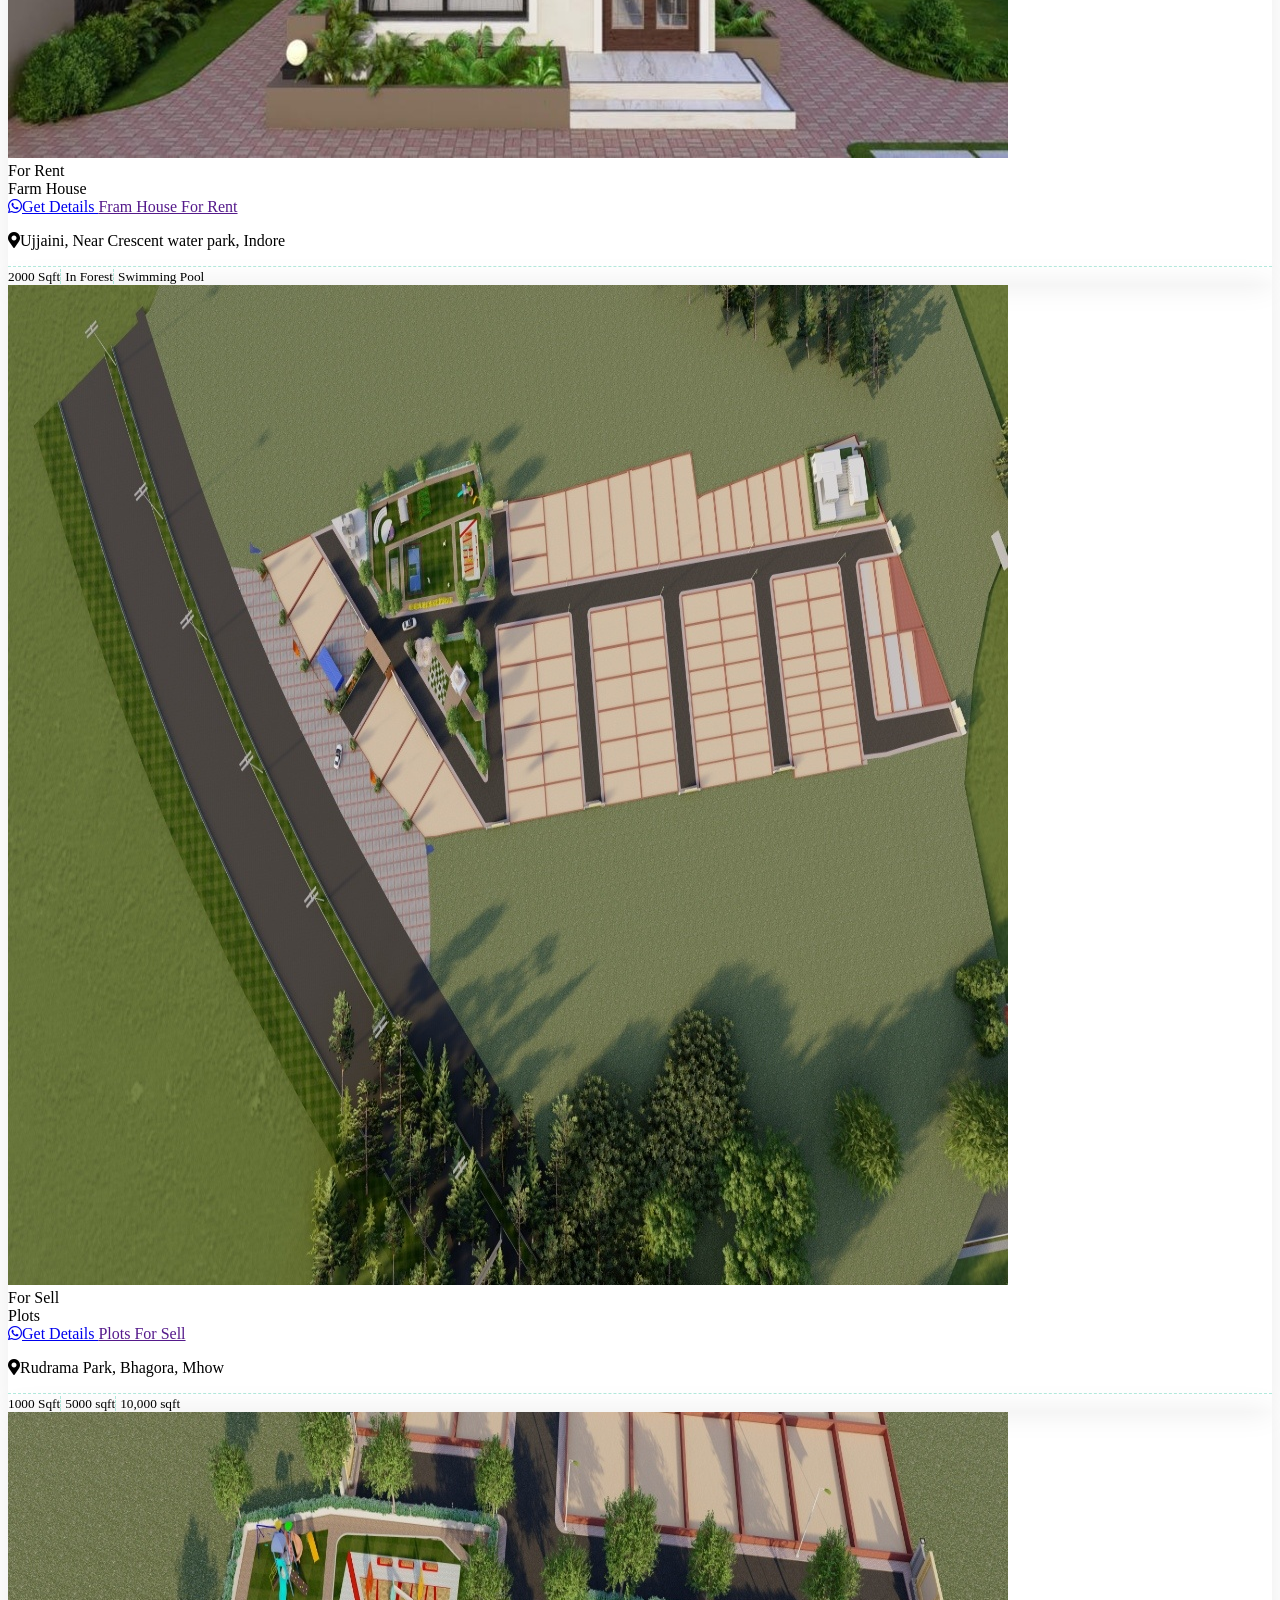
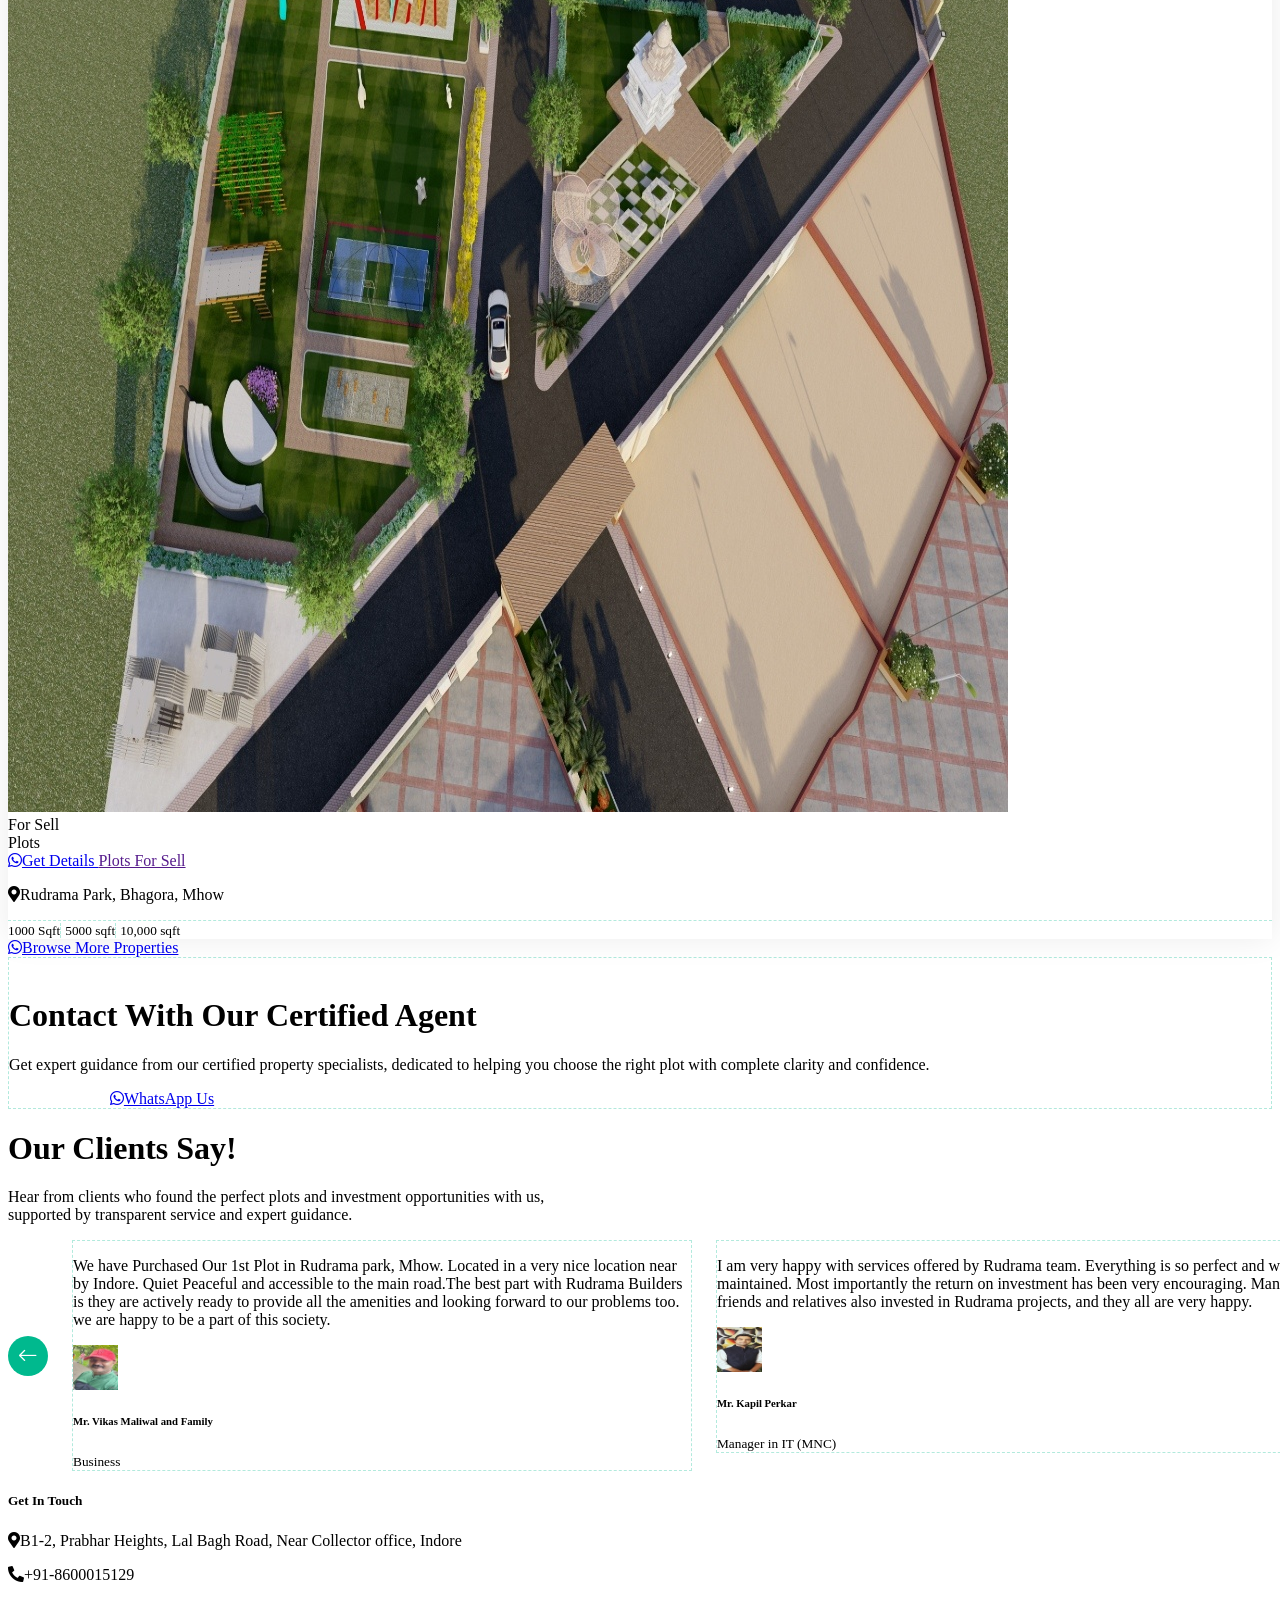
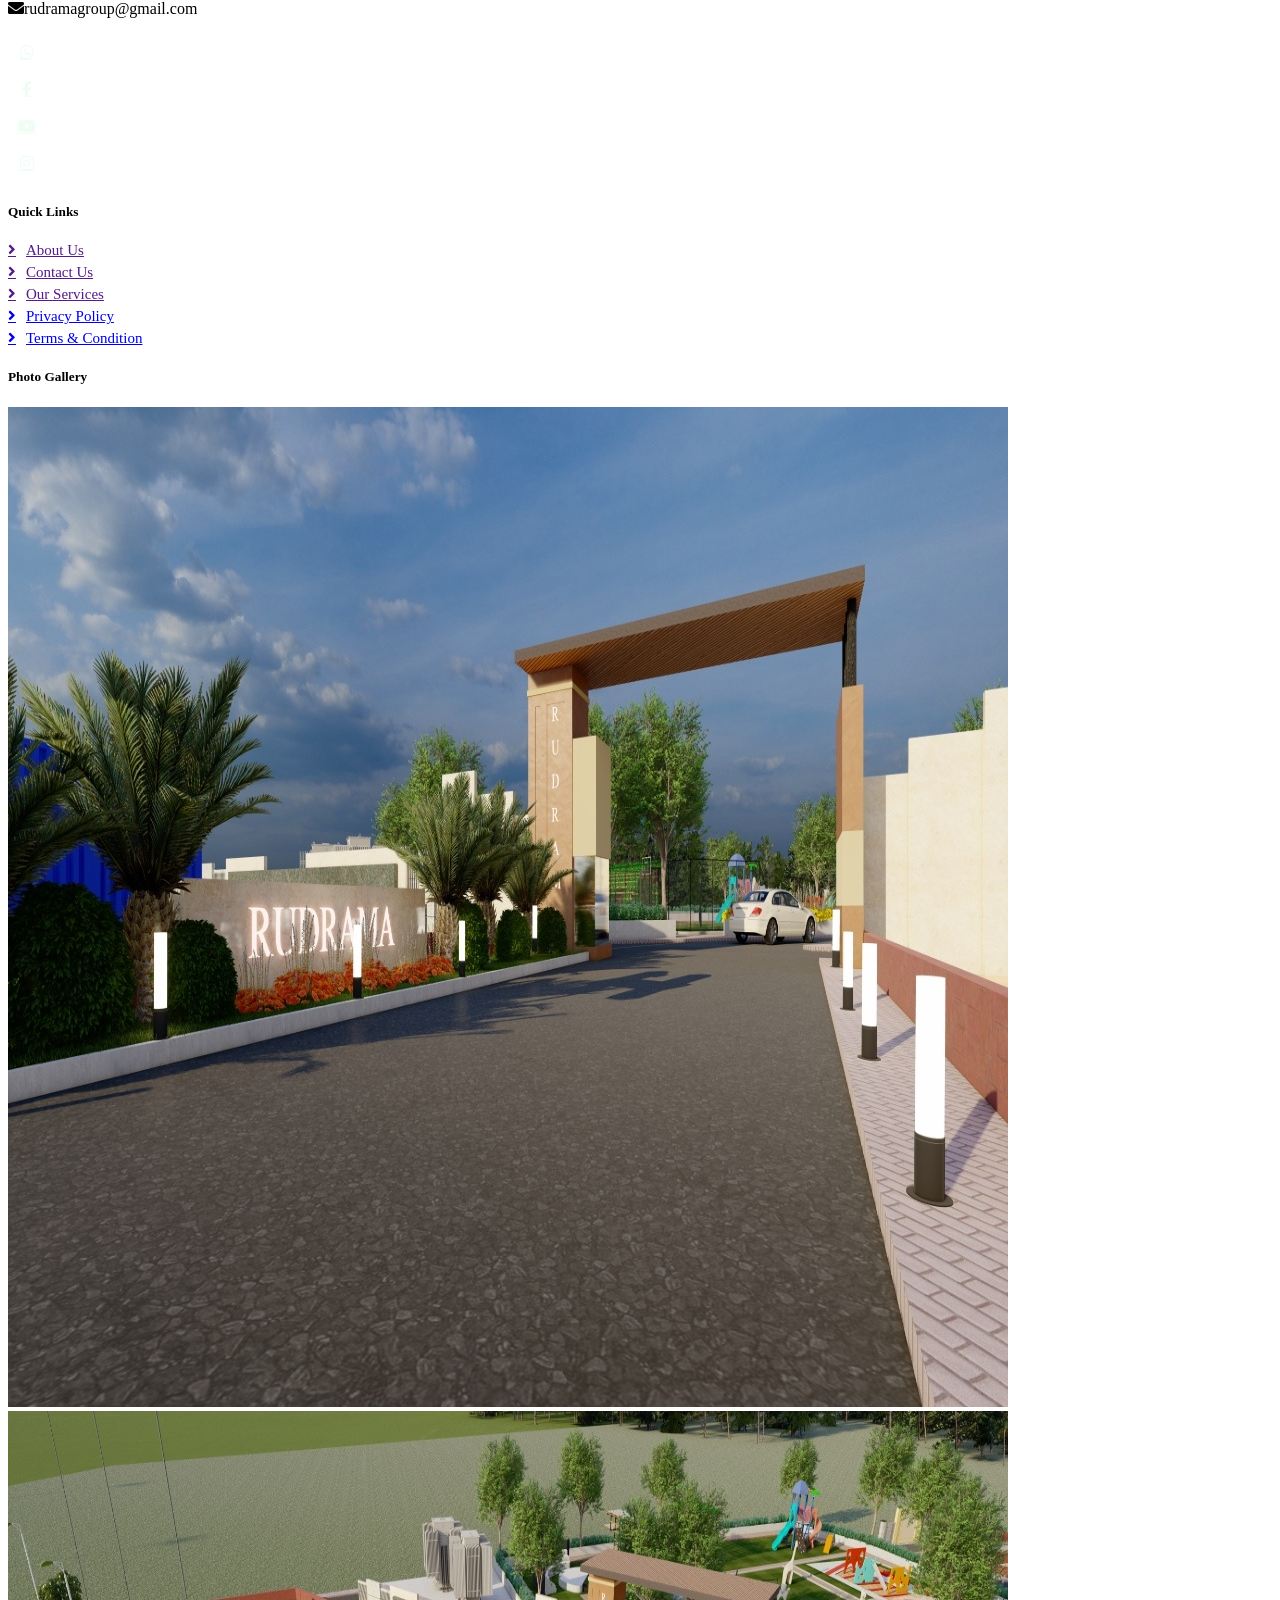
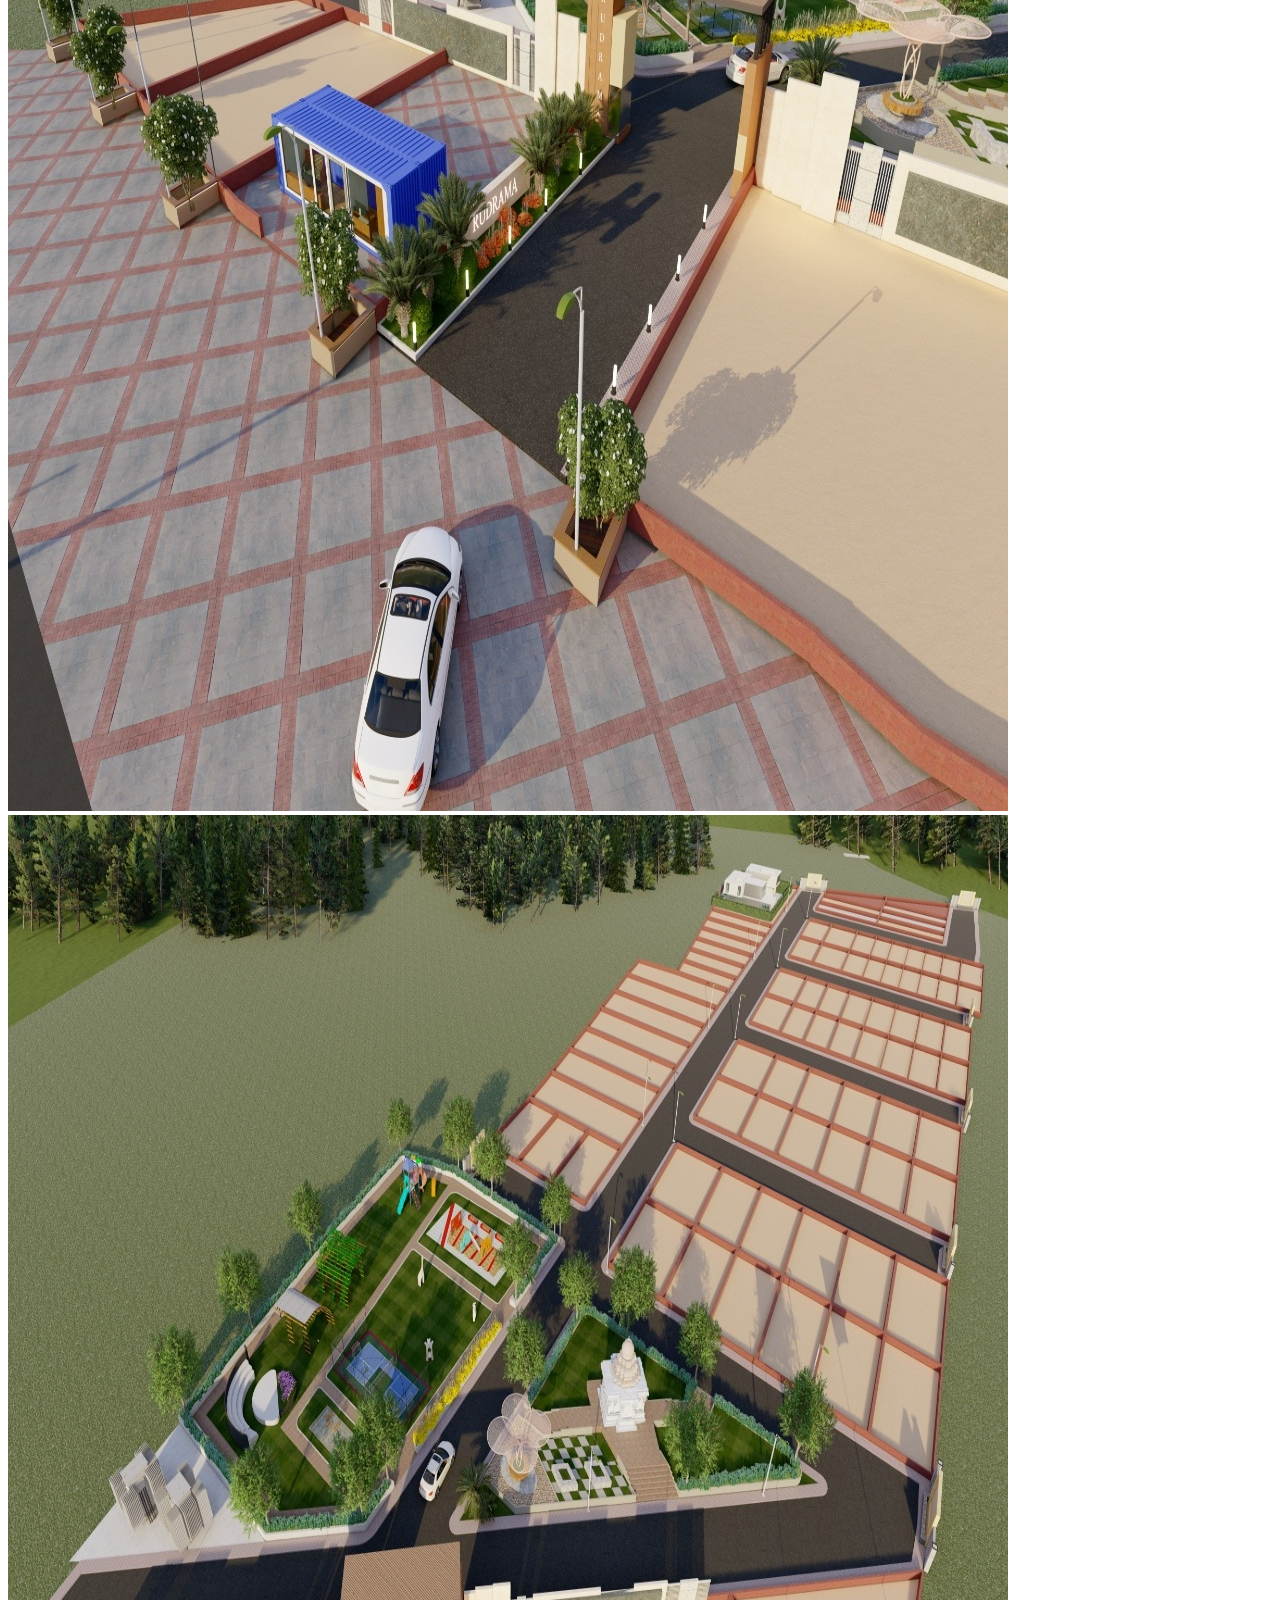
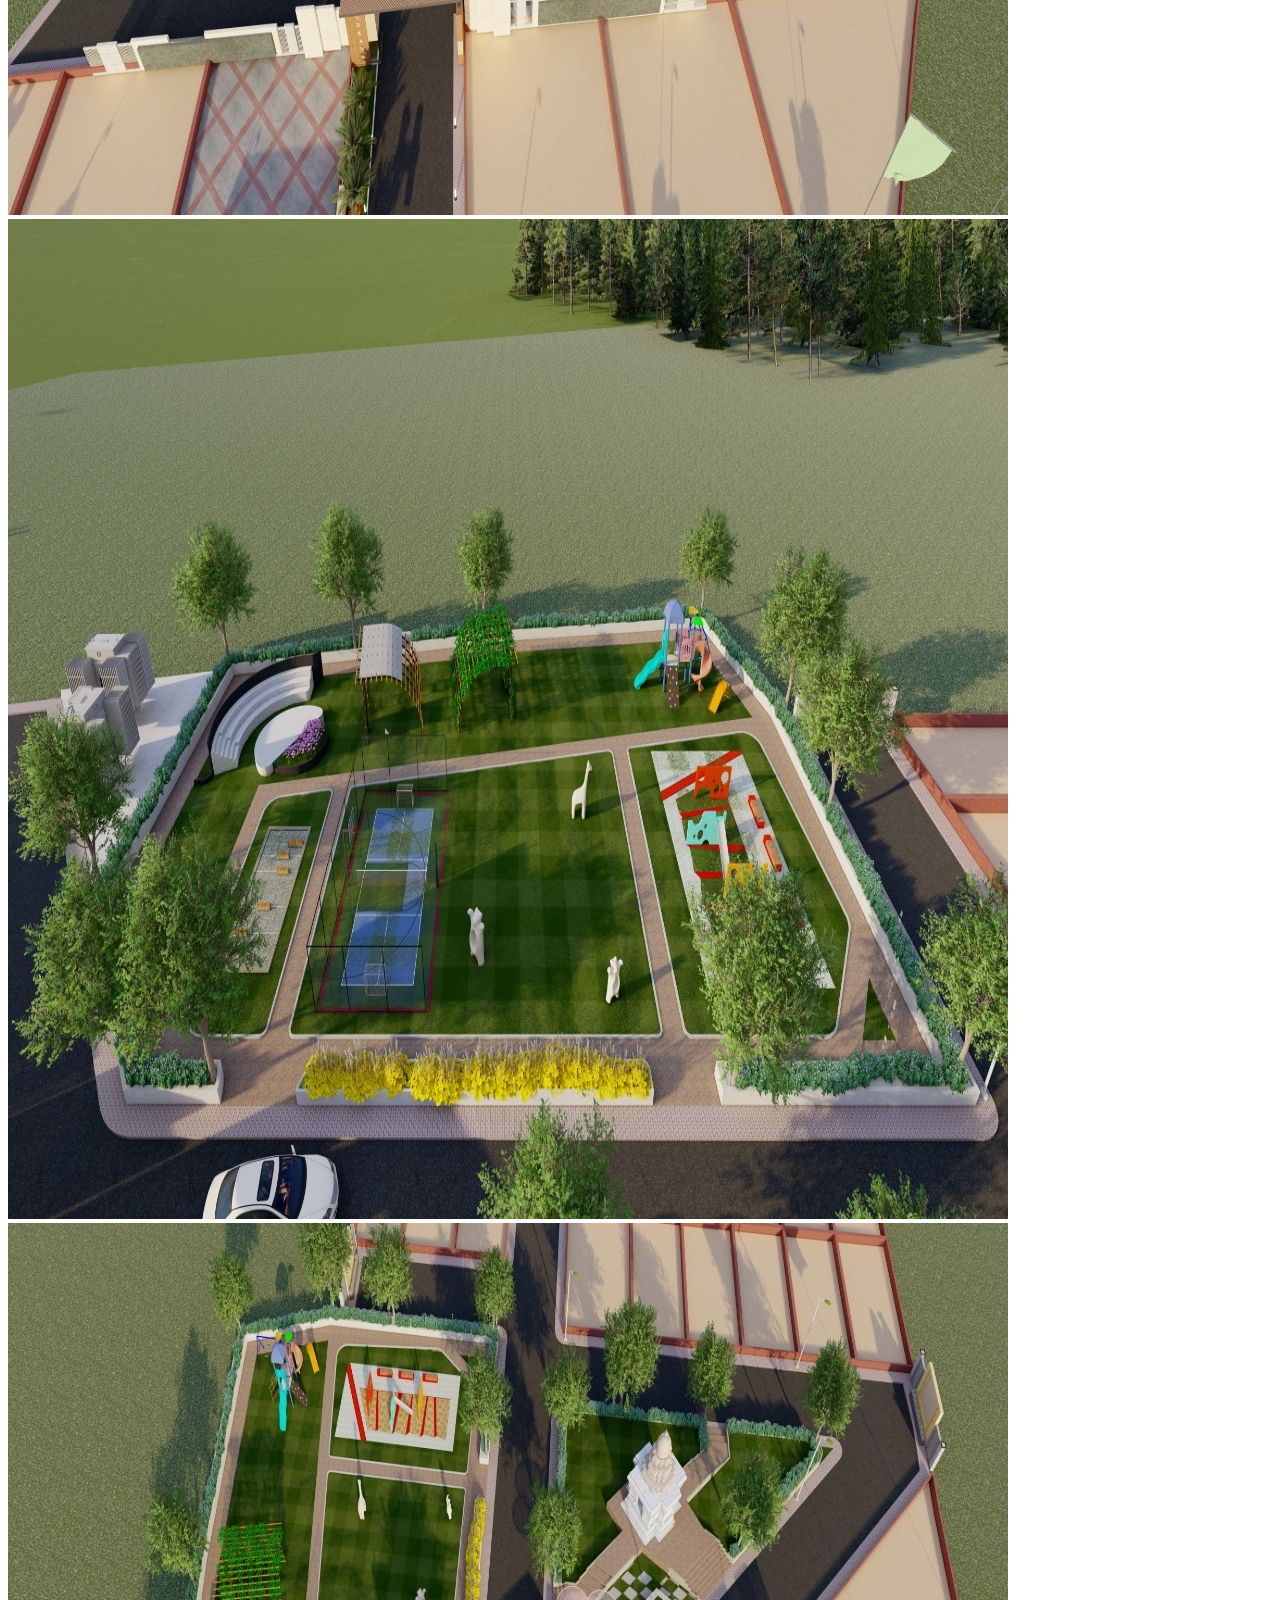
==== commit b8665019: "Add files via upload" ====
--- a/index.html
+++ b/index.html
@@ -701,8 +701,8 @@
                         <a class="btn btn-link text-white-50" href="">About Us</a>
                         <a class="btn btn-link text-white-50" href="">Contact Us</a>
                         <a class="btn btn-link text-white-50" href="">Our Services</a>
-                        <a class="btn btn-link text-white-50" href="">Privacy Policy</a>
-                        <a class="btn btn-link text-white-50" href="">Terms & Condition</a>
+                        <a class="btn btn-link text-white-50" href="privacy-policy.html">Privacy Policy</a>
+                        <a class="btn btn-link text-white-50" href="terms-and-conditions.html">Terms & Condition</a>
                     </div>
                     <div class="col-lg-3 col-md-6">
                         <h5 class="text-white mb-4">Photo Gallery</h5>
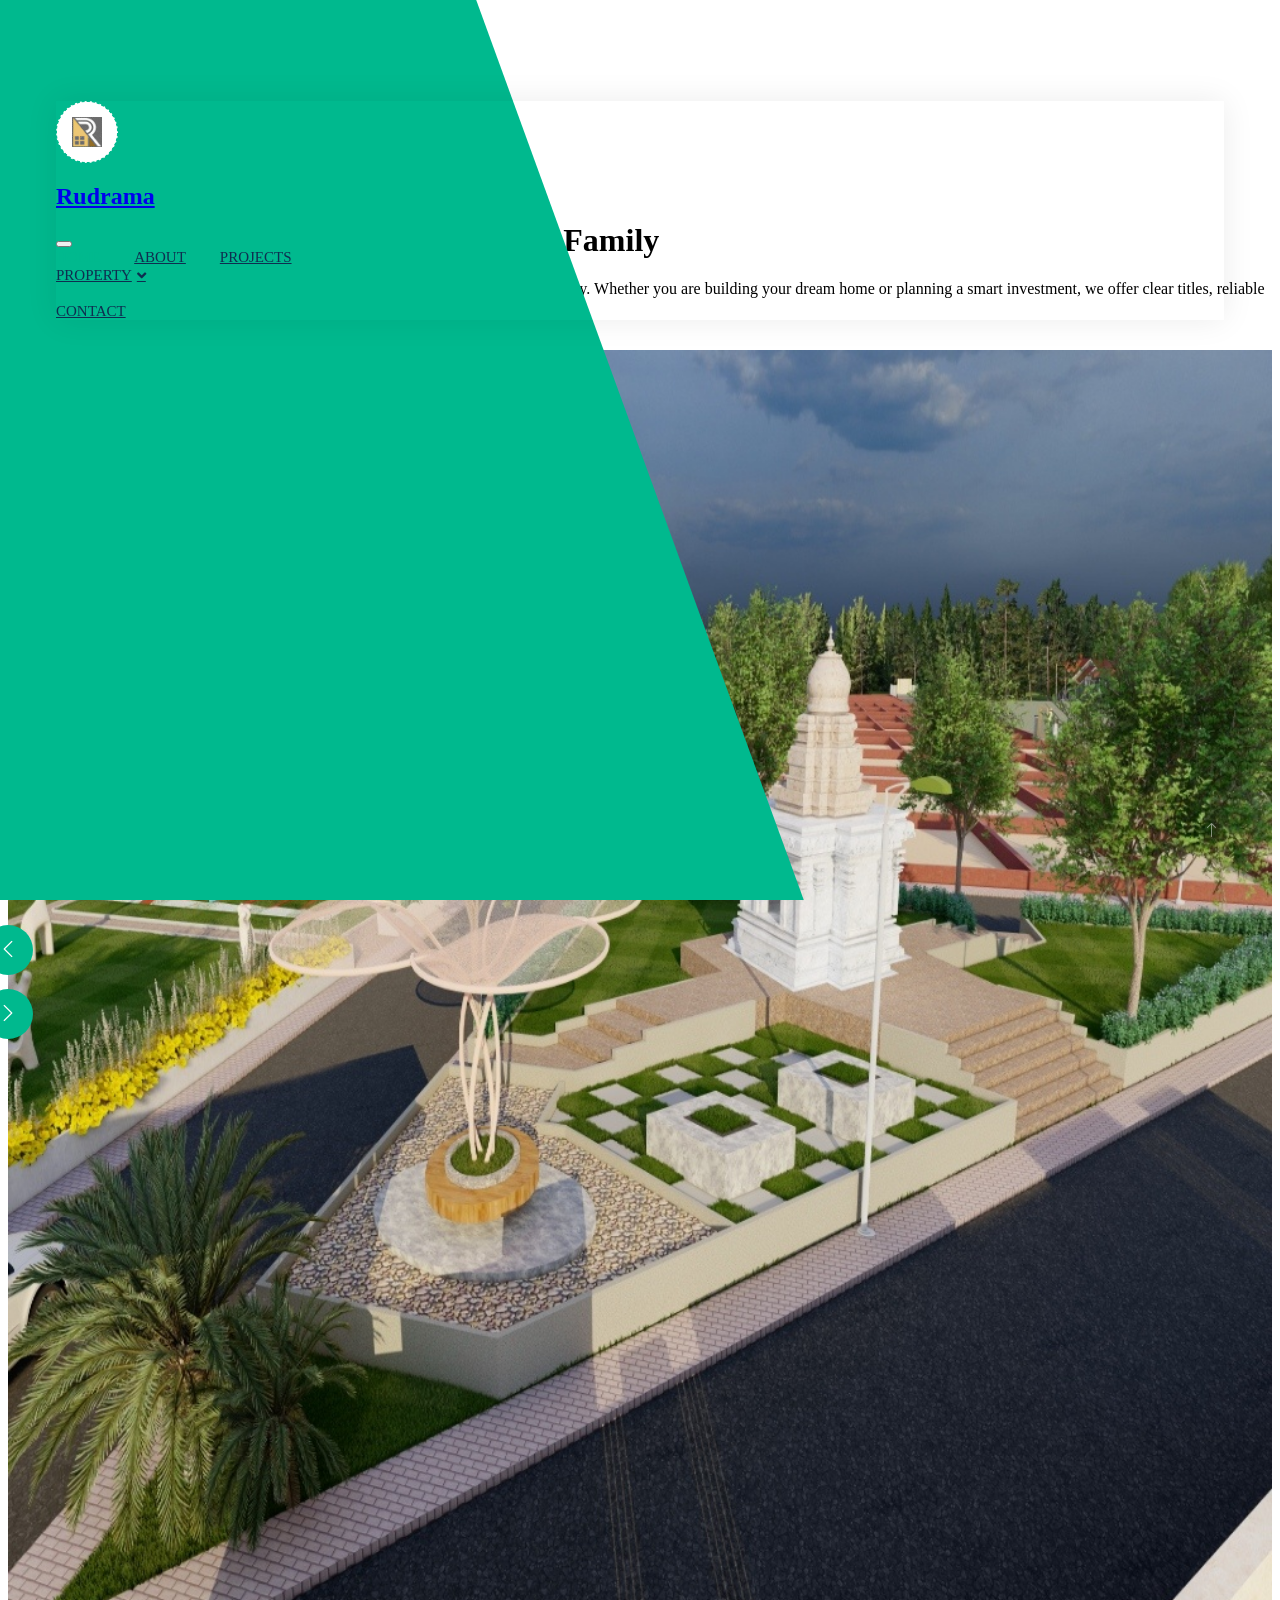
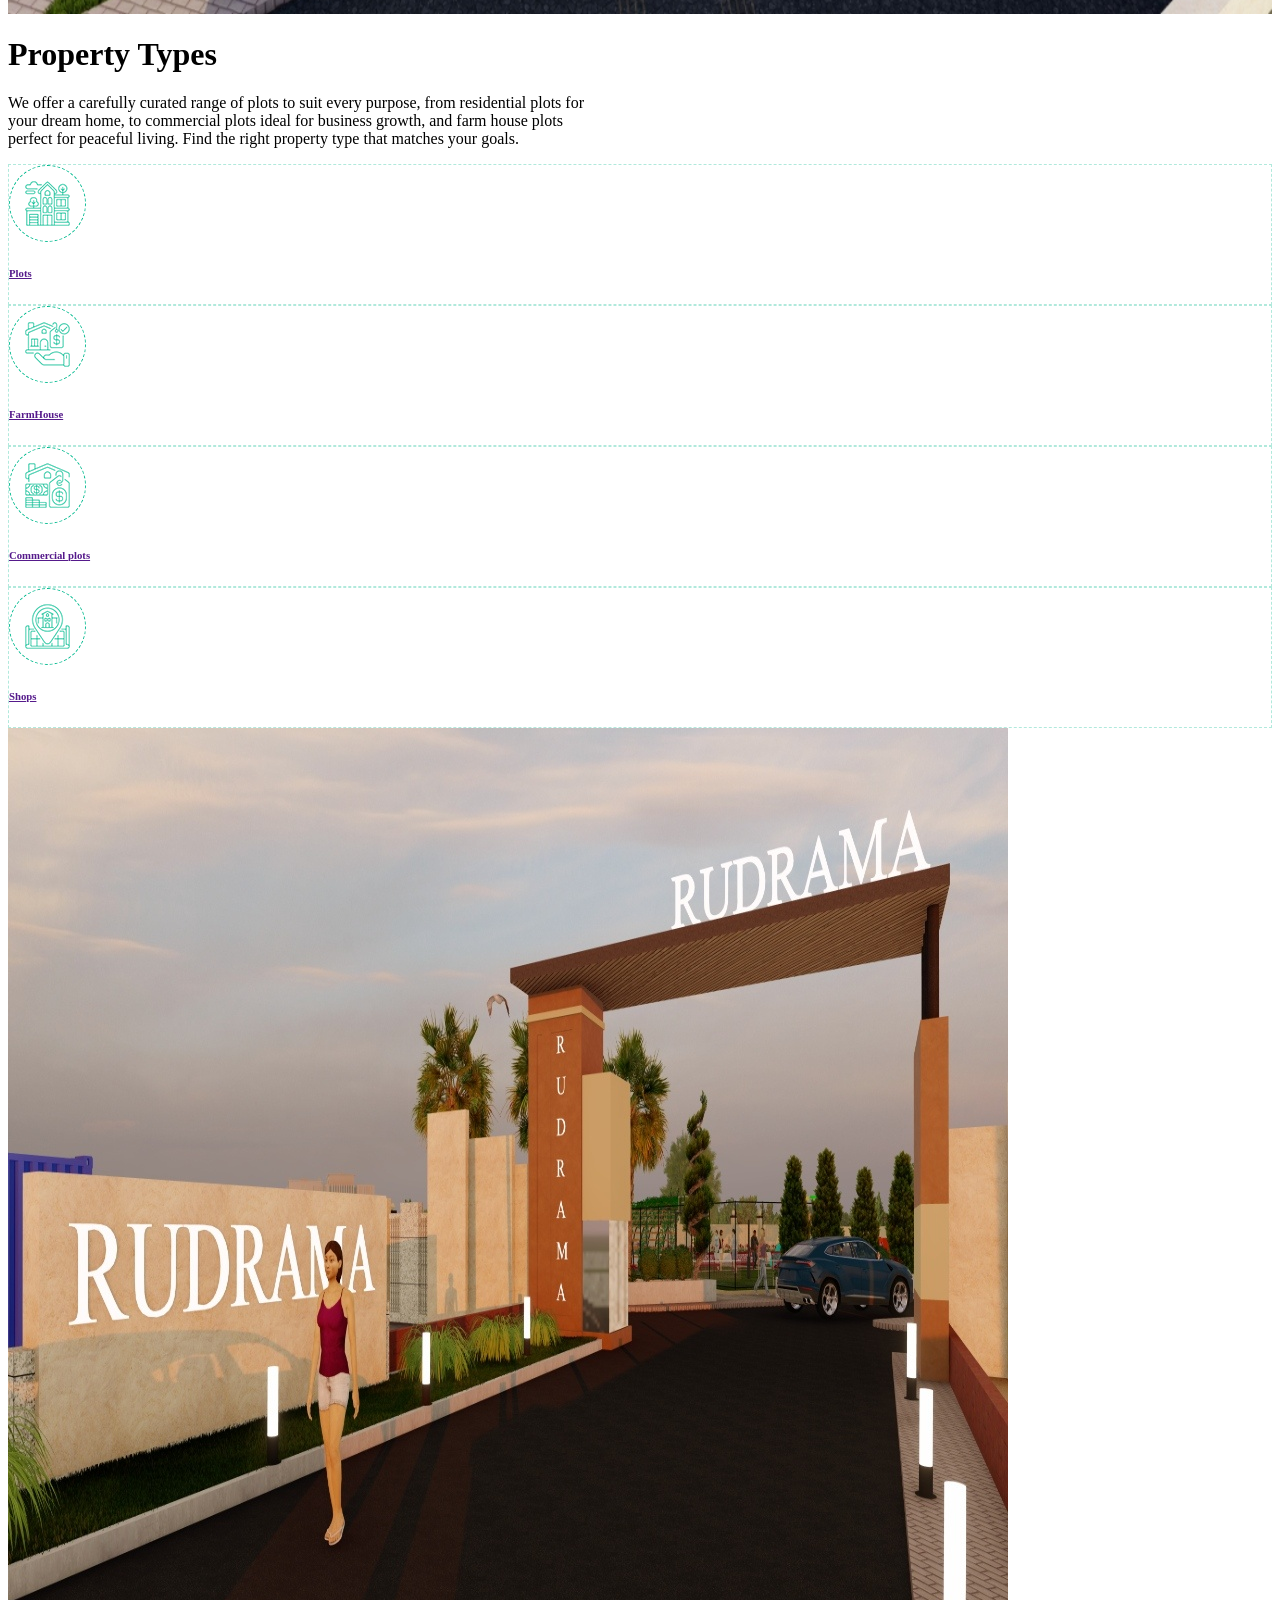
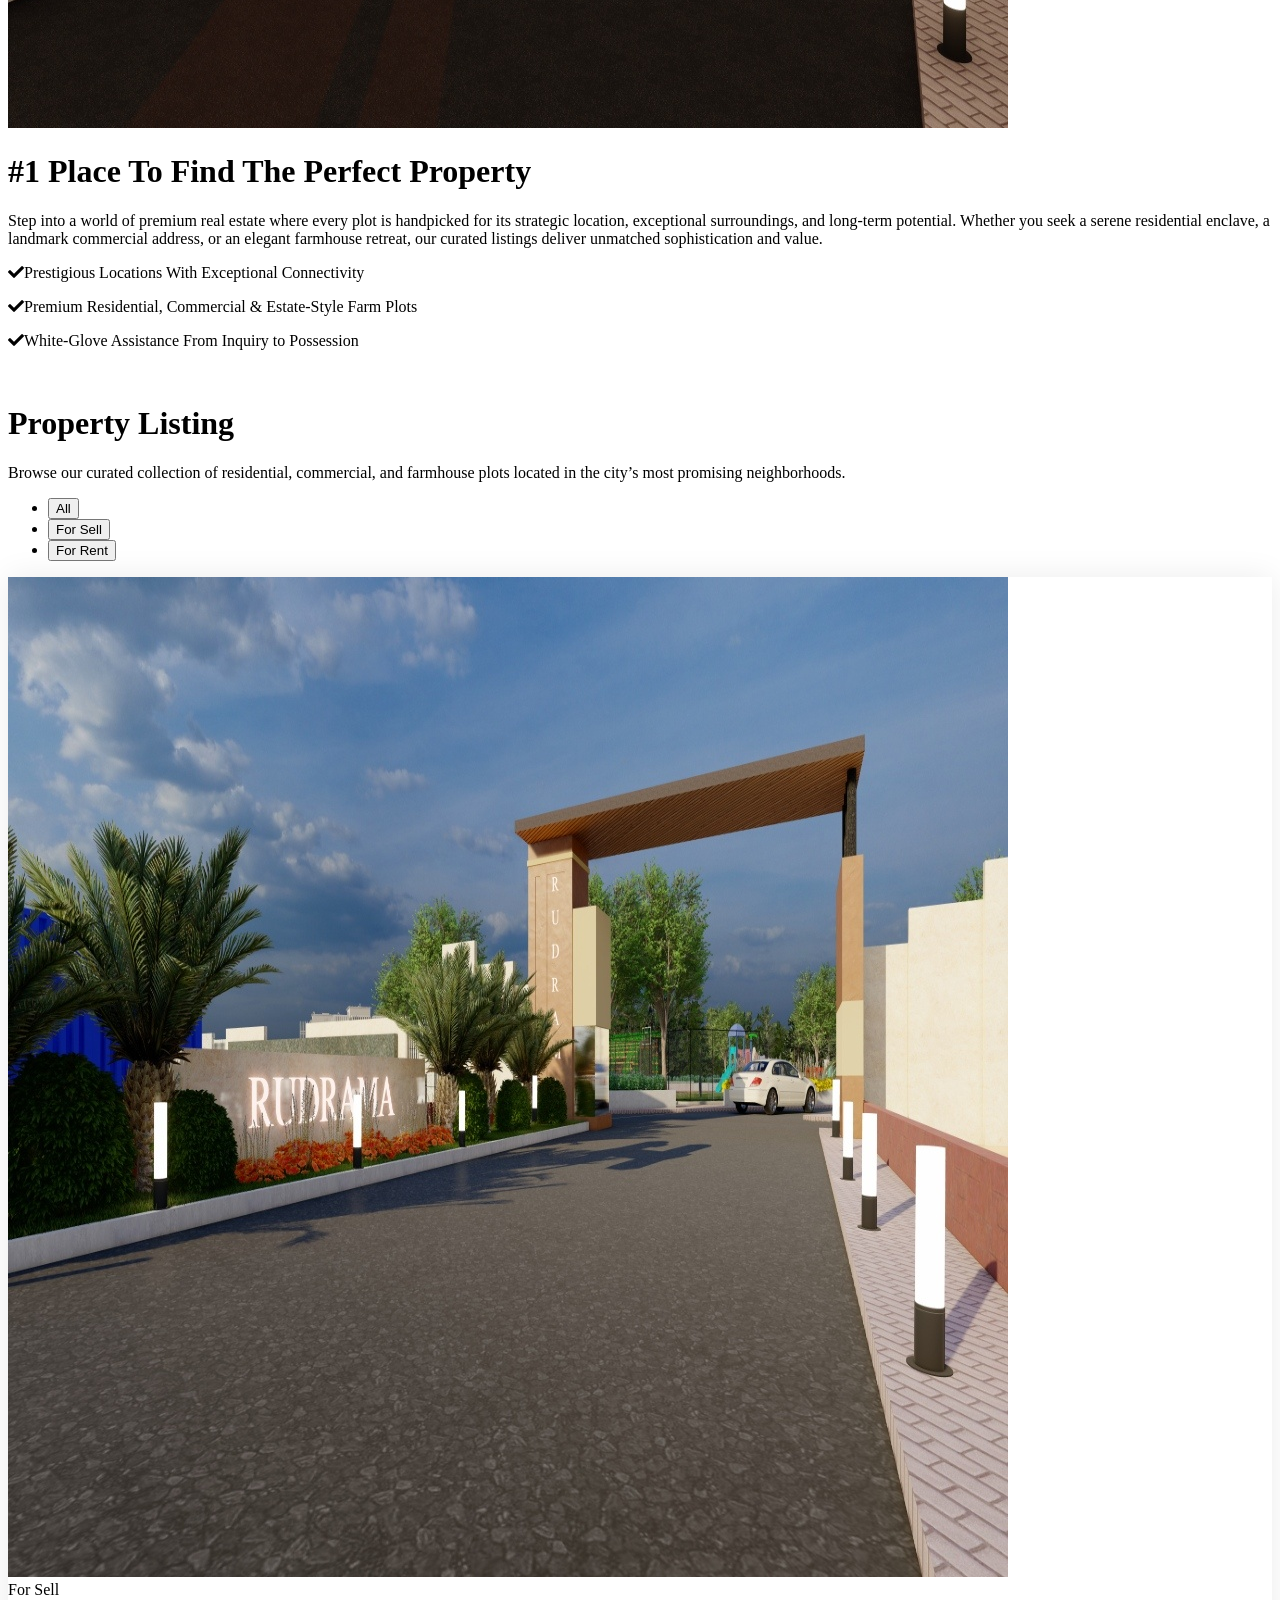
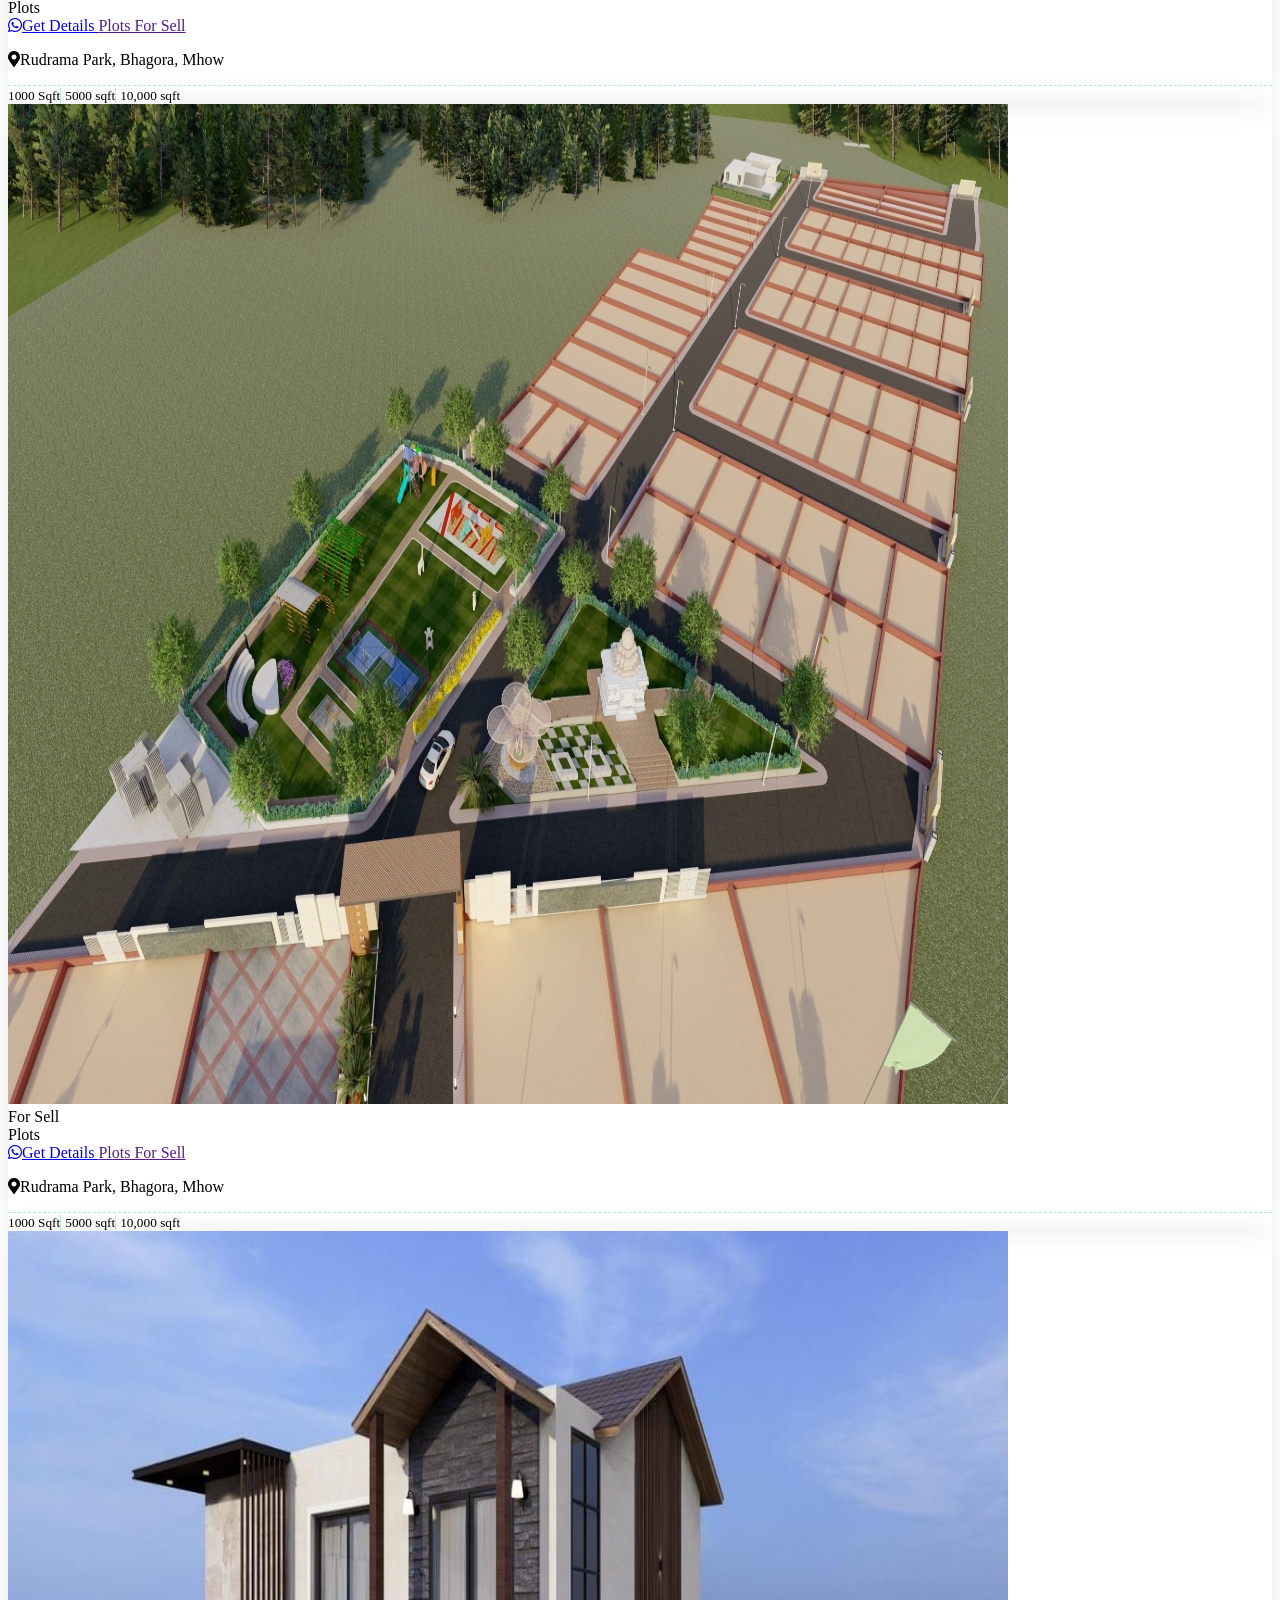
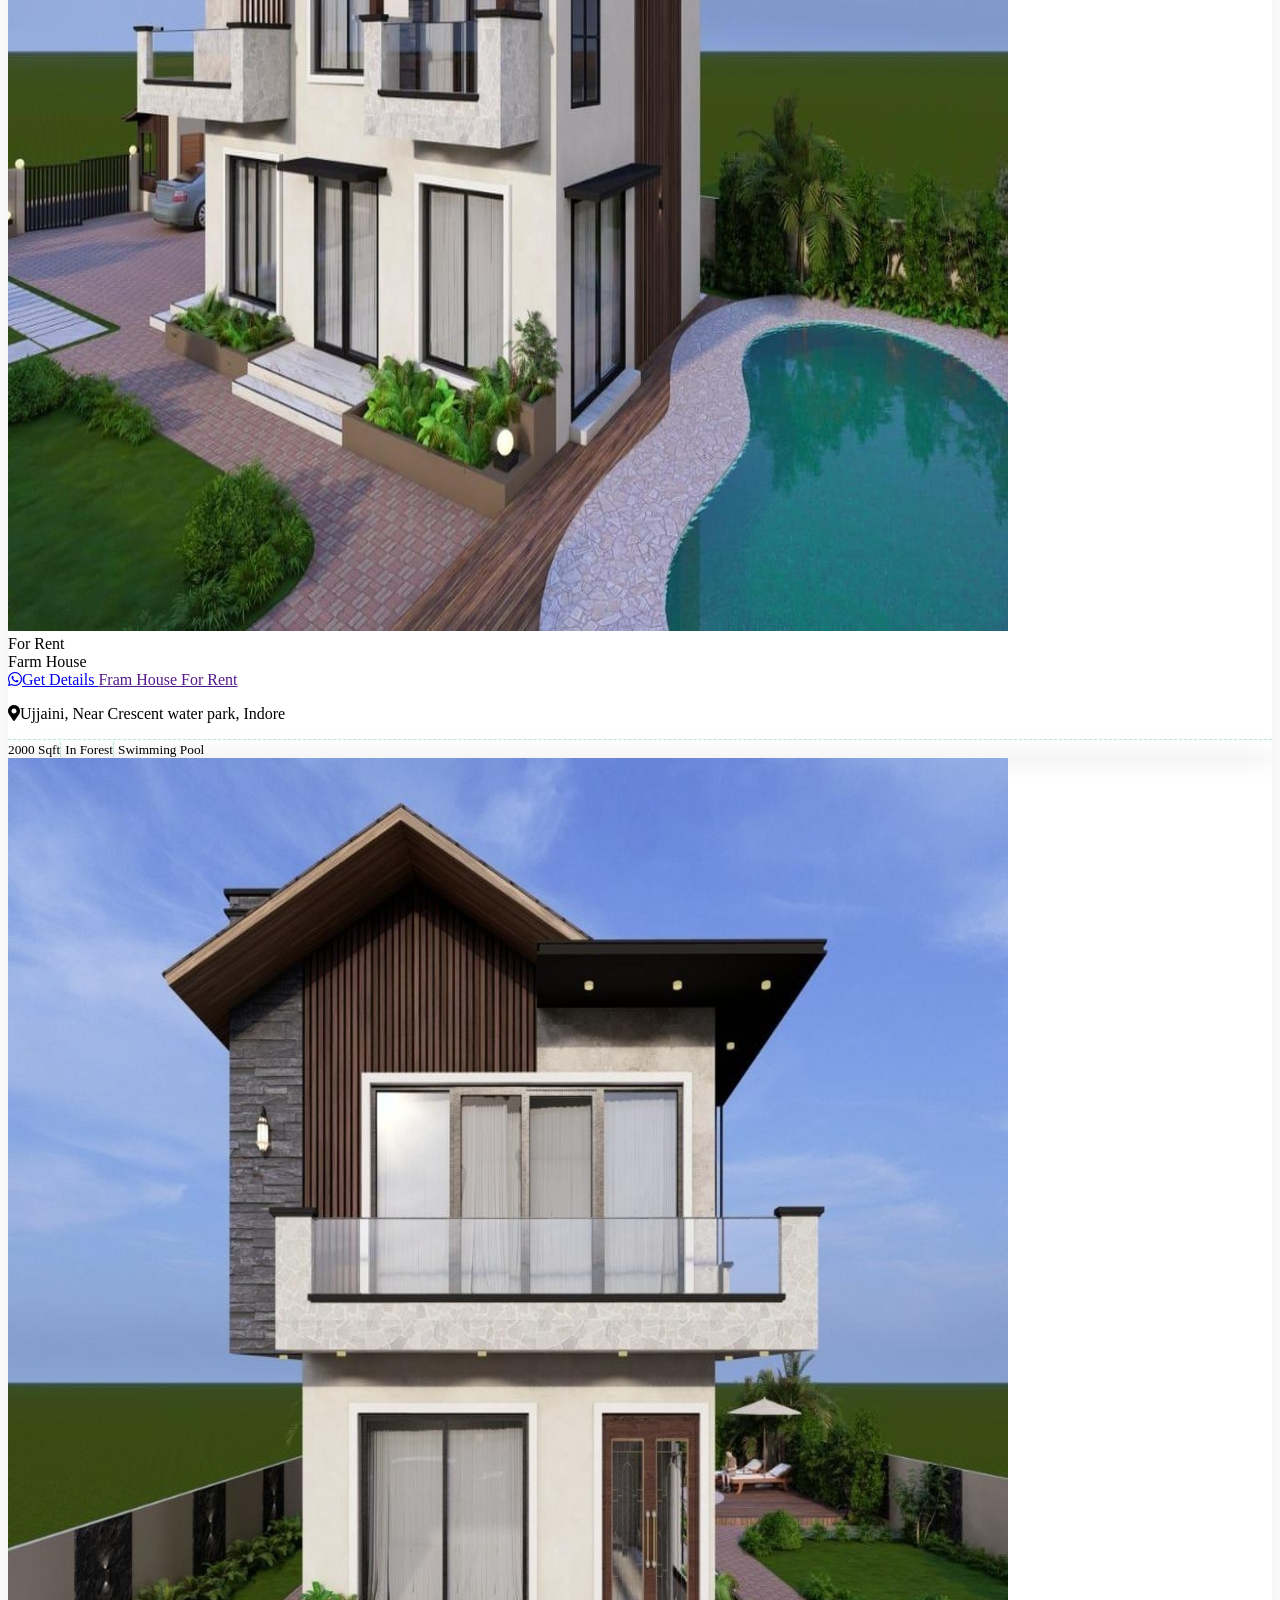
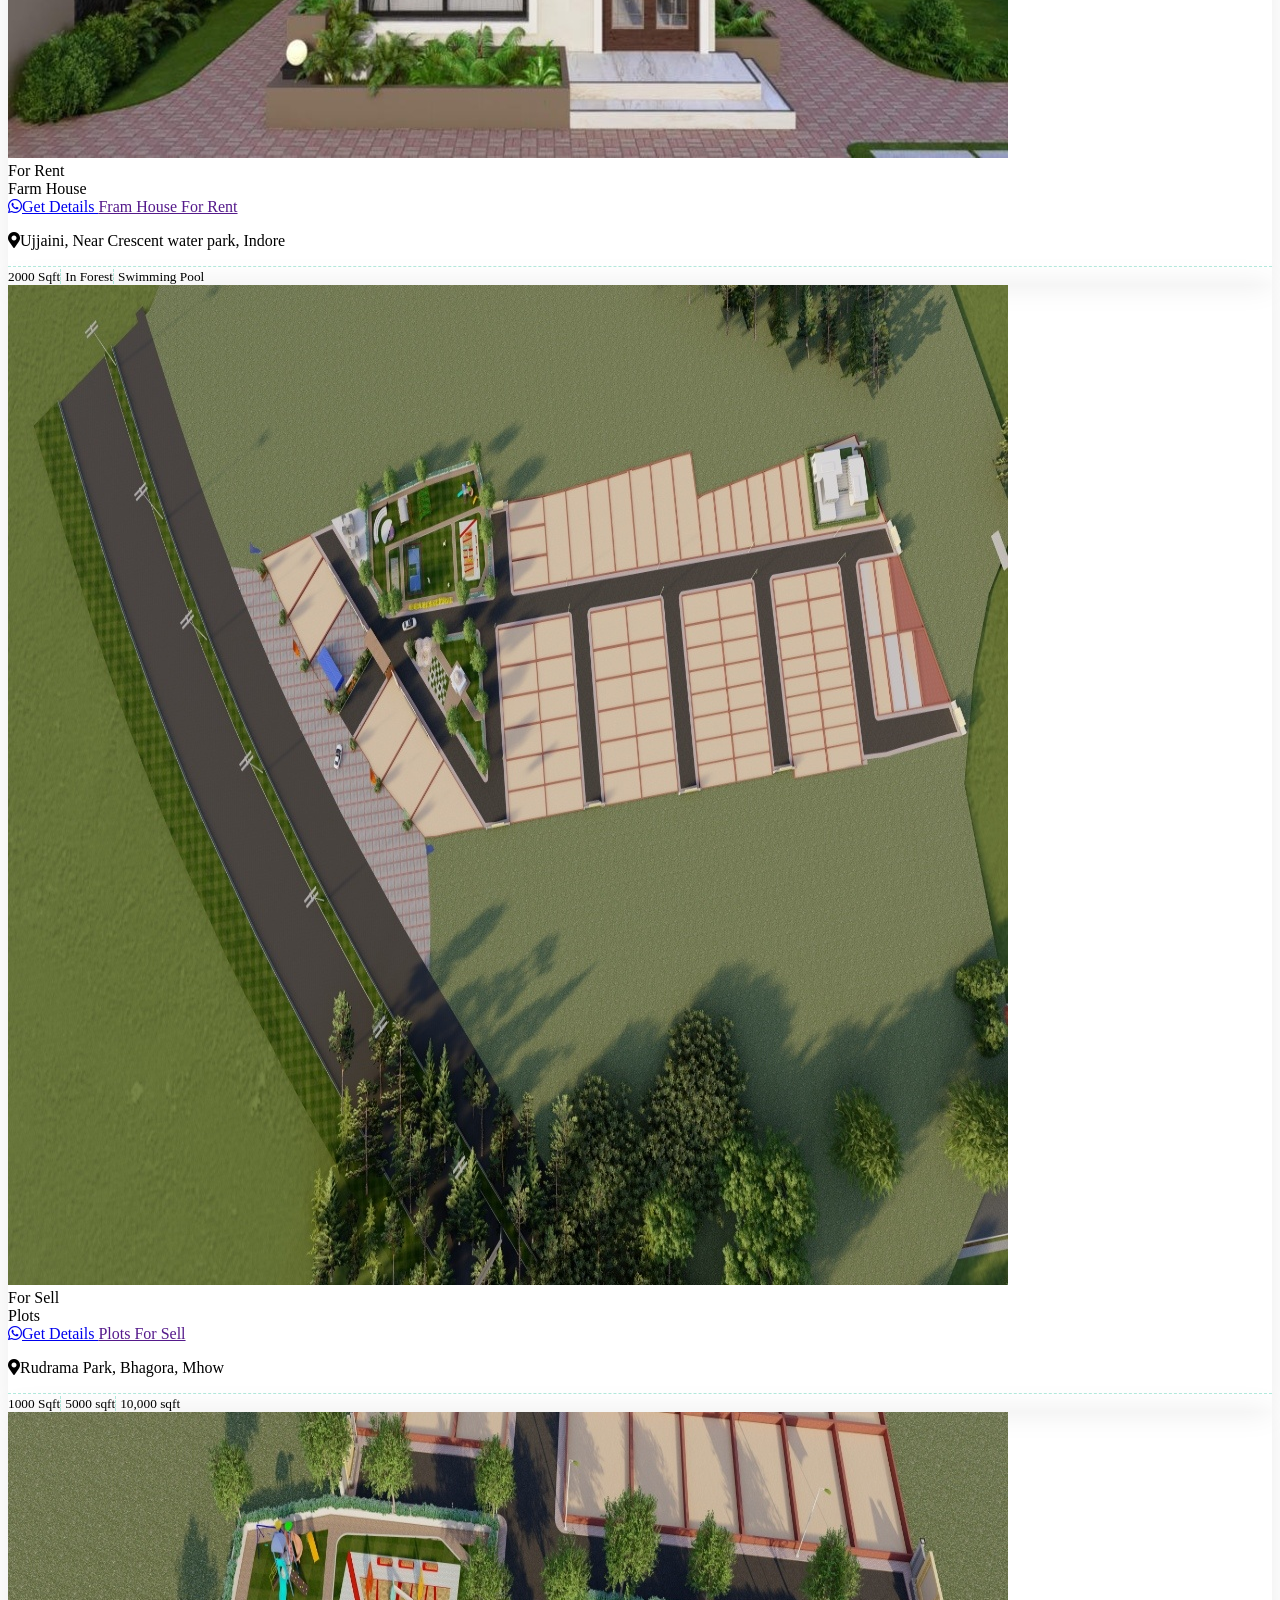
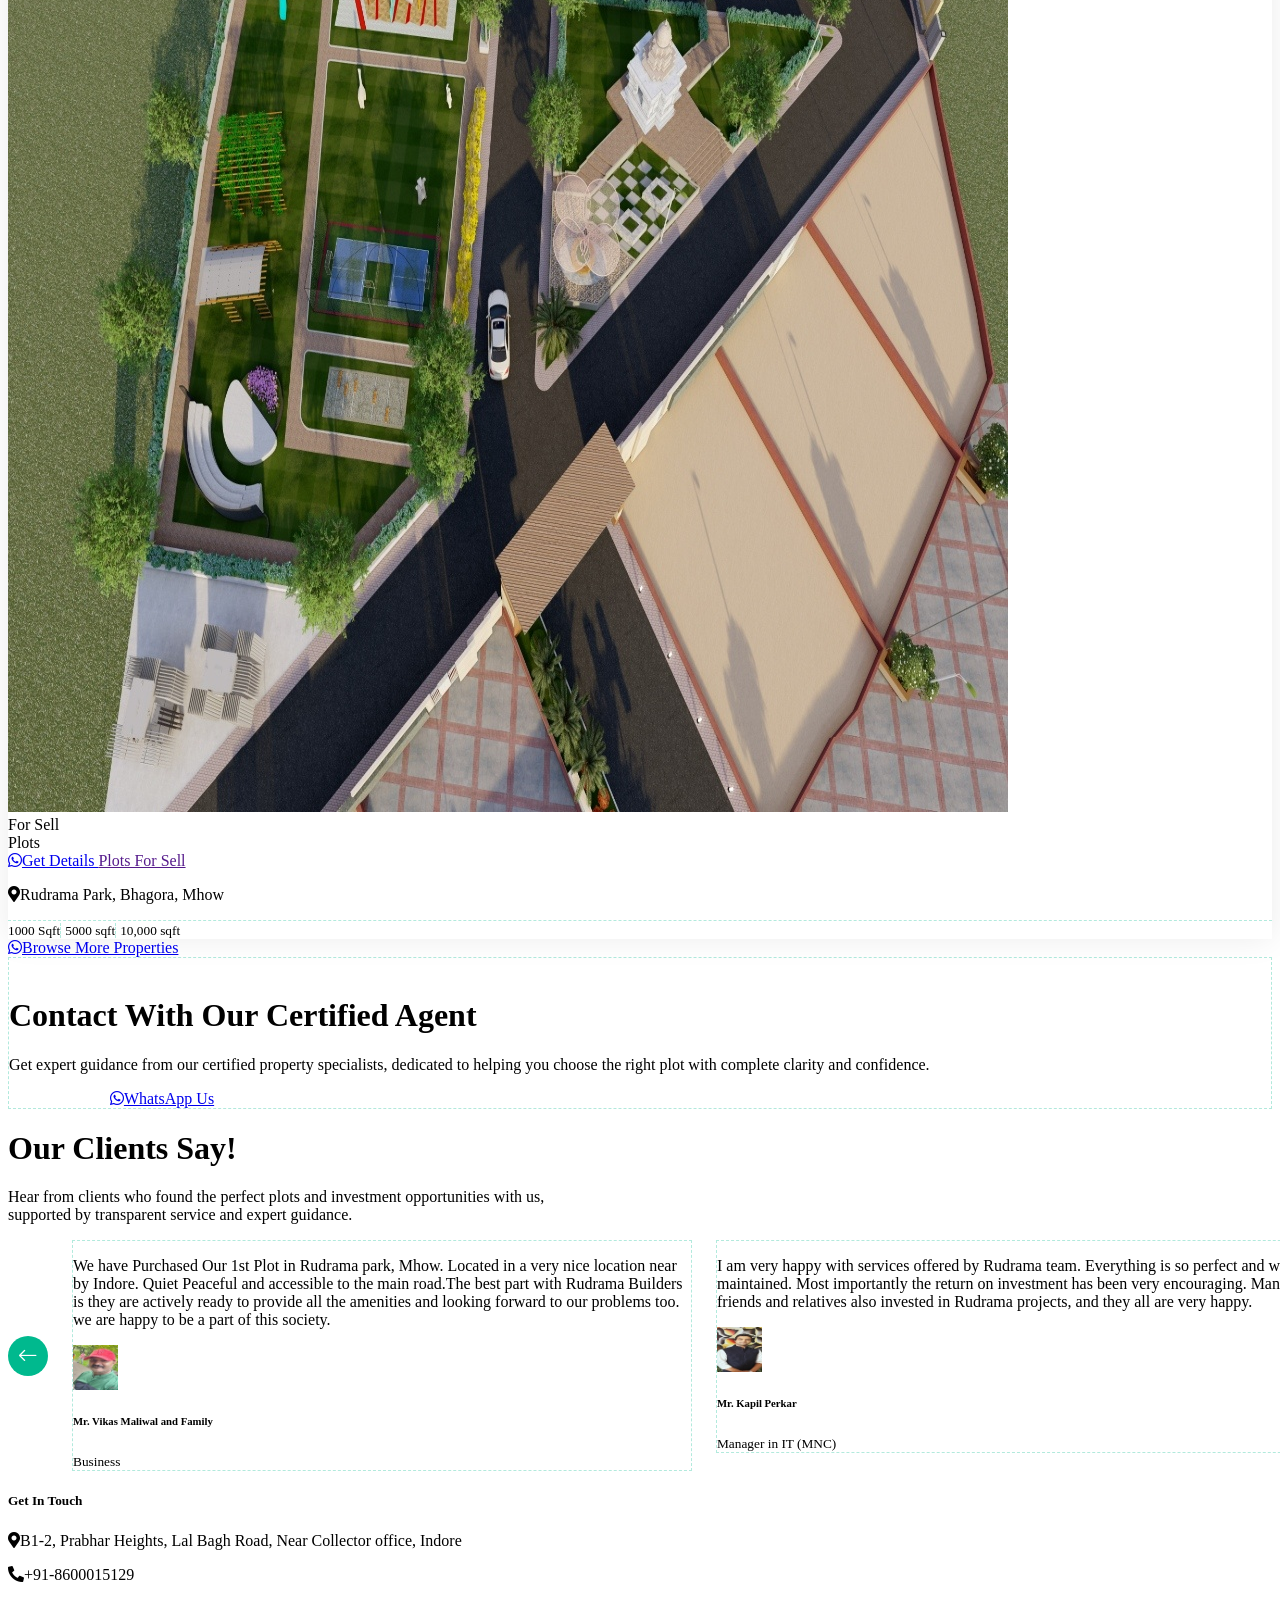
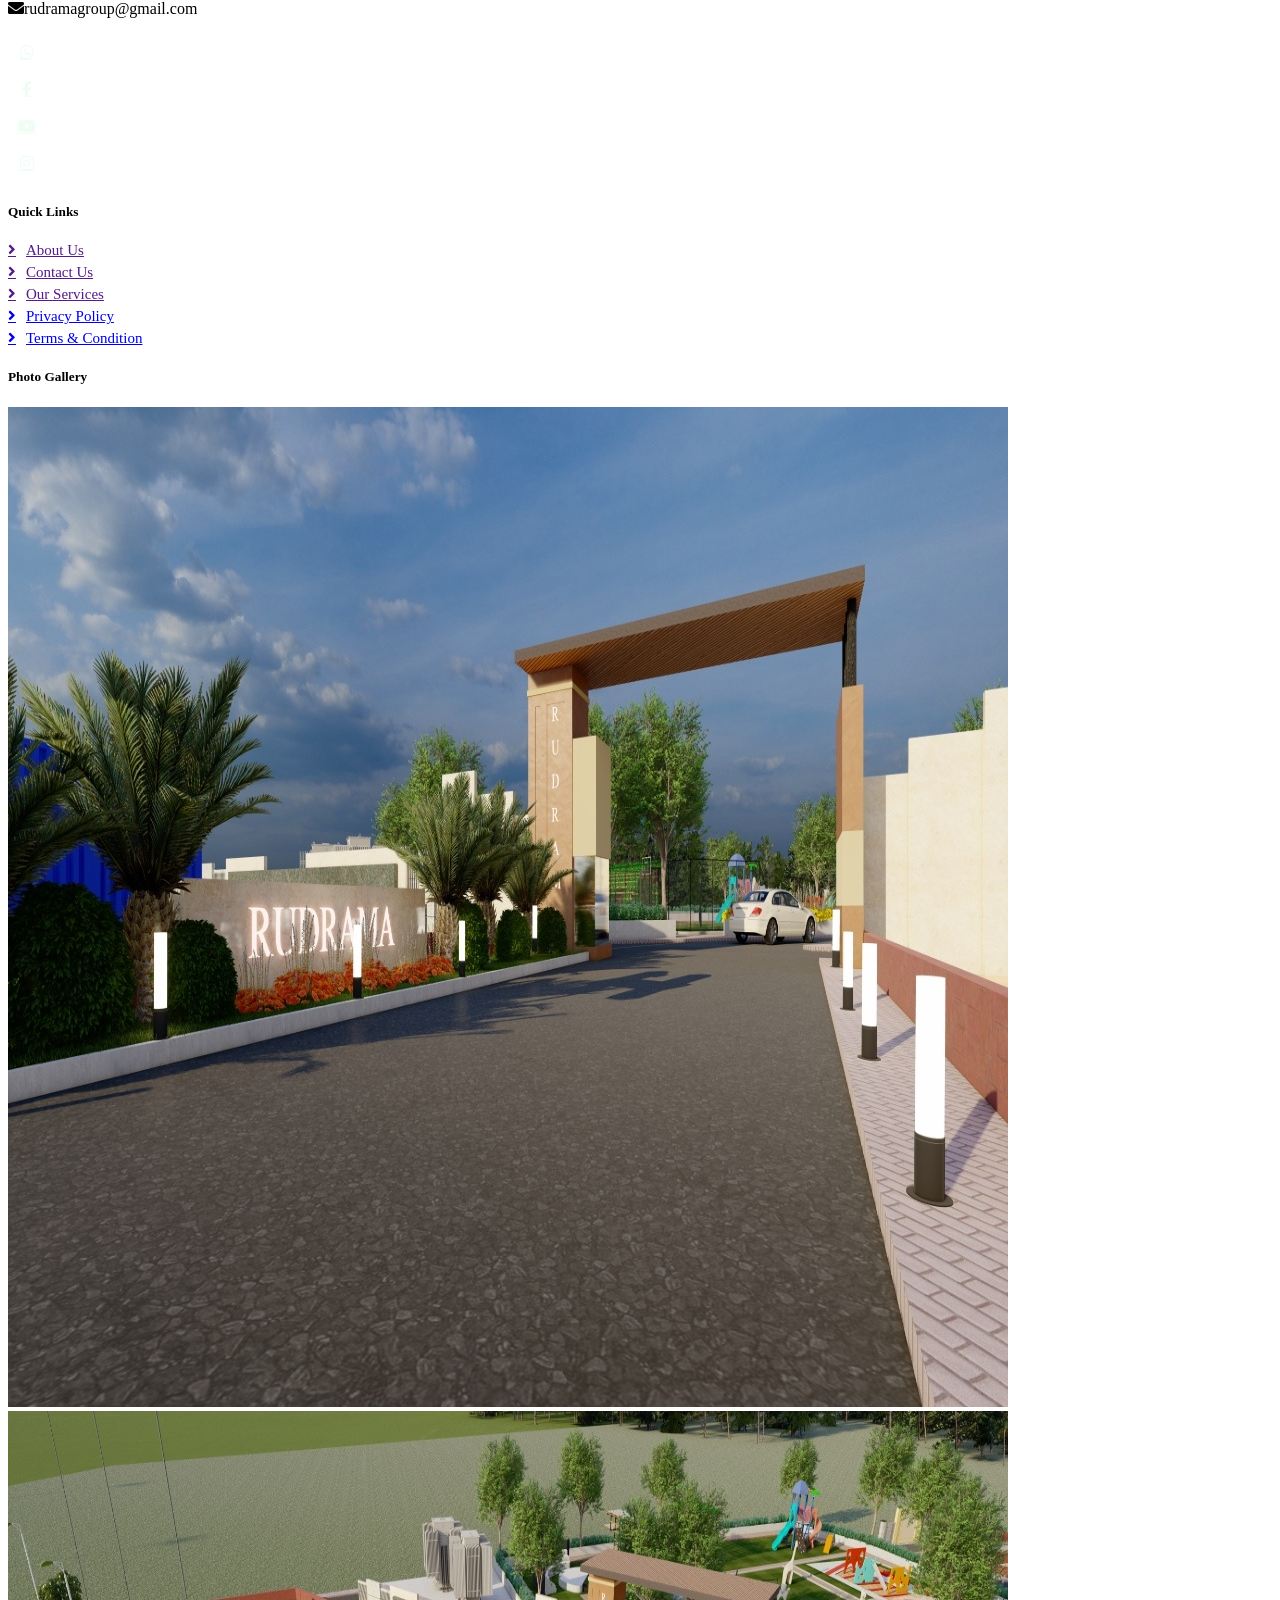
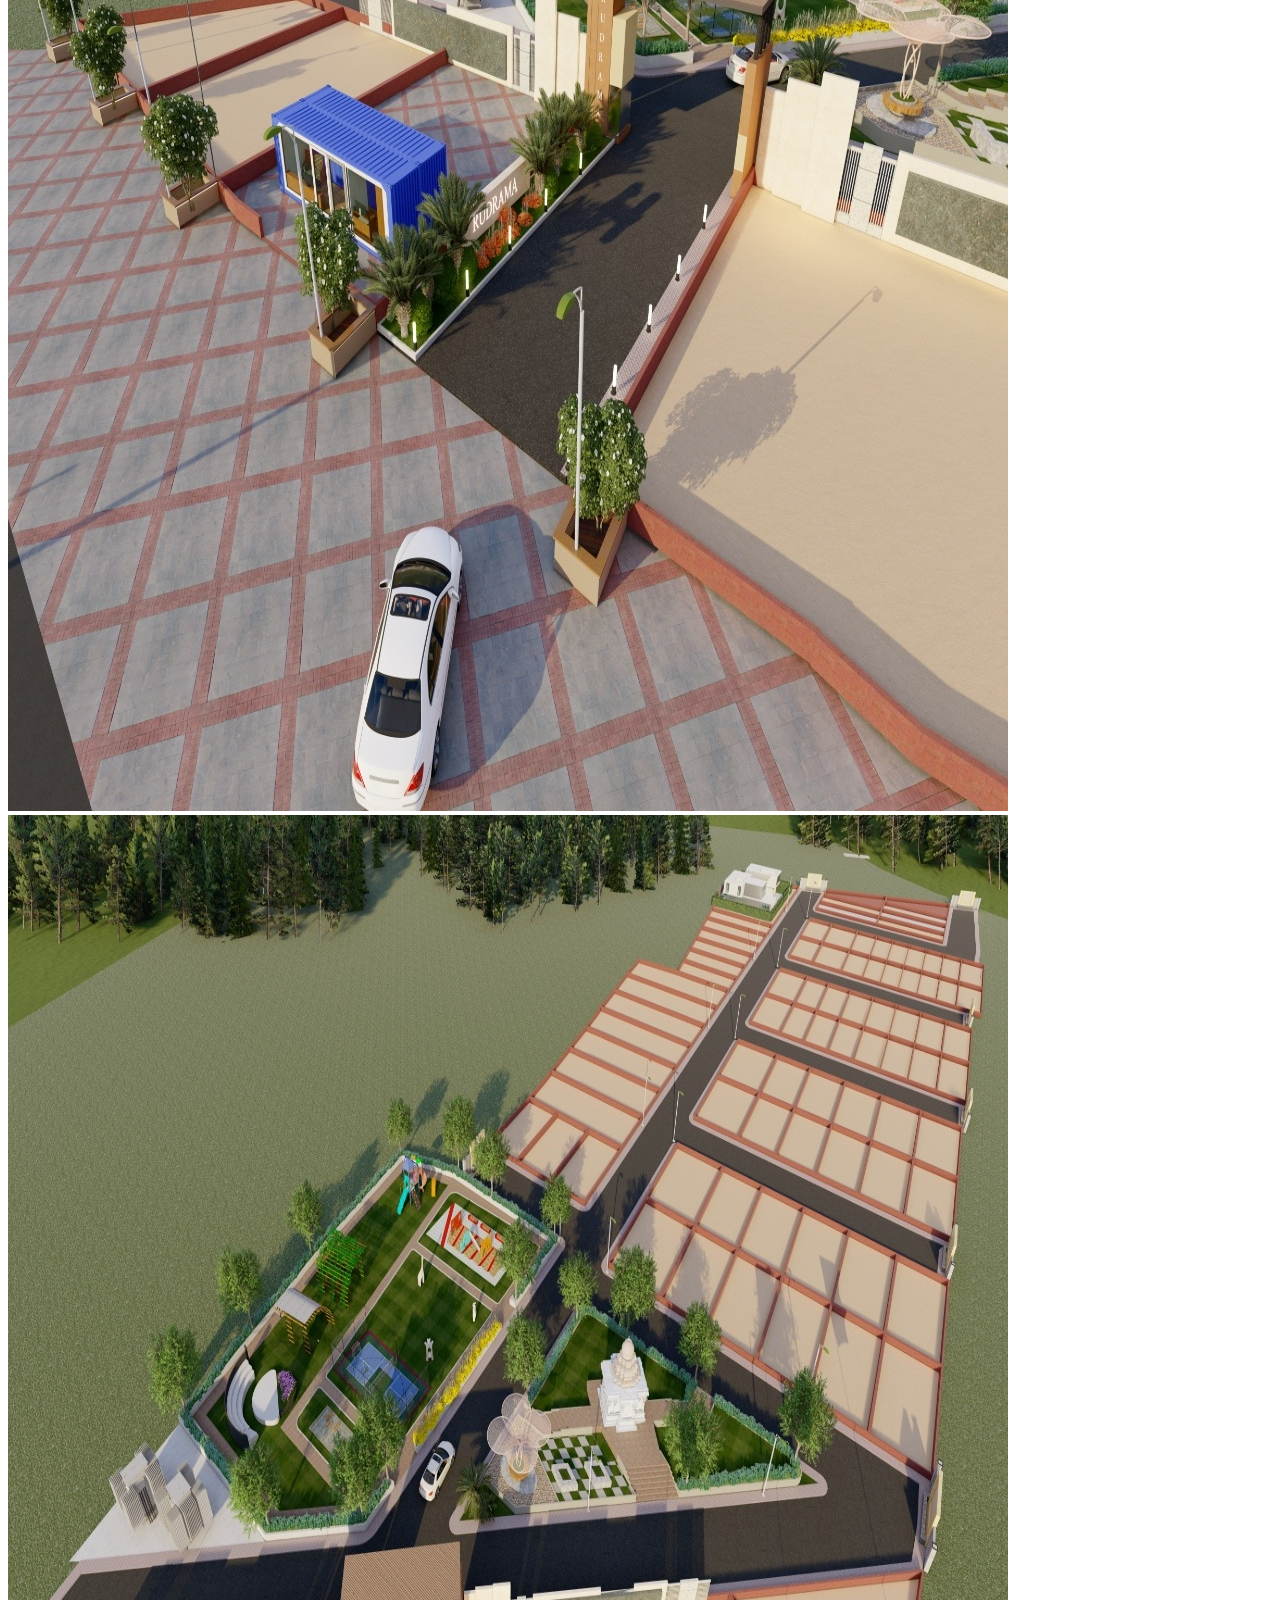
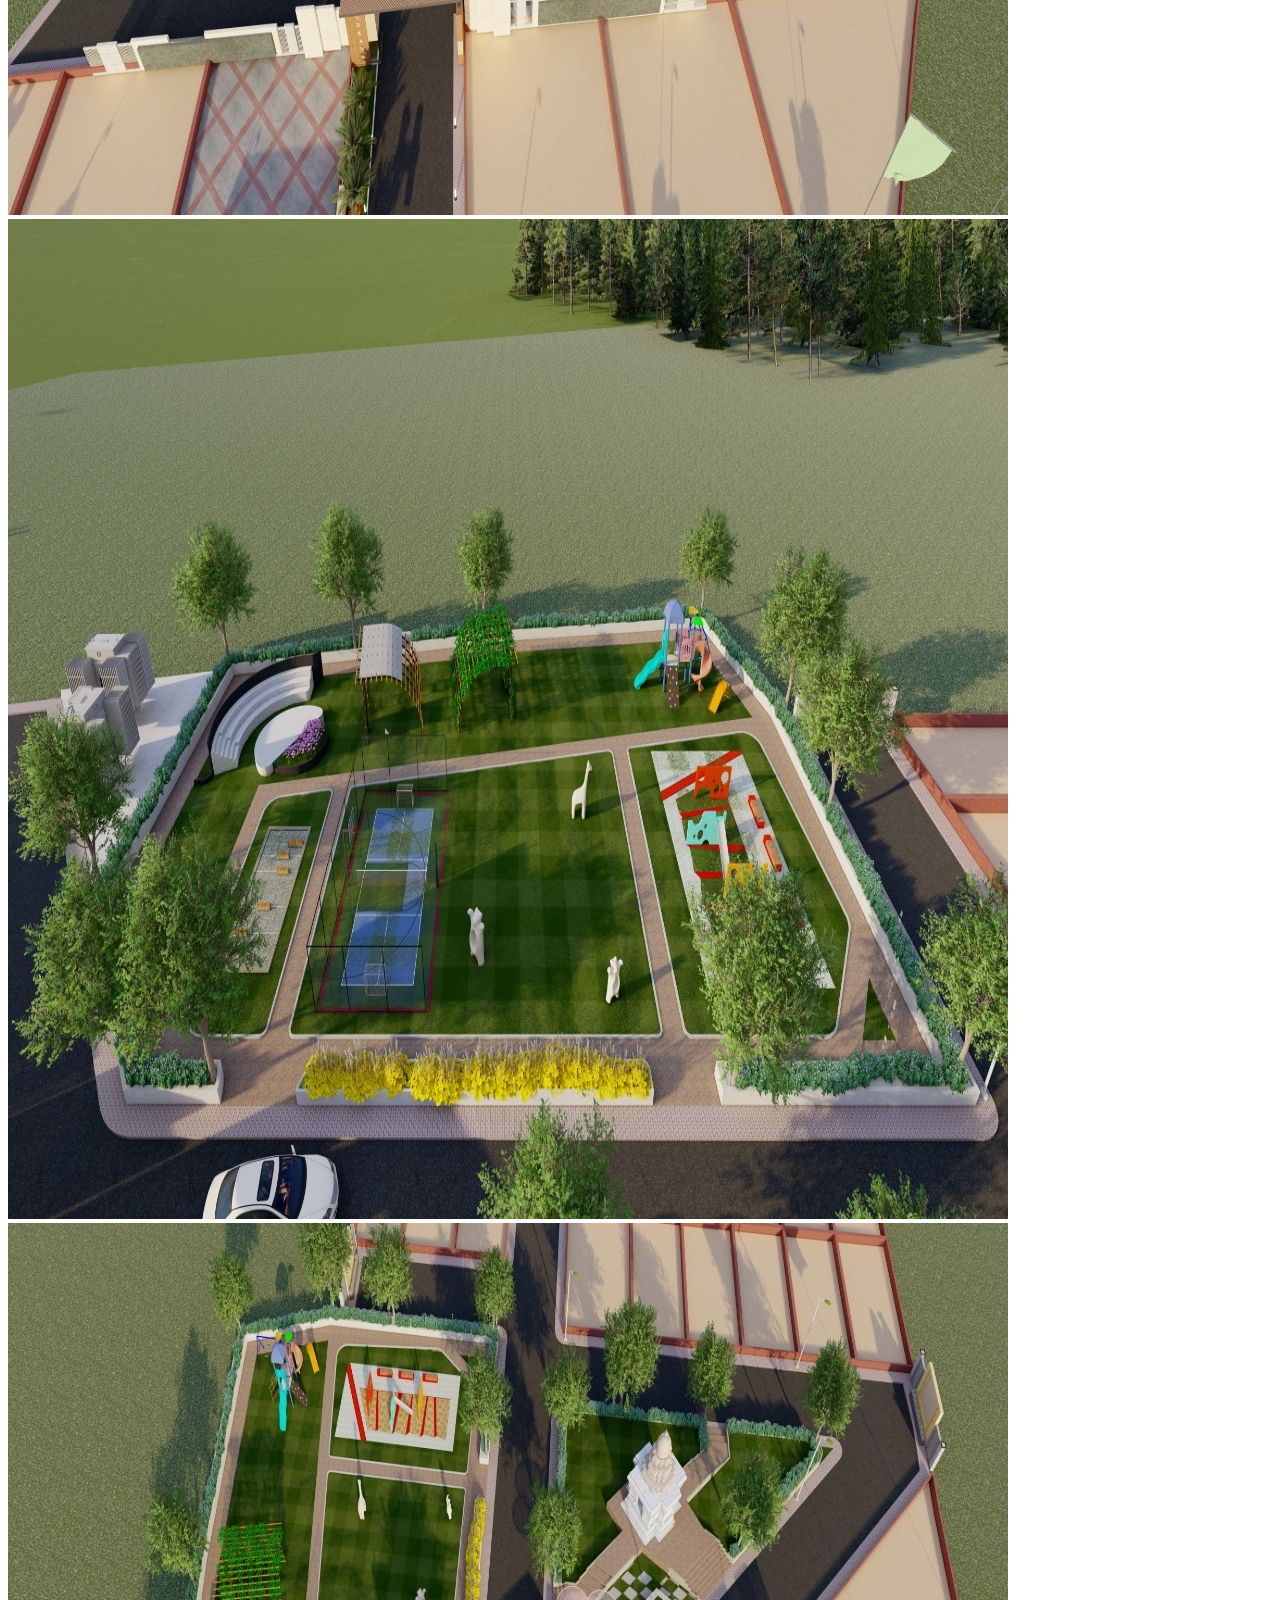
==== commit 65c31088: "Add files via upload" ====
--- a/index.html
+++ b/index.html
@@ -58,6 +58,7 @@
                     <div class="navbar-nav ms-auto">
                         <a href="index.html" class="nav-item nav-link active">Home</a>
                         <a href="about.html" class="nav-item nav-link">About</a>
+                        <a href="project-sites.html" class="nav-item nav-link">Projects</a>
                         <div class="nav-item dropdown">
                             <a href="#" class="nav-link dropdown-toggle" data-bs-toggle="dropdown">Property</a>
                             <div class="dropdown-menu rounded-0 m-0">
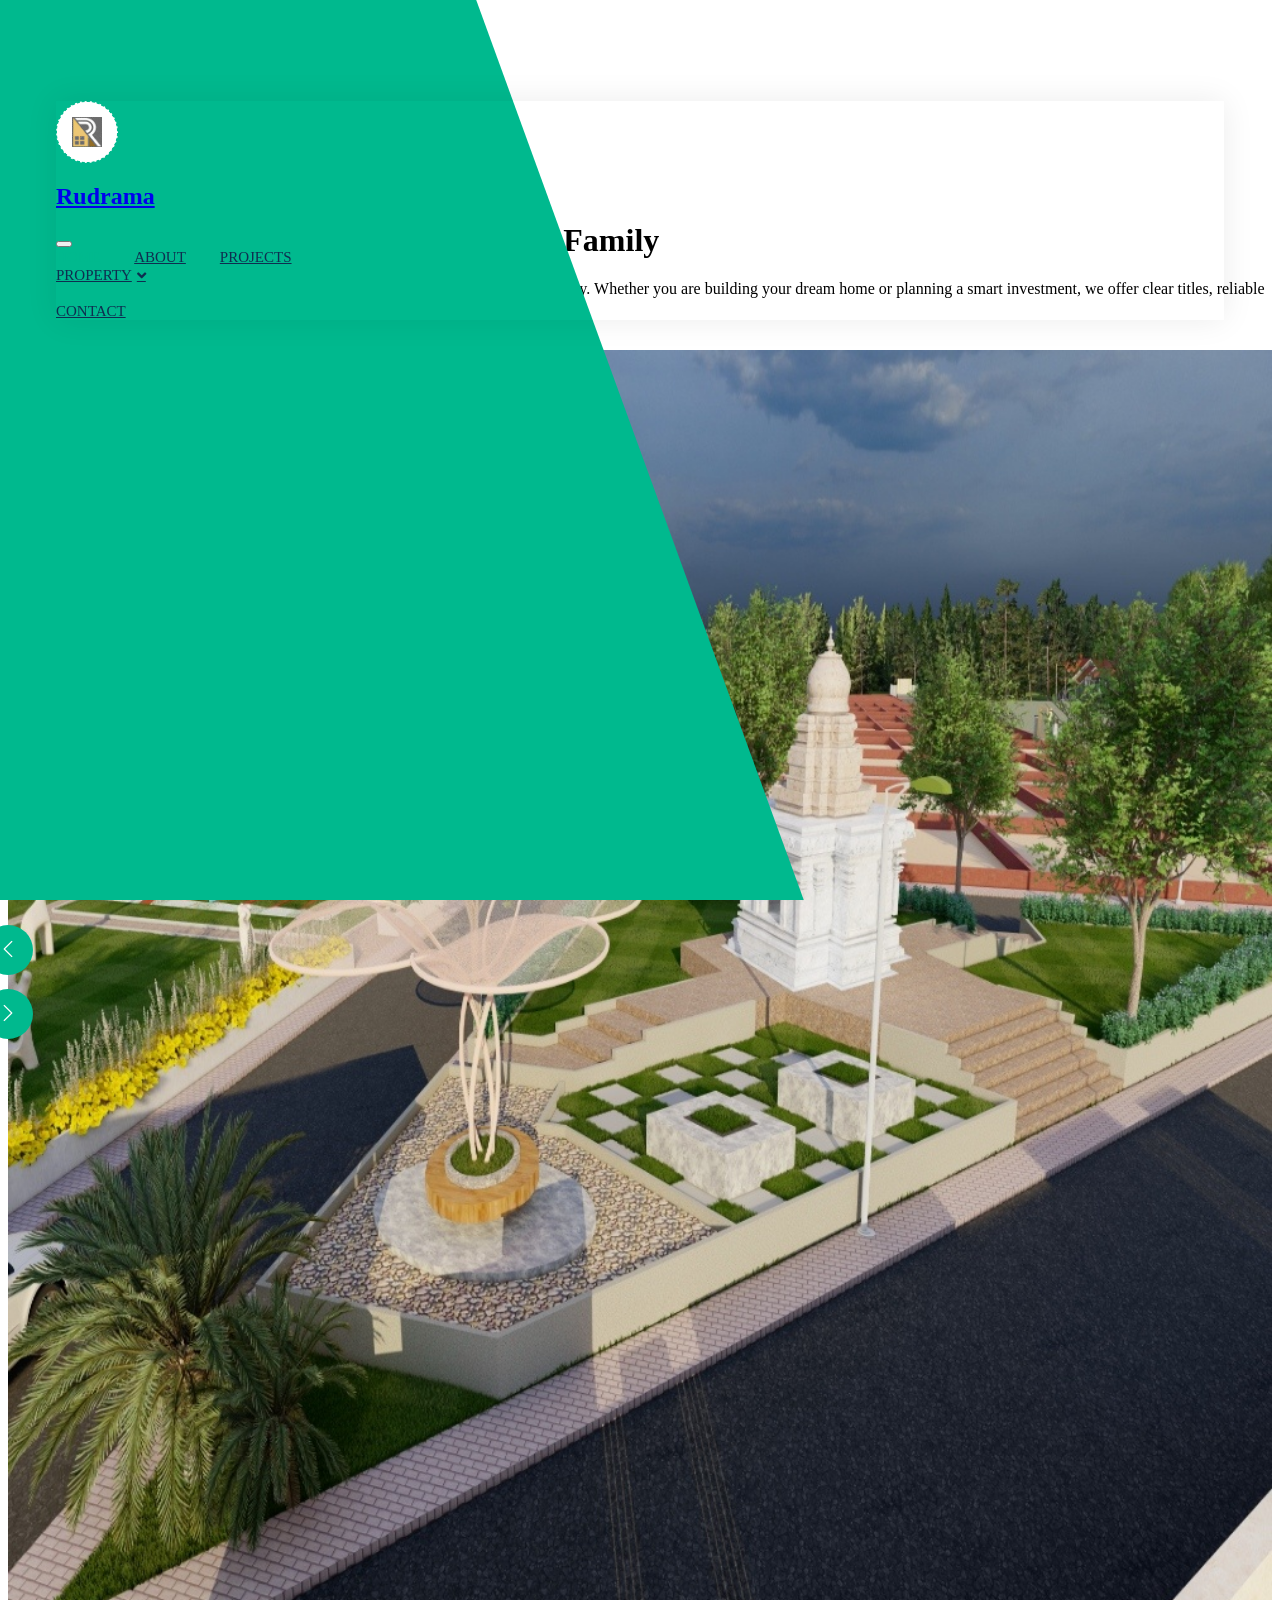
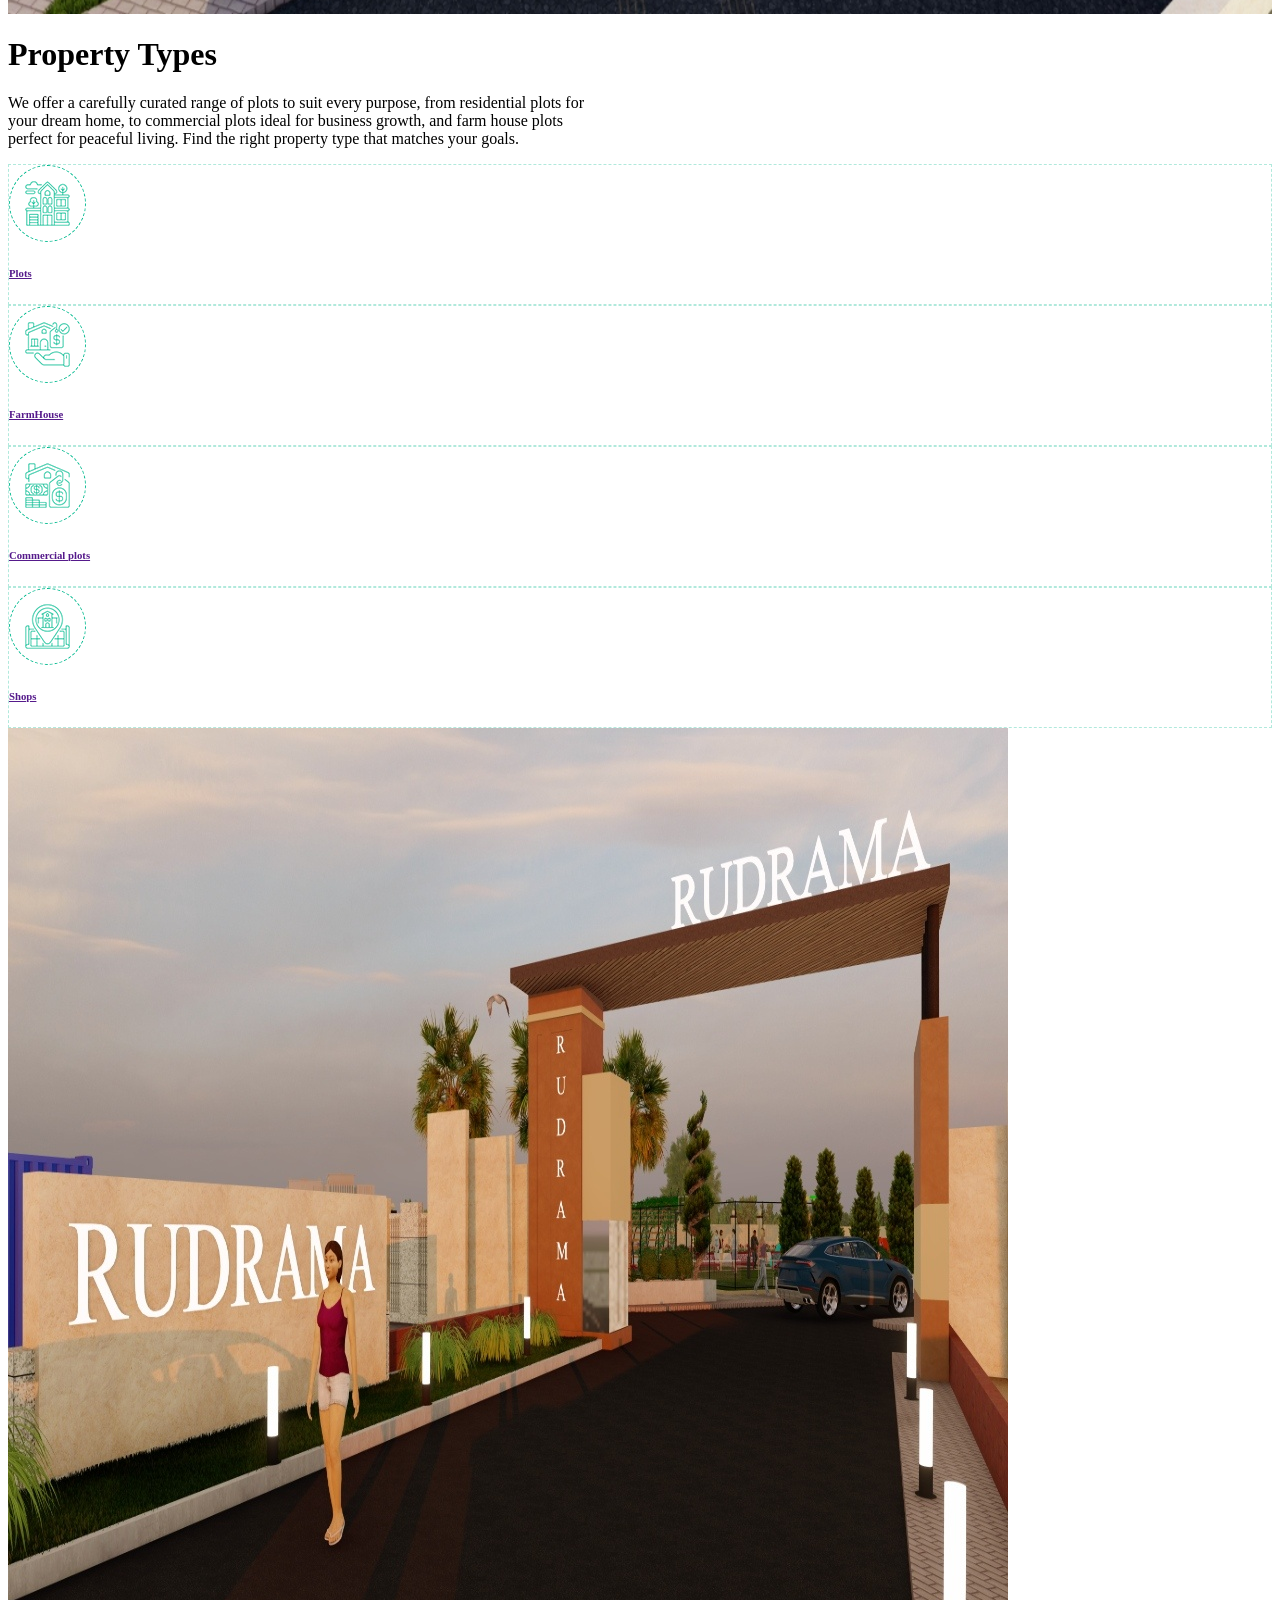
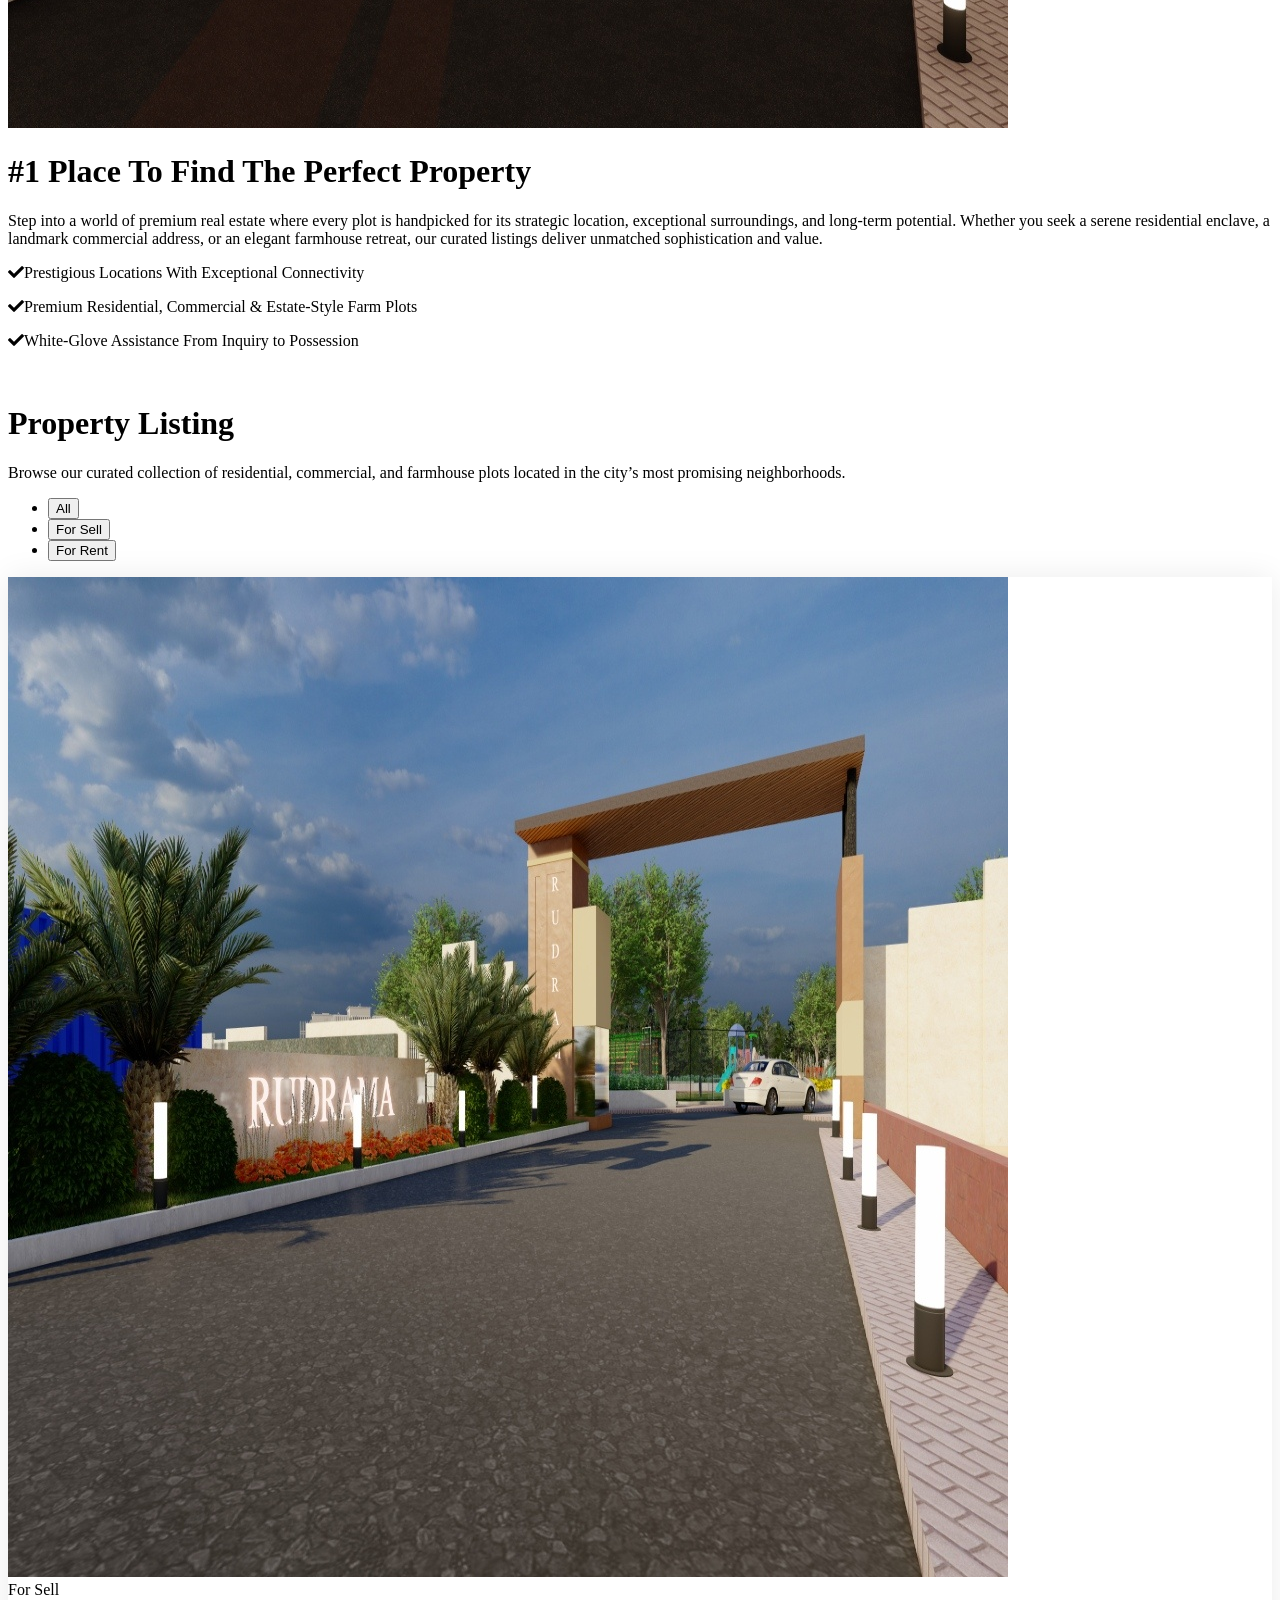
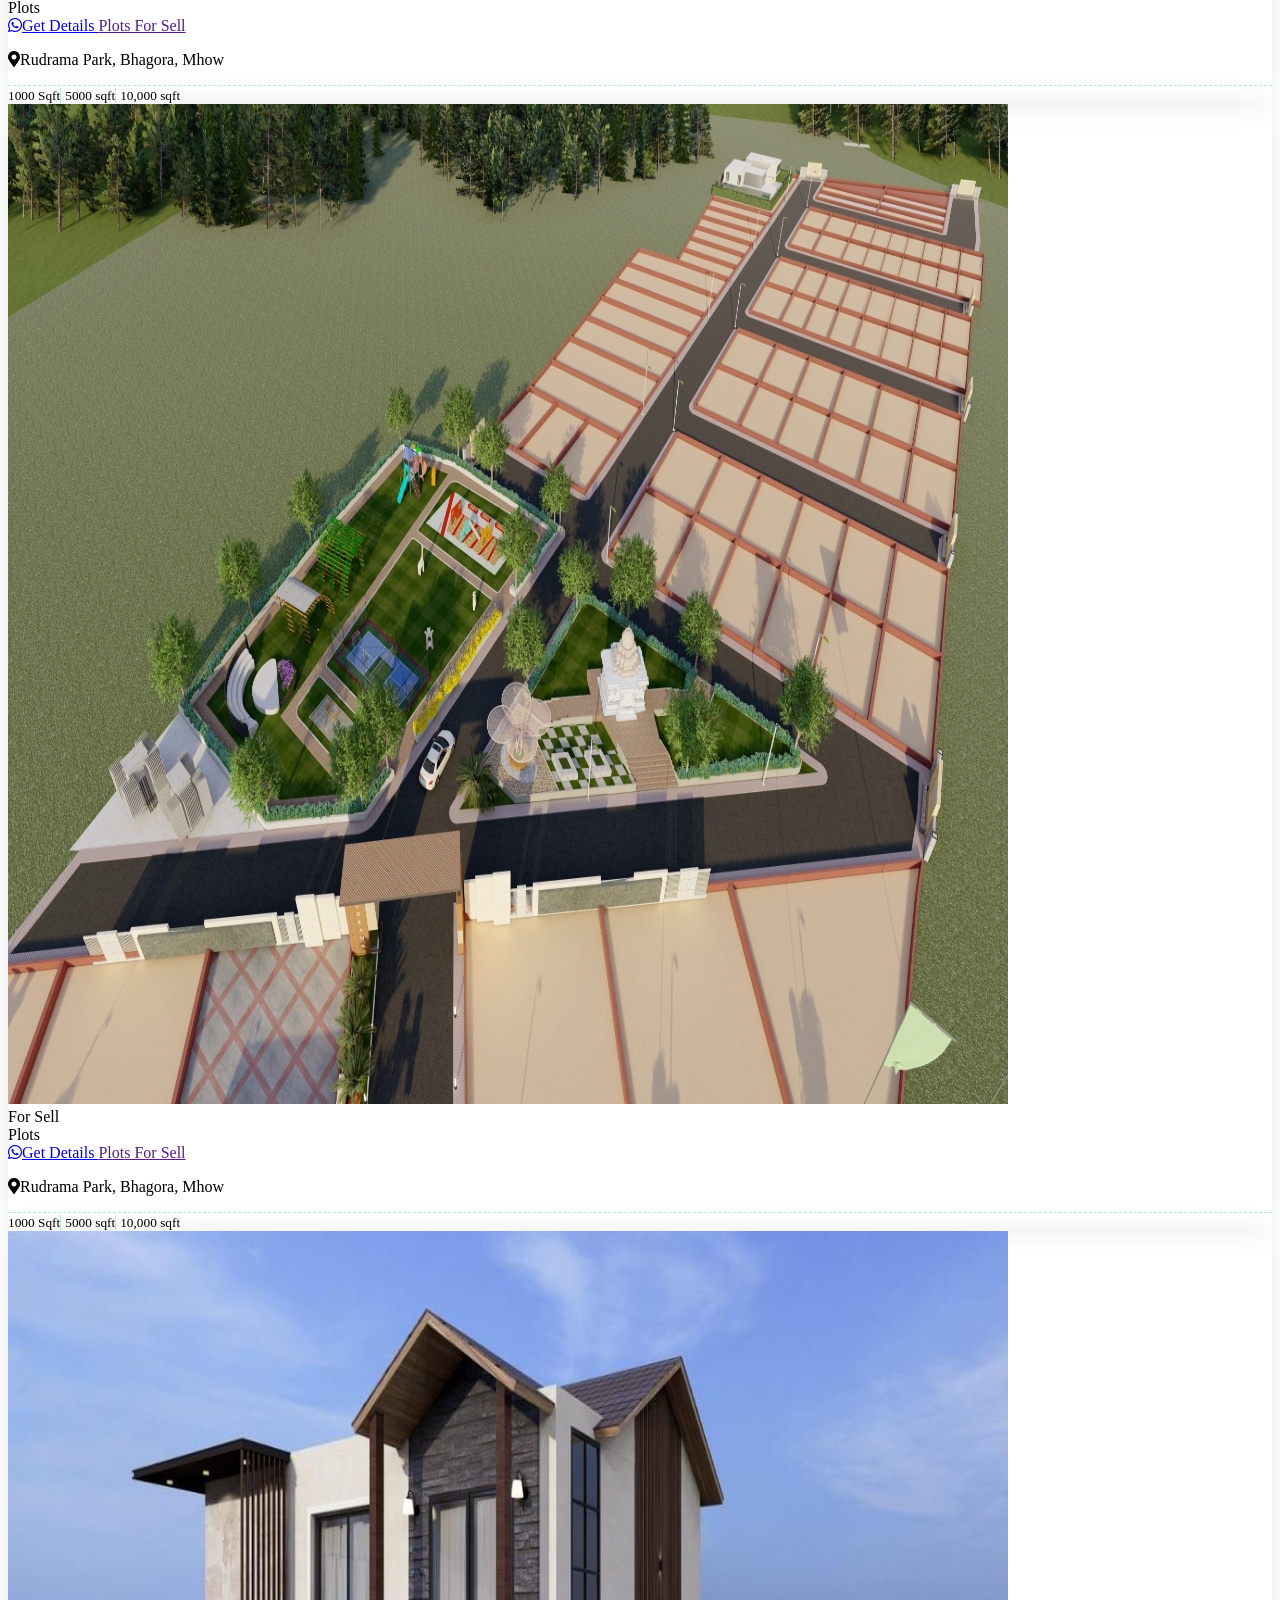
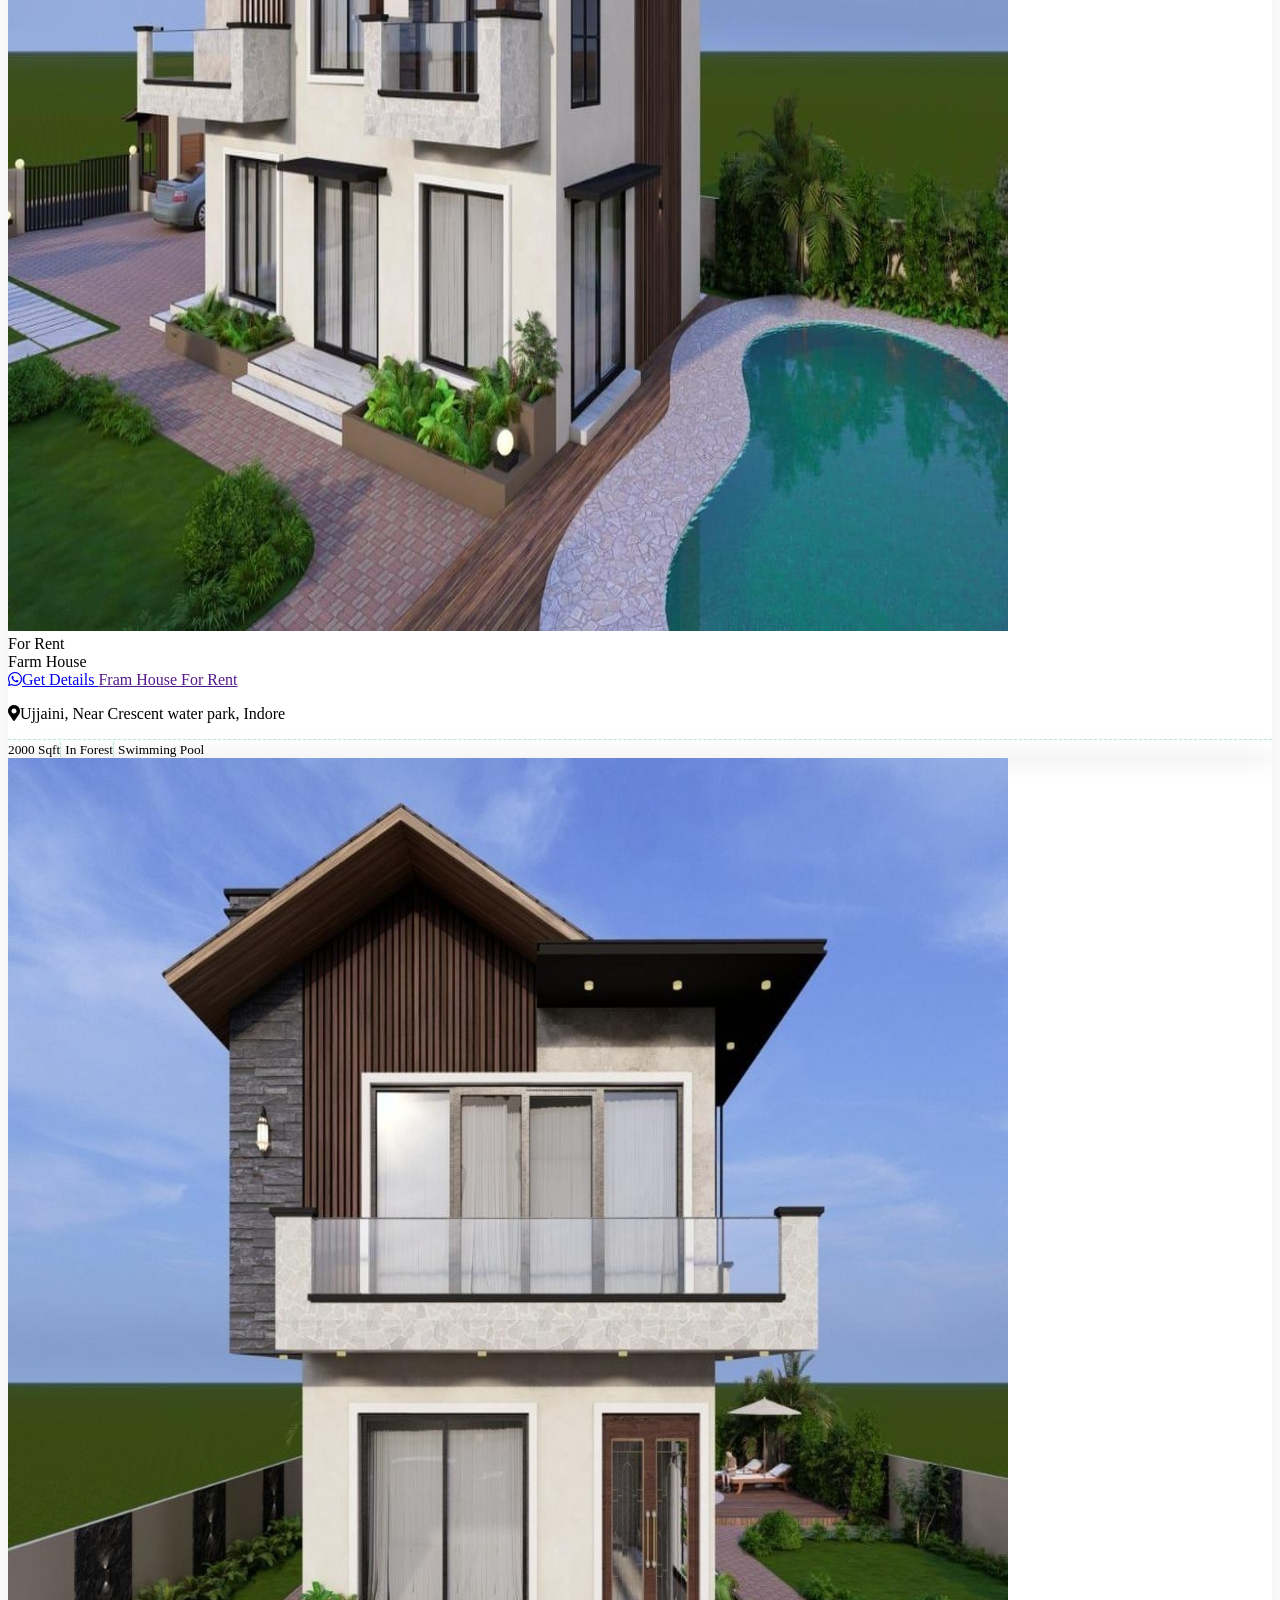
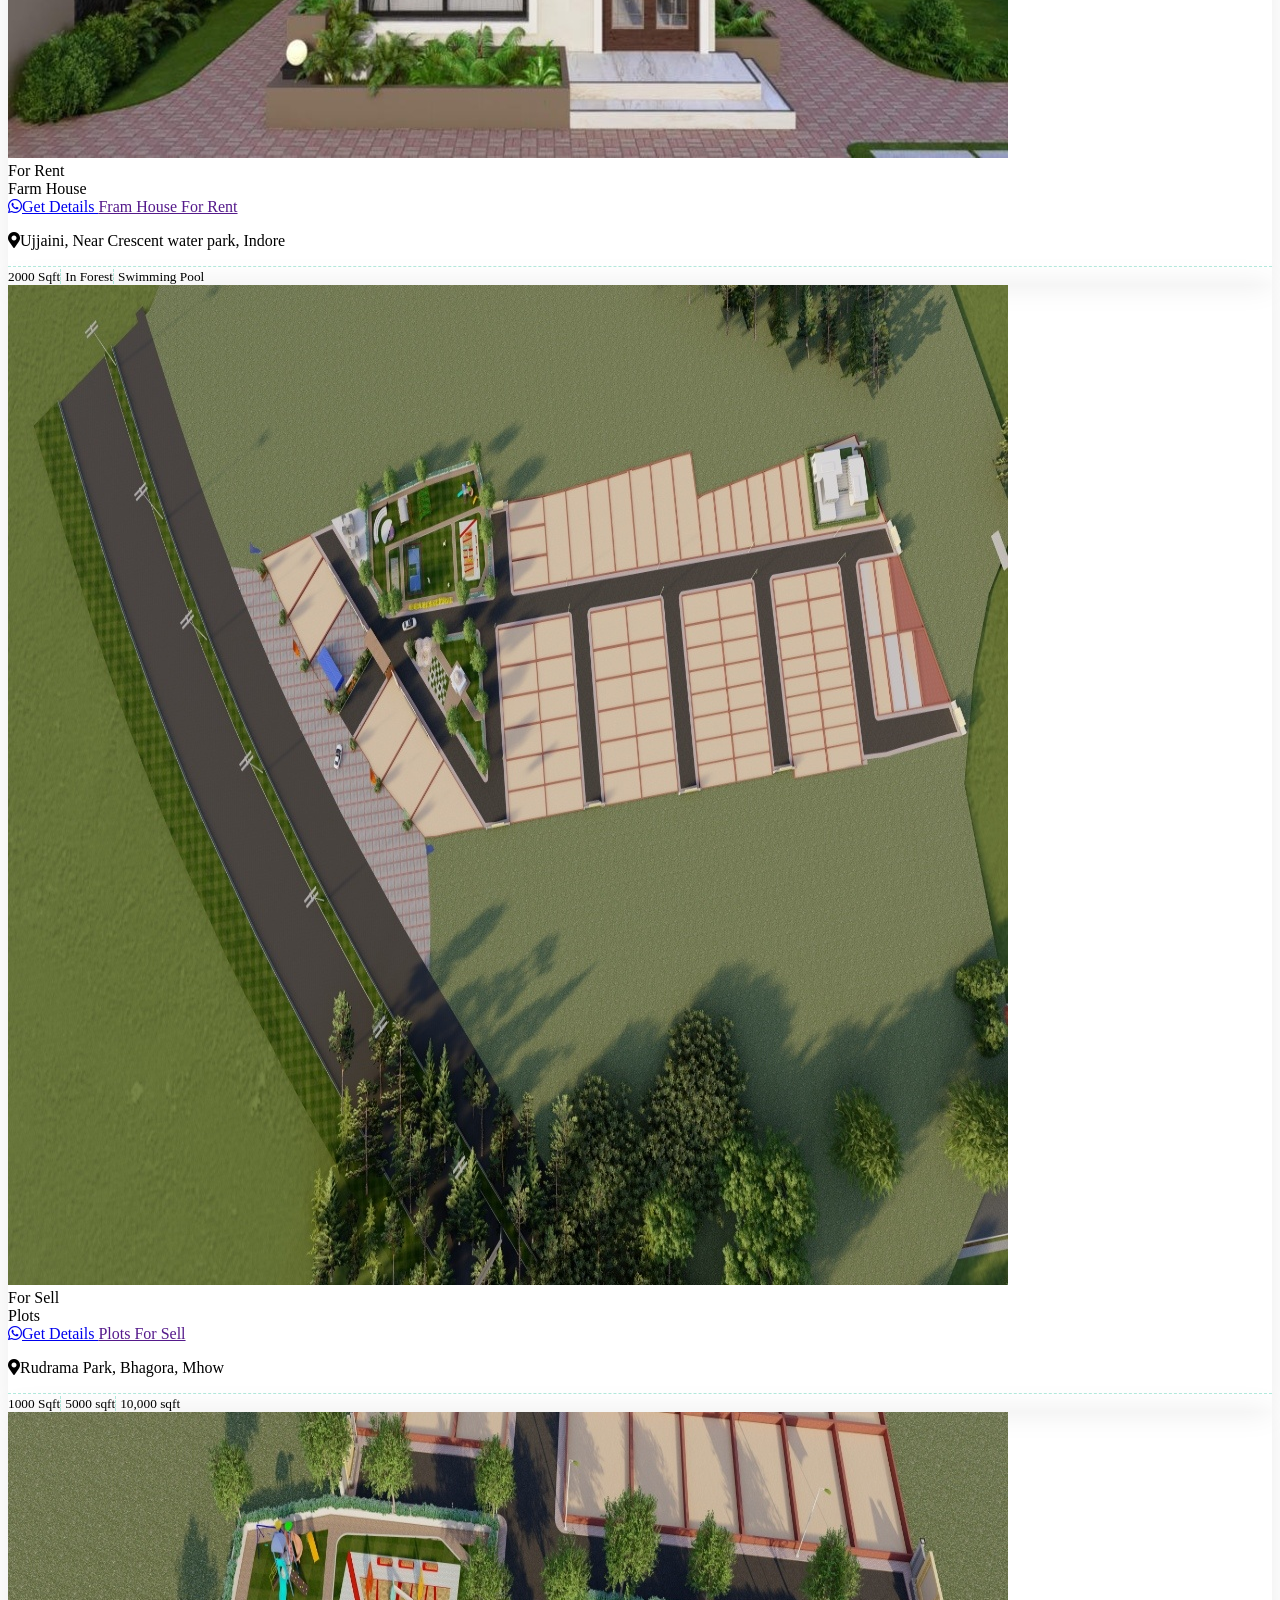
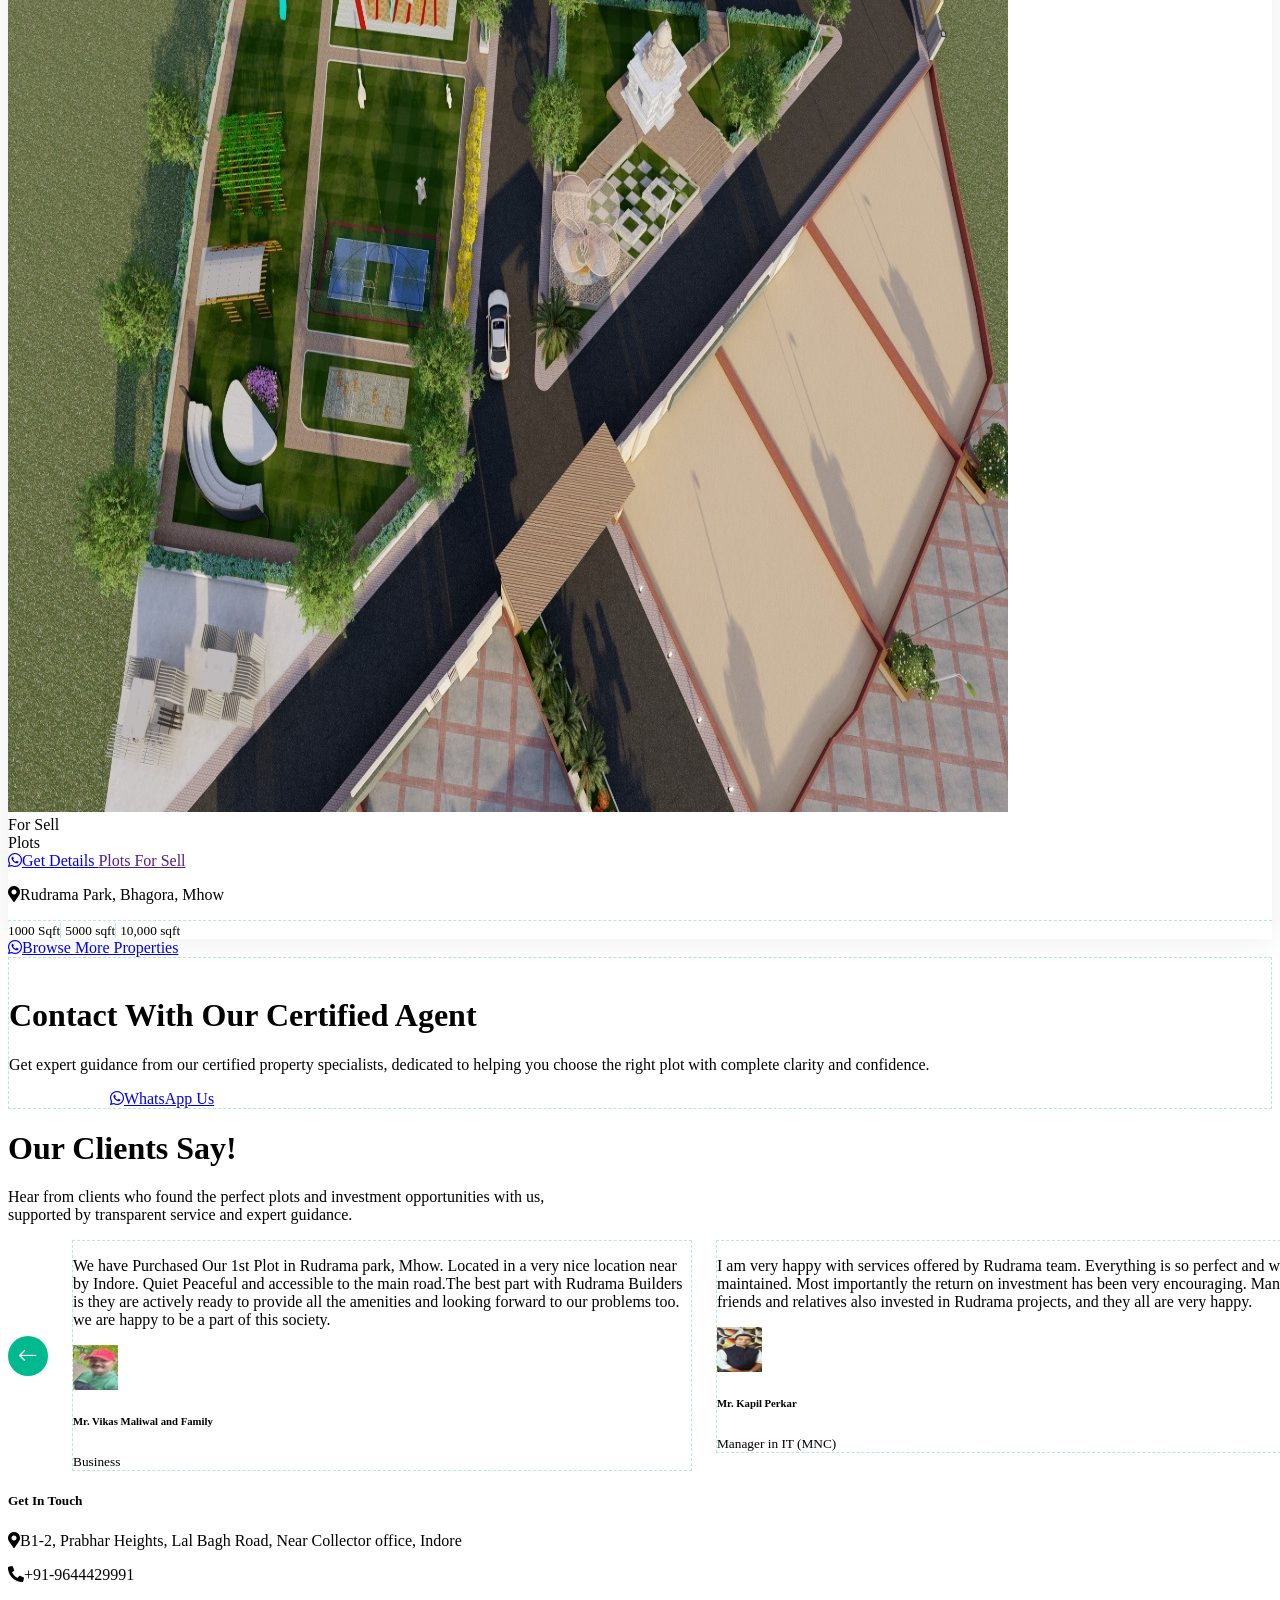
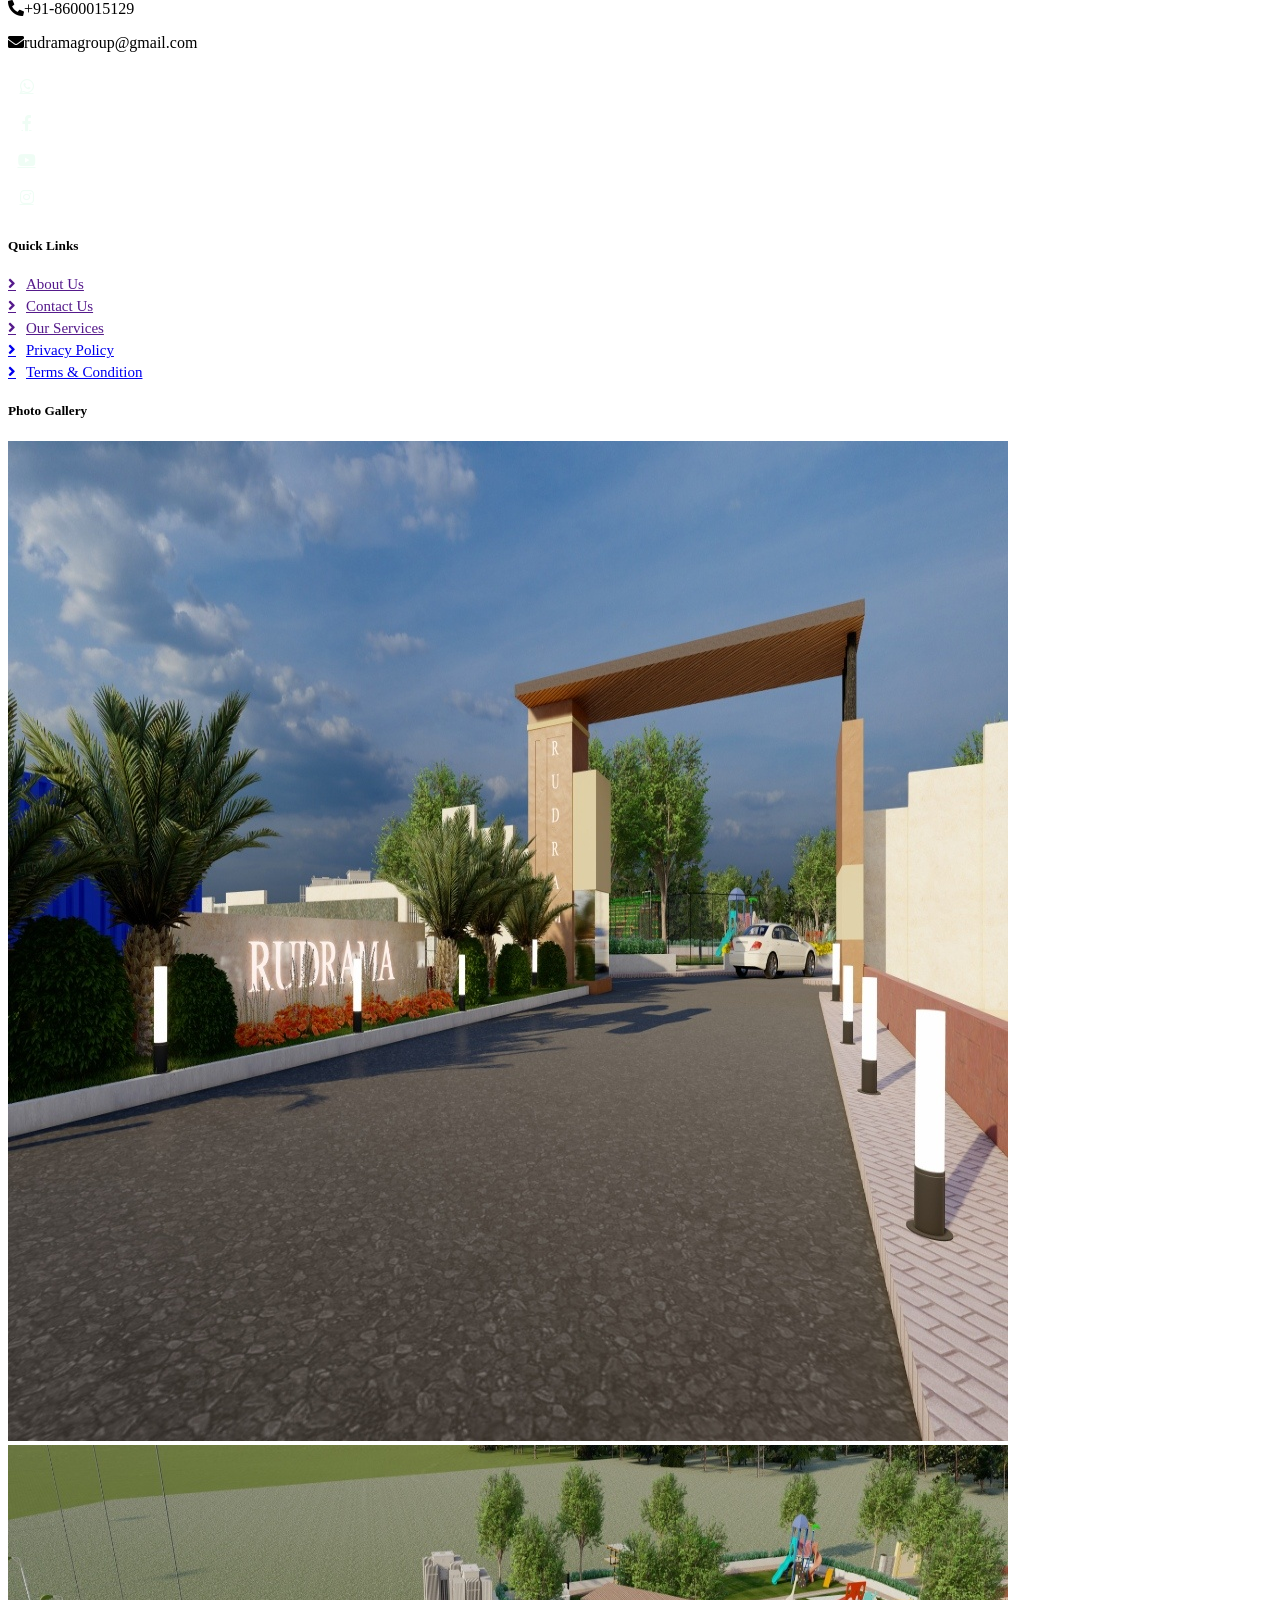
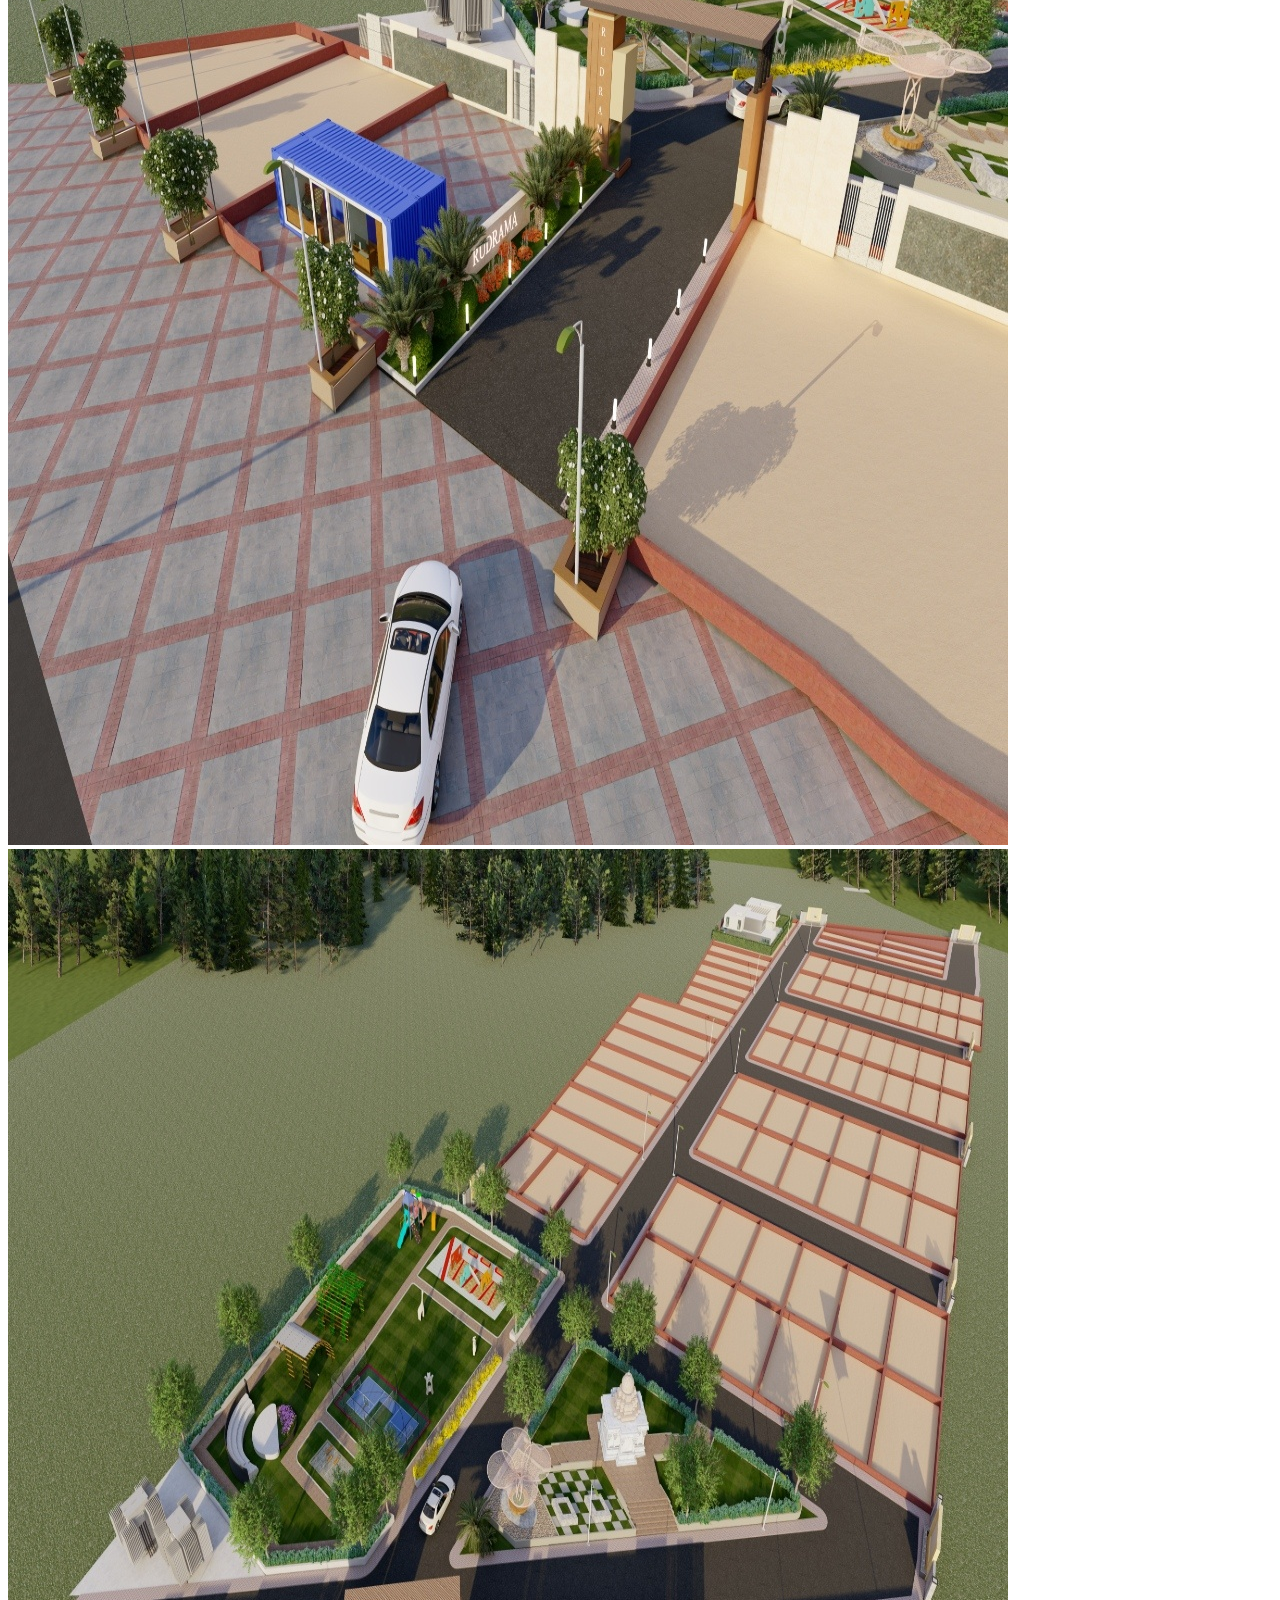
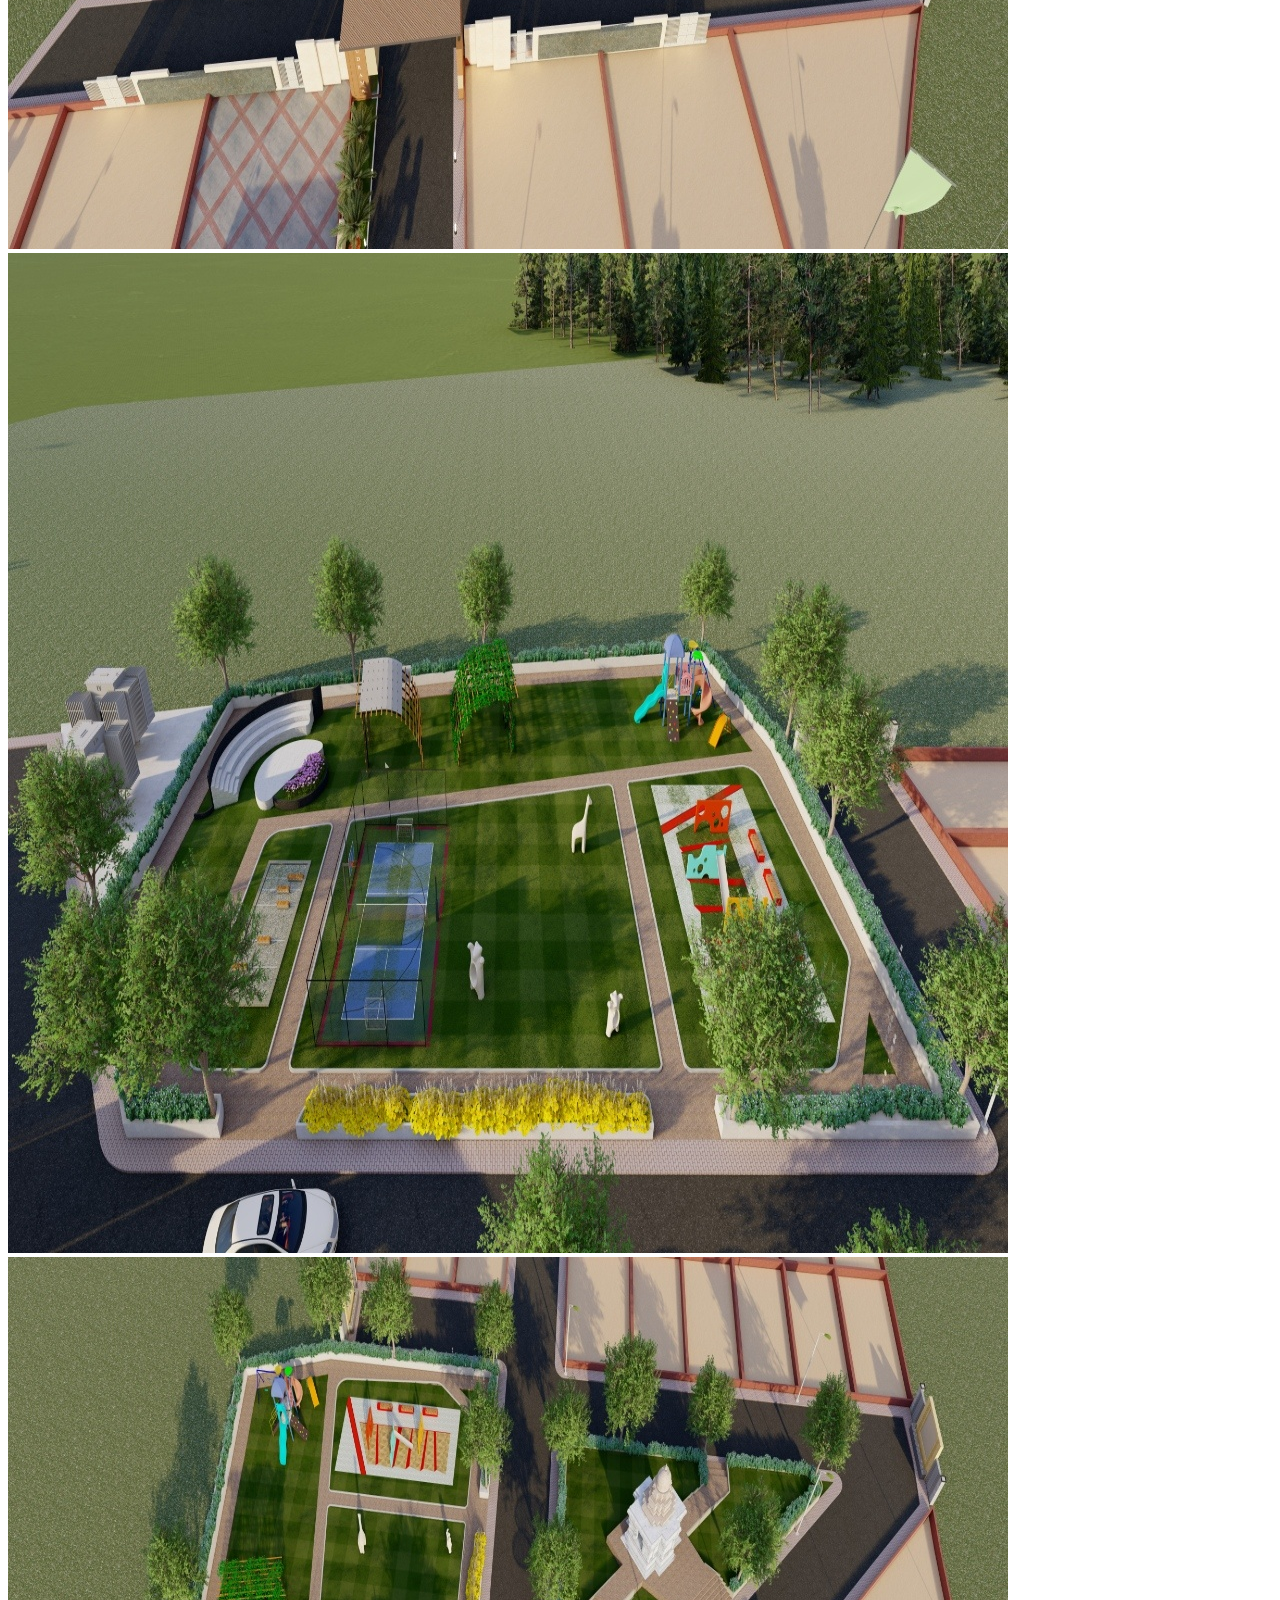
==== commit 68e7385f: "Add files via upload" ====
--- a/index.html
+++ b/index.html
@@ -688,6 +688,7 @@
                     <div class="col-lg-3 col-md-6">
                         <h5 class="text-white mb-4">Get In Touch</h5>
                         <p class="mb-2"><i class="fa fa-map-marker-alt me-3"></i>B1-2, Prabhar Heights, Lal Bagh Road, Near Collector office, Indore</p>
+                        <p class="mb-2"><i class="fa fa-phone-alt me-3"></i>+91-9644429991</p>
                         <p class="mb-2"><i class="fa fa-phone-alt me-3"></i>+91-8600015129</p>
                         <p class="mb-2"><i class="fa fa-envelope me-3"></i>rudramagroup@gmail.com</p>
                         <div class="d-flex pt-2">
